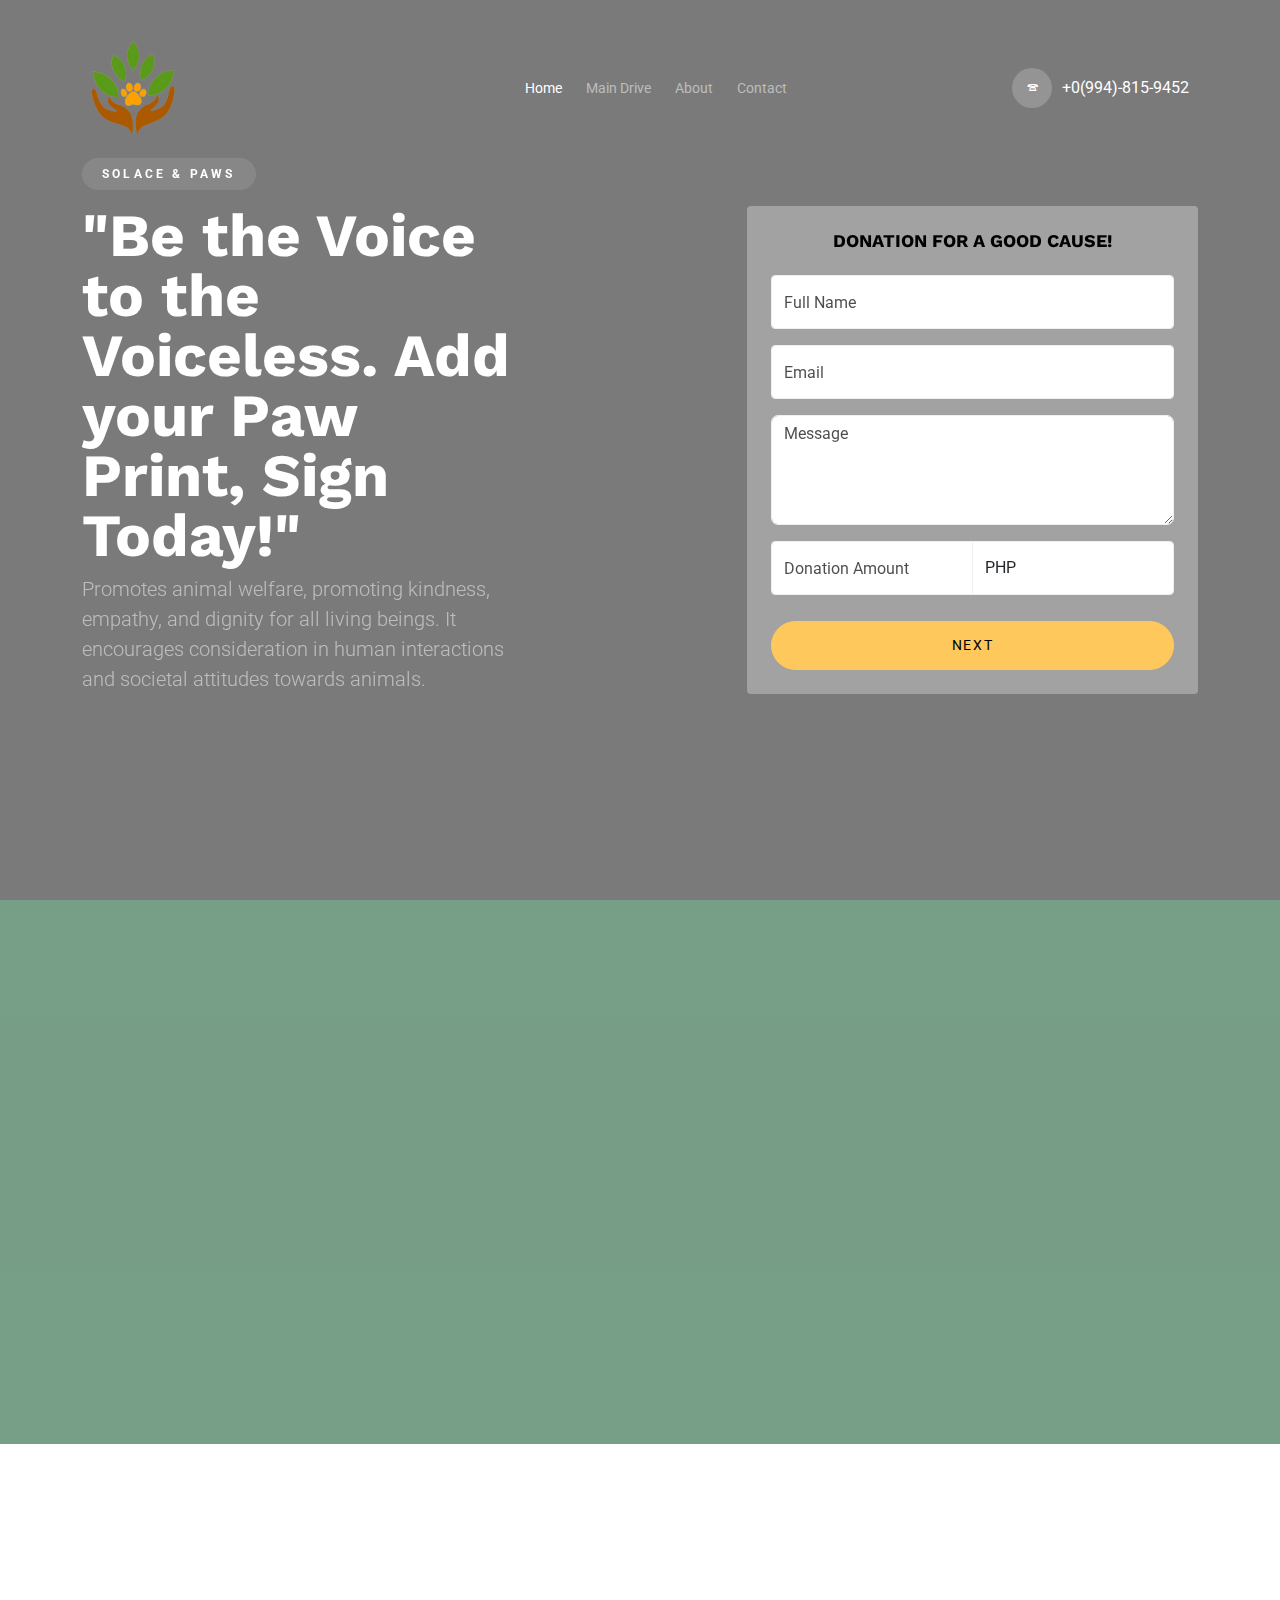
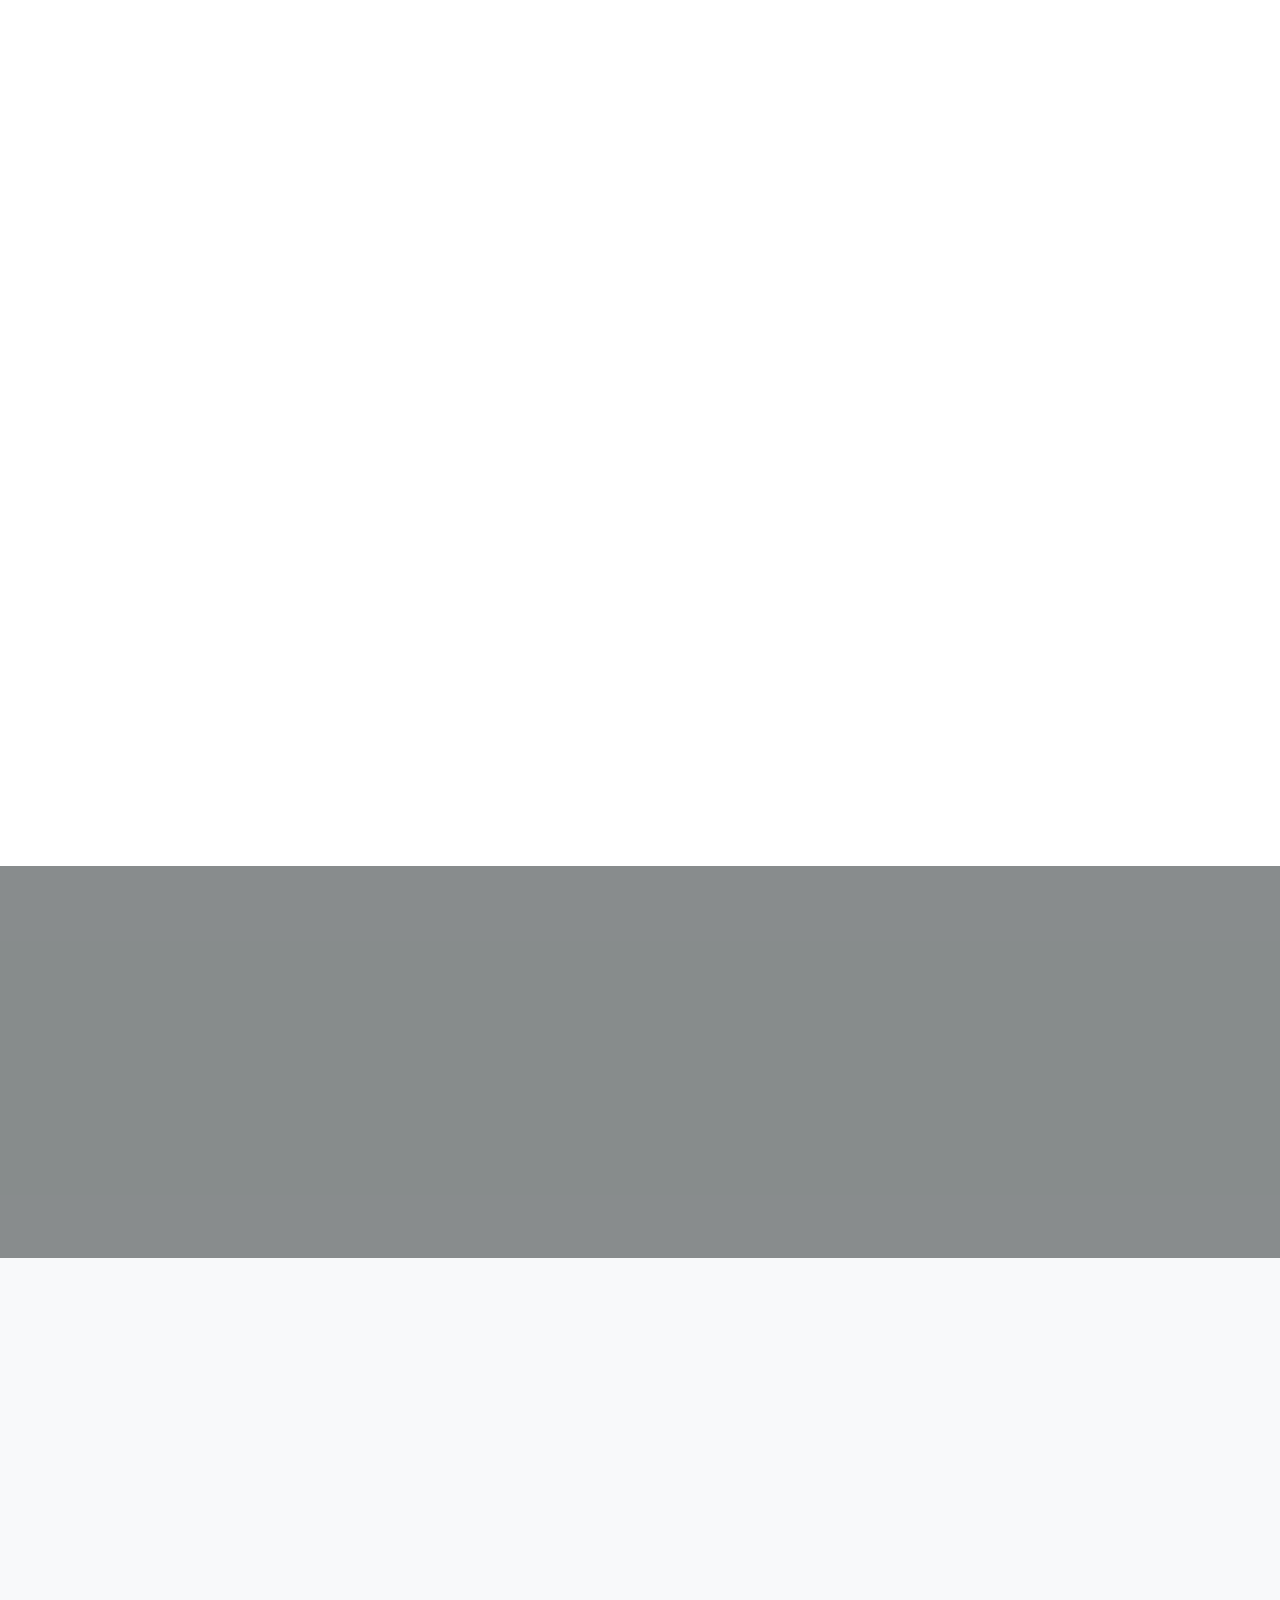
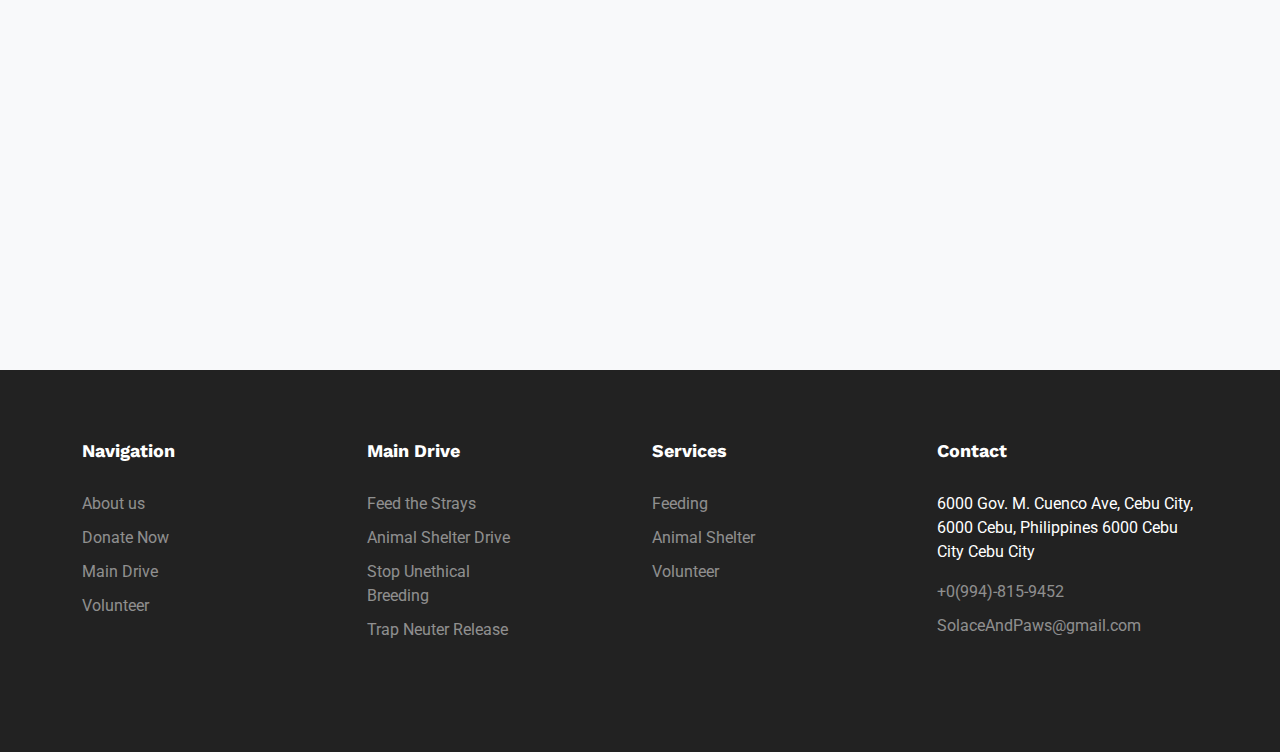
==== index.html @ d8c04068 "Add files via upload" ====
<!doctype html>
<html lang="en">
<head>
	<!-- Required meta tags -->
	<meta charset="utf-8">
	<meta name="viewport" content="width=device-width, initial-scale=1">
	<meta name="author" content="">
	<link rel="shortcut icon" href="images/Favicon.png">

	<meta name="description" content="" />
	<meta name="keywords" content="" />
	
	<link rel="preconnect" href="https://fonts.gstatic.com">
	<link href="https://fonts.googleapis.com/css2?family=Roboto&family=Work+Sans:wght@400;700&display=swap" rel="stylesheet">


	<link rel="stylesheet" href="fonts/flaticon/font/flaticon.css">

	<link rel="stylesheet" href="fonts/flaticon/font/flaticon.css">
	<link rel="stylesheet" href="css/css/css-lib/tiny-slider.css">
	<link rel="stylesheet" href="css/css/css-lib/aos.css">
	<link rel="stylesheet" href="css/css/css-lib/glightbox.min.css">
	<link rel="stylesheet" href="css/css/css-lib/style.css">
	<link rel="stylesheet" href="css/hero-background.css">

	<title>Solace & Paws &mdash; Web-Dev: Final Project - Non-Profit Website by Parreno, Galano and Estela</title>
</head>
<body>

	<div class="site-mobile-menu site-navbar-target">
		<div class="site-mobile-menu-header">
			<div class="site-mobile-menu-close">
				<span class="icofont-close js-menu-toggle"></span>
			</div>
		</div>
		<div class="site-mobile-menu-body"></div>
	</div>

	<nav class="site-nav">
		<div class="container">
			<div class="menu-bg-wrap">
				<div class="site-navigation">
					<div class="row g-0 align-items-center">
						<div class="col-2">
							<a href="index.html" class="logo m-0 float-start text-white" style="width: 100px;"><img src="images/Logo.png" style="width: 100%;"></a>
						</div>
	
						<div class="col-8 text-center">
							<ul class="js-clone-nav d-none d-lg-inline-block text-start site-menu mx-auto">
								<li class="active"><a href="index.html">Home</a></li>
								<li><a href="mainDrive.html">Main Drive</a></li>
								<li><a href="about.html">About</a></li>
								<li ><a href="contact.html">Contact</a></li>
							</ul>
						</div>
						<div class="col-2 text-end">
							<a href="#" class="burger ms-auto float-end site-menu-toggle js-menu-toggle d-inline-block d-lg-none light">
								<span></span>
							</a>

							<a href="#" class="call-us d-flex align-items-center">
								<span class="icon-phone">🕿</span>
								<span>+0(994)-815-9452</span>
							</a>
						</div>
						</div>
					</div>
				</div>
			</div>
		</div>
	</nav>
	
	

	<div class="hero overlay" style="background-image: url('https://t4.ftcdn.net/jpg/07/68/77/93/360_F_768779340_WKzFcbUN6omUi7U996oBbnbC0j9KzY0d.jpg')">
  
		<div class="container">
			<div class="row align-items-center justify-content-between">
				<div class="col-lg-5 text-left">
					<span class="subheading-white text-white mb-3" style="--text-color: white;" data-aos="fade-up">Solace & Paws</span>
					<h1 class="heading text-white mb-2" style="--text-color: white;" data-aos="fade-up">"Be the Voice to the Voiceless. Add your Paw Print, Sign Today!"</h1>
					<p data-aos="fade-up" class="mb-5 text-white lead text-white-50">Promotes animal welfare, promoting kindness, empathy, and dignity for all living beings. It encourages consideration in human interactions and societal attitudes towards animals.</p>
				</div>
				<!-- Form -->
				<div class="col-lg-5">
					<form action="#" class="bg-white-transparent p-4 rounded donation-form" data-aos="fade-up">
						<h3 class="mb-4" style="--text-color: white;">Donation for a good cause!</h3>
						<div class="mb-3">
							<input type="text" placeholder="Full Name" class="form-control" style="--bg-color: white; --border-color: #ccc;">
						</div>
						<div class="mb-3">
							<input type="email" placeholder="Email" class="form-control" style="--bg-color: white; --border-color: #ccc;">
						</div>
						<div class="mb-3">
							<textarea placeholder="Message" class="form-control" rows="4" style="--bg-color: white; --border-color: #ccc;"></textarea>
						</div>
						<div class="mb-3">
							<div class="input-group">
								<input type="number" placeholder="Donation Amount" class="form-control" style="--bg-color: white; --border-color: #ccc;">
								<select class="form-control" style="--bg-color: white; --border-color: #ccc;">
									
									<option value="php">PHP</option>
									
									
								</select>
							</div>
						</div>
						<button type="submit" class="btn btn-secondary w-100" style="--bg-color: #333; --text-color: white; --border-color: transparent;">Next</button>
					</form>
				</div>
				
				
				
			</div>
		</div>
	</div>
	


	


	<div class="section flip-section" style="background-image: url('https://qph.cf2.quoracdn.net/main-qimg-2369127d05e4708f5104213d64f213a6.webp')">
		<div class="blob-1">

		</div>
		<div class="container">
			<div class="row justify-content-center mb-5">
				<div class="col-lg-7 text-center" data-aos="fade-up">
					<span class="subheading-white mb-3 text-white">Help Now</span>
					<h2 class="heading text-white">Help Today</h2>
				</div>
			</div>
			<div class="row">
				<div class="col-lg-3 position-relative" data-aos="fade-up" data-aos-delay="100">
					<div class="card-flip">
						<div class="flip">
							<div class="front">
								<!-- front content -->
								<div class="flip-content-wrap">
									<span class="icon-local_drink"></span>
									<h3>Rescue!</h3>
								</div>
							</div>
							<div class="back">
								<!-- back content -->
								<div class="flip-content-wrap">
									<h3>Rescue!</h3>
									<p>Lorem ipsum dolor, sit amet consectetur, adipisicing elit. Distinctio, quam.</p>
								</div>
							</div>
						</div>
					</div>
					<!-- End Card Flip -->
				</div>
				<div class="col-lg-3 position-relative" data-aos="fade-up" data-aos-delay="200">
					<div class="card-flip">
						<div class="flip">
							<div class="front">
								<!-- front content -->
								<div class="flip-content-wrap">
									<span class="icon-graduation-cap"></span>
									<h3>Rehabilitate!</h3>
								</div>
							</div>
							<div class="back">
								<!-- back content -->
								<div class="flip-content-wrap">
									<h3>Rehabilitate!</h3>
									<p>Lorem ipsum dolor, sit amet consectetur, adipisicing elit. Distinctio, quam.</p>
								</div>
							</div>
						</div>
					</div>

				</div>
				<div class="col-lg-3 position-relative" data-aos="fade-up" data-aos-delay="300">
					<div class="card-flip">
						<div class="flip">
							<div class="front">
								<!-- front content -->
								<div class="flip-content-wrap">
									<span class="icon-dollar"></span>
									<h3>Advocate!</h3>
								</div>
							</div>
							<div class="back">
								<!-- back content -->
								<div class="flip-content-wrap">
									<h3>Advocate!</h3>
									<p>Lorem ipsum dolor, sit amet consectetur, adipisicing elit. Distinctio, quam.</p>
								</div>
							</div>
						</div>
					</div>

				</div>
				<div class="col-lg-3 position-relative" data-aos="fade-up" data-aos-delay="400">
					<div class="card-flip">
						<div class="flip">
							<div class="front">
								<!-- front content -->
								<div class="flip-content-wrap">
									<span class="icon-medkit"></span>
									<h3>Donate!</h3>
								</div>
							</div>
							<div class="back">
								<!-- back content -->
								<div class="flip-content-wrap">
									<h3>Donate!</h3>
									<p>Lorem ipsum dolor, sit amet consectetur, adipisicing elit. Distinctio, quam.</p>
								</div>
							</div>
						</div>
					</div>

				</div>
			</div>		
		</div>		
	</div>




	<div class="section">
		<div class="container">
			<div class="row mb-5 align-items-center justify-content-between">
				<div class="col-lg-5" data-aos="fade-up" data-aos-delay="0">
					<span class="subheading mb-3">Who we are</span>
					<h2 class="heading">About Us</h2>
					<p>Solace & Paws, a passionate organization dedicated to advocating for animal welfare. We as an animal lover and supporter of our cause, we wanted to share with you the impactful work we are doing to make a difference in the lives of animals in need.</p>
				</div>

				<div class="col-lg-6" data-aos="fade-up" data-aos-delay="100">
					<blockquote>
						Psalm 36:6: “The Lord is good to all, and his mercy is over all that he has made.” God’s goodness extends to all His creation, including animals.
					</blockquote>
				</div>
			</div>
			<div class="row justify-content-between">
				<div class="col-lg-5 pe-lg-5" data-aos="fade-up" data-aos-delay="200">

					<ul class="nav nav-pills mb-5 custom-nav-pills" id="pills-tab" role="tablist">
						<li class="nav-item" role="presentation">
							<button class="nav-link active" id="pills-mission-tab" data-bs-toggle="pill" data-bs-target="#pills-mission" type="button" role="tab" aria-controls="pills-mission" aria-selected="true">Scope</button>
						</li>
						<li class="nav-item" role="presentation">
							<button class="nav-link" id="pills-values-tab" data-bs-toggle="pill" data-bs-target="#pills-values" type="button" role="tab" aria-controls="pills-values" aria-selected="false">Limitation</button>
						</li>
					</ul>
					<div class="tab-content" id="pills-tabContent">
						<div class="tab-pane fade show active" id="pills-mission" role="tabpanel" aria-labelledby="pills-mission-tab">
							<h2 class="mb-3 text-primary fw-bold">Scope</h2>
							<p>Lorem ipsum dolor sit amet consectetur adipisicing elit. Natus, eveniet voluptates eligendi maxime ad. Quas commodi distinctio modi, aspernatur, quos neque omnis magnam voluptatibus, sapiente fugiat cupiditate velit impedit praesentium.</p>
							<p>Reprehenderit hic illo, nulla autem odit molestiae molestias, dolores accusantium eos? Ut aspernatur fuga labore eius sequi nihil sit iusto, enim. Aliquam, cumque! Quaerat inventore illo dicta, exercitationem natus ducimus?</p>
							<p class="mt-5">
								<a href="about.html" class="btn btn-primary me-4">Learn about us!</a>
								
							</p>
						</div>
						<div class="tab-pane fade" id="pills-values" role="tabpanel" aria-labelledby="pills-values-tab">
							<h2 class="mb-3 text-primary fw-bold">Limitation</h2>
							<p>Lorem ipsum dolor sit amet consectetur adipisicing elit. Natus, eveniet voluptates eligendi maxime ad. Quas commodi distinctio modi, aspernatur, quos neque omnis magnam voluptatibus, sapiente fugiat cupiditate velit impedit praesentium.</p>
							<p>Reprehenderit hic illo, nulla autem odit molestiae molestias, dolores accusantium eos? Ut aspernatur fuga labore eius sequi nihil sit iusto, enim. Aliquam, cumque! Quaerat inventore illo dicta, exercitationem natus ducimus?</p>
							<p class="mt-5">
								<a href="about.html" class="btn btn-primary me-4">Learn about us!</a>
								
							</p>
						</div>
					</div>

				</div>
				<div class="col-lg-6">
					<div class="overlap-imgs">
						<img src="https://miro.medium.com/v2/resize:fit:1280/0*-742gXYp-fAIfFJc" alt="Image" class="img-fluid rounded" data-aos="fade-up" data-aos="100">
						<img src="https://qph.cf2.quoracdn.net/main-qimg-844e2cc282f1b9da4b4e54925c6eff44-lq " alt="Image" class="img-fluid rounded" data-aos="fade-up" data-aos="200">
					</div>
				</div>		
			</div>		
		</div>		
	</div>


	


	<div class="section flip-section secondary-bg" style="background-image: url('https://images.fineartamerica.com/images-medium-large-5/greece-santorini-cats-that-roam-hollice-looney.jpg')">
		<div class="container">
			<div class="row">
				<div class="col-lg-7 mx-auto text-center">
					<span class="subheading-white mb-3 text-white" data-aos="fade-up">Help Now</span>
					<h3 class="mb-4 heading text-white" data-aos="fade-up">
						Let's aid the less fortunate animals.</h3>

				</div>		
			</div>		
		</div>		
	</div>


	<div class="section bg-light">
		<div class="container">
			<div class="row justify-content-between">
				<div class="col-lg-5" data-aos="fade-up">
					<span class="subheading mb-3">Impact</span>
					<h2 class="heading mb-4">Make a real difference in the lives of stray animals in 2024.</h2>
					<p>Through strategic initiatives and dedicated efforts, we aim to provide essential support and care to stray animals, ensuring they receive the compassion and assistance they deserve.</p>
					<p>Your generous donations will play a crucial role in helping us achieve our goals and create a brighter future for these vulnerable animals. Together, let's make a meaningful impact in the lives of stray animals.</p>
				</div>		
				<div class="col-lg-6" data-aos="fade-up" data-aos-delay="100">
					<div class="row section-counter">
						<div class="col-lg-6">
							<div class="counter">
								<i class="flaticon-organs-donation d-block text-secondary"></i>
								<span class="number countup" id="donorsCounter">0</span>
								<span class="d-block">Donors</span>
							</div>
				
							<div class="counter">
								<i class="flaticon-charity-money d-block text-secondary"></i>
								<span class="number">₱<span class="countup" id="fundRaisedCounter">0</span></span>
								<span class="d-block">Fund Raised</span>
							</div>
				
						</div>
						<div class="col-lg-6">
							<div class="counter mt-5">
								<i class="flaticon-money-donation d-block text-secondary"></i>
								<span class="number countup" id="messageCounter">0</span>
								<span class="d-block">Message Received</span>
							</div>
						</div>
					</div>
				</div>
				
			</div>		
		</div>		
	</div>

	


	<div class="site-footer">
		<div class="container">

			<div class="row">
				<div class="col-6 col-sm-6 col-md-6 col-lg-3">
					<div class="widget">
						<h3>Navigation</h3>
						<ul class="list-unstyled float-left links">
							<li><a href="about.html">About us</a></li>
							<li><a href="about.html">Donate Now</a></li>
							<li><a href="mainDrive.html">Main Drive</a></li>
							<li><a href="about.html">Volunteer</a></li>

						</ul>
					</div> <!-- /.widget -->
				</div> <!-- /.col-lg-3 -->

				<div class="col-6 col-sm-6 col-md-6 col-lg-3">
					<div class="widget">
						<h3>Main Drive</h3>
						<ul class="list-unstyled float-left links">
							<li><a href="mainDrive.html">Feed the Strays</a></li>
							<li><a href="mainDrive.html">Animal Shelter Drive</a></li>
							<li><a href="mainDrive.html">Stop Unethical Breeding</a></li>
							<li><a href="mainDrive.html">Trap Neuter Release</a></li>
						</ul>
					</div> <!-- /.widget -->
				</div> <!-- /.col-lg-3 -->

				<div class="col-6 col-sm-6 col-md-6 col-lg-3">
					<div class="widget">
						<h3>Services</h3>
						<ul class="list-unstyled float-left links">
							<li><a href="mainDrive.html">Feeding</a></li>
							<li><a href="mainDrive.html">Animal Shelter</a></li>
							<li><a href="mainDrive.html">Volunteer</a></li>
						</ul>
					</div> <!-- /.widget -->
				</div> <!-- /.col-lg-3 -->


				<div class="col-6 col-sm-6 col-md-6 col-lg-3">
					<div class="widget">
						<h3>Contact</h3>
						<address>6000 Gov. M. Cuenco Ave, Cebu City, 6000 Cebu, Philippines 6000 Cebu City Cebu City </address>
						<ul class="list-unstyled links mb-4">
							<li><a href="tel://11234567890">+0(994)-815-9452</a></li>
							<li><a href="mailto:info@mydomain.com">SolaceAndPaws@gmail.com</a></li>
						</ul>

						

					</div> <!-- /.widget -->
				</div> <!-- /.col-lg-3 -->

			</div> <!-- /.row -->

		</div> <!-- /.container -->
	</div> <!-- /.site-footer -->


	<!-- Preloader -->
	<div id="overlayer"></div>
	<div class="loader">
		<div class="spinner-border text-primary" role="status">
			<span class="visually-hidden">Loading...</span>
		</div>
	</div>

	<script src="js/js-lib/bootstrap.bundle.min.js"></script>
	<script src="js/js-lib/tiny-slider.js"></script>

	<script src="js/js-lib/glightbox.min.js"></script>

	<script src="js/js-lib/aos.js"></script>

	<script src="js/navbar.js"></script>
	<script src="js/counter.js"></script>
	<script src="js/custom.js"></script>
	<script src="js/function.js"></script>
</body>
</html>
---- fonts/flaticon/font/flaticon.css ----
@font-face {
    font-family: "flaticon";
    src: url("./flaticon.ttf?951cae9681501b1b89ae0315e997197e") format("truetype"),
url("./flaticon.woff?951cae9681501b1b89ae0315e997197e") format("woff"),
url("./flaticon.woff2?951cae9681501b1b89ae0315e997197e") format("woff2"),
url("./flaticon.eot?951cae9681501b1b89ae0315e997197e#iefix") format("embedded-opentype"),
url("./flaticon.svg?951cae9681501b1b89ae0315e997197e#flaticon") format("svg");
}

i[class^="flaticon-"]:before, i[class*=" flaticon-"]:before {
    font-family: flaticon !important;
    font-style: normal;
    font-weight: normal !important;
    font-variant: normal;
    text-transform: none;
    line-height: 1;
    -webkit-font-smoothing: antialiased;
    -moz-osx-font-smoothing: grayscale;
}

.flaticon-charity-money:before {
    content: "\f101";
}
.flaticon-social-services:before {
    content: "\f102";
}
.flaticon-money-donation:before {
    content: "\f103";
}
.flaticon-organs-donation:before {
    content: "\f104";
}
.flaticon-donation:before {
    content: "\f105";
}
.flaticon-money-donation-1:before {
    content: "\f106";
}
---- fonts/flaticon/font/flaticon.css ----
@font-face {
    font-family: "flaticon";
    src: url("./flaticon.ttf?951cae9681501b1b89ae0315e997197e") format("truetype"),
url("./flaticon.woff?951cae9681501b1b89ae0315e997197e") format("woff"),
url("./flaticon.woff2?951cae9681501b1b89ae0315e997197e") format("woff2"),
url("./flaticon.eot?951cae9681501b1b89ae0315e997197e#iefix") format("embedded-opentype"),
url("./flaticon.svg?951cae9681501b1b89ae0315e997197e#flaticon") format("svg");
}

i[class^="flaticon-"]:before, i[class*=" flaticon-"]:before {
    font-family: flaticon !important;
    font-style: normal;
    font-weight: normal !important;
    font-variant: normal;
    text-transform: none;
    line-height: 1;
    -webkit-font-smoothing: antialiased;
    -moz-osx-font-smoothing: grayscale;
}

.flaticon-charity-money:before {
    content: "\f101";
}
.flaticon-social-services:before {
    content: "\f102";
}
.flaticon-money-donation:before {
    content: "\f103";
}
.flaticon-organs-donation:before {
    content: "\f104";
}
.flaticon-donation:before {
    content: "\f105";
}
.flaticon-money-donation-1:before {
    content: "\f106";
}
---- css/css/css-lib/tiny-slider.css ----
.tns-outer{padding:0 !important
}
.tns-outer [hidden]{display:none !important
}
.tns-outer [aria-controls],.tns-outer [data-action]{cursor:pointer
}
.tns-slider{-webkit-transition:all 0s;-moz-transition:all 0s;transition:all 0s
}
.tns-slider>.tns-item{-webkit-box-sizing:border-box;-moz-box-sizing:border-box;box-sizing:border-box
}
.tns-horizontal.tns-subpixel{white-space:nowrap
}
.tns-horizontal.tns-subpixel>.tns-item{display:inline-block;vertical-align:top;white-space:normal
}
.tns-horizontal.tns-no-subpixel:after{content:'';display:table;clear:both
}
.tns-horizontal.tns-no-subpixel>.tns-item{float:left
}
.tns-horizontal.tns-carousel.tns-no-subpixel>.tns-item{margin-right:-100%
}
.tns-no-calc{position:relative;left:0
}
.tns-gallery{position:relative;left:0;min-height:1px
}
.tns-gallery>.tns-item{position:absolute;left:-100%;-webkit-transition:transform 0s, opacity 0s;-moz-transition:transform 0s, opacity 0s;transition:transform 0s, opacity 0s
}
.tns-gallery>.tns-slide-active{position:relative;left:auto !important
}
.tns-gallery>.tns-moving{-webkit-transition:all 0.25s;-moz-transition:all 0.25s;transition:all 0.25s
}
.tns-autowidth{display:inline-block
}
.tns-lazy-img{-webkit-transition:opacity 0.6s;-moz-transition:opacity 0.6s;transition:opacity 0.6s;opacity:0.6
}
.tns-lazy-img.tns-complete{opacity:1
}
.tns-ah{-webkit-transition:height 0s;-moz-transition:height 0s;transition:height 0s
}
.tns-ovh{overflow:hidden
}
.tns-visually-hidden{position:absolute;left:-10000em
}
.tns-transparent{opacity:0;visibility:hidden
}
.tns-fadeIn{opacity:1;filter:alpha(opacity=100);z-index:0
}
.tns-normal,.tns-fadeOut{opacity:0;filter:alpha(opacity=0);z-index:-1
}
.tns-vpfix{white-space:nowrap
}
.tns-vpfix>div,.tns-vpfix>li{display:inline-block
}
.tns-t-subp2{margin:0 auto;width:310px;position:relative;height:10px;overflow:hidden
}
.tns-t-ct{width:2333.3333333%;width:-webkit-calc(100% * 70 / 3);width:-moz-calc(100% * 70 / 3);width:calc(100% * 70 / 3);position:absolute;right:0
}
.tns-t-ct:after{content:'';display:table;clear:both
}
.tns-t-ct>div{width:1.4285714%;width:-webkit-calc(100% / 70);width:-moz-calc(100% / 70);width:calc(100% / 70);height:10px;float:left
}
---- css/css/css-lib/style.css ----
:root {
  --bs-blue: #0d6efd;
  --bs-indigo: #6610f2;
  --bs-purple: #6f42c1;
  --bs-pink: #d63384;
  --bs-red: #dc3545;
  --bs-orange: #fd7e14;
  --bs-yellow: #ffc107;
  --bs-green: #198754;
  --bs-teal: #20c997;
  --bs-cyan: #0dcaf0;
  --bs-white: #fff;
  --bs-gray: #6c757d;
  --bs-gray-dark: #343a40;
  --bs-primary: #59886b;
  --bs-secondary: #ffc85c;
  --bs-success: #198754;
  --bs-info: #0dcaf0;
  --bs-warning: #ffc107;
  --bs-danger: #dc3545;
  --bs-light: #f8f9fa;
  --bs-dark: #212529;
  --bs-font-sans-serif: "Roboto", sans-serif;
  --bs-font-monospace: SFMono-Regular, Menlo, Monaco, Consolas, "Liberation Mono", "Courier New", monospace;
  --bs-gradient: linear-gradient(180deg, rgba(255, 255, 255, 0.15), rgba(255, 255, 255, 0)); }

*,
*::before,
*::after {
  -webkit-box-sizing: border-box;
  box-sizing: border-box; }

@media (prefers-reduced-motion: no-preference) {
  :root {
    scroll-behavior: smooth; } }

body {
  margin: 0;
  font-family: var(--bs-font-sans-serif);
  font-size: 1rem;
  font-weight: 400;
  line-height: 1.5;
  color: #212529;
  background-color: #fff;
  -webkit-text-size-adjust: 100%;
  -webkit-tap-highlight-color: rgba(0, 0, 0, 0); }

[tabindex="-1"]:focus:not(:focus-visible) {
  outline: 0 !important; }

hr {
  margin: 1rem 0;
  color: inherit;
  background-color: currentColor;
  border: 0;
  opacity: 0.25; }

hr:not([size]) {
  height: 1px; }

h1, .h1, h2, .h2, h3, .h3, h4, .h4, h5, .h5, h6, .h6 {
  margin-top: 0;
  margin-bottom: 0.5rem;
  font-weight: 500;
  line-height: 1.2; }

h1, .h1 {
  font-size: calc(1.375rem + 1.5vw); }
  @media (min-width: 1200px) {
    h1, .h1 {
      font-size: 2.5rem; } }

h2, .h2 {
  font-size: calc(1.325rem + 0.9vw); }
  @media (min-width: 1200px) {
    h2, .h2 {
      font-size: 2rem; } }

h3, .h3 {
  font-size: calc(1.3rem + 0.6vw); }
  @media (min-width: 1200px) {
    h3, .h3 {
      font-size: 1.75rem; } }

h4, .h4 {
  font-size: calc(1.275rem + 0.3vw); }
  @media (min-width: 1200px) {
    h4, .h4 {
      font-size: 1.5rem; } }

h5, .h5 {
  font-size: 1.25rem; }

h6, .h6 {
  font-size: 1rem; }

p {
  margin-top: 0;
  margin-bottom: 1rem; }

abbr[title],
abbr[data-bs-original-title] {
  text-decoration: underline;
  -webkit-text-decoration: underline dotted;
  text-decoration: underline dotted;
  cursor: help;
  text-decoration-skip-ink: none; }

address {
  margin-bottom: 1rem;
  font-style: normal;
  line-height: inherit; }

ol,
ul {
  padding-left: 2rem; }

ol,
ul,
dl {
  margin-top: 0;
  margin-bottom: 1rem; }

ol ol,
ul ul,
ol ul,
ul ol {
  margin-bottom: 0; }

dt {
  font-weight: 700; }

dd {
  margin-bottom: .5rem;
  margin-left: 0; }

blockquote {
  margin: 0 0 1rem; }

b,
strong {
  font-weight: bolder; }

small, .small {
  font-size: 0.875em; }

mark, .mark {
  padding: 0.2em;
  background-color: #fcf8e3; }

sub,
sup {
  position: relative;
  font-size: 0.75em;
  line-height: 0;
  vertical-align: baseline; }

sub {
  bottom: -.25em; }

sup {
  top: -.5em; }

a {
  color: #59886b;
  text-decoration: underline; }
  a:hover {
    color: #476d56; }

a:not([href]):not([class]), a:not([href]):not([class]):hover {
  color: inherit;
  text-decoration: none; }

pre,
code,
kbd,
samp {
  font-family: var(--bs-font-monospace);
  font-size: 1em;
  direction: ltr /* rtl:ignore */;
  unicode-bidi: bidi-override; }

pre {
  display: block;
  margin-top: 0;
  margin-bottom: 1rem;
  overflow: auto;
  font-size: 0.875em; }
  pre code {
    font-size: inherit;
    color: inherit;
    word-break: normal; }

code {
  font-size: 0.875em;
  color: #d63384;
  word-wrap: break-word; }
  a > code {
    color: inherit; }

kbd {
  padding: 0.2rem 0.4rem;
  font-size: 0.875em;
  color: #fff;
  background-color: #212529;
  border-radius: 0.2rem; }
  kbd kbd {
    padding: 0;
    font-size: 1em;
    font-weight: 700; }

figure {
  margin: 0 0 1rem; }

img,
svg {
  vertical-align: middle; }

table {
  caption-side: bottom;
  border-collapse: collapse; }

caption {
  padding-top: 0.5rem;
  padding-bottom: 0.5rem;
  color: #6c757d;
  text-align: left; }

th {
  text-align: inherit;
  text-align: -webkit-match-parent; }

thead,
tbody,
tfoot,
tr,
td,
th {
  border-color: inherit;
  border-style: solid;
  border-width: 0; }

label {
  display: inline-block; }

button {
  border-radius: 0; }

button:focus {
  outline: dotted 1px;
  outline: -webkit-focus-ring-color auto 5px; }

input,
button,
select,
optgroup,
textarea {
  margin: 0;
  font-family: inherit;
  font-size: inherit;
  line-height: inherit; }

button,
select {
  text-transform: none; }

[role="button"] {
  cursor: pointer; }

select {
  word-wrap: normal; }

[list]::-webkit-calendar-picker-indicator {
  display: none; }

button,
[type="button"],
[type="reset"],
[type="submit"] {
  -webkit-appearance: button; }
  button:not(:disabled),
  [type="button"]:not(:disabled),
  [type="reset"]:not(:disabled),
  [type="submit"]:not(:disabled) {
    cursor: pointer; }

::-moz-focus-inner {
  padding: 0;
  border-style: none; }

textarea {
  resize: vertical; }

fieldset {
  min-width: 0;
  padding: 0;
  margin: 0;
  border: 0; }

legend {
  float: left;
  width: 100%;
  padding: 0;
  margin-bottom: 0.5rem;
  font-size: calc(1.275rem + 0.3vw);
  line-height: inherit; }
  @media (min-width: 1200px) {
    legend {
      font-size: 1.5rem; } }
  legend + * {
    clear: left; }

::-webkit-datetime-edit-fields-wrapper,
::-webkit-datetime-edit-text,
::-webkit-datetime-edit-minute,
::-webkit-datetime-edit-hour-field,
::-webkit-datetime-edit-day-field,
::-webkit-datetime-edit-month-field,
::-webkit-datetime-edit-year-field {
  padding: 0; }

::-webkit-inner-spin-button {
  height: auto; }

[type="search"] {
  outline-offset: -2px;
  -webkit-appearance: textfield; }

/* rtl:raw:
[type="tel"],
[type="url"],
[type="email"],
[type="number"] {
  direction: ltr;
}
*/
::-webkit-search-decoration {
  -webkit-appearance: none; }

::-webkit-color-swatch-wrapper {
  padding: 0; }

::file-selector-button {
  font: inherit; }

::-webkit-file-upload-button {
  font: inherit;
  -webkit-appearance: button; }

output {
  display: inline-block; }

iframe {
  border: 0; }

summary {
  display: list-item;
  cursor: pointer; }

progress {
  vertical-align: baseline; }

[hidden] {
  display: none !important; }

.lead {
  font-size: 1.25rem;
  font-weight: 300; }

.display-1 {
  font-size: calc(1.625rem + 4.5vw);
  font-weight: 300;
  line-height: 1.2; }
  @media (min-width: 1200px) {
    .display-1 {
      font-size: 5rem; } }

.display-2 {
  font-size: calc(1.575rem + 3.9vw);
  font-weight: 300;
  line-height: 1.2; }
  @media (min-width: 1200px) {
    .display-2 {
      font-size: 4.5rem; } }

.display-3 {
  font-size: calc(1.525rem + 3.3vw);
  font-weight: 300;
  line-height: 1.2; }
  @media (min-width: 1200px) {
    .display-3 {
      font-size: 4rem; } }

.display-4 {
  font-size: calc(1.475rem + 2.7vw);
  font-weight: 300;
  line-height: 1.2; }
  @media (min-width: 1200px) {
    .display-4 {
      font-size: 3.5rem; } }

.display-5 {
  font-size: calc(1.425rem + 2.1vw);
  font-weight: 300;
  line-height: 1.2; }
  @media (min-width: 1200px) {
    .display-5 {
      font-size: 3rem; } }

.display-6 {
  font-size: calc(1.375rem + 1.5vw);
  font-weight: 300;
  line-height: 1.2; }
  @media (min-width: 1200px) {
    .display-6 {
      font-size: 2.5rem; } }

.list-unstyled {
  padding-left: 0;
  list-style: none; }

.list-inline {
  padding-left: 0;
  list-style: none; }

.list-inline-item {
  display: inline-block; }
  .list-inline-item:not(:last-child) {
    margin-right: 0.5rem; }

.initialism {
  font-size: 0.875em;
  text-transform: uppercase; }

.blockquote {
  margin-bottom: 1rem;
  font-size: 1.25rem; }
  .blockquote > :last-child {
    margin-bottom: 0; }

.blockquote-footer {
  margin-top: -1rem;
  margin-bottom: 1rem;
  font-size: 0.875em;
  color: #6c757d; }
  .blockquote-footer::before {
    content: "\2014\00A0"; }

.img-fluid {
  max-width: 100%;
  height: auto; }

.img-thumbnail {
  padding: 0.25rem;
  background-color: #fff;
  border: 1px solid #dee2e6;
  border-radius: 0.25rem;
  max-width: 100%;
  height: auto; }

.figure {
  display: inline-block; }

.figure-img {
  margin-bottom: 0.5rem;
  line-height: 1; }

.figure-caption {
  font-size: 0.875em;
  color: #6c757d; }

.container,
.container-fluid,
.container-sm,
.container-md,
.container-lg,
.container-xl,
.container-xxl {
  width: 100%;
  padding-right: var(--bs-gutter-x, 0.75rem);
  padding-left: var(--bs-gutter-x, 0.75rem);
  margin-right: auto;
  margin-left: auto; }

@media (min-width: 576px) {
  .container, .container-sm {
    max-width: 540px; } }

@media (min-width: 768px) {
  .container, .container-sm, .container-md {
    max-width: 720px; } }

@media (min-width: 992px) {
  .container, .container-sm, .container-md, .container-lg {
    max-width: 960px; } }

@media (min-width: 1200px) {
  .container, .container-sm, .container-md, .container-lg, .container-xl {
    max-width: 1140px; } }

@media (min-width: 1400px) {
  .container, .container-sm, .container-md, .container-lg, .container-xl, .container-xxl {
    max-width: 1320px; } }

.row {
  --bs-gutter-x: 1.5rem;
  --bs-gutter-y: 0;
  display: -webkit-box;
  display: -ms-flexbox;
  display: flex;
  -ms-flex-wrap: wrap;
  flex-wrap: wrap;
  margin-top: calc(var(--bs-gutter-y) * -1);
  margin-right: calc(var(--bs-gutter-x) / -2);
  margin-left: calc(var(--bs-gutter-x) / -2); }
  .row > * {
    -ms-flex-negative: 0;
    flex-shrink: 0;
    width: 100%;
    max-width: 100%;
    padding-right: calc(var(--bs-gutter-x) / 2);
    padding-left: calc(var(--bs-gutter-x) / 2);
    margin-top: var(--bs-gutter-y); }

.col {
  -webkit-box-flex: 1;
  -ms-flex: 1 0 0%;
  flex: 1 0 0%; }

.row-cols-auto > * {
  -webkit-box-flex: 0;
  -ms-flex: 0 0 auto;
  flex: 0 0 auto;
  width: auto; }

.row-cols-1 > * {
  -webkit-box-flex: 0;
  -ms-flex: 0 0 auto;
  flex: 0 0 auto;
  width: 100%; }

.row-cols-2 > * {
  -webkit-box-flex: 0;
  -ms-flex: 0 0 auto;
  flex: 0 0 auto;
  width: 50%; }

.row-cols-3 > * {
  -webkit-box-flex: 0;
  -ms-flex: 0 0 auto;
  flex: 0 0 auto;
  width: 33.33333%; }

.row-cols-4 > * {
  -webkit-box-flex: 0;
  -ms-flex: 0 0 auto;
  flex: 0 0 auto;
  width: 25%; }

.row-cols-5 > * {
  -webkit-box-flex: 0;
  -ms-flex: 0 0 auto;
  flex: 0 0 auto;
  width: 20%; }

.row-cols-6 > * {
  -webkit-box-flex: 0;
  -ms-flex: 0 0 auto;
  flex: 0 0 auto;
  width: 16.66667%; }

.col-auto {
  -webkit-box-flex: 0;
  -ms-flex: 0 0 auto;
  flex: 0 0 auto;
  width: auto; }

.col-1 {
  -webkit-box-flex: 0;
  -ms-flex: 0 0 auto;
  flex: 0 0 auto;
  width: 8.33333%; }

.col-2 {
  -webkit-box-flex: 0;
  -ms-flex: 0 0 auto;
  flex: 0 0 auto;
  width: 16.66667%; }

.col-3 {
  -webkit-box-flex: 0;
  -ms-flex: 0 0 auto;
  flex: 0 0 auto;
  width: 25%; }

.col-4 {
  -webkit-box-flex: 0;
  -ms-flex: 0 0 auto;
  flex: 0 0 auto;
  width: 33.33333%; }

.col-5 {
  -webkit-box-flex: 0;
  -ms-flex: 0 0 auto;
  flex: 0 0 auto;
  width: 41.66667%; }

.col-6 {
  -webkit-box-flex: 0;
  -ms-flex: 0 0 auto;
  flex: 0 0 auto;
  width: 50%; }

.col-7 {
  -webkit-box-flex: 0;
  -ms-flex: 0 0 auto;
  flex: 0 0 auto;
  width: 58.33333%; }

.col-8 {
  -webkit-box-flex: 0;
  -ms-flex: 0 0 auto;
  flex: 0 0 auto;
  width: 66.66667%; }

.col-9 {
  -webkit-box-flex: 0;
  -ms-flex: 0 0 auto;
  flex: 0 0 auto;
  width: 75%; }

.col-10 {
  -webkit-box-flex: 0;
  -ms-flex: 0 0 auto;
  flex: 0 0 auto;
  width: 83.33333%; }

.col-11 {
  -webkit-box-flex: 0;
  -ms-flex: 0 0 auto;
  flex: 0 0 auto;
  width: 91.66667%; }

.col-12 {
  -webkit-box-flex: 0;
  -ms-flex: 0 0 auto;
  flex: 0 0 auto;
  width: 100%; }

.offset-1 {
  margin-left: 8.33333%; }

.offset-2 {
  margin-left: 16.66667%; }

.offset-3 {
  margin-left: 25%; }

.offset-4 {
  margin-left: 33.33333%; }

.offset-5 {
  margin-left: 41.66667%; }

.offset-6 {
  margin-left: 50%; }

.offset-7 {
  margin-left: 58.33333%; }

.offset-8 {
  margin-left: 66.66667%; }

.offset-9 {
  margin-left: 75%; }

.offset-10 {
  margin-left: 83.33333%; }

.offset-11 {
  margin-left: 91.66667%; }

.g-0,
.gx-0 {
  --bs-gutter-x: 0; }

.g-0,
.gy-0 {
  --bs-gutter-y: 0; }

.g-1,
.gx-1 {
  --bs-gutter-x: 0.25rem; }

.g-1,
.gy-1 {
  --bs-gutter-y: 0.25rem; }

.g-2,
.gx-2 {
  --bs-gutter-x: 0.5rem; }

.g-2,
.gy-2 {
  --bs-gutter-y: 0.5rem; }

.g-3,
.gx-3 {
  --bs-gutter-x: 1rem; }

.g-3,
.gy-3 {
  --bs-gutter-y: 1rem; }

.g-4,
.gx-4 {
  --bs-gutter-x: 1.5rem; }

.g-4,
.gy-4 {
  --bs-gutter-y: 1.5rem; }

.g-5,
.gx-5 {
  --bs-gutter-x: 3rem; }

.g-5,
.gy-5 {
  --bs-gutter-y: 3rem; }

@media (min-width: 576px) {
  .col-sm {
    -webkit-box-flex: 1;
    -ms-flex: 1 0 0%;
    flex: 1 0 0%; }
  .row-cols-sm-auto > * {
    -webkit-box-flex: 0;
    -ms-flex: 0 0 auto;
    flex: 0 0 auto;
    width: auto; }
  .row-cols-sm-1 > * {
    -webkit-box-flex: 0;
    -ms-flex: 0 0 auto;
    flex: 0 0 auto;
    width: 100%; }
  .row-cols-sm-2 > * {
    -webkit-box-flex: 0;
    -ms-flex: 0 0 auto;
    flex: 0 0 auto;
    width: 50%; }
  .row-cols-sm-3 > * {
    -webkit-box-flex: 0;
    -ms-flex: 0 0 auto;
    flex: 0 0 auto;
    width: 33.33333%; }
  .row-cols-sm-4 > * {
    -webkit-box-flex: 0;
    -ms-flex: 0 0 auto;
    flex: 0 0 auto;
    width: 25%; }
  .row-cols-sm-5 > * {
    -webkit-box-flex: 0;
    -ms-flex: 0 0 auto;
    flex: 0 0 auto;
    width: 20%; }
  .row-cols-sm-6 > * {
    -webkit-box-flex: 0;
    -ms-flex: 0 0 auto;
    flex: 0 0 auto;
    width: 16.66667%; }
  .col-sm-auto {
    -webkit-box-flex: 0;
    -ms-flex: 0 0 auto;
    flex: 0 0 auto;
    width: auto; }
  .col-sm-1 {
    -webkit-box-flex: 0;
    -ms-flex: 0 0 auto;
    flex: 0 0 auto;
    width: 8.33333%; }
  .col-sm-2 {
    -webkit-box-flex: 0;
    -ms-flex: 0 0 auto;
    flex: 0 0 auto;
    width: 16.66667%; }
  .col-sm-3 {
    -webkit-box-flex: 0;
    -ms-flex: 0 0 auto;
    flex: 0 0 auto;
    width: 25%; }
  .col-sm-4 {
    -webkit-box-flex: 0;
    -ms-flex: 0 0 auto;
    flex: 0 0 auto;
    width: 33.33333%; }
  .col-sm-5 {
    -webkit-box-flex: 0;
    -ms-flex: 0 0 auto;
    flex: 0 0 auto;
    width: 41.66667%; }
  .col-sm-6 {
    -webkit-box-flex: 0;
    -ms-flex: 0 0 auto;
    flex: 0 0 auto;
    width: 50%; }
  .col-sm-7 {
    -webkit-box-flex: 0;
    -ms-flex: 0 0 auto;
    flex: 0 0 auto;
    width: 58.33333%; }
  .col-sm-8 {
    -webkit-box-flex: 0;
    -ms-flex: 0 0 auto;
    flex: 0 0 auto;
    width: 66.66667%; }
  .col-sm-9 {
    -webkit-box-flex: 0;
    -ms-flex: 0 0 auto;
    flex: 0 0 auto;
    width: 75%; }
  .col-sm-10 {
    -webkit-box-flex: 0;
    -ms-flex: 0 0 auto;
    flex: 0 0 auto;
    width: 83.33333%; }
  .col-sm-11 {
    -webkit-box-flex: 0;
    -ms-flex: 0 0 auto;
    flex: 0 0 auto;
    width: 91.66667%; }
  .col-sm-12 {
    -webkit-box-flex: 0;
    -ms-flex: 0 0 auto;
    flex: 0 0 auto;
    width: 100%; }
  .offset-sm-0 {
    margin-left: 0; }
  .offset-sm-1 {
    margin-left: 8.33333%; }
  .offset-sm-2 {
    margin-left: 16.66667%; }
  .offset-sm-3 {
    margin-left: 25%; }
  .offset-sm-4 {
    margin-left: 33.33333%; }
  .offset-sm-5 {
    margin-left: 41.66667%; }
  .offset-sm-6 {
    margin-left: 50%; }
  .offset-sm-7 {
    margin-left: 58.33333%; }
  .offset-sm-8 {
    margin-left: 66.66667%; }
  .offset-sm-9 {
    margin-left: 75%; }
  .offset-sm-10 {
    margin-left: 83.33333%; }
  .offset-sm-11 {
    margin-left: 91.66667%; }
  .g-sm-0,
  .gx-sm-0 {
    --bs-gutter-x: 0; }
  .g-sm-0,
  .gy-sm-0 {
    --bs-gutter-y: 0; }
  .g-sm-1,
  .gx-sm-1 {
    --bs-gutter-x: 0.25rem; }
  .g-sm-1,
  .gy-sm-1 {
    --bs-gutter-y: 0.25rem; }
  .g-sm-2,
  .gx-sm-2 {
    --bs-gutter-x: 0.5rem; }
  .g-sm-2,
  .gy-sm-2 {
    --bs-gutter-y: 0.5rem; }
  .g-sm-3,
  .gx-sm-3 {
    --bs-gutter-x: 1rem; }
  .g-sm-3,
  .gy-sm-3 {
    --bs-gutter-y: 1rem; }
  .g-sm-4,
  .gx-sm-4 {
    --bs-gutter-x: 1.5rem; }
  .g-sm-4,
  .gy-sm-4 {
    --bs-gutter-y: 1.5rem; }
  .g-sm-5,
  .gx-sm-5 {
    --bs-gutter-x: 3rem; }
  .g-sm-5,
  .gy-sm-5 {
    --bs-gutter-y: 3rem; } }

@media (min-width: 768px) {
  .col-md {
    -webkit-box-flex: 1;
    -ms-flex: 1 0 0%;
    flex: 1 0 0%; }
  .row-cols-md-auto > * {
    -webkit-box-flex: 0;
    -ms-flex: 0 0 auto;
    flex: 0 0 auto;
    width: auto; }
  .row-cols-md-1 > * {
    -webkit-box-flex: 0;
    -ms-flex: 0 0 auto;
    flex: 0 0 auto;
    width: 100%; }
  .row-cols-md-2 > * {
    -webkit-box-flex: 0;
    -ms-flex: 0 0 auto;
    flex: 0 0 auto;
    width: 50%; }
  .row-cols-md-3 > * {
    -webkit-box-flex: 0;
    -ms-flex: 0 0 auto;
    flex: 0 0 auto;
    width: 33.33333%; }
  .row-cols-md-4 > * {
    -webkit-box-flex: 0;
    -ms-flex: 0 0 auto;
    flex: 0 0 auto;
    width: 25%; }
  .row-cols-md-5 > * {
    -webkit-box-flex: 0;
    -ms-flex: 0 0 auto;
    flex: 0 0 auto;
    width: 20%; }
  .row-cols-md-6 > * {
    -webkit-box-flex: 0;
    -ms-flex: 0 0 auto;
    flex: 0 0 auto;
    width: 16.66667%; }
  .col-md-auto {
    -webkit-box-flex: 0;
    -ms-flex: 0 0 auto;
    flex: 0 0 auto;
    width: auto; }
  .col-md-1 {
    -webkit-box-flex: 0;
    -ms-flex: 0 0 auto;
    flex: 0 0 auto;
    width: 8.33333%; }
  .col-md-2 {
    -webkit-box-flex: 0;
    -ms-flex: 0 0 auto;
    flex: 0 0 auto;
    width: 16.66667%; }
  .col-md-3 {
    -webkit-box-flex: 0;
    -ms-flex: 0 0 auto;
    flex: 0 0 auto;
    width: 25%; }
  .col-md-4 {
    -webkit-box-flex: 0;
    -ms-flex: 0 0 auto;
    flex: 0 0 auto;
    width: 33.33333%; }
  .col-md-5 {
    -webkit-box-flex: 0;
    -ms-flex: 0 0 auto;
    flex: 0 0 auto;
    width: 41.66667%; }
  .col-md-6 {
    -webkit-box-flex: 0;
    -ms-flex: 0 0 auto;
    flex: 0 0 auto;
    width: 50%; }
  .col-md-7 {
    -webkit-box-flex: 0;
    -ms-flex: 0 0 auto;
    flex: 0 0 auto;
    width: 58.33333%; }
  .col-md-8 {
    -webkit-box-flex: 0;
    -ms-flex: 0 0 auto;
    flex: 0 0 auto;
    width: 66.66667%; }
  .col-md-9 {
    -webkit-box-flex: 0;
    -ms-flex: 0 0 auto;
    flex: 0 0 auto;
    width: 75%; }
  .col-md-10 {
    -webkit-box-flex: 0;
    -ms-flex: 0 0 auto;
    flex: 0 0 auto;
    width: 83.33333%; }
  .col-md-11 {
    -webkit-box-flex: 0;
    -ms-flex: 0 0 auto;
    flex: 0 0 auto;
    width: 91.66667%; }
  .col-md-12 {
    -webkit-box-flex: 0;
    -ms-flex: 0 0 auto;
    flex: 0 0 auto;
    width: 100%; }
  .offset-md-0 {
    margin-left: 0; }
  .offset-md-1 {
    margin-left: 8.33333%; }
  .offset-md-2 {
    margin-left: 16.66667%; }
  .offset-md-3 {
    margin-left: 25%; }
  .offset-md-4 {
    margin-left: 33.33333%; }
  .offset-md-5 {
    margin-left: 41.66667%; }
  .offset-md-6 {
    margin-left: 50%; }
  .offset-md-7 {
    margin-left: 58.33333%; }
  .offset-md-8 {
    margin-left: 66.66667%; }
  .offset-md-9 {
    margin-left: 75%; }
  .offset-md-10 {
    margin-left: 83.33333%; }
  .offset-md-11 {
    margin-left: 91.66667%; }
  .g-md-0,
  .gx-md-0 {
    --bs-gutter-x: 0; }
  .g-md-0,
  .gy-md-0 {
    --bs-gutter-y: 0; }
  .g-md-1,
  .gx-md-1 {
    --bs-gutter-x: 0.25rem; }
  .g-md-1,
  .gy-md-1 {
    --bs-gutter-y: 0.25rem; }
  .g-md-2,
  .gx-md-2 {
    --bs-gutter-x: 0.5rem; }
  .g-md-2,
  .gy-md-2 {
    --bs-gutter-y: 0.5rem; }
  .g-md-3,
  .gx-md-3 {
    --bs-gutter-x: 1rem; }
  .g-md-3,
  .gy-md-3 {
    --bs-gutter-y: 1rem; }
  .g-md-4,
  .gx-md-4 {
    --bs-gutter-x: 1.5rem; }
  .g-md-4,
  .gy-md-4 {
    --bs-gutter-y: 1.5rem; }
  .g-md-5,
  .gx-md-5 {
    --bs-gutter-x: 3rem; }
  .g-md-5,
  .gy-md-5 {
    --bs-gutter-y: 3rem; } }

@media (min-width: 992px) {
  .col-lg {
    -webkit-box-flex: 1;
    -ms-flex: 1 0 0%;
    flex: 1 0 0%; }
  .row-cols-lg-auto > * {
    -webkit-box-flex: 0;
    -ms-flex: 0 0 auto;
    flex: 0 0 auto;
    width: auto; }
  .row-cols-lg-1 > * {
    -webkit-box-flex: 0;
    -ms-flex: 0 0 auto;
    flex: 0 0 auto;
    width: 100%; }
  .row-cols-lg-2 > * {
    -webkit-box-flex: 0;
    -ms-flex: 0 0 auto;
    flex: 0 0 auto;
    width: 50%; }
  .row-cols-lg-3 > * {
    -webkit-box-flex: 0;
    -ms-flex: 0 0 auto;
    flex: 0 0 auto;
    width: 33.33333%; }
  .row-cols-lg-4 > * {
    -webkit-box-flex: 0;
    -ms-flex: 0 0 auto;
    flex: 0 0 auto;
    width: 25%; }
  .row-cols-lg-5 > * {
    -webkit-box-flex: 0;
    -ms-flex: 0 0 auto;
    flex: 0 0 auto;
    width: 20%; }
  .row-cols-lg-6 > * {
    -webkit-box-flex: 0;
    -ms-flex: 0 0 auto;
    flex: 0 0 auto;
    width: 16.66667%; }
  .col-lg-auto {
    -webkit-box-flex: 0;
    -ms-flex: 0 0 auto;
    flex: 0 0 auto;
    width: auto; }
  .col-lg-1 {
    -webkit-box-flex: 0;
    -ms-flex: 0 0 auto;
    flex: 0 0 auto;
    width: 8.33333%; }
  .col-lg-2 {
    -webkit-box-flex: 0;
    -ms-flex: 0 0 auto;
    flex: 0 0 auto;
    width: 16.66667%; }
  .col-lg-3 {
    -webkit-box-flex: 0;
    -ms-flex: 0 0 auto;
    flex: 0 0 auto;
    width: 25%; }
  .col-lg-4 {
    -webkit-box-flex: 0;
    -ms-flex: 0 0 auto;
    flex: 0 0 auto;
    width: 33.33333%; }
  .col-lg-5 {
    -webkit-box-flex: 0;
    -ms-flex: 0 0 auto;
    flex: 0 0 auto;
    width: 41.66667%; }
  .col-lg-6 {
    -webkit-box-flex: 0;
    -ms-flex: 0 0 auto;
    flex: 0 0 auto;
    width: 50%; }
  .col-lg-7 {
    -webkit-box-flex: 0;
    -ms-flex: 0 0 auto;
    flex: 0 0 auto;
    width: 58.33333%; }
  .col-lg-8 {
    -webkit-box-flex: 0;
    -ms-flex: 0 0 auto;
    flex: 0 0 auto;
    width: 66.66667%; }
  .col-lg-9 {
    -webkit-box-flex: 0;
    -ms-flex: 0 0 auto;
    flex: 0 0 auto;
    width: 75%; }
  .col-lg-10 {
    -webkit-box-flex: 0;
    -ms-flex: 0 0 auto;
    flex: 0 0 auto;
    width: 83.33333%; }
  .col-lg-11 {
    -webkit-box-flex: 0;
    -ms-flex: 0 0 auto;
    flex: 0 0 auto;
    width: 91.66667%; }
  .col-lg-12 {
    -webkit-box-flex: 0;
    -ms-flex: 0 0 auto;
    flex: 0 0 auto;
    width: 100%; }
  .offset-lg-0 {
    margin-left: 0; }
  .offset-lg-1 {
    margin-left: 8.33333%; }
  .offset-lg-2 {
    margin-left: 16.66667%; }
  .offset-lg-3 {
    margin-left: 25%; }
  .offset-lg-4 {
    margin-left: 33.33333%; }
  .offset-lg-5 {
    margin-left: 41.66667%; }
  .offset-lg-6 {
    margin-left: 50%; }
  .offset-lg-7 {
    margin-left: 58.33333%; }
  .offset-lg-8 {
    margin-left: 66.66667%; }
  .offset-lg-9 {
    margin-left: 75%; }
  .offset-lg-10 {
    margin-left: 83.33333%; }
  .offset-lg-11 {
    margin-left: 91.66667%; }
  .g-lg-0,
  .gx-lg-0 {
    --bs-gutter-x: 0; }
  .g-lg-0,
  .gy-lg-0 {
    --bs-gutter-y: 0; }
  .g-lg-1,
  .gx-lg-1 {
    --bs-gutter-x: 0.25rem; }
  .g-lg-1,
  .gy-lg-1 {
    --bs-gutter-y: 0.25rem; }
  .g-lg-2,
  .gx-lg-2 {
    --bs-gutter-x: 0.5rem; }
  .g-lg-2,
  .gy-lg-2 {
    --bs-gutter-y: 0.5rem; }
  .g-lg-3,
  .gx-lg-3 {
    --bs-gutter-x: 1rem; }
  .g-lg-3,
  .gy-lg-3 {
    --bs-gutter-y: 1rem; }
  .g-lg-4,
  .gx-lg-4 {
    --bs-gutter-x: 1.5rem; }
  .g-lg-4,
  .gy-lg-4 {
    --bs-gutter-y: 1.5rem; }
  .g-lg-5,
  .gx-lg-5 {
    --bs-gutter-x: 3rem; }
  .g-lg-5,
  .gy-lg-5 {
    --bs-gutter-y: 3rem; } }

@media (min-width: 1200px) {
  .col-xl {
    -webkit-box-flex: 1;
    -ms-flex: 1 0 0%;
    flex: 1 0 0%; }
  .row-cols-xl-auto > * {
    -webkit-box-flex: 0;
    -ms-flex: 0 0 auto;
    flex: 0 0 auto;
    width: auto; }
  .row-cols-xl-1 > * {
    -webkit-box-flex: 0;
    -ms-flex: 0 0 auto;
    flex: 0 0 auto;
    width: 100%; }
  .row-cols-xl-2 > * {
    -webkit-box-flex: 0;
    -ms-flex: 0 0 auto;
    flex: 0 0 auto;
    width: 50%; }
  .row-cols-xl-3 > * {
    -webkit-box-flex: 0;
    -ms-flex: 0 0 auto;
    flex: 0 0 auto;
    width: 33.33333%; }
  .row-cols-xl-4 > * {
    -webkit-box-flex: 0;
    -ms-flex: 0 0 auto;
    flex: 0 0 auto;
    width: 25%; }
  .row-cols-xl-5 > * {
    -webkit-box-flex: 0;
    -ms-flex: 0 0 auto;
    flex: 0 0 auto;
    width: 20%; }
  .row-cols-xl-6 > * {
    -webkit-box-flex: 0;
    -ms-flex: 0 0 auto;
    flex: 0 0 auto;
    width: 16.66667%; }
  .col-xl-auto {
    -webkit-box-flex: 0;
    -ms-flex: 0 0 auto;
    flex: 0 0 auto;
    width: auto; }
  .col-xl-1 {
    -webkit-box-flex: 0;
    -ms-flex: 0 0 auto;
    flex: 0 0 auto;
    width: 8.33333%; }
  .col-xl-2 {
    -webkit-box-flex: 0;
    -ms-flex: 0 0 auto;
    flex: 0 0 auto;
    width: 16.66667%; }
  .col-xl-3 {
    -webkit-box-flex: 0;
    -ms-flex: 0 0 auto;
    flex: 0 0 auto;
    width: 25%; }
  .col-xl-4 {
    -webkit-box-flex: 0;
    -ms-flex: 0 0 auto;
    flex: 0 0 auto;
    width: 33.33333%; }
  .col-xl-5 {
    -webkit-box-flex: 0;
    -ms-flex: 0 0 auto;
    flex: 0 0 auto;
    width: 41.66667%; }
  .col-xl-6 {
    -webkit-box-flex: 0;
    -ms-flex: 0 0 auto;
    flex: 0 0 auto;
    width: 50%; }
  .col-xl-7 {
    -webkit-box-flex: 0;
    -ms-flex: 0 0 auto;
    flex: 0 0 auto;
    width: 58.33333%; }
  .col-xl-8 {
    -webkit-box-flex: 0;
    -ms-flex: 0 0 auto;
    flex: 0 0 auto;
    width: 66.66667%; }
  .col-xl-9 {
    -webkit-box-flex: 0;
    -ms-flex: 0 0 auto;
    flex: 0 0 auto;
    width: 75%; }
  .col-xl-10 {
    -webkit-box-flex: 0;
    -ms-flex: 0 0 auto;
    flex: 0 0 auto;
    width: 83.33333%; }
  .col-xl-11 {
    -webkit-box-flex: 0;
    -ms-flex: 0 0 auto;
    flex: 0 0 auto;
    width: 91.66667%; }
  .col-xl-12 {
    -webkit-box-flex: 0;
    -ms-flex: 0 0 auto;
    flex: 0 0 auto;
    width: 100%; }
  .offset-xl-0 {
    margin-left: 0; }
  .offset-xl-1 {
    margin-left: 8.33333%; }
  .offset-xl-2 {
    margin-left: 16.66667%; }
  .offset-xl-3 {
    margin-left: 25%; }
  .offset-xl-4 {
    margin-left: 33.33333%; }
  .offset-xl-5 {
    margin-left: 41.66667%; }
  .offset-xl-6 {
    margin-left: 50%; }
  .offset-xl-7 {
    margin-left: 58.33333%; }
  .offset-xl-8 {
    margin-left: 66.66667%; }
  .offset-xl-9 {
    margin-left: 75%; }
  .offset-xl-10 {
    margin-left: 83.33333%; }
  .offset-xl-11 {
    margin-left: 91.66667%; }
  .g-xl-0,
  .gx-xl-0 {
    --bs-gutter-x: 0; }
  .g-xl-0,
  .gy-xl-0 {
    --bs-gutter-y: 0; }
  .g-xl-1,
  .gx-xl-1 {
    --bs-gutter-x: 0.25rem; }
  .g-xl-1,
  .gy-xl-1 {
    --bs-gutter-y: 0.25rem; }
  .g-xl-2,
  .gx-xl-2 {
    --bs-gutter-x: 0.5rem; }
  .g-xl-2,
  .gy-xl-2 {
    --bs-gutter-y: 0.5rem; }
  .g-xl-3,
  .gx-xl-3 {
    --bs-gutter-x: 1rem; }
  .g-xl-3,
  .gy-xl-3 {
    --bs-gutter-y: 1rem; }
  .g-xl-4,
  .gx-xl-4 {
    --bs-gutter-x: 1.5rem; }
  .g-xl-4,
  .gy-xl-4 {
    --bs-gutter-y: 1.5rem; }
  .g-xl-5,
  .gx-xl-5 {
    --bs-gutter-x: 3rem; }
  .g-xl-5,
  .gy-xl-5 {
    --bs-gutter-y: 3rem; } }

@media (min-width: 1400px) {
  .col-xxl {
    -webkit-box-flex: 1;
    -ms-flex: 1 0 0%;
    flex: 1 0 0%; }
  .row-cols-xxl-auto > * {
    -webkit-box-flex: 0;
    -ms-flex: 0 0 auto;
    flex: 0 0 auto;
    width: auto; }
  .row-cols-xxl-1 > * {
    -webkit-box-flex: 0;
    -ms-flex: 0 0 auto;
    flex: 0 0 auto;
    width: 100%; }
  .row-cols-xxl-2 > * {
    -webkit-box-flex: 0;
    -ms-flex: 0 0 auto;
    flex: 0 0 auto;
    width: 50%; }
  .row-cols-xxl-3 > * {
    -webkit-box-flex: 0;
    -ms-flex: 0 0 auto;
    flex: 0 0 auto;
    width: 33.33333%; }
  .row-cols-xxl-4 > * {
    -webkit-box-flex: 0;
    -ms-flex: 0 0 auto;
    flex: 0 0 auto;
    width: 25%; }
  .row-cols-xxl-5 > * {
    -webkit-box-flex: 0;
    -ms-flex: 0 0 auto;
    flex: 0 0 auto;
    width: 20%; }
  .row-cols-xxl-6 > * {
    -webkit-box-flex: 0;
    -ms-flex: 0 0 auto;
    flex: 0 0 auto;
    width: 16.66667%; }
  .col-xxl-auto {
    -webkit-box-flex: 0;
    -ms-flex: 0 0 auto;
    flex: 0 0 auto;
    width: auto; }
  .col-xxl-1 {
    -webkit-box-flex: 0;
    -ms-flex: 0 0 auto;
    flex: 0 0 auto;
    width: 8.33333%; }
  .col-xxl-2 {
    -webkit-box-flex: 0;
    -ms-flex: 0 0 auto;
    flex: 0 0 auto;
    width: 16.66667%; }
  .col-xxl-3 {
    -webkit-box-flex: 0;
    -ms-flex: 0 0 auto;
    flex: 0 0 auto;
    width: 25%; }
  .col-xxl-4 {
    -webkit-box-flex: 0;
    -ms-flex: 0 0 auto;
    flex: 0 0 auto;
    width: 33.33333%; }
  .col-xxl-5 {
    -webkit-box-flex: 0;
    -ms-flex: 0 0 auto;
    flex: 0 0 auto;
    width: 41.66667%; }
  .col-xxl-6 {
    -webkit-box-flex: 0;
    -ms-flex: 0 0 auto;
    flex: 0 0 auto;
    width: 50%; }
  .col-xxl-7 {
    -webkit-box-flex: 0;
    -ms-flex: 0 0 auto;
    flex: 0 0 auto;
    width: 58.33333%; }
  .col-xxl-8 {
    -webkit-box-flex: 0;
    -ms-flex: 0 0 auto;
    flex: 0 0 auto;
    width: 66.66667%; }
  .col-xxl-9 {
    -webkit-box-flex: 0;
    -ms-flex: 0 0 auto;
    flex: 0 0 auto;
    width: 75%; }
  .col-xxl-10 {
    -webkit-box-flex: 0;
    -ms-flex: 0 0 auto;
    flex: 0 0 auto;
    width: 83.33333%; }
  .col-xxl-11 {
    -webkit-box-flex: 0;
    -ms-flex: 0 0 auto;
    flex: 0 0 auto;
    width: 91.66667%; }
  .col-xxl-12 {
    -webkit-box-flex: 0;
    -ms-flex: 0 0 auto;
    flex: 0 0 auto;
    width: 100%; }
  .offset-xxl-0 {
    margin-left: 0; }
  .offset-xxl-1 {
    margin-left: 8.33333%; }
  .offset-xxl-2 {
    margin-left: 16.66667%; }
  .offset-xxl-3 {
    margin-left: 25%; }
  .offset-xxl-4 {
    margin-left: 33.33333%; }
  .offset-xxl-5 {
    margin-left: 41.66667%; }
  .offset-xxl-6 {
    margin-left: 50%; }
  .offset-xxl-7 {
    margin-left: 58.33333%; }
  .offset-xxl-8 {
    margin-left: 66.66667%; }
  .offset-xxl-9 {
    margin-left: 75%; }
  .offset-xxl-10 {
    margin-left: 83.33333%; }
  .offset-xxl-11 {
    margin-left: 91.66667%; }
  .g-xxl-0,
  .gx-xxl-0 {
    --bs-gutter-x: 0; }
  .g-xxl-0,
  .gy-xxl-0 {
    --bs-gutter-y: 0; }
  .g-xxl-1,
  .gx-xxl-1 {
    --bs-gutter-x: 0.25rem; }
  .g-xxl-1,
  .gy-xxl-1 {
    --bs-gutter-y: 0.25rem; }
  .g-xxl-2,
  .gx-xxl-2 {
    --bs-gutter-x: 0.5rem; }
  .g-xxl-2,
  .gy-xxl-2 {
    --bs-gutter-y: 0.5rem; }
  .g-xxl-3,
  .gx-xxl-3 {
    --bs-gutter-x: 1rem; }
  .g-xxl-3,
  .gy-xxl-3 {
    --bs-gutter-y: 1rem; }
  .g-xxl-4,
  .gx-xxl-4 {
    --bs-gutter-x: 1.5rem; }
  .g-xxl-4,
  .gy-xxl-4 {
    --bs-gutter-y: 1.5rem; }
  .g-xxl-5,
  .gx-xxl-5 {
    --bs-gutter-x: 3rem; }
  .g-xxl-5,
  .gy-xxl-5 {
    --bs-gutter-y: 3rem; } }

.table {
  --bs-table-bg: transparent;
  --bs-table-striped-color: #212529;
  --bs-table-striped-bg: rgba(0, 0, 0, 0.05);
  --bs-table-active-color: #212529;
  --bs-table-active-bg: rgba(0, 0, 0, 0.1);
  --bs-table-hover-color: #212529;
  --bs-table-hover-bg: rgba(0, 0, 0, 0.075);
  width: 100%;
  margin-bottom: 1rem;
  color: #212529;
  vertical-align: top;
  border-color: #dee2e6; }
  .table > :not(caption) > * > * {
    padding: 0.5rem 0.5rem;
    background-color: var(--bs-table-bg);
    background-image: -webkit-gradient(linear, left top, left bottom, from(var(--bs-table-accent-bg)), to(var(--bs-table-accent-bg)));
    background-image: -webkit-linear-gradient(var(--bs-table-accent-bg), var(--bs-table-accent-bg));
    background-image: -o-linear-gradient(var(--bs-table-accent-bg), var(--bs-table-accent-bg));
    background-image: linear-gradient(var(--bs-table-accent-bg), var(--bs-table-accent-bg));
    border-bottom-width: 1px; }
  .table > tbody {
    vertical-align: inherit; }
  .table > thead {
    vertical-align: bottom; }
  .table > :not(:last-child) > :last-child > * {
    border-bottom-color: currentColor; }

.caption-top {
  caption-side: top; }

.table-sm > :not(caption) > * > * {
  padding: 0.25rem 0.25rem; }

.table-bordered > :not(caption) > * {
  border-width: 1px 0; }
  .table-bordered > :not(caption) > * > * {
    border-width: 0 1px; }

.table-borderless > :not(caption) > * > * {
  border-bottom-width: 0; }

.table-striped > tbody > tr:nth-of-type(odd) {
  --bs-table-accent-bg: var(--bs-table-striped-bg);
  color: var(--bs-table-striped-color); }

.table-active {
  --bs-table-accent-bg: var(--bs-table-active-bg);
  color: var(--bs-table-active-color); }

.table-hover > tbody > tr:hover {
  --bs-table-accent-bg: var(--bs-table-hover-bg);
  color: var(--bs-table-hover-color); }

.table-primary {
  --bs-table-bg: #dee7e1;
  --bs-table-striped-bg: #d3dbd6;
  --bs-table-striped-color: #000;
  --bs-table-active-bg: #c8d0cb;
  --bs-table-active-color: #000;
  --bs-table-hover-bg: #cdd6d0;
  --bs-table-hover-color: #000;
  color: #000;
  border-color: #c8d0cb; }

.table-secondary {
  --bs-table-bg: #fff4de;
  --bs-table-striped-bg: #f2e8d3;
  --bs-table-striped-color: #000;
  --bs-table-active-bg: #e6dcc8;
  --bs-table-active-color: #000;
  --bs-table-hover-bg: #ece2cd;
  --bs-table-hover-color: #000;
  color: #000;
  border-color: #e6dcc8; }

.table-success {
  --bs-table-bg: #d1e7dd;
  --bs-table-striped-bg: #c7dbd2;
  --bs-table-striped-color: #000;
  --bs-table-active-bg: #bcd0c7;
  --bs-table-active-color: #000;
  --bs-table-hover-bg: #c1d6cc;
  --bs-table-hover-color: #000;
  color: #000;
  border-color: #bcd0c7; }

.table-info {
  --bs-table-bg: #cff4fc;
  --bs-table-striped-bg: #c5e8ef;
  --bs-table-striped-color: #000;
  --bs-table-active-bg: #badce3;
  --bs-table-active-color: #000;
  --bs-table-hover-bg: #bfe2e9;
  --bs-table-hover-color: #000;
  color: #000;
  border-color: #badce3; }

.table-warning {
  --bs-table-bg: #fff3cd;
  --bs-table-striped-bg: #f2e7c3;
  --bs-table-striped-color: #000;
  --bs-table-active-bg: #e6dbb9;
  --bs-table-active-color: #000;
  --bs-table-hover-bg: #ece1be;
  --bs-table-hover-color: #000;
  color: #000;
  border-color: #e6dbb9; }

.table-danger {
  --bs-table-bg: #f8d7da;
  --bs-table-striped-bg: #eccccf;
  --bs-table-striped-color: #000;
  --bs-table-active-bg: #dfc2c4;
  --bs-table-active-color: #000;
  --bs-table-hover-bg: #e5c7ca;
  --bs-table-hover-color: #000;
  color: #000;
  border-color: #dfc2c4; }

.table-light {
  --bs-table-bg: #f8f9fa;
  --bs-table-striped-bg: #ecedee;
  --bs-table-striped-color: #000;
  --bs-table-active-bg: #dfe0e1;
  --bs-table-active-color: #000;
  --bs-table-hover-bg: #e5e6e7;
  --bs-table-hover-color: #000;
  color: #000;
  border-color: #dfe0e1; }

.table-dark {
  --bs-table-bg: #212529;
  --bs-table-striped-bg: #2c3034;
  --bs-table-striped-color: #fff;
  --bs-table-active-bg: #373b3e;
  --bs-table-active-color: #fff;
  --bs-table-hover-bg: #323539;
  --bs-table-hover-color: #fff;
  color: #fff;
  border-color: #373b3e; }

.table-responsive {
  overflow-x: auto;
  -webkit-overflow-scrolling: touch; }

@media (max-width: 575.98px) {
  .table-responsive-sm {
    overflow-x: auto;
    -webkit-overflow-scrolling: touch; } }

@media (max-width: 767.98px) {
  .table-responsive-md {
    overflow-x: auto;
    -webkit-overflow-scrolling: touch; } }

@media (max-width: 991.98px) {
  .table-responsive-lg {
    overflow-x: auto;
    -webkit-overflow-scrolling: touch; } }

@media (max-width: 1199.98px) {
  .table-responsive-xl {
    overflow-x: auto;
    -webkit-overflow-scrolling: touch; } }

@media (max-width: 1399.98px) {
  .table-responsive-xxl {
    overflow-x: auto;
    -webkit-overflow-scrolling: touch; } }

.form-label {
  margin-bottom: 0.5rem; }

.col-form-label {
  padding-top: calc(0.375rem + 1px);
  padding-bottom: calc(0.375rem + 1px);
  margin-bottom: 0;
  font-size: inherit;
  line-height: 1.5; }

.col-form-label-lg {
  padding-top: calc(0.5rem + 1px);
  padding-bottom: calc(0.5rem + 1px);
  font-size: 1.25rem; }

.col-form-label-sm {
  padding-top: calc(0.25rem + 1px);
  padding-bottom: calc(0.25rem + 1px);
  font-size: 0.875rem; }

.form-text {
  margin-top: 0.25rem;
  font-size: 0.875em;
  color: #6c757d; }

.form-control {
  display: block;
  width: 100%;
  padding: 0.375rem 0.75rem;
  font-size: 1rem;
  font-weight: 400;
  line-height: 1.5;
  color: #212529;
  background-color: #fff;
  background-clip: padding-box;
  border: 1px solid #ced4da;
  -webkit-appearance: none;
  -moz-appearance: none;
  appearance: none;
  border-radius: 0.25rem;
  -webkit-transition: border-color 0.15s ease-in-out, -webkit-box-shadow 0.15s ease-in-out;
  transition: border-color 0.15s ease-in-out, -webkit-box-shadow 0.15s ease-in-out;
  -o-transition: border-color 0.15s ease-in-out, box-shadow 0.15s ease-in-out;
  transition: border-color 0.15s ease-in-out, box-shadow 0.15s ease-in-out;
  transition: border-color 0.15s ease-in-out, box-shadow 0.15s ease-in-out, -webkit-box-shadow 0.15s ease-in-out; }
  @media (prefers-reduced-motion: reduce) {
    .form-control {
      -webkit-transition: none;
      -o-transition: none;
      transition: none; } }
  .form-control[type="file"] {
    overflow: hidden; }
    .form-control[type="file"]:not(:disabled):not([readonly]) {
      cursor: pointer; }
  .form-control:focus {
    color: #212529;
    background-color: #fff;
    border-color: #acc4b5;
    outline: 0;
    -webkit-box-shadow: 0 0 0 0.25rem rgba(89, 136, 107, 0.25);
    box-shadow: 0 0 0 0.25rem rgba(89, 136, 107, 0.25); }
  .form-control::-webkit-date-and-time-value {
    height: 1.5em; }
  .form-control::-webkit-input-placeholder {
    color: #6c757d;
    opacity: 1; }
  .form-control:-ms-input-placeholder {
    color: #6c757d;
    opacity: 1; }
  .form-control::-ms-input-placeholder {
    color: #6c757d;
    opacity: 1; }
  .form-control::placeholder {
    color: #6c757d;
    opacity: 1; }
  .form-control:disabled, .form-control[readonly] {
    background-color: #e9ecef;
    opacity: 1; }
  .form-control::file-selector-button {
    padding: 0.375rem 0.75rem;
    margin: -0.375rem -0.75rem;
    -webkit-margin-end: 0.75rem;
    margin-inline-end: 0.75rem;
    color: #212529;
    background-color: #e9ecef;
    pointer-events: none;
    border-color: inherit;
    border-style: solid;
    border-width: 0;
    border-inline-end-width: 1px;
    border-radius: 0;
    -webkit-transition: color 0.15s ease-in-out, background-color 0.15s ease-in-out, border-color 0.15s ease-in-out, -webkit-box-shadow 0.15s ease-in-out;
    transition: color 0.15s ease-in-out, background-color 0.15s ease-in-out, border-color 0.15s ease-in-out, -webkit-box-shadow 0.15s ease-in-out;
    -o-transition: color 0.15s ease-in-out, background-color 0.15s ease-in-out, border-color 0.15s ease-in-out, box-shadow 0.15s ease-in-out;
    transition: color 0.15s ease-in-out, background-color 0.15s ease-in-out, border-color 0.15s ease-in-out, box-shadow 0.15s ease-in-out;
    transition: color 0.15s ease-in-out, background-color 0.15s ease-in-out, border-color 0.15s ease-in-out, box-shadow 0.15s ease-in-out, -webkit-box-shadow 0.15s ease-in-out; }
    @media (prefers-reduced-motion: reduce) {
      .form-control::file-selector-button {
        -webkit-transition: none;
        -o-transition: none;
        transition: none; } }
  .form-control:hover:not(:disabled):not([readonly])::file-selector-button {
    background-color: #dde0e3; }
  .form-control::-webkit-file-upload-button {
    padding: 0.375rem 0.75rem;
    margin: -0.375rem -0.75rem;
    -webkit-margin-end: 0.75rem;
    margin-inline-end: 0.75rem;
    color: #212529;
    background-color: #e9ecef;
    pointer-events: none;
    border-color: inherit;
    border-style: solid;
    border-width: 0;
    border-inline-end-width: 1px;
    border-radius: 0;
    -webkit-transition: color 0.15s ease-in-out, background-color 0.15s ease-in-out, border-color 0.15s ease-in-out, -webkit-box-shadow 0.15s ease-in-out;
    transition: color 0.15s ease-in-out, background-color 0.15s ease-in-out, border-color 0.15s ease-in-out, -webkit-box-shadow 0.15s ease-in-out;
    -o-transition: color 0.15s ease-in-out, background-color 0.15s ease-in-out, border-color 0.15s ease-in-out, box-shadow 0.15s ease-in-out;
    transition: color 0.15s ease-in-out, background-color 0.15s ease-in-out, border-color 0.15s ease-in-out, box-shadow 0.15s ease-in-out;
    transition: color 0.15s ease-in-out, background-color 0.15s ease-in-out, border-color 0.15s ease-in-out, box-shadow 0.15s ease-in-out, -webkit-box-shadow 0.15s ease-in-out; }
    @media (prefers-reduced-motion: reduce) {
      .form-control::-webkit-file-upload-button {
        -webkit-transition: none;
        -o-transition: none;
        transition: none; } }
  .form-control:hover:not(:disabled):not([readonly])::-webkit-file-upload-button {
    background-color: #dde0e3; }

.form-control-plaintext {
  display: block;
  width: 100%;
  padding: 0.375rem 0;
  margin-bottom: 0;
  line-height: 1.5;
  color: #212529;
  background-color: transparent;
  border: solid transparent;
  border-width: 1px 0; }
  .form-control-plaintext.form-control-sm, .form-control-plaintext.form-control-lg {
    padding-right: 0;
    padding-left: 0; }

.form-control-sm {
  min-height: calc(1.5em + 0.5rem + 2px);
  padding: 0.25rem 0.5rem;
  font-size: 0.875rem;
  border-radius: 0.2rem; }
  .form-control-sm::file-selector-button {
    padding: 0.25rem 0.5rem;
    margin: -0.25rem -0.5rem;
    -webkit-margin-end: 0.5rem;
    margin-inline-end: 0.5rem; }
  .form-control-sm::-webkit-file-upload-button {
    padding: 0.25rem 0.5rem;
    margin: -0.25rem -0.5rem;
    -webkit-margin-end: 0.5rem;
    margin-inline-end: 0.5rem; }

.form-control-lg {
  min-height: calc(1.5em + 1rem + 2px);
  padding: 0.5rem 1rem;
  font-size: 1.25rem;
  border-radius: 0.3rem; }
  .form-control-lg::file-selector-button {
    padding: 0.5rem 1rem;
    margin: -0.5rem -1rem;
    -webkit-margin-end: 1rem;
    margin-inline-end: 1rem; }
  .form-control-lg::-webkit-file-upload-button {
    padding: 0.5rem 1rem;
    margin: -0.5rem -1rem;
    -webkit-margin-end: 1rem;
    margin-inline-end: 1rem; }

textarea.form-control {
  min-height: calc(1.5em + 0.75rem + 2px); }

textarea.form-control-sm {
  min-height: calc(1.5em + 0.5rem + 2px); }

textarea.form-control-lg {
  min-height: calc(1.5em + 1rem + 2px); }

.form-control-color {
  max-width: 3rem;
  height: auto;
  padding: 0.375rem; }
  .form-control-color:not(:disabled):not([readonly]) {
    cursor: pointer; }
  .form-control-color::-moz-color-swatch {
    height: 1.5em;
    border-radius: 0.25rem; }
  .form-control-color::-webkit-color-swatch {
    height: 1.5em;
    border-radius: 0.25rem; }

.form-select {
  display: block;
  width: 100%;
  padding: 0.375rem 1.75rem 0.375rem 0.75rem;
  font-size: 1rem;
  font-weight: 400;
  line-height: 1.5;
  color: #212529;
  vertical-align: middle;
  background-color: #fff;
  background-image: url("data:image/svg+xml,%3csvg xmlns='http://www.w3.org/2000/svg' viewBox='0 0 16 16'%3e%3cpath fill='none' stroke='%23343a40' stroke-linecap='round' stroke-linejoin='round' stroke-width='2' d='M2 5l6 6 6-6'/%3e%3c/svg%3e");
  background-repeat: no-repeat;
  background-position: right 0.75rem center;
  background-size: 16px 12px;
  border: 1px solid #ced4da;
  border-radius: 0.25rem;
  -webkit-appearance: none;
  -moz-appearance: none;
  appearance: none; }
  .form-select:focus {
    border-color: #acc4b5;
    outline: 0;
    -webkit-box-shadow: 0 0 0 0.25rem rgba(89, 136, 107, 0.25);
    box-shadow: 0 0 0 0.25rem rgba(89, 136, 107, 0.25); }
  .form-select[multiple], .form-select[size]:not([size="1"]) {
    padding-right: 0.75rem;
    background-image: none; }
  .form-select:disabled {
    color: #6c757d;
    background-color: #e9ecef; }
  .form-select:-moz-focusring {
    color: transparent;
    text-shadow: 0 0 0 #212529; }

.form-select-sm {
  padding-top: 0.25rem;
  padding-bottom: 0.25rem;
  padding-left: 0.5rem;
  font-size: 0.875rem; }

.form-select-lg {
  padding-top: 0.5rem;
  padding-bottom: 0.5rem;
  padding-left: 1rem;
  font-size: 1.25rem; }

.form-check {
  display: block;
  min-height: 1.5rem;
  padding-left: 1.5em;
  margin-bottom: 0.125rem; }
  .form-check .form-check-input {
    float: left;
    margin-left: -1.5em; }

.form-check-input {
  width: 1em;
  height: 1em;
  margin-top: 0.25em;
  vertical-align: top;
  background-color: #fff;
  background-repeat: no-repeat;
  background-position: center;
  background-size: contain;
  border: 1px solid rgba(0, 0, 0, 0.25);
  -webkit-appearance: none;
  -moz-appearance: none;
  appearance: none;
  -webkit-print-color-adjust: exact;
  color-adjust: exact;
  -webkit-transition: background-color 0.15s ease-in-out, background-position 0.15s ease-in-out, border-color 0.15s ease-in-out, -webkit-box-shadow 0.15s ease-in-out;
  transition: background-color 0.15s ease-in-out, background-position 0.15s ease-in-out, border-color 0.15s ease-in-out, -webkit-box-shadow 0.15s ease-in-out;
  -o-transition: background-color 0.15s ease-in-out, background-position 0.15s ease-in-out, border-color 0.15s ease-in-out, box-shadow 0.15s ease-in-out;
  transition: background-color 0.15s ease-in-out, background-position 0.15s ease-in-out, border-color 0.15s ease-in-out, box-shadow 0.15s ease-in-out;
  transition: background-color 0.15s ease-in-out, background-position 0.15s ease-in-out, border-color 0.15s ease-in-out, box-shadow 0.15s ease-in-out, -webkit-box-shadow 0.15s ease-in-out; }
  @media (prefers-reduced-motion: reduce) {
    .form-check-input {
      -webkit-transition: none;
      -o-transition: none;
      transition: none; } }
  .form-check-input[type="checkbox"] {
    border-radius: 0.25em; }
  .form-check-input[type="radio"] {
    border-radius: 50%; }
  .form-check-input:active {
    -webkit-filter: brightness(90%);
    filter: brightness(90%); }
  .form-check-input:focus {
    border-color: #acc4b5;
    outline: 0;
    -webkit-box-shadow: 0 0 0 0.25rem rgba(89, 136, 107, 0.25);
    box-shadow: 0 0 0 0.25rem rgba(89, 136, 107, 0.25); }
  .form-check-input:checked {
    background-color: #59886b;
    border-color: #59886b; }
    .form-check-input:checked[type="checkbox"] {
      background-image: url("data:image/svg+xml,%3csvg xmlns='http://www.w3.org/2000/svg' viewBox='0 0 20 20'%3e%3cpath fill='none' stroke='%23fff' stroke-linecap='round' stroke-linejoin='round' stroke-width='3' d='M6 10l3 3l6-6'/%3e%3c/svg%3e"); }
    .form-check-input:checked[type="radio"] {
      background-image: url("data:image/svg+xml,%3csvg xmlns='http://www.w3.org/2000/svg' viewBox='-4 -4 8 8'%3e%3ccircle r='2' fill='%23fff'/%3e%3c/svg%3e"); }
  .form-check-input[type="checkbox"]:indeterminate {
    background-color: #59886b;
    border-color: #59886b;
    background-image: url("data:image/svg+xml,%3csvg xmlns='http://www.w3.org/2000/svg' viewBox='0 0 20 20'%3e%3cpath fill='none' stroke='%23fff' stroke-linecap='round' stroke-linejoin='round' stroke-width='3' d='M6 10h8'/%3e%3c/svg%3e"); }
  .form-check-input:disabled {
    pointer-events: none;
    -webkit-filter: none;
    filter: none;
    opacity: 0.5; }
  .form-check-input[disabled] ~ .form-check-label, .form-check-input:disabled ~ .form-check-label {
    opacity: 0.5; }

.form-switch {
  padding-left: 2.5em; }
  .form-switch .form-check-input {
    width: 2em;
    margin-left: -2.5em;
    background-image: url("data:image/svg+xml,%3csvg xmlns='http://www.w3.org/2000/svg' viewBox='-4 -4 8 8'%3e%3ccircle r='3' fill='rgba%280, 0, 0, 0.25%29'/%3e%3c/svg%3e");
    background-position: left center;
    border-radius: 2em; }
    .form-switch .form-check-input:focus {
      background-image: url("data:image/svg+xml,%3csvg xmlns='http://www.w3.org/2000/svg' viewBox='-4 -4 8 8'%3e%3ccircle r='3' fill='%23acc4b5'/%3e%3c/svg%3e"); }
    .form-switch .form-check-input:checked {
      background-position: right center;
      background-image: url("data:image/svg+xml,%3csvg xmlns='http://www.w3.org/2000/svg' viewBox='-4 -4 8 8'%3e%3ccircle r='3' fill='%23fff'/%3e%3c/svg%3e"); }

.form-check-inline {
  display: inline-block;
  margin-right: 1rem; }

.btn-check {
  position: absolute;
  clip: rect(0, 0, 0, 0);
  pointer-events: none; }
  .btn-check[disabled] + .btn, .btn-check:disabled + .btn {
    pointer-events: none;
    -webkit-filter: none;
    filter: none;
    opacity: 0.65; }

.form-range {
  width: 100%;
  height: 1.5rem;
  padding: 0;
  background-color: transparent;
  -webkit-appearance: none;
  -moz-appearance: none;
  appearance: none; }
  .form-range:focus {
    outline: none; }
    .form-range:focus::-webkit-slider-thumb {
      -webkit-box-shadow: 0 0 0 1px #fff, 0 0 0 0.25rem rgba(89, 136, 107, 0.25);
      box-shadow: 0 0 0 1px #fff, 0 0 0 0.25rem rgba(89, 136, 107, 0.25); }
    .form-range:focus::-moz-range-thumb {
      box-shadow: 0 0 0 1px #fff, 0 0 0 0.25rem rgba(89, 136, 107, 0.25); }
  .form-range::-moz-focus-outer {
    border: 0; }
  .form-range::-webkit-slider-thumb {
    width: 1rem;
    height: 1rem;
    margin-top: -0.25rem;
    background-color: #59886b;
    border: 0;
    border-radius: 1rem;
    -webkit-transition: background-color 0.15s ease-in-out, border-color 0.15s ease-in-out, -webkit-box-shadow 0.15s ease-in-out;
    transition: background-color 0.15s ease-in-out, border-color 0.15s ease-in-out, -webkit-box-shadow 0.15s ease-in-out;
    -o-transition: background-color 0.15s ease-in-out, border-color 0.15s ease-in-out, box-shadow 0.15s ease-in-out;
    transition: background-color 0.15s ease-in-out, border-color 0.15s ease-in-out, box-shadow 0.15s ease-in-out;
    transition: background-color 0.15s ease-in-out, border-color 0.15s ease-in-out, box-shadow 0.15s ease-in-out, -webkit-box-shadow 0.15s ease-in-out;
    -webkit-appearance: none;
    appearance: none; }
    @media (prefers-reduced-motion: reduce) {
      .form-range::-webkit-slider-thumb {
        -webkit-transition: none;
        -o-transition: none;
        transition: none; } }
    .form-range::-webkit-slider-thumb:active {
      background-color: #cddbd3; }
  .form-range::-webkit-slider-runnable-track {
    width: 100%;
    height: 0.5rem;
    color: transparent;
    cursor: pointer;
    background-color: #dee2e6;
    border-color: transparent;
    border-radius: 1rem; }
  .form-range::-moz-range-thumb {
    width: 1rem;
    height: 1rem;
    background-color: #59886b;
    border: 0;
    border-radius: 1rem;
    -webkit-transition: background-color 0.15s ease-in-out, border-color 0.15s ease-in-out, -webkit-box-shadow 0.15s ease-in-out;
    transition: background-color 0.15s ease-in-out, border-color 0.15s ease-in-out, -webkit-box-shadow 0.15s ease-in-out;
    -o-transition: background-color 0.15s ease-in-out, border-color 0.15s ease-in-out, box-shadow 0.15s ease-in-out;
    transition: background-color 0.15s ease-in-out, border-color 0.15s ease-in-out, box-shadow 0.15s ease-in-out;
    transition: background-color 0.15s ease-in-out, border-color 0.15s ease-in-out, box-shadow 0.15s ease-in-out, -webkit-box-shadow 0.15s ease-in-out;
    -moz-appearance: none;
    appearance: none; }
    @media (prefers-reduced-motion: reduce) {
      .form-range::-moz-range-thumb {
        -webkit-transition: none;
        -o-transition: none;
        transition: none; } }
    .form-range::-moz-range-thumb:active {
      background-color: #cddbd3; }
  .form-range::-moz-range-track {
    width: 100%;
    height: 0.5rem;
    color: transparent;
    cursor: pointer;
    background-color: #dee2e6;
    border-color: transparent;
    border-radius: 1rem; }
  .form-range:disabled {
    pointer-events: none; }
    .form-range:disabled::-webkit-slider-thumb {
      background-color: #adb5bd; }
    .form-range:disabled::-moz-range-thumb {
      background-color: #adb5bd; }

.form-floating {
  position: relative; }
  .form-floating > .form-control,
  .form-floating > .form-select {
    height: calc(3.5rem + 2px);
    padding: 1rem 0.75rem; }
  .form-floating > label {
    position: absolute;
    top: 0;
    left: 0;
    height: 100%;
    padding: 1rem 0.75rem;
    pointer-events: none;
    border: 1px solid transparent;
    -webkit-transform-origin: 0 0;
    -ms-transform-origin: 0 0;
    transform-origin: 0 0;
    -webkit-transition: opacity 0.1s ease-in-out, -webkit-transform 0.1s ease-in-out;
    transition: opacity 0.1s ease-in-out, -webkit-transform 0.1s ease-in-out;
    -o-transition: opacity 0.1s ease-in-out, transform 0.1s ease-in-out;
    transition: opacity 0.1s ease-in-out, transform 0.1s ease-in-out;
    transition: opacity 0.1s ease-in-out, transform 0.1s ease-in-out, -webkit-transform 0.1s ease-in-out; }
    @media (prefers-reduced-motion: reduce) {
      .form-floating > label {
        -webkit-transition: none;
        -o-transition: none;
        transition: none; } }
  .form-floating > .form-control::-webkit-input-placeholder {
    color: transparent; }
  .form-floating > .form-control:-ms-input-placeholder {
    color: transparent; }
  .form-floating > .form-control::-ms-input-placeholder {
    color: transparent; }
  .form-floating > .form-control::placeholder {
    color: transparent; }
  .form-floating > .form-control:focus, .form-floating > .form-control:not(:placeholder-shown) {
    padding-top: 1.625rem;
    padding-bottom: 0.625rem; }
  .form-floating > .form-control:-webkit-autofill {
    padding-top: 1.625rem;
    padding-bottom: 0.625rem; }
  .form-floating > .form-select {
    padding-top: 1.625rem;
    padding-bottom: 0.625rem; }
  .form-floating > .form-control:focus ~ label,
  .form-floating > .form-control:not(:placeholder-shown) ~ label,
  .form-floating > .form-select ~ label {
    opacity: 0.65;
    -webkit-transform: scale(0.85) translateY(-0.5rem) translateX(0.15rem);
    -ms-transform: scale(0.85) translateY(-0.5rem) translateX(0.15rem);
    transform: scale(0.85) translateY(-0.5rem) translateX(0.15rem); }
  .form-floating > .form-control:-webkit-autofill ~ label {
    opacity: 0.65;
    -webkit-transform: scale(0.85) translateY(-0.5rem) translateX(0.15rem);
    transform: scale(0.85) translateY(-0.5rem) translateX(0.15rem); }

.input-group {
  position: relative;
  display: -webkit-box;
  display: -ms-flexbox;
  display: flex;
  -ms-flex-wrap: wrap;
  flex-wrap: wrap;
  -webkit-box-align: stretch;
  -ms-flex-align: stretch;
  align-items: stretch;
  width: 100%; }
  .input-group > .form-control,
  .input-group > .form-select {
    position: relative;
    -webkit-box-flex: 1;
    -ms-flex: 1 1 auto;
    flex: 1 1 auto;
    width: 1%;
    min-width: 0; }
  .input-group > .form-control:focus,
  .input-group > .form-select:focus {
    z-index: 3; }
  .input-group .btn {
    position: relative;
    z-index: 2; }
    .input-group .btn:focus {
      z-index: 3; }

.input-group-text {
  display: -webkit-box;
  display: -ms-flexbox;
  display: flex;
  -webkit-box-align: center;
  -ms-flex-align: center;
  align-items: center;
  padding: 0.375rem 0.75rem;
  font-size: 1rem;
  font-weight: 400;
  line-height: 1.5;
  color: #212529;
  text-align: center;
  white-space: nowrap;
  background-color: #e9ecef;
  border: 1px solid #ced4da;
  border-radius: 0.25rem; }

.input-group-lg > .form-control,
.input-group-lg > .form-select,
.input-group-lg > .input-group-text,
.input-group-lg > .btn {
  padding: 0.5rem 1rem;
  font-size: 1.25rem;
  border-radius: 0.3rem; }

.input-group-sm > .form-control,
.input-group-sm > .form-select,
.input-group-sm > .input-group-text,
.input-group-sm > .btn {
  padding: 0.25rem 0.5rem;
  font-size: 0.875rem;
  border-radius: 0.2rem; }

.input-group-lg > .form-select,
.input-group-sm > .form-select {
  padding-right: 1.75rem; }

.input-group:not(.has-validation) > :not(:last-child):not(.dropdown-toggle):not(.dropdown-menu),
.input-group:not(.has-validation) > .dropdown-toggle:nth-last-child(n + 3) {
  border-top-right-radius: 0;
  border-bottom-right-radius: 0; }

.input-group.has-validation > :nth-last-child(n + 3):not(.dropdown-toggle):not(.dropdown-menu),
.input-group.has-validation > .dropdown-toggle:nth-last-child(n + 4) {
  border-top-right-radius: 0;
  border-bottom-right-radius: 0; }

.input-group > :not(:first-child):not(.dropdown-menu):not(.valid-tooltip):not(.valid-feedback):not(.invalid-tooltip):not(.invalid-feedback) {
  margin-left: -1px;
  border-top-left-radius: 0;
  border-bottom-left-radius: 0; }

.valid-feedback {
  display: none;
  width: 100%;
  margin-top: 0.25rem;
  font-size: 0.875em;
  color: #198754; }

.valid-tooltip {
  position: absolute;
  top: 100%;
  z-index: 5;
  display: none;
  max-width: 100%;
  padding: 0.25rem 0.5rem;
  margin-top: .1rem;
  font-size: 0.875rem;
  color: #fff;
  background-color: rgba(25, 135, 84, 0.9);
  border-radius: 0.25rem; }

.was-validated :valid ~ .valid-feedback,
.was-validated :valid ~ .valid-tooltip,
.is-valid ~ .valid-feedback,
.is-valid ~ .valid-tooltip {
  display: block; }

.was-validated .form-control:valid, .form-control.is-valid {
  border-color: #198754;
  padding-right: calc(1.5em + 0.75rem);
  background-image: url("data:image/svg+xml,%3csvg xmlns='http://www.w3.org/2000/svg' viewBox='0 0 8 8'%3e%3cpath fill='%23198754' d='M2.3 6.73L.6 4.53c-.4-1.04.46-1.4 1.1-.8l1.1 1.4 3.4-3.8c.6-.63 1.6-.27 1.2.7l-4 4.6c-.43.5-.8.4-1.1.1z'/%3e%3c/svg%3e");
  background-repeat: no-repeat;
  background-position: right calc(0.375em + 0.1875rem) center;
  background-size: calc(0.75em + 0.375rem) calc(0.75em + 0.375rem); }
  .was-validated .form-control:valid:focus, .form-control.is-valid:focus {
    border-color: #198754;
    -webkit-box-shadow: 0 0 0 0.25rem rgba(25, 135, 84, 0.25);
    box-shadow: 0 0 0 0.25rem rgba(25, 135, 84, 0.25); }

.was-validated textarea.form-control:valid, textarea.form-control.is-valid {
  padding-right: calc(1.5em + 0.75rem);
  background-position: top calc(0.375em + 0.1875rem) right calc(0.375em + 0.1875rem); }

.was-validated .form-select:valid, .form-select.is-valid {
  border-color: #198754;
  padding-right: calc(0.75em + 2.3125rem);
  background-image: url("data:image/svg+xml,%3csvg xmlns='http://www.w3.org/2000/svg' viewBox='0 0 16 16'%3e%3cpath fill='none' stroke='%23343a40' stroke-linecap='round' stroke-linejoin='round' stroke-width='2' d='M2 5l6 6 6-6'/%3e%3c/svg%3e"), url("data:image/svg+xml,%3csvg xmlns='http://www.w3.org/2000/svg' viewBox='0 0 8 8'%3e%3cpath fill='%23198754' d='M2.3 6.73L.6 4.53c-.4-1.04.46-1.4 1.1-.8l1.1 1.4 3.4-3.8c.6-.63 1.6-.27 1.2.7l-4 4.6c-.43.5-.8.4-1.1.1z'/%3e%3c/svg%3e");
  background-position: right 0.75rem center, center right 1.75rem;
  background-size: 16px 12px, calc(0.75em + 0.375rem) calc(0.75em + 0.375rem); }
  .was-validated .form-select:valid:focus, .form-select.is-valid:focus {
    border-color: #198754;
    -webkit-box-shadow: 0 0 0 0.25rem rgba(25, 135, 84, 0.25);
    box-shadow: 0 0 0 0.25rem rgba(25, 135, 84, 0.25); }

.was-validated .form-check-input:valid, .form-check-input.is-valid {
  border-color: #198754; }
  .was-validated .form-check-input:valid:checked, .form-check-input.is-valid:checked {
    background-color: #198754; }
  .was-validated .form-check-input:valid:focus, .form-check-input.is-valid:focus {
    -webkit-box-shadow: 0 0 0 0.25rem rgba(25, 135, 84, 0.25);
    box-shadow: 0 0 0 0.25rem rgba(25, 135, 84, 0.25); }
  .was-validated .form-check-input:valid ~ .form-check-label, .form-check-input.is-valid ~ .form-check-label {
    color: #198754; }

.form-check-inline .form-check-input ~ .valid-feedback {
  margin-left: .5em; }

.invalid-feedback {
  display: none;
  width: 100%;
  margin-top: 0.25rem;
  font-size: 0.875em;
  color: #dc3545; }

.invalid-tooltip {
  position: absolute;
  top: 100%;
  z-index: 5;
  display: none;
  max-width: 100%;
  padding: 0.25rem 0.5rem;
  margin-top: .1rem;
  font-size: 0.875rem;
  color: #fff;
  background-color: rgba(220, 53, 69, 0.9);
  border-radius: 0.25rem; }

.was-validated :invalid ~ .invalid-feedback,
.was-validated :invalid ~ .invalid-tooltip,
.is-invalid ~ .invalid-feedback,
.is-invalid ~ .invalid-tooltip {
  display: block; }

.was-validated .form-control:invalid, .form-control.is-invalid {
  border-color: #dc3545;
  padding-right: calc(1.5em + 0.75rem);
  background-image: url("data:image/svg+xml,%3csvg xmlns='http://www.w3.org/2000/svg' viewBox='0 0 12 12' width='12' height='12' fill='none' stroke='%23dc3545'%3e%3ccircle cx='6' cy='6' r='4.5'/%3e%3cpath stroke-linejoin='round' d='M5.8 3.6h.4L6 6.5z'/%3e%3ccircle cx='6' cy='8.2' r='.6' fill='%23dc3545' stroke='none'/%3e%3c/svg%3e");
  background-repeat: no-repeat;
  background-position: right calc(0.375em + 0.1875rem) center;
  background-size: calc(0.75em + 0.375rem) calc(0.75em + 0.375rem); }
  .was-validated .form-control:invalid:focus, .form-control.is-invalid:focus {
    border-color: #dc3545;
    -webkit-box-shadow: 0 0 0 0.25rem rgba(220, 53, 69, 0.25);
    box-shadow: 0 0 0 0.25rem rgba(220, 53, 69, 0.25); }

.was-validated textarea.form-control:invalid, textarea.form-control.is-invalid {
  padding-right: calc(1.5em + 0.75rem);
  background-position: top calc(0.375em + 0.1875rem) right calc(0.375em + 0.1875rem); }

.was-validated .form-select:invalid, .form-select.is-invalid {
  border-color: #dc3545;
  padding-right: calc(0.75em + 2.3125rem);
  background-image: url("data:image/svg+xml,%3csvg xmlns='http://www.w3.org/2000/svg' viewBox='0 0 16 16'%3e%3cpath fill='none' stroke='%23343a40' stroke-linecap='round' stroke-linejoin='round' stroke-width='2' d='M2 5l6 6 6-6'/%3e%3c/svg%3e"), url("data:image/svg+xml,%3csvg xmlns='http://www.w3.org/2000/svg' viewBox='0 0 12 12' width='12' height='12' fill='none' stroke='%23dc3545'%3e%3ccircle cx='6' cy='6' r='4.5'/%3e%3cpath stroke-linejoin='round' d='M5.8 3.6h.4L6 6.5z'/%3e%3ccircle cx='6' cy='8.2' r='.6' fill='%23dc3545' stroke='none'/%3e%3c/svg%3e");
  background-position: right 0.75rem center, center right 1.75rem;
  background-size: 16px 12px, calc(0.75em + 0.375rem) calc(0.75em + 0.375rem); }
  .was-validated .form-select:invalid:focus, .form-select.is-invalid:focus {
    border-color: #dc3545;
    -webkit-box-shadow: 0 0 0 0.25rem rgba(220, 53, 69, 0.25);
    box-shadow: 0 0 0 0.25rem rgba(220, 53, 69, 0.25); }

.was-validated .form-check-input:invalid, .form-check-input.is-invalid {
  border-color: #dc3545; }
  .was-validated .form-check-input:invalid:checked, .form-check-input.is-invalid:checked {
    background-color: #dc3545; }
  .was-validated .form-check-input:invalid:focus, .form-check-input.is-invalid:focus {
    -webkit-box-shadow: 0 0 0 0.25rem rgba(220, 53, 69, 0.25);
    box-shadow: 0 0 0 0.25rem rgba(220, 53, 69, 0.25); }
  .was-validated .form-check-input:invalid ~ .form-check-label, .form-check-input.is-invalid ~ .form-check-label {
    color: #dc3545; }

.form-check-inline .form-check-input ~ .invalid-feedback {
  margin-left: .5em; }

.btn {
  display: inline-block;
  font-weight: 400;
  line-height: 1.5;
  color: #212529;
  text-align: center;
  text-decoration: none;
  vertical-align: middle;
  cursor: pointer;
  -webkit-user-select: none;
  -moz-user-select: none;
  -ms-user-select: none;
  user-select: none;
  background-color: transparent;
  border: 1px solid transparent;
  padding: 0.375rem 0.75rem;
  font-size: 1rem;
  border-radius: 0.25rem;
  -webkit-transition: color 0.15s ease-in-out, background-color 0.15s ease-in-out, border-color 0.15s ease-in-out, -webkit-box-shadow 0.15s ease-in-out;
  transition: color 0.15s ease-in-out, background-color 0.15s ease-in-out, border-color 0.15s ease-in-out, -webkit-box-shadow 0.15s ease-in-out;
  -o-transition: color 0.15s ease-in-out, background-color 0.15s ease-in-out, border-color 0.15s ease-in-out, box-shadow 0.15s ease-in-out;
  transition: color 0.15s ease-in-out, background-color 0.15s ease-in-out, border-color 0.15s ease-in-out, box-shadow 0.15s ease-in-out;
  transition: color 0.15s ease-in-out, background-color 0.15s ease-in-out, border-color 0.15s ease-in-out, box-shadow 0.15s ease-in-out, -webkit-box-shadow 0.15s ease-in-out; }
  @media (prefers-reduced-motion: reduce) {
    .btn {
      -webkit-transition: none;
      -o-transition: none;
      transition: none; } }
  .btn:hover {
    color: #212529; }
  .btn-check:focus + .btn, .btn:focus {
    outline: 0;
    -webkit-box-shadow: 0 0 0 0.25rem rgba(89, 136, 107, 0.25);
    box-shadow: 0 0 0 0.25rem rgba(89, 136, 107, 0.25); }
  .btn:disabled, .btn.disabled,
  fieldset:disabled .btn {
    pointer-events: none;
    opacity: 0.65; }

.btn-primary {
  color: #000;
  background-color: #59886b;
  border-color: #59886b; }
  .btn-primary:hover {
    color: #000;
    background-color: #729a81;
    border-color: #6a947a; }
  .btn-check:focus + .btn-primary, .btn-primary:focus {
    color: #000;
    background-color: #729a81;
    border-color: #6a947a;
    -webkit-box-shadow: 0 0 0 0.25rem rgba(76, 116, 91, 0.5);
    box-shadow: 0 0 0 0.25rem rgba(76, 116, 91, 0.5); }
  .btn-check:checked + .btn-primary,
  .btn-check:active + .btn-primary, .btn-primary:active, .btn-primary.active,
  .show > .btn-primary.dropdown-toggle {
    color: #000;
    background-color: #7aa089;
    border-color: #6a947a; }
    .btn-check:checked + .btn-primary:focus,
    .btn-check:active + .btn-primary:focus, .btn-primary:active:focus, .btn-primary.active:focus,
    .show > .btn-primary.dropdown-toggle:focus {
      -webkit-box-shadow: 0 0 0 0.25rem rgba(76, 116, 91, 0.5);
      box-shadow: 0 0 0 0.25rem rgba(76, 116, 91, 0.5); }
  .btn-primary:disabled, .btn-primary.disabled {
    color: #000;
    background-color: #59886b;
    border-color: #59886b; }

.btn-secondary {
  color: #000;
  background-color: #ffc85c;
  border-color: #ffc85c; }
  .btn-secondary:hover {
    color: #000;
    background-color: #ffd074;
    border-color: #ffce6c; }
  .btn-check:focus + .btn-secondary, .btn-secondary:focus {
    color: #000;
    background-color: #ffd074;
    border-color: #ffce6c;
    -webkit-box-shadow: 0 0 0 0.25rem rgba(217, 170, 78, 0.5);
    box-shadow: 0 0 0 0.25rem rgba(217, 170, 78, 0.5); }
  .btn-check:checked + .btn-secondary,
  .btn-check:active + .btn-secondary, .btn-secondary:active, .btn-secondary.active,
  .show > .btn-secondary.dropdown-toggle {
    color: #000;
    background-color: #ffd37d;
    border-color: #ffce6c; }
    .btn-check:checked + .btn-secondary:focus,
    .btn-check:active + .btn-secondary:focus, .btn-secondary:active:focus, .btn-secondary.active:focus,
    .show > .btn-secondary.dropdown-toggle:focus {
      -webkit-box-shadow: 0 0 0 0.25rem rgba(217, 170, 78, 0.5);
      box-shadow: 0 0 0 0.25rem rgba(217, 170, 78, 0.5); }
  .btn-secondary:disabled, .btn-secondary.disabled {
    color: #000;
    background-color: #ffc85c;
    border-color: #ffc85c; }

.btn-success {
  color: #fff;
  background-color: #198754;
  border-color: #198754; }
  .btn-success:hover {
    color: #fff;
    background-color: #157347;
    border-color: #146c43; }
  .btn-check:focus + .btn-success, .btn-success:focus {
    color: #fff;
    background-color: #157347;
    border-color: #146c43;
    -webkit-box-shadow: 0 0 0 0.25rem rgba(60, 153, 110, 0.5);
    box-shadow: 0 0 0 0.25rem rgba(60, 153, 110, 0.5); }
  .btn-check:checked + .btn-success,
  .btn-check:active + .btn-success, .btn-success:active, .btn-success.active,
  .show > .btn-success.dropdown-toggle {
    color: #fff;
    background-color: #146c43;
    border-color: #13653f; }
    .btn-check:checked + .btn-success:focus,
    .btn-check:active + .btn-success:focus, .btn-success:active:focus, .btn-success.active:focus,
    .show > .btn-success.dropdown-toggle:focus {
      -webkit-box-shadow: 0 0 0 0.25rem rgba(60, 153, 110, 0.5);
      box-shadow: 0 0 0 0.25rem rgba(60, 153, 110, 0.5); }
  .btn-success:disabled, .btn-success.disabled {
    color: #fff;
    background-color: #198754;
    border-color: #198754; }

.btn-info {
  color: #000;
  background-color: #0dcaf0;
  border-color: #0dcaf0; }
  .btn-info:hover {
    color: #000;
    background-color: #31d2f2;
    border-color: #25cff2; }
  .btn-check:focus + .btn-info, .btn-info:focus {
    color: #000;
    background-color: #31d2f2;
    border-color: #25cff2;
    -webkit-box-shadow: 0 0 0 0.25rem rgba(11, 172, 204, 0.5);
    box-shadow: 0 0 0 0.25rem rgba(11, 172, 204, 0.5); }
  .btn-check:checked + .btn-info,
  .btn-check:active + .btn-info, .btn-info:active, .btn-info.active,
  .show > .btn-info.dropdown-toggle {
    color: #000;
    background-color: #3dd5f3;
    border-color: #25cff2; }
    .btn-check:checked + .btn-info:focus,
    .btn-check:active + .btn-info:focus, .btn-info:active:focus, .btn-info.active:focus,
    .show > .btn-info.dropdown-toggle:focus {
      -webkit-box-shadow: 0 0 0 0.25rem rgba(11, 172, 204, 0.5);
      box-shadow: 0 0 0 0.25rem rgba(11, 172, 204, 0.5); }
  .btn-info:disabled, .btn-info.disabled {
    color: #000;
    background-color: #0dcaf0;
    border-color: #0dcaf0; }

.btn-warning {
  color: #000;
  background-color: #ffc107;
  border-color: #ffc107; }
  .btn-warning:hover {
    color: #000;
    background-color: #ffca2c;
    border-color: #ffc720; }
  .btn-check:focus + .btn-warning, .btn-warning:focus {
    color: #000;
    background-color: #ffca2c;
    border-color: #ffc720;
    -webkit-box-shadow: 0 0 0 0.25rem rgba(217, 164, 6, 0.5);
    box-shadow: 0 0 0 0.25rem rgba(217, 164, 6, 0.5); }
  .btn-check:checked + .btn-warning,
  .btn-check:active + .btn-warning, .btn-warning:active, .btn-warning.active,
  .show > .btn-warning.dropdown-toggle {
    color: #000;
    background-color: #ffcd39;
    border-color: #ffc720; }
    .btn-check:checked + .btn-warning:focus,
    .btn-check:active + .btn-warning:focus, .btn-warning:active:focus, .btn-warning.active:focus,
    .show > .btn-warning.dropdown-toggle:focus {
      -webkit-box-shadow: 0 0 0 0.25rem rgba(217, 164, 6, 0.5);
      box-shadow: 0 0 0 0.25rem rgba(217, 164, 6, 0.5); }
  .btn-warning:disabled, .btn-warning.disabled {
    color: #000;
    background-color: #ffc107;
    border-color: #ffc107; }

.btn-danger {
  color: #fff;
  background-color: #dc3545;
  border-color: #dc3545; }
  .btn-danger:hover {
    color: #fff;
    background-color: #bb2d3b;
    border-color: #b02a37; }
  .btn-check:focus + .btn-danger, .btn-danger:focus {
    color: #fff;
    background-color: #bb2d3b;
    border-color: #b02a37;
    -webkit-box-shadow: 0 0 0 0.25rem rgba(225, 83, 97, 0.5);
    box-shadow: 0 0 0 0.25rem rgba(225, 83, 97, 0.5); }
  .btn-check:checked + .btn-danger,
  .btn-check:active + .btn-danger, .btn-danger:active, .btn-danger.active,
  .show > .btn-danger.dropdown-toggle {
    color: #fff;
    background-color: #b02a37;
    border-color: #a52834; }
    .btn-check:checked + .btn-danger:focus,
    .btn-check:active + .btn-danger:focus, .btn-danger:active:focus, .btn-danger.active:focus,
    .show > .btn-danger.dropdown-toggle:focus {
      -webkit-box-shadow: 0 0 0 0.25rem rgba(225, 83, 97, 0.5);
      box-shadow: 0 0 0 0.25rem rgba(225, 83, 97, 0.5); }
  .btn-danger:disabled, .btn-danger.disabled {
    color: #fff;
    background-color: #dc3545;
    border-color: #dc3545; }

.btn-light {
  color: #000;
  background-color: #f8f9fa;
  border-color: #f8f9fa; }
  .btn-light:hover {
    color: #000;
    background-color: #f9fafb;
    border-color: #f9fafb; }
  .btn-check:focus + .btn-light, .btn-light:focus {
    color: #000;
    background-color: #f9fafb;
    border-color: #f9fafb;
    -webkit-box-shadow: 0 0 0 0.25rem rgba(211, 212, 213, 0.5);
    box-shadow: 0 0 0 0.25rem rgba(211, 212, 213, 0.5); }
  .btn-check:checked + .btn-light,
  .btn-check:active + .btn-light, .btn-light:active, .btn-light.active,
  .show > .btn-light.dropdown-toggle {
    color: #000;
    background-color: #f9fafb;
    border-color: #f9fafb; }
    .btn-check:checked + .btn-light:focus,
    .btn-check:active + .btn-light:focus, .btn-light:active:focus, .btn-light.active:focus,
    .show > .btn-light.dropdown-toggle:focus {
      -webkit-box-shadow: 0 0 0 0.25rem rgba(211, 212, 213, 0.5);
      box-shadow: 0 0 0 0.25rem rgba(211, 212, 213, 0.5); }
  .btn-light:disabled, .btn-light.disabled {
    color: #000;
    background-color: #f8f9fa;
    border-color: #f8f9fa; }

.btn-dark {
  color: #fff;
  background-color: #212529;
  border-color: #212529; }
  .btn-dark:hover {
    color: #fff;
    background-color: #1c1f23;
    border-color: #1a1e21; }
  .btn-check:focus + .btn-dark, .btn-dark:focus {
    color: #fff;
    background-color: #1c1f23;
    border-color: #1a1e21;
    -webkit-box-shadow: 0 0 0 0.25rem rgba(66, 70, 73, 0.5);
    box-shadow: 0 0 0 0.25rem rgba(66, 70, 73, 0.5); }
  .btn-check:checked + .btn-dark,
  .btn-check:active + .btn-dark, .btn-dark:active, .btn-dark.active,
  .show > .btn-dark.dropdown-toggle {
    color: #fff;
    background-color: #1a1e21;
    border-color: #191c1f; }
    .btn-check:checked + .btn-dark:focus,
    .btn-check:active + .btn-dark:focus, .btn-dark:active:focus, .btn-dark.active:focus,
    .show > .btn-dark.dropdown-toggle:focus {
      -webkit-box-shadow: 0 0 0 0.25rem rgba(66, 70, 73, 0.5);
      box-shadow: 0 0 0 0.25rem rgba(66, 70, 73, 0.5); }
  .btn-dark:disabled, .btn-dark.disabled {
    color: #fff;
    background-color: #212529;
    border-color: #212529; }

.btn-outline-primary {
  color: #59886b;
  border-color: #59886b; }
  .btn-outline-primary:hover {
    color: #000;
    background-color: #59886b;
    border-color: #59886b; }
  .btn-check:focus + .btn-outline-primary, .btn-outline-primary:focus {
    -webkit-box-shadow: 0 0 0 0.25rem rgba(89, 136, 107, 0.5);
    box-shadow: 0 0 0 0.25rem rgba(89, 136, 107, 0.5); }
  .btn-check:checked + .btn-outline-primary,
  .btn-check:active + .btn-outline-primary, .btn-outline-primary:active, .btn-outline-primary.active, .btn-outline-primary.dropdown-toggle.show {
    color: #000;
    background-color: #59886b;
    border-color: #59886b; }
    .btn-check:checked + .btn-outline-primary:focus,
    .btn-check:active + .btn-outline-primary:focus, .btn-outline-primary:active:focus, .btn-outline-primary.active:focus, .btn-outline-primary.dropdown-toggle.show:focus {
      -webkit-box-shadow: 0 0 0 0.25rem rgba(89, 136, 107, 0.5);
      box-shadow: 0 0 0 0.25rem rgba(89, 136, 107, 0.5); }
  .btn-outline-primary:disabled, .btn-outline-primary.disabled {
    color: #59886b;
    background-color: transparent; }

.btn-outline-secondary {
  color: #ffc85c;
  border-color: #ffc85c; }
  .btn-outline-secondary:hover {
    color: #000;
    background-color: #ffc85c;
    border-color: #ffc85c; }
  .btn-check:focus + .btn-outline-secondary, .btn-outline-secondary:focus {
    -webkit-box-shadow: 0 0 0 0.25rem rgba(255, 200, 92, 0.5);
    box-shadow: 0 0 0 0.25rem rgba(255, 200, 92, 0.5); }
  .btn-check:checked + .btn-outline-secondary,
  .btn-check:active + .btn-outline-secondary, .btn-outline-secondary:active, .btn-outline-secondary.active, .btn-outline-secondary.dropdown-toggle.show {
    color: #000;
    background-color: #ffc85c;
    border-color: #ffc85c; }
    .btn-check:checked + .btn-outline-secondary:focus,
    .btn-check:active + .btn-outline-secondary:focus, .btn-outline-secondary:active:focus, .btn-outline-secondary.active:focus, .btn-outline-secondary.dropdown-toggle.show:focus {
      -webkit-box-shadow: 0 0 0 0.25rem rgba(255, 200, 92, 0.5);
      box-shadow: 0 0 0 0.25rem rgba(255, 200, 92, 0.5); }
  .btn-outline-secondary:disabled, .btn-outline-secondary.disabled {
    color: #ffc85c;
    background-color: transparent; }

.btn-outline-success {
  color: #198754;
  border-color: #198754; }
  .btn-outline-success:hover {
    color: #fff;
    background-color: #198754;
    border-color: #198754; }
  .btn-check:focus + .btn-outline-success, .btn-outline-success:focus {
    -webkit-box-shadow: 0 0 0 0.25rem rgba(25, 135, 84, 0.5);
    box-shadow: 0 0 0 0.25rem rgba(25, 135, 84, 0.5); }
  .btn-check:checked + .btn-outline-success,
  .btn-check:active + .btn-outline-success, .btn-outline-success:active, .btn-outline-success.active, .btn-outline-success.dropdown-toggle.show {
    color: #fff;
    background-color: #198754;
    border-color: #198754; }
    .btn-check:checked + .btn-outline-success:focus,
    .btn-check:active + .btn-outline-success:focus, .btn-outline-success:active:focus, .btn-outline-success.active:focus, .btn-outline-success.dropdown-toggle.show:focus {
      -webkit-box-shadow: 0 0 0 0.25rem rgba(25, 135, 84, 0.5);
      box-shadow: 0 0 0 0.25rem rgba(25, 135, 84, 0.5); }
  .btn-outline-success:disabled, .btn-outline-success.disabled {
    color: #198754;
    background-color: transparent; }

.btn-outline-info {
  color: #0dcaf0;
  border-color: #0dcaf0; }
  .btn-outline-info:hover {
    color: #000;
    background-color: #0dcaf0;
    border-color: #0dcaf0; }
  .btn-check:focus + .btn-outline-info, .btn-outline-info:focus {
    -webkit-box-shadow: 0 0 0 0.25rem rgba(13, 202, 240, 0.5);
    box-shadow: 0 0 0 0.25rem rgba(13, 202, 240, 0.5); }
  .btn-check:checked + .btn-outline-info,
  .btn-check:active + .btn-outline-info, .btn-outline-info:active, .btn-outline-info.active, .btn-outline-info.dropdown-toggle.show {
    color: #000;
    background-color: #0dcaf0;
    border-color: #0dcaf0; }
    .btn-check:checked + .btn-outline-info:focus,
    .btn-check:active + .btn-outline-info:focus, .btn-outline-info:active:focus, .btn-outline-info.active:focus, .btn-outline-info.dropdown-toggle.show:focus {
      -webkit-box-shadow: 0 0 0 0.25rem rgba(13, 202, 240, 0.5);
      box-shadow: 0 0 0 0.25rem rgba(13, 202, 240, 0.5); }
  .btn-outline-info:disabled, .btn-outline-info.disabled {
    color: #0dcaf0;
    background-color: transparent; }

.btn-outline-warning {
  color: #ffc107;
  border-color: #ffc107; }
  .btn-outline-warning:hover {
    color: #000;
    background-color: #ffc107;
    border-color: #ffc107; }
  .btn-check:focus + .btn-outline-warning, .btn-outline-warning:focus {
    -webkit-box-shadow: 0 0 0 0.25rem rgba(255, 193, 7, 0.5);
    box-shadow: 0 0 0 0.25rem rgba(255, 193, 7, 0.5); }
  .btn-check:checked + .btn-outline-warning,
  .btn-check:active + .btn-outline-warning, .btn-outline-warning:active, .btn-outline-warning.active, .btn-outline-warning.dropdown-toggle.show {
    color: #000;
    background-color: #ffc107;
    border-color: #ffc107; }
    .btn-check:checked + .btn-outline-warning:focus,
    .btn-check:active + .btn-outline-warning:focus, .btn-outline-warning:active:focus, .btn-outline-warning.active:focus, .btn-outline-warning.dropdown-toggle.show:focus {
      -webkit-box-shadow: 0 0 0 0.25rem rgba(255, 193, 7, 0.5);
      box-shadow: 0 0 0 0.25rem rgba(255, 193, 7, 0.5); }
  .btn-outline-warning:disabled, .btn-outline-warning.disabled {
    color: #ffc107;
    background-color: transparent; }

.btn-outline-danger {
  color: #dc3545;
  border-color: #dc3545; }
  .btn-outline-danger:hover {
    color: #fff;
    background-color: #dc3545;
    border-color: #dc3545; }
  .btn-check:focus + .btn-outline-danger, .btn-outline-danger:focus {
    -webkit-box-shadow: 0 0 0 0.25rem rgba(220, 53, 69, 0.5);
    box-shadow: 0 0 0 0.25rem rgba(220, 53, 69, 0.5); }
  .btn-check:checked + .btn-outline-danger,
  .btn-check:active + .btn-outline-danger, .btn-outline-danger:active, .btn-outline-danger.active, .btn-outline-danger.dropdown-toggle.show {
    color: #fff;
    background-color: #dc3545;
    border-color: #dc3545; }
    .btn-check:checked + .btn-outline-danger:focus,
    .btn-check:active + .btn-outline-danger:focus, .btn-outline-danger:active:focus, .btn-outline-danger.active:focus, .btn-outline-danger.dropdown-toggle.show:focus {
      -webkit-box-shadow: 0 0 0 0.25rem rgba(220, 53, 69, 0.5);
      box-shadow: 0 0 0 0.25rem rgba(220, 53, 69, 0.5); }
  .btn-outline-danger:disabled, .btn-outline-danger.disabled {
    color: #dc3545;
    background-color: transparent; }

.btn-outline-light {
  color: #f8f9fa;
  border-color: #f8f9fa; }
  .btn-outline-light:hover {
    color: #000;
    background-color: #f8f9fa;
    border-color: #f8f9fa; }
  .btn-check:focus + .btn-outline-light, .btn-outline-light:focus {
    -webkit-box-shadow: 0 0 0 0.25rem rgba(248, 249, 250, 0.5);
    box-shadow: 0 0 0 0.25rem rgba(248, 249, 250, 0.5); }
  .btn-check:checked + .btn-outline-light,
  .btn-check:active + .btn-outline-light, .btn-outline-light:active, .btn-outline-light.active, .btn-outline-light.dropdown-toggle.show {
    color: #000;
    background-color: #f8f9fa;
    border-color: #f8f9fa; }
    .btn-check:checked + .btn-outline-light:focus,
    .btn-check:active + .btn-outline-light:focus, .btn-outline-light:active:focus, .btn-outline-light.active:focus, .btn-outline-light.dropdown-toggle.show:focus {
      -webkit-box-shadow: 0 0 0 0.25rem rgba(248, 249, 250, 0.5);
      box-shadow: 0 0 0 0.25rem rgba(248, 249, 250, 0.5); }
  .btn-outline-light:disabled, .btn-outline-light.disabled {
    color: #f8f9fa;
    background-color: transparent; }

.btn-outline-dark {
  color: #212529;
  border-color: #212529; }
  .btn-outline-dark:hover {
    color: #fff;
    background-color: #212529;
    border-color: #212529; }
  .btn-check:focus + .btn-outline-dark, .btn-outline-dark:focus {
    -webkit-box-shadow: 0 0 0 0.25rem rgba(33, 37, 41, 0.5);
    box-shadow: 0 0 0 0.25rem rgba(33, 37, 41, 0.5); }
  .btn-check:checked + .btn-outline-dark,
  .btn-check:active + .btn-outline-dark, .btn-outline-dark:active, .btn-outline-dark.active, .btn-outline-dark.dropdown-toggle.show {
    color: #fff;
    background-color: #212529;
    border-color: #212529; }
    .btn-check:checked + .btn-outline-dark:focus,
    .btn-check:active + .btn-outline-dark:focus, .btn-outline-dark:active:focus, .btn-outline-dark.active:focus, .btn-outline-dark.dropdown-toggle.show:focus {
      -webkit-box-shadow: 0 0 0 0.25rem rgba(33, 37, 41, 0.5);
      box-shadow: 0 0 0 0.25rem rgba(33, 37, 41, 0.5); }
  .btn-outline-dark:disabled, .btn-outline-dark.disabled {
    color: #212529;
    background-color: transparent; }

.btn-link {
  font-weight: 400;
  color: #59886b;
  text-decoration: underline; }
  .btn-link:hover {
    color: #476d56; }
  .btn-link:disabled, .btn-link.disabled {
    color: #6c757d; }

.btn-lg, .btn-group-lg > .btn {
  padding: 0.5rem 1rem;
  font-size: 1.25rem;
  border-radius: 0.3rem; }

.btn-sm, .btn-group-sm > .btn {
  padding: 0.25rem 0.5rem;
  font-size: 0.875rem;
  border-radius: 0.2rem; }

.fade {
  -webkit-transition: opacity 0.15s linear;
  -o-transition: opacity 0.15s linear;
  transition: opacity 0.15s linear; }
  @media (prefers-reduced-motion: reduce) {
    .fade {
      -webkit-transition: none;
      -o-transition: none;
      transition: none; } }
  .fade:not(.show) {
    opacity: 0; }

.collapse:not(.show) {
  display: none; }

.collapsing {
  height: 0;
  overflow: hidden;
  -webkit-transition: height 0.35s ease;
  -o-transition: height 0.35s ease;
  transition: height 0.35s ease; }
  @media (prefers-reduced-motion: reduce) {
    .collapsing {
      -webkit-transition: none;
      -o-transition: none;
      transition: none; } }

.dropup,
.dropend,
.dropdown,
.dropstart {
  position: relative; }

.dropdown-toggle {
  white-space: nowrap; }
  .dropdown-toggle::after {
    display: inline-block;
    margin-left: 0.255em;
    vertical-align: 0.255em;
    content: "";
    border-top: 0.3em solid;
    border-right: 0.3em solid transparent;
    border-bottom: 0;
    border-left: 0.3em solid transparent; }
  .dropdown-toggle:empty::after {
    margin-left: 0; }

.dropdown-menu {
  position: absolute;
  top: 100%;
  left: 0;
  z-index: 1000;
  display: none;
  min-width: 10rem;
  padding: 0.5rem 0;
  margin: 0.125rem 0 0;
  font-size: 1rem;
  color: #212529;
  text-align: left;
  list-style: none;
  background-color: #fff;
  background-clip: padding-box;
  border: 1px solid rgba(0, 0, 0, 0.15);
  border-radius: 0.25rem; }
  .dropdown-menu[style] {
    right: auto !important; }

.dropdown-menu-start {
  --bs-position: start;
  right: auto /* rtl:ignore */;
  left: 0 /* rtl:ignore */; }

.dropdown-menu-end {
  --bs-position: end;
  right: 0 /* rtl:ignore */;
  left: auto /* rtl:ignore */; }

@media (min-width: 576px) {
  .dropdown-menu-sm-start {
    --bs-position: start;
    right: auto /* rtl:ignore */;
    left: 0 /* rtl:ignore */; }
  .dropdown-menu-sm-end {
    --bs-position: end;
    right: 0 /* rtl:ignore */;
    left: auto /* rtl:ignore */; } }

@media (min-width: 768px) {
  .dropdown-menu-md-start {
    --bs-position: start;
    right: auto /* rtl:ignore */;
    left: 0 /* rtl:ignore */; }
  .dropdown-menu-md-end {
    --bs-position: end;
    right: 0 /* rtl:ignore */;
    left: auto /* rtl:ignore */; } }

@media (min-width: 992px) {
  .dropdown-menu-lg-start {
    --bs-position: start;
    right: auto /* rtl:ignore */;
    left: 0 /* rtl:ignore */; }
  .dropdown-menu-lg-end {
    --bs-position: end;
    right: 0 /* rtl:ignore */;
    left: auto /* rtl:ignore */; } }

@media (min-width: 1200px) {
  .dropdown-menu-xl-start {
    --bs-position: start;
    right: auto /* rtl:ignore */;
    left: 0 /* rtl:ignore */; }
  .dropdown-menu-xl-end {
    --bs-position: end;
    right: 0 /* rtl:ignore */;
    left: auto /* rtl:ignore */; } }

@media (min-width: 1400px) {
  .dropdown-menu-xxl-start {
    --bs-position: start;
    right: auto /* rtl:ignore */;
    left: 0 /* rtl:ignore */; }
  .dropdown-menu-xxl-end {
    --bs-position: end;
    right: 0 /* rtl:ignore */;
    left: auto /* rtl:ignore */; } }

.dropup .dropdown-menu {
  top: auto;
  bottom: 100%;
  margin-top: 0;
  margin-bottom: 0.125rem; }

.dropup .dropdown-toggle::after {
  display: inline-block;
  margin-left: 0.255em;
  vertical-align: 0.255em;
  content: "";
  border-top: 0;
  border-right: 0.3em solid transparent;
  border-bottom: 0.3em solid;
  border-left: 0.3em solid transparent; }

.dropup .dropdown-toggle:empty::after {
  margin-left: 0; }

.dropend .dropdown-menu {
  top: 0;
  right: auto;
  left: 100%;
  margin-top: 0;
  margin-left: 0.125rem; }

.dropend .dropdown-toggle::after {
  display: inline-block;
  margin-left: 0.255em;
  vertical-align: 0.255em;
  content: "";
  border-top: 0.3em solid transparent;
  border-right: 0;
  border-bottom: 0.3em solid transparent;
  border-left: 0.3em solid; }

.dropend .dropdown-toggle:empty::after {
  margin-left: 0; }

.dropend .dropdown-toggle::after {
  vertical-align: 0; }

.dropstart .dropdown-menu {
  top: 0;
  right: 100%;
  left: auto;
  margin-top: 0;
  margin-right: 0.125rem; }

.dropstart .dropdown-toggle::after {
  display: inline-block;
  margin-left: 0.255em;
  vertical-align: 0.255em;
  content: ""; }

.dropstart .dropdown-toggle::after {
  display: none; }

.dropstart .dropdown-toggle::before {
  display: inline-block;
  margin-right: 0.255em;
  vertical-align: 0.255em;
  content: "";
  border-top: 0.3em solid transparent;
  border-right: 0.3em solid;
  border-bottom: 0.3em solid transparent; }

.dropstart .dropdown-toggle:empty::after {
  margin-left: 0; }

.dropstart .dropdown-toggle::before {
  vertical-align: 0; }

.dropdown-divider {
  height: 0;
  margin: 0.5rem 0;
  overflow: hidden;
  border-top: 1px solid rgba(0, 0, 0, 0.15); }

.dropdown-item {
  display: block;
  width: 100%;
  padding: 0.25rem 1rem;
  clear: both;
  font-weight: 400;
  color: #212529;
  text-align: inherit;
  text-decoration: none;
  white-space: nowrap;
  background-color: transparent;
  border: 0; }
  .dropdown-item:hover, .dropdown-item:focus {
    color: #1e2125;
    background-color: #f8f9fa; }
  .dropdown-item.active, .dropdown-item:active {
    color: #fff;
    text-decoration: none;
    background-color: #59886b; }
  .dropdown-item.disabled, .dropdown-item:disabled {
    color: #6c757d;
    pointer-events: none;
    background-color: transparent; }

.dropdown-menu.show {
  display: block; }

.dropdown-header {
  display: block;
  padding: 0.5rem 1rem;
  margin-bottom: 0;
  font-size: 0.875rem;
  color: #6c757d;
  white-space: nowrap; }

.dropdown-item-text {
  display: block;
  padding: 0.25rem 1rem;
  color: #212529; }

.dropdown-menu-dark {
  color: #dee2e6;
  background-color: #343a40;
  border-color: rgba(0, 0, 0, 0.15); }
  .dropdown-menu-dark .dropdown-item {
    color: #dee2e6; }
    .dropdown-menu-dark .dropdown-item:hover, .dropdown-menu-dark .dropdown-item:focus {
      color: #fff;
      background-color: rgba(255, 255, 255, 0.15); }
    .dropdown-menu-dark .dropdown-item.active, .dropdown-menu-dark .dropdown-item:active {
      color: #fff;
      background-color: #59886b; }
    .dropdown-menu-dark .dropdown-item.disabled, .dropdown-menu-dark .dropdown-item:disabled {
      color: #adb5bd; }
  .dropdown-menu-dark .dropdown-divider {
    border-color: rgba(0, 0, 0, 0.15); }
  .dropdown-menu-dark .dropdown-item-text {
    color: #dee2e6; }
  .dropdown-menu-dark .dropdown-header {
    color: #adb5bd; }

.btn-group,
.btn-group-vertical {
  position: relative;
  display: -webkit-inline-box;
  display: -ms-inline-flexbox;
  display: inline-flex;
  vertical-align: middle; }
  .btn-group > .btn,
  .btn-group-vertical > .btn {
    position: relative;
    -webkit-box-flex: 1;
    -ms-flex: 1 1 auto;
    flex: 1 1 auto; }
  .btn-group > .btn-check:checked + .btn,
  .btn-group > .btn-check:focus + .btn,
  .btn-group > .btn:hover,
  .btn-group > .btn:focus,
  .btn-group > .btn:active,
  .btn-group > .btn.active,
  .btn-group-vertical > .btn-check:checked + .btn,
  .btn-group-vertical > .btn-check:focus + .btn,
  .btn-group-vertical > .btn:hover,
  .btn-group-vertical > .btn:focus,
  .btn-group-vertical > .btn:active,
  .btn-group-vertical > .btn.active {
    z-index: 1; }

.btn-toolbar {
  display: -webkit-box;
  display: -ms-flexbox;
  display: flex;
  -ms-flex-wrap: wrap;
  flex-wrap: wrap;
  -webkit-box-pack: start;
  -ms-flex-pack: start;
  justify-content: flex-start; }
  .btn-toolbar .input-group {
    width: auto; }

.btn-group > .btn:not(:first-child),
.btn-group > .btn-group:not(:first-child) {
  margin-left: -1px; }

.btn-group > .btn:not(:last-child):not(.dropdown-toggle),
.btn-group > .btn-group:not(:last-child) > .btn {
  border-top-right-radius: 0;
  border-bottom-right-radius: 0; }

.btn-group > .btn:nth-child(n + 3),
.btn-group > :not(.btn-check) + .btn,
.btn-group > .btn-group:not(:first-child) > .btn {
  border-top-left-radius: 0;
  border-bottom-left-radius: 0; }

.dropdown-toggle-split {
  padding-right: 0.5625rem;
  padding-left: 0.5625rem; }
  .dropdown-toggle-split::after,
  .dropup .dropdown-toggle-split::after,
  .dropend .dropdown-toggle-split::after {
    margin-left: 0; }
  .dropstart .dropdown-toggle-split::before {
    margin-right: 0; }

.btn-sm + .dropdown-toggle-split, .btn-group-sm > .btn + .dropdown-toggle-split {
  padding-right: 0.375rem;
  padding-left: 0.375rem; }

.btn-lg + .dropdown-toggle-split, .btn-group-lg > .btn + .dropdown-toggle-split {
  padding-right: 0.75rem;
  padding-left: 0.75rem; }

.btn-group-vertical {
  -webkit-box-orient: vertical;
  -webkit-box-direction: normal;
  -ms-flex-direction: column;
  flex-direction: column;
  -webkit-box-align: start;
  -ms-flex-align: start;
  align-items: flex-start;
  -webkit-box-pack: center;
  -ms-flex-pack: center;
  justify-content: center; }
  .btn-group-vertical > .btn,
  .btn-group-vertical > .btn-group {
    width: 100%; }
  .btn-group-vertical > .btn:not(:first-child),
  .btn-group-vertical > .btn-group:not(:first-child) {
    margin-top: -1px; }
  .btn-group-vertical > .btn:not(:last-child):not(.dropdown-toggle),
  .btn-group-vertical > .btn-group:not(:last-child) > .btn {
    border-bottom-right-radius: 0;
    border-bottom-left-radius: 0; }
  .btn-group-vertical > .btn ~ .btn,
  .btn-group-vertical > .btn-group:not(:first-child) > .btn {
    border-top-left-radius: 0;
    border-top-right-radius: 0; }

.nav {
  display: -webkit-box;
  display: -ms-flexbox;
  display: flex;
  -ms-flex-wrap: wrap;
  flex-wrap: wrap;
  padding-left: 0;
  margin-bottom: 0;
  list-style: none; }

.nav-link {
  display: block;
  padding: 0.5rem 1rem;
  text-decoration: none;
  -webkit-transition: color 0.15s ease-in-out, background-color 0.15s ease-in-out, border-color 0.15s ease-in-out;
  -o-transition: color 0.15s ease-in-out, background-color 0.15s ease-in-out, border-color 0.15s ease-in-out;
  transition: color 0.15s ease-in-out, background-color 0.15s ease-in-out, border-color 0.15s ease-in-out; }
  @media (prefers-reduced-motion: reduce) {
    .nav-link {
      -webkit-transition: none;
      -o-transition: none;
      transition: none; } }
  .nav-link.disabled {
    color: #6c757d;
    pointer-events: none;
    cursor: default; }

.nav-tabs {
  border-bottom: 1px solid #dee2e6; }
  .nav-tabs .nav-link {
    margin-bottom: -1px;
    border: 1px solid transparent;
    border-top-left-radius: 0.25rem;
    border-top-right-radius: 0.25rem; }
    .nav-tabs .nav-link:hover, .nav-tabs .nav-link:focus {
      border-color: #e9ecef #e9ecef #dee2e6; }
    .nav-tabs .nav-link.disabled {
      color: #6c757d;
      background-color: transparent;
      border-color: transparent; }
  .nav-tabs .nav-link.active,
  .nav-tabs .nav-item.show .nav-link {
    color: #495057;
    background-color: #fff;
    border-color: #dee2e6 #dee2e6 #fff; }
  .nav-tabs .dropdown-menu {
    margin-top: -1px;
    border-top-left-radius: 0;
    border-top-right-radius: 0; }

.nav-pills .nav-link {
  border-radius: 0.25rem; }

.nav-pills .nav-link.active,
.nav-pills .show > .nav-link {
  color: #fff;
  background-color: #59886b; }

.nav-fill > .nav-link,
.nav-fill .nav-item {
  -webkit-box-flex: 1;
  -ms-flex: 1 1 auto;
  flex: 1 1 auto;
  text-align: center; }

.nav-justified > .nav-link,
.nav-justified .nav-item {
  -ms-flex-preferred-size: 0;
  flex-basis: 0;
  -webkit-box-flex: 1;
  -ms-flex-positive: 1;
  flex-grow: 1;
  text-align: center; }

.tab-content > .tab-pane {
  display: none; }

.tab-content > .active {
  display: block; }

.navbar {
  position: relative;
  display: -webkit-box;
  display: -ms-flexbox;
  display: flex;
  -ms-flex-wrap: wrap;
  flex-wrap: wrap;
  -webkit-box-align: center;
  -ms-flex-align: center;
  align-items: center;
  -webkit-box-pack: justify;
  -ms-flex-pack: justify;
  justify-content: space-between;
  padding-top: 0.5rem;
  padding-bottom: 0.5rem; }
  .navbar > .container,
  .navbar > .container-fluid, .navbar > .container-sm, .navbar > .container-md, .navbar > .container-lg, .navbar > .container-xl, .navbar > .container-xxl {
    display: -webkit-box;
    display: -ms-flexbox;
    display: flex;
    -ms-flex-wrap: inherit;
    flex-wrap: inherit;
    -webkit-box-align: center;
    -ms-flex-align: center;
    align-items: center;
    -webkit-box-pack: justify;
    -ms-flex-pack: justify;
    justify-content: space-between; }

.navbar-brand {
  padding-top: 0.3125rem;
  padding-bottom: 0.3125rem;
  margin-right: 1rem;
  font-size: 1.25rem;
  text-decoration: none;
  white-space: nowrap; }

.navbar-nav {
  display: -webkit-box;
  display: -ms-flexbox;
  display: flex;
  -webkit-box-orient: vertical;
  -webkit-box-direction: normal;
  -ms-flex-direction: column;
  flex-direction: column;
  padding-left: 0;
  margin-bottom: 0;
  list-style: none; }
  .navbar-nav .nav-link {
    padding-right: 0;
    padding-left: 0; }
  .navbar-nav .dropdown-menu {
    position: static; }

.navbar-text {
  padding-top: 0.5rem;
  padding-bottom: 0.5rem; }

.navbar-collapse {
  -webkit-box-align: center;
  -ms-flex-align: center;
  align-items: center;
  width: 100%; }

.navbar-toggler {
  padding: 0.25rem 0.75rem;
  font-size: 1.25rem;
  line-height: 1;
  background-color: transparent;
  border: 1px solid transparent;
  border-radius: 0.25rem;
  -webkit-transition: -webkit-box-shadow 0.15s ease-in-out;
  transition: -webkit-box-shadow 0.15s ease-in-out;
  -o-transition: box-shadow 0.15s ease-in-out;
  transition: box-shadow 0.15s ease-in-out;
  transition: box-shadow 0.15s ease-in-out, -webkit-box-shadow 0.15s ease-in-out; }
  @media (prefers-reduced-motion: reduce) {
    .navbar-toggler {
      -webkit-transition: none;
      -o-transition: none;
      transition: none; } }
  .navbar-toggler:hover {
    text-decoration: none; }
  .navbar-toggler:focus {
    text-decoration: none;
    outline: 0;
    -webkit-box-shadow: 0 0 0 0.25rem;
    box-shadow: 0 0 0 0.25rem; }

.navbar-toggler-icon {
  display: inline-block;
  width: 1.5em;
  height: 1.5em;
  vertical-align: middle;
  background-repeat: no-repeat;
  background-position: center;
  background-size: 100%; }

@media (min-width: 576px) {
  .navbar-expand-sm {
    -ms-flex-wrap: nowrap;
    flex-wrap: nowrap;
    -webkit-box-pack: start;
    -ms-flex-pack: start;
    justify-content: flex-start; }
    .navbar-expand-sm .navbar-nav {
      -webkit-box-orient: horizontal;
      -webkit-box-direction: normal;
      -ms-flex-direction: row;
      flex-direction: row; }
      .navbar-expand-sm .navbar-nav .dropdown-menu {
        position: absolute; }
      .navbar-expand-sm .navbar-nav .nav-link {
        padding-right: 0.5rem;
        padding-left: 0.5rem; }
    .navbar-expand-sm .navbar-collapse {
      display: -webkit-box !important;
      display: -ms-flexbox !important;
      display: flex !important; }
    .navbar-expand-sm .navbar-toggler {
      display: none; } }

@media (min-width: 768px) {
  .navbar-expand-md {
    -ms-flex-wrap: nowrap;
    flex-wrap: nowrap;
    -webkit-box-pack: start;
    -ms-flex-pack: start;
    justify-content: flex-start; }
    .navbar-expand-md .navbar-nav {
      -webkit-box-orient: horizontal;
      -webkit-box-direction: normal;
      -ms-flex-direction: row;
      flex-direction: row; }
      .navbar-expand-md .navbar-nav .dropdown-menu {
        position: absolute; }
      .navbar-expand-md .navbar-nav .nav-link {
        padding-right: 0.5rem;
        padding-left: 0.5rem; }
    .navbar-expand-md .navbar-collapse {
      display: -webkit-box !important;
      display: -ms-flexbox !important;
      display: flex !important; }
    .navbar-expand-md .navbar-toggler {
      display: none; } }

@media (min-width: 992px) {
  .navbar-expand-lg {
    -ms-flex-wrap: nowrap;
    flex-wrap: nowrap;
    -webkit-box-pack: start;
    -ms-flex-pack: start;
    justify-content: flex-start; }
    .navbar-expand-lg .navbar-nav {
      -webkit-box-orient: horizontal;
      -webkit-box-direction: normal;
      -ms-flex-direction: row;
      flex-direction: row; }
      .navbar-expand-lg .navbar-nav .dropdown-menu {
        position: absolute; }
      .navbar-expand-lg .navbar-nav .nav-link {
        padding-right: 0.5rem;
        padding-left: 0.5rem; }
    .navbar-expand-lg .navbar-collapse {
      display: -webkit-box !important;
      display: -ms-flexbox !important;
      display: flex !important; }
    .navbar-expand-lg .navbar-toggler {
      display: none; } }

@media (min-width: 1200px) {
  .navbar-expand-xl {
    -ms-flex-wrap: nowrap;
    flex-wrap: nowrap;
    -webkit-box-pack: start;
    -ms-flex-pack: start;
    justify-content: flex-start; }
    .navbar-expand-xl .navbar-nav {
      -webkit-box-orient: horizontal;
      -webkit-box-direction: normal;
      -ms-flex-direction: row;
      flex-direction: row; }
      .navbar-expand-xl .navbar-nav .dropdown-menu {
        position: absolute; }
      .navbar-expand-xl .navbar-nav .nav-link {
        padding-right: 0.5rem;
        padding-left: 0.5rem; }
    .navbar-expand-xl .navbar-collapse {
      display: -webkit-box !important;
      display: -ms-flexbox !important;
      display: flex !important; }
    .navbar-expand-xl .navbar-toggler {
      display: none; } }

@media (min-width: 1400px) {
  .navbar-expand-xxl {
    -ms-flex-wrap: nowrap;
    flex-wrap: nowrap;
    -webkit-box-pack: start;
    -ms-flex-pack: start;
    justify-content: flex-start; }
    .navbar-expand-xxl .navbar-nav {
      -webkit-box-orient: horizontal;
      -webkit-box-direction: normal;
      -ms-flex-direction: row;
      flex-direction: row; }
      .navbar-expand-xxl .navbar-nav .dropdown-menu {
        position: absolute; }
      .navbar-expand-xxl .navbar-nav .nav-link {
        padding-right: 0.5rem;
        padding-left: 0.5rem; }
    .navbar-expand-xxl .navbar-collapse {
      display: -webkit-box !important;
      display: -ms-flexbox !important;
      display: flex !important; }
    .navbar-expand-xxl .navbar-toggler {
      display: none; } }

.navbar-expand {
  -ms-flex-wrap: nowrap;
  flex-wrap: nowrap;
  -webkit-box-pack: start;
  -ms-flex-pack: start;
  justify-content: flex-start; }
  .navbar-expand .navbar-nav {
    -webkit-box-orient: horizontal;
    -webkit-box-direction: normal;
    -ms-flex-direction: row;
    flex-direction: row; }
    .navbar-expand .navbar-nav .dropdown-menu {
      position: absolute; }
    .navbar-expand .navbar-nav .nav-link {
      padding-right: 0.5rem;
      padding-left: 0.5rem; }
  .navbar-expand .navbar-collapse {
    display: -webkit-box !important;
    display: -ms-flexbox !important;
    display: flex !important; }
  .navbar-expand .navbar-toggler {
    display: none; }

.navbar-light .navbar-brand {
  color: rgba(0, 0, 0, 0.9); }
  .navbar-light .navbar-brand:hover, .navbar-light .navbar-brand:focus {
    color: rgba(0, 0, 0, 0.9); }

.navbar-light .navbar-nav .nav-link {
  color: rgba(0, 0, 0, 0.55); }
  .navbar-light .navbar-nav .nav-link:hover, .navbar-light .navbar-nav .nav-link:focus {
    color: rgba(0, 0, 0, 0.7); }
  .navbar-light .navbar-nav .nav-link.disabled {
    color: rgba(0, 0, 0, 0.3); }

.navbar-light .navbar-nav .show > .nav-link,
.navbar-light .navbar-nav .nav-link.active {
  color: rgba(0, 0, 0, 0.9); }

.navbar-light .navbar-toggler {
  color: rgba(0, 0, 0, 0.55);
  border-color: rgba(0, 0, 0, 0.1); }

.navbar-light .navbar-toggler-icon {
  background-image: url("data:image/svg+xml,%3csvg xmlns='http://www.w3.org/2000/svg' viewBox='0 0 30 30'%3e%3cpath stroke='rgba%280, 0, 0, 0.55%29' stroke-linecap='round' stroke-miterlimit='10' stroke-width='2' d='M4 7h22M4 15h22M4 23h22'/%3e%3c/svg%3e"); }

.navbar-light .navbar-text {
  color: rgba(0, 0, 0, 0.55); }
  .navbar-light .navbar-text a,
  .navbar-light .navbar-text a:hover,
  .navbar-light .navbar-text a:focus {
    color: rgba(0, 0, 0, 0.9); }

.navbar-dark .navbar-brand {
  color: #fff; }
  .navbar-dark .navbar-brand:hover, .navbar-dark .navbar-brand:focus {
    color: #fff; }

.navbar-dark .navbar-nav .nav-link {
  color: rgba(255, 255, 255, 0.55); }
  .navbar-dark .navbar-nav .nav-link:hover, .navbar-dark .navbar-nav .nav-link:focus {
    color: rgba(255, 255, 255, 0.75); }
  .navbar-dark .navbar-nav .nav-link.disabled {
    color: rgba(255, 255, 255, 0.25); }

.navbar-dark .navbar-nav .show > .nav-link,
.navbar-dark .navbar-nav .nav-link.active {
  color: #fff; }

.navbar-dark .navbar-toggler {
  color: rgba(255, 255, 255, 0.55);
  border-color: rgba(255, 255, 255, 0.1); }

.navbar-dark .navbar-toggler-icon {
  background-image: url("data:image/svg+xml,%3csvg xmlns='http://www.w3.org/2000/svg' viewBox='0 0 30 30'%3e%3cpath stroke='rgba%28255, 255, 255, 0.55%29' stroke-linecap='round' stroke-miterlimit='10' stroke-width='2' d='M4 7h22M4 15h22M4 23h22'/%3e%3c/svg%3e"); }

.navbar-dark .navbar-text {
  color: rgba(255, 255, 255, 0.55); }
  .navbar-dark .navbar-text a,
  .navbar-dark .navbar-text a:hover,
  .navbar-dark .navbar-text a:focus {
    color: #fff; }

.card {
  position: relative;
  display: -webkit-box;
  display: -ms-flexbox;
  display: flex;
  -webkit-box-orient: vertical;
  -webkit-box-direction: normal;
  -ms-flex-direction: column;
  flex-direction: column;
  min-width: 0;
  word-wrap: break-word;
  background-color: #fff;
  background-clip: border-box;
  border: 1px solid rgba(0, 0, 0, 0.125);
  border-radius: 0.25rem; }
  .card > hr {
    margin-right: 0;
    margin-left: 0; }
  .card > .list-group {
    border-top: inherit;
    border-bottom: inherit; }
    .card > .list-group:first-child {
      border-top-width: 0;
      border-top-left-radius: calc(0.25rem - 1px);
      border-top-right-radius: calc(0.25rem - 1px); }
    .card > .list-group:last-child {
      border-bottom-width: 0;
      border-bottom-right-radius: calc(0.25rem - 1px);
      border-bottom-left-radius: calc(0.25rem - 1px); }
  .card > .card-header + .list-group,
  .card > .list-group + .card-footer {
    border-top: 0; }

.card-body {
  -webkit-box-flex: 1;
  -ms-flex: 1 1 auto;
  flex: 1 1 auto;
  padding: 1rem 1rem; }

.card-title {
  margin-bottom: 0.5rem; }

.card-subtitle {
  margin-top: -0.25rem;
  margin-bottom: 0; }

.card-text:last-child {
  margin-bottom: 0; }

.card-link:hover {
  text-decoration: none; }

.card-link + .card-link {
  margin-left: 1rem /* rtl:ignore */; }

.card-header {
  padding: 0.5rem 1rem;
  margin-bottom: 0;
  background-color: rgba(0, 0, 0, 0.03);
  border-bottom: 1px solid rgba(0, 0, 0, 0.125); }
  .card-header:first-child {
    border-radius: calc(0.25rem - 1px) calc(0.25rem - 1px) 0 0; }

.card-footer {
  padding: 0.5rem 1rem;
  background-color: rgba(0, 0, 0, 0.03);
  border-top: 1px solid rgba(0, 0, 0, 0.125); }
  .card-footer:last-child {
    border-radius: 0 0 calc(0.25rem - 1px) calc(0.25rem - 1px); }

.card-header-tabs {
  margin-right: -0.5rem;
  margin-bottom: -0.5rem;
  margin-left: -0.5rem;
  border-bottom: 0; }

.card-header-pills {
  margin-right: -0.5rem;
  margin-left: -0.5rem; }

.card-img-overlay {
  position: absolute;
  top: 0;
  right: 0;
  bottom: 0;
  left: 0;
  padding: 1rem;
  border-radius: calc(0.25rem - 1px); }

.card-img,
.card-img-top,
.card-img-bottom {
  width: 100%; }

.card-img,
.card-img-top {
  border-top-left-radius: calc(0.25rem - 1px);
  border-top-right-radius: calc(0.25rem - 1px); }

.card-img,
.card-img-bottom {
  border-bottom-right-radius: calc(0.25rem - 1px);
  border-bottom-left-radius: calc(0.25rem - 1px); }

.card-group > .card {
  margin-bottom: 0.75rem; }

@media (min-width: 576px) {
  .card-group {
    display: -webkit-box;
    display: -ms-flexbox;
    display: flex;
    -webkit-box-orient: horizontal;
    -webkit-box-direction: normal;
    -ms-flex-flow: row wrap;
    flex-flow: row wrap; }
    .card-group > .card {
      -webkit-box-flex: 1;
      -ms-flex: 1 0 0%;
      flex: 1 0 0%;
      margin-bottom: 0; }
      .card-group > .card + .card {
        margin-left: 0;
        border-left: 0; }
      .card-group > .card:not(:last-child) {
        border-top-right-radius: 0;
        border-bottom-right-radius: 0; }
        .card-group > .card:not(:last-child) .card-img-top,
        .card-group > .card:not(:last-child) .card-header {
          border-top-right-radius: 0; }
        .card-group > .card:not(:last-child) .card-img-bottom,
        .card-group > .card:not(:last-child) .card-footer {
          border-bottom-right-radius: 0; }
      .card-group > .card:not(:first-child) {
        border-top-left-radius: 0;
        border-bottom-left-radius: 0; }
        .card-group > .card:not(:first-child) .card-img-top,
        .card-group > .card:not(:first-child) .card-header {
          border-top-left-radius: 0; }
        .card-group > .card:not(:first-child) .card-img-bottom,
        .card-group > .card:not(:first-child) .card-footer {
          border-bottom-left-radius: 0; } }

.accordion-button {
  position: relative;
  display: -webkit-box;
  display: -ms-flexbox;
  display: flex;
  -webkit-box-align: center;
  -ms-flex-align: center;
  align-items: center;
  width: 100%;
  padding: 1rem 1.25rem;
  font-size: 1rem;
  color: #212529;
  background-color: transparent;
  border: 1px solid rgba(0, 0, 0, 0.125);
  border-radius: 0;
  overflow-anchor: none;
  -webkit-transition: color 0.15s ease-in-out, background-color 0.15s ease-in-out, border-color 0.15s ease-in-out, border-radius 0.15s ease, -webkit-box-shadow 0.15s ease-in-out;
  transition: color 0.15s ease-in-out, background-color 0.15s ease-in-out, border-color 0.15s ease-in-out, border-radius 0.15s ease, -webkit-box-shadow 0.15s ease-in-out;
  -o-transition: color 0.15s ease-in-out, background-color 0.15s ease-in-out, border-color 0.15s ease-in-out, box-shadow 0.15s ease-in-out, border-radius 0.15s ease;
  transition: color 0.15s ease-in-out, background-color 0.15s ease-in-out, border-color 0.15s ease-in-out, box-shadow 0.15s ease-in-out, border-radius 0.15s ease;
  transition: color 0.15s ease-in-out, background-color 0.15s ease-in-out, border-color 0.15s ease-in-out, box-shadow 0.15s ease-in-out, border-radius 0.15s ease, -webkit-box-shadow 0.15s ease-in-out; }
  @media (prefers-reduced-motion: reduce) {
    .accordion-button {
      -webkit-transition: none;
      -o-transition: none;
      transition: none; } }
  .accordion-button.collapsed {
    border-bottom-width: 0; }
  .accordion-button:not(.collapsed) {
    color: #507a60;
    background-color: #eef3f0; }
    .accordion-button:not(.collapsed)::after {
      background-image: url("data:image/svg+xml,%3csvg xmlns='http://www.w3.org/2000/svg' viewBox='0 0 16 16' fill='%23507a60'%3e%3cpath fill-rule='evenodd' d='M1.646 4.646a.5.5 0 0 1 .708 0L8 10.293l5.646-5.647a.5.5 0 0 1 .708.708l-6 6a.5.5 0 0 1-.708 0l-6-6a.5.5 0 0 1 0-.708z'/%3e%3c/svg%3e");
      -webkit-transform: rotate(180deg);
      -ms-transform: rotate(180deg);
      transform: rotate(180deg); }
  .accordion-button::after {
    -ms-flex-negative: 0;
    flex-shrink: 0;
    width: 1.25rem;
    height: 1.25rem;
    margin-left: auto;
    content: "";
    background-image: url("data:image/svg+xml,%3csvg xmlns='http://www.w3.org/2000/svg' viewBox='0 0 16 16' fill='%23212529'%3e%3cpath fill-rule='evenodd' d='M1.646 4.646a.5.5 0 0 1 .708 0L8 10.293l5.646-5.647a.5.5 0 0 1 .708.708l-6 6a.5.5 0 0 1-.708 0l-6-6a.5.5 0 0 1 0-.708z'/%3e%3c/svg%3e");
    background-repeat: no-repeat;
    background-size: 1.25rem;
    -webkit-transition: -webkit-transform 0.2s ease-in-out;
    transition: -webkit-transform 0.2s ease-in-out;
    -o-transition: transform 0.2s ease-in-out;
    transition: transform 0.2s ease-in-out;
    transition: transform 0.2s ease-in-out, -webkit-transform 0.2s ease-in-out; }
    @media (prefers-reduced-motion: reduce) {
      .accordion-button::after {
        -webkit-transition: none;
        -o-transition: none;
        transition: none; } }
  .accordion-button:hover {
    z-index: 2; }
  .accordion-button:focus {
    z-index: 3;
    border-color: #acc4b5;
    outline: 0;
    -webkit-box-shadow: 0 0 0 0.25rem rgba(89, 136, 107, 0.25);
    box-shadow: 0 0 0 0.25rem rgba(89, 136, 107, 0.25); }

.accordion-header {
  margin-bottom: 0; }

.accordion-item:first-of-type .accordion-button {
  border-top-left-radius: 0.25rem;
  border-top-right-radius: 0.25rem; }

.accordion-item:last-of-type .accordion-button.collapsed {
  border-bottom-width: 1px;
  border-bottom-right-radius: 0.25rem;
  border-bottom-left-radius: 0.25rem; }

.accordion-item:last-of-type .accordion-collapse {
  border-bottom-width: 1px;
  border-bottom-right-radius: 0.25rem;
  border-bottom-left-radius: 0.25rem; }

.accordion-collapse {
  border: solid rgba(0, 0, 0, 0.125);
  border-width: 0 1px; }

.accordion-body {
  padding: 1rem 1.25rem; }

.accordion-flush .accordion-button {
  border-right: 0;
  border-left: 0;
  border-radius: 0; }

.accordion-flush .accordion-collapse {
  border-width: 0; }

.accordion-flush .accordion-item:first-of-type .accordion-button {
  border-top-width: 0;
  border-top-left-radius: 0;
  border-top-right-radius: 0; }

.accordion-flush .accordion-item:last-of-type .accordion-button.collapsed {
  border-bottom-width: 0;
  border-bottom-right-radius: 0;
  border-bottom-left-radius: 0; }

.breadcrumb {
  display: -webkit-box;
  display: -ms-flexbox;
  display: flex;
  -ms-flex-wrap: wrap;
  flex-wrap: wrap;
  padding: 0 0;
  margin-bottom: 1rem;
  list-style: none; }

.breadcrumb-item + .breadcrumb-item {
  padding-left: 0.5rem; }
  .breadcrumb-item + .breadcrumb-item::before {
    float: left;
    padding-right: 0.5rem;
    color: #6c757d;
    content: var(--bs-breadcrumb-divider, "/") /* rtl: var(--bs-breadcrumb-divider, "/") */; }

.breadcrumb-item.active {
  color: #6c757d; }

.pagination {
  display: -webkit-box;
  display: -ms-flexbox;
  display: flex;
  padding-left: 0;
  list-style: none; }

.page-link {
  position: relative;
  display: block;
  color: #59886b;
  text-decoration: none;
  background-color: #fff;
  border: 1px solid #dee2e6;
  -webkit-transition: color 0.15s ease-in-out, background-color 0.15s ease-in-out, border-color 0.15s ease-in-out, -webkit-box-shadow 0.15s ease-in-out;
  transition: color 0.15s ease-in-out, background-color 0.15s ease-in-out, border-color 0.15s ease-in-out, -webkit-box-shadow 0.15s ease-in-out;
  -o-transition: color 0.15s ease-in-out, background-color 0.15s ease-in-out, border-color 0.15s ease-in-out, box-shadow 0.15s ease-in-out;
  transition: color 0.15s ease-in-out, background-color 0.15s ease-in-out, border-color 0.15s ease-in-out, box-shadow 0.15s ease-in-out;
  transition: color 0.15s ease-in-out, background-color 0.15s ease-in-out, border-color 0.15s ease-in-out, box-shadow 0.15s ease-in-out, -webkit-box-shadow 0.15s ease-in-out; }
  @media (prefers-reduced-motion: reduce) {
    .page-link {
      -webkit-transition: none;
      -o-transition: none;
      transition: none; } }
  .page-link:hover {
    z-index: 2;
    color: #476d56;
    background-color: #e9ecef;
    border-color: #dee2e6; }
  .page-link:focus {
    z-index: 3;
    color: #476d56;
    background-color: #e9ecef;
    outline: 0;
    -webkit-box-shadow: 0 0 0 0.25rem rgba(89, 136, 107, 0.25);
    box-shadow: 0 0 0 0.25rem rgba(89, 136, 107, 0.25); }

.page-item:not(:first-child) .page-link {
  margin-left: -1px; }

.page-item.active .page-link {
  z-index: 3;
  color: #fff;
  background-color: #59886b;
  border-color: #59886b; }

.page-item.disabled .page-link {
  color: #6c757d;
  pointer-events: none;
  background-color: #fff;
  border-color: #dee2e6; }

.page-link {
  padding: 0.375rem 0.75rem; }

.page-item:first-child .page-link {
  border-top-left-radius: 0.25rem;
  border-bottom-left-radius: 0.25rem; }

.page-item:last-child .page-link {
  border-top-right-radius: 0.25rem;
  border-bottom-right-radius: 0.25rem; }

.pagination-lg .page-link {
  padding: 0.75rem 1.5rem;
  font-size: 1.25rem; }

.pagination-lg .page-item:first-child .page-link {
  border-top-left-radius: 0.3rem;
  border-bottom-left-radius: 0.3rem; }

.pagination-lg .page-item:last-child .page-link {
  border-top-right-radius: 0.3rem;
  border-bottom-right-radius: 0.3rem; }

.pagination-sm .page-link {
  padding: 0.25rem 0.5rem;
  font-size: 0.875rem; }

.pagination-sm .page-item:first-child .page-link {
  border-top-left-radius: 0.2rem;
  border-bottom-left-radius: 0.2rem; }

.pagination-sm .page-item:last-child .page-link {
  border-top-right-radius: 0.2rem;
  border-bottom-right-radius: 0.2rem; }

.badge {
  display: inline-block;
  padding: 0.35em 0.65em;
  font-size: 0.75em;
  font-weight: 700;
  line-height: 1;
  color: #fff;
  text-align: center;
  white-space: nowrap;
  vertical-align: baseline;
  border-radius: 0.25rem; }
  .badge:empty {
    display: none; }

.btn .badge {
  position: relative;
  top: -1px; }

.alert {
  position: relative;
  padding: 1rem 1rem;
  margin-bottom: 1rem;
  border: 1px solid transparent;
  border-radius: 0.25rem; }

.alert-heading {
  color: inherit; }

.alert-link {
  font-weight: 700; }

.alert-dismissible {
  padding-right: 3rem; }
  .alert-dismissible .btn-close {
    position: absolute;
    top: 0;
    right: 0;
    z-index: 2;
    padding: 1.25rem 1rem; }

.alert-primary {
  color: #355240;
  background-color: #dee7e1;
  border-color: #cddbd3; }
  .alert-primary .alert-link {
    color: #2a4233; }

.alert-secondary {
  color: #665025;
  background-color: #fff4de;
  border-color: #ffefce; }
  .alert-secondary .alert-link {
    color: #52401e; }

.alert-success {
  color: #0f5132;
  background-color: #d1e7dd;
  border-color: #badbcc; }
  .alert-success .alert-link {
    color: #0c4128; }

.alert-info {
  color: #055160;
  background-color: #cff4fc;
  border-color: #b6effb; }
  .alert-info .alert-link {
    color: #04414d; }

.alert-warning {
  color: #664d03;
  background-color: #fff3cd;
  border-color: #ffecb5; }
  .alert-warning .alert-link {
    color: #523e02; }

.alert-danger {
  color: #842029;
  background-color: #f8d7da;
  border-color: #f5c2c7; }
  .alert-danger .alert-link {
    color: #6a1a21; }

.alert-light {
  color: #636464;
  background-color: #fefefe;
  border-color: #fdfdfe; }
  .alert-light .alert-link {
    color: #4f5050; }

.alert-dark {
  color: #141619;
  background-color: #d3d3d4;
  border-color: #bcbebf; }
  .alert-dark .alert-link {
    color: #101214; }

@-webkit-keyframes progress-bar-stripes {
  0% {
    background-position-x: 1rem; } }

@keyframes progress-bar-stripes {
  0% {
    background-position-x: 1rem; } }

.progress {
  display: -webkit-box;
  display: -ms-flexbox;
  display: flex;
  height: 1rem;
  overflow: hidden;
  font-size: 0.75rem;
  background-color: #e9ecef;
  border-radius: 0.25rem; }

.progress-bar {
  display: -webkit-box;
  display: -ms-flexbox;
  display: flex;
  -webkit-box-orient: vertical;
  -webkit-box-direction: normal;
  -ms-flex-direction: column;
  flex-direction: column;
  -webkit-box-pack: center;
  -ms-flex-pack: center;
  justify-content: center;
  overflow: hidden;
  color: #fff;
  text-align: center;
  white-space: nowrap;
  background-color: #59886b;
  -webkit-transition: width 0.6s ease;
  -o-transition: width 0.6s ease;
  transition: width 0.6s ease; }
  @media (prefers-reduced-motion: reduce) {
    .progress-bar {
      -webkit-transition: none;
      -o-transition: none;
      transition: none; } }

.progress-bar-striped {
  background-image: -webkit-linear-gradient(45deg, rgba(255, 255, 255, 0.15) 25%, transparent 25%, transparent 50%, rgba(255, 255, 255, 0.15) 50%, rgba(255, 255, 255, 0.15) 75%, transparent 75%, transparent);
  background-image: -o-linear-gradient(45deg, rgba(255, 255, 255, 0.15) 25%, transparent 25%, transparent 50%, rgba(255, 255, 255, 0.15) 50%, rgba(255, 255, 255, 0.15) 75%, transparent 75%, transparent);
  background-image: linear-gradient(45deg, rgba(255, 255, 255, 0.15) 25%, transparent 25%, transparent 50%, rgba(255, 255, 255, 0.15) 50%, rgba(255, 255, 255, 0.15) 75%, transparent 75%, transparent);
  background-size: 1rem 1rem; }

.progress-bar-animated {
  -webkit-animation: 1s linear infinite progress-bar-stripes;
  animation: 1s linear infinite progress-bar-stripes; }
  @media (prefers-reduced-motion: reduce) {
    .progress-bar-animated {
      -webkit-animation: none;
      animation: none; } }

.list-group {
  display: -webkit-box;
  display: -ms-flexbox;
  display: flex;
  -webkit-box-orient: vertical;
  -webkit-box-direction: normal;
  -ms-flex-direction: column;
  flex-direction: column;
  padding-left: 0;
  margin-bottom: 0;
  border-radius: 0.25rem; }

.list-group-item-action {
  width: 100%;
  color: #495057;
  text-align: inherit; }
  .list-group-item-action:hover, .list-group-item-action:focus {
    z-index: 1;
    color: #495057;
    text-decoration: none;
    background-color: #f8f9fa; }
  .list-group-item-action:active {
    color: #212529;
    background-color: #e9ecef; }

.list-group-item {
  position: relative;
  display: block;
  padding: 0.5rem 1rem;
  text-decoration: none;
  background-color: #fff;
  border: 1px solid rgba(0, 0, 0, 0.125); }
  .list-group-item:first-child {
    border-top-left-radius: inherit;
    border-top-right-radius: inherit; }
  .list-group-item:last-child {
    border-bottom-right-radius: inherit;
    border-bottom-left-radius: inherit; }
  .list-group-item.disabled, .list-group-item:disabled {
    color: #6c757d;
    pointer-events: none;
    background-color: #fff; }
  .list-group-item.active {
    z-index: 2;
    color: #fff;
    background-color: #59886b;
    border-color: #59886b; }
  .list-group-item + .list-group-item {
    border-top-width: 0; }
    .list-group-item + .list-group-item.active {
      margin-top: -1px;
      border-top-width: 1px; }

.list-group-horizontal {
  -webkit-box-orient: horizontal;
  -webkit-box-direction: normal;
  -ms-flex-direction: row;
  flex-direction: row; }
  .list-group-horizontal > .list-group-item:first-child {
    border-bottom-left-radius: 0.25rem;
    border-top-right-radius: 0; }
  .list-group-horizontal > .list-group-item:last-child {
    border-top-right-radius: 0.25rem;
    border-bottom-left-radius: 0; }
  .list-group-horizontal > .list-group-item.active {
    margin-top: 0; }
  .list-group-horizontal > .list-group-item + .list-group-item {
    border-top-width: 1px;
    border-left-width: 0; }
    .list-group-horizontal > .list-group-item + .list-group-item.active {
      margin-left: -1px;
      border-left-width: 1px; }

@media (min-width: 576px) {
  .list-group-horizontal-sm {
    -webkit-box-orient: horizontal;
    -webkit-box-direction: normal;
    -ms-flex-direction: row;
    flex-direction: row; }
    .list-group-horizontal-sm > .list-group-item:first-child {
      border-bottom-left-radius: 0.25rem;
      border-top-right-radius: 0; }
    .list-group-horizontal-sm > .list-group-item:last-child {
      border-top-right-radius: 0.25rem;
      border-bottom-left-radius: 0; }
    .list-group-horizontal-sm > .list-group-item.active {
      margin-top: 0; }
    .list-group-horizontal-sm > .list-group-item + .list-group-item {
      border-top-width: 1px;
      border-left-width: 0; }
      .list-group-horizontal-sm > .list-group-item + .list-group-item.active {
        margin-left: -1px;
        border-left-width: 1px; } }

@media (min-width: 768px) {
  .list-group-horizontal-md {
    -webkit-box-orient: horizontal;
    -webkit-box-direction: normal;
    -ms-flex-direction: row;
    flex-direction: row; }
    .list-group-horizontal-md > .list-group-item:first-child {
      border-bottom-left-radius: 0.25rem;
      border-top-right-radius: 0; }
    .list-group-horizontal-md > .list-group-item:last-child {
      border-top-right-radius: 0.25rem;
      border-bottom-left-radius: 0; }
    .list-group-horizontal-md > .list-group-item.active {
      margin-top: 0; }
    .list-group-horizontal-md > .list-group-item + .list-group-item {
      border-top-width: 1px;
      border-left-width: 0; }
      .list-group-horizontal-md > .list-group-item + .list-group-item.active {
        margin-left: -1px;
        border-left-width: 1px; } }

@media (min-width: 992px) {
  .list-group-horizontal-lg {
    -webkit-box-orient: horizontal;
    -webkit-box-direction: normal;
    -ms-flex-direction: row;
    flex-direction: row; }
    .list-group-horizontal-lg > .list-group-item:first-child {
      border-bottom-left-radius: 0.25rem;
      border-top-right-radius: 0; }
    .list-group-horizontal-lg > .list-group-item:last-child {
      border-top-right-radius: 0.25rem;
      border-bottom-left-radius: 0; }
    .list-group-horizontal-lg > .list-group-item.active {
      margin-top: 0; }
    .list-group-horizontal-lg > .list-group-item + .list-group-item {
      border-top-width: 1px;
      border-left-width: 0; }
      .list-group-horizontal-lg > .list-group-item + .list-group-item.active {
        margin-left: -1px;
        border-left-width: 1px; } }

@media (min-width: 1200px) {
  .list-group-horizontal-xl {
    -webkit-box-orient: horizontal;
    -webkit-box-direction: normal;
    -ms-flex-direction: row;
    flex-direction: row; }
    .list-group-horizontal-xl > .list-group-item:first-child {
      border-bottom-left-radius: 0.25rem;
      border-top-right-radius: 0; }
    .list-group-horizontal-xl > .list-group-item:last-child {
      border-top-right-radius: 0.25rem;
      border-bottom-left-radius: 0; }
    .list-group-horizontal-xl > .list-group-item.active {
      margin-top: 0; }
    .list-group-horizontal-xl > .list-group-item + .list-group-item {
      border-top-width: 1px;
      border-left-width: 0; }
      .list-group-horizontal-xl > .list-group-item + .list-group-item.active {
        margin-left: -1px;
        border-left-width: 1px; } }

@media (min-width: 1400px) {
  .list-group-horizontal-xxl {
    -webkit-box-orient: horizontal;
    -webkit-box-direction: normal;
    -ms-flex-direction: row;
    flex-direction: row; }
    .list-group-horizontal-xxl > .list-group-item:first-child {
      border-bottom-left-radius: 0.25rem;
      border-top-right-radius: 0; }
    .list-group-horizontal-xxl > .list-group-item:last-child {
      border-top-right-radius: 0.25rem;
      border-bottom-left-radius: 0; }
    .list-group-horizontal-xxl > .list-group-item.active {
      margin-top: 0; }
    .list-group-horizontal-xxl > .list-group-item + .list-group-item {
      border-top-width: 1px;
      border-left-width: 0; }
      .list-group-horizontal-xxl > .list-group-item + .list-group-item.active {
        margin-left: -1px;
        border-left-width: 1px; } }

.list-group-flush {
  border-radius: 0; }
  .list-group-flush > .list-group-item {
    border-width: 0 0 1px; }
    .list-group-flush > .list-group-item:last-child {
      border-bottom-width: 0; }

.list-group-item-primary {
  color: #355240;
  background-color: #dee7e1; }
  .list-group-item-primary.list-group-item-action:hover, .list-group-item-primary.list-group-item-action:focus {
    color: #355240;
    background-color: #c8d0cb; }
  .list-group-item-primary.list-group-item-action.active {
    color: #fff;
    background-color: #355240;
    border-color: #355240; }

.list-group-item-secondary {
  color: #665025;
  background-color: #fff4de; }
  .list-group-item-secondary.list-group-item-action:hover, .list-group-item-secondary.list-group-item-action:focus {
    color: #665025;
    background-color: #e6dcc8; }
  .list-group-item-secondary.list-group-item-action.active {
    color: #fff;
    background-color: #665025;
    border-color: #665025; }

.list-group-item-success {
  color: #0f5132;
  background-color: #d1e7dd; }
  .list-group-item-success.list-group-item-action:hover, .list-group-item-success.list-group-item-action:focus {
    color: #0f5132;
    background-color: #bcd0c7; }
  .list-group-item-success.list-group-item-action.active {
    color: #fff;
    background-color: #0f5132;
    border-color: #0f5132; }

.list-group-item-info {
  color: #055160;
  background-color: #cff4fc; }
  .list-group-item-info.list-group-item-action:hover, .list-group-item-info.list-group-item-action:focus {
    color: #055160;
    background-color: #badce3; }
  .list-group-item-info.list-group-item-action.active {
    color: #fff;
    background-color: #055160;
    border-color: #055160; }

.list-group-item-warning {
  color: #664d03;
  background-color: #fff3cd; }
  .list-group-item-warning.list-group-item-action:hover, .list-group-item-warning.list-group-item-action:focus {
    color: #664d03;
    background-color: #e6dbb9; }
  .list-group-item-warning.list-group-item-action.active {
    color: #fff;
    background-color: #664d03;
    border-color: #664d03; }

.list-group-item-danger {
  color: #842029;
  background-color: #f8d7da; }
  .list-group-item-danger.list-group-item-action:hover, .list-group-item-danger.list-group-item-action:focus {
    color: #842029;
    background-color: #dfc2c4; }
  .list-group-item-danger.list-group-item-action.active {
    color: #fff;
    background-color: #842029;
    border-color: #842029; }

.list-group-item-light {
  color: #636464;
  background-color: #fefefe; }
  .list-group-item-light.list-group-item-action:hover, .list-group-item-light.list-group-item-action:focus {
    color: #636464;
    background-color: #e5e5e5; }
  .list-group-item-light.list-group-item-action.active {
    color: #fff;
    background-color: #636464;
    border-color: #636464; }

.list-group-item-dark {
  color: #141619;
  background-color: #d3d3d4; }
  .list-group-item-dark.list-group-item-action:hover, .list-group-item-dark.list-group-item-action:focus {
    color: #141619;
    background-color: #bebebf; }
  .list-group-item-dark.list-group-item-action.active {
    color: #fff;
    background-color: #141619;
    border-color: #141619; }

.btn-close {
  -webkit-box-sizing: content-box;
  box-sizing: content-box;
  width: 1em;
  height: 1em;
  padding: 0.25em 0.25em;
  color: #000;
  background: transparent url("data:image/svg+xml,%3csvg xmlns='http://www.w3.org/2000/svg' viewBox='0 0 16 16' fill='%23000'%3e%3cpath d='M.293.293a1 1 0 011.414 0L8 6.586 14.293.293a1 1 0 111.414 1.414L9.414 8l6.293 6.293a1 1 0 01-1.414 1.414L8 9.414l-6.293 6.293a1 1 0 01-1.414-1.414L6.586 8 .293 1.707a1 1 0 010-1.414z'/%3e%3c/svg%3e") center/1em auto no-repeat;
  border: 0;
  border-radius: 0.25rem;
  opacity: 0.5; }
  .btn-close:hover {
    color: #000;
    text-decoration: none;
    opacity: 0.75; }
  .btn-close:focus {
    outline: none;
    -webkit-box-shadow: 0 0 0 0.25rem rgba(89, 136, 107, 0.25);
    box-shadow: 0 0 0 0.25rem rgba(89, 136, 107, 0.25);
    opacity: 1; }
  .btn-close:disabled, .btn-close.disabled {
    pointer-events: none;
    -webkit-user-select: none;
    -moz-user-select: none;
    -ms-user-select: none;
    user-select: none;
    opacity: 0.25; }

.btn-close-white {
  -webkit-filter: invert(1) grayscale(100%) brightness(200%);
  filter: invert(1) grayscale(100%) brightness(200%); }

.toast {
  width: 350px;
  max-width: 100%;
  font-size: 0.875rem;
  pointer-events: auto;
  background-color: rgba(255, 255, 255, 0.85);
  background-clip: padding-box;
  border: 1px solid rgba(0, 0, 0, 0.1);
  -webkit-box-shadow: 0 0.5rem 1rem rgba(0, 0, 0, 0.15);
  box-shadow: 0 0.5rem 1rem rgba(0, 0, 0, 0.15);
  border-radius: 0.25rem; }
  .toast:not(.showing):not(.show) {
    opacity: 0; }
  .toast.hide {
    display: none; }

.toast-container {
  width: -webkit-max-content;
  width: -moz-max-content;
  width: max-content;
  max-width: 100%;
  pointer-events: none; }
  .toast-container > :not(:last-child) {
    margin-bottom: 0.75rem; }

.toast-header {
  display: -webkit-box;
  display: -ms-flexbox;
  display: flex;
  -webkit-box-align: center;
  -ms-flex-align: center;
  align-items: center;
  padding: 0.5rem 0.75rem;
  color: #6c757d;
  background-color: rgba(255, 255, 255, 0.85);
  background-clip: padding-box;
  border-bottom: 1px solid rgba(0, 0, 0, 0.05);
  border-top-left-radius: calc(0.25rem - 1px);
  border-top-right-radius: calc(0.25rem - 1px); }
  .toast-header .btn-close {
    margin-right: -0.375rem;
    margin-left: 0.75rem; }

.toast-body {
  padding: 0.75rem; }

.modal-open {
  overflow: hidden; }
  .modal-open .modal {
    overflow-x: hidden;
    overflow-y: auto; }

.modal {
  position: fixed;
  top: 0;
  left: 0;
  z-index: 1050;
  display: none;
  width: 100%;
  height: 100%;
  overflow: hidden;
  outline: 0; }

.modal-dialog {
  position: relative;
  width: auto;
  margin: 0.5rem;
  pointer-events: none; }
  .modal.fade .modal-dialog {
    -webkit-transition: -webkit-transform 0.3s ease-out;
    transition: -webkit-transform 0.3s ease-out;
    -o-transition: transform 0.3s ease-out;
    transition: transform 0.3s ease-out;
    transition: transform 0.3s ease-out, -webkit-transform 0.3s ease-out;
    -webkit-transform: translate(0, -50px);
    -ms-transform: translate(0, -50px);
    transform: translate(0, -50px); }
    @media (prefers-reduced-motion: reduce) {
      .modal.fade .modal-dialog {
        -webkit-transition: none;
        -o-transition: none;
        transition: none; } }
  .modal.show .modal-dialog {
    -webkit-transform: none;
    -ms-transform: none;
    transform: none; }
  .modal.modal-static .modal-dialog {
    -webkit-transform: scale(1.02);
    -ms-transform: scale(1.02);
    transform: scale(1.02); }

.modal-dialog-scrollable {
  height: calc(100% - 1rem); }
  .modal-dialog-scrollable .modal-content {
    max-height: 100%;
    overflow: hidden; }
  .modal-dialog-scrollable .modal-body {
    overflow-y: auto; }

.modal-dialog-centered {
  display: -webkit-box;
  display: -ms-flexbox;
  display: flex;
  -webkit-box-align: center;
  -ms-flex-align: center;
  align-items: center;
  min-height: calc(100% - 1rem); }

.modal-content {
  position: relative;
  display: -webkit-box;
  display: -ms-flexbox;
  display: flex;
  -webkit-box-orient: vertical;
  -webkit-box-direction: normal;
  -ms-flex-direction: column;
  flex-direction: column;
  width: 100%;
  pointer-events: auto;
  background-color: #fff;
  background-clip: padding-box;
  border: 1px solid rgba(0, 0, 0, 0.2);
  border-radius: 0.3rem;
  outline: 0; }

.modal-backdrop {
  position: fixed;
  top: 0;
  left: 0;
  z-index: 1040;
  width: 100vw;
  height: 100vh;
  background-color: #000; }
  .modal-backdrop.fade {
    opacity: 0; }
  .modal-backdrop.show {
    opacity: 0.5; }

.modal-header {
  display: -webkit-box;
  display: -ms-flexbox;
  display: flex;
  -ms-flex-negative: 0;
  flex-shrink: 0;
  -webkit-box-align: center;
  -ms-flex-align: center;
  align-items: center;
  -webkit-box-pack: justify;
  -ms-flex-pack: justify;
  justify-content: space-between;
  padding: 1rem 1rem;
  border-bottom: 1px solid #dee2e6;
  border-top-left-radius: calc(0.3rem - 1px);
  border-top-right-radius: calc(0.3rem - 1px); }
  .modal-header .btn-close {
    padding: 0.5rem 0.5rem;
    margin: -0.5rem -0.5rem -0.5rem auto; }

.modal-title {
  margin-bottom: 0;
  line-height: 1.5; }

.modal-body {
  position: relative;
  -webkit-box-flex: 1;
  -ms-flex: 1 1 auto;
  flex: 1 1 auto;
  padding: 1rem; }

.modal-footer {
  display: -webkit-box;
  display: -ms-flexbox;
  display: flex;
  -ms-flex-wrap: wrap;
  flex-wrap: wrap;
  -ms-flex-negative: 0;
  flex-shrink: 0;
  -webkit-box-align: center;
  -ms-flex-align: center;
  align-items: center;
  -webkit-box-pack: end;
  -ms-flex-pack: end;
  justify-content: flex-end;
  padding: 0.75rem;
  border-top: 1px solid #dee2e6;
  border-bottom-right-radius: calc(0.3rem - 1px);
  border-bottom-left-radius: calc(0.3rem - 1px); }
  .modal-footer > * {
    margin: 0.25rem; }

.modal-scrollbar-measure {
  position: absolute;
  top: -9999px;
  width: 50px;
  height: 50px;
  overflow: scroll; }

@media (min-width: 576px) {
  .modal-dialog {
    max-width: 500px;
    margin: 1.75rem auto; }
  .modal-dialog-scrollable {
    height: calc(100% - 3.5rem); }
  .modal-dialog-centered {
    min-height: calc(100% - 3.5rem); }
  .modal-sm {
    max-width: 300px; } }

@media (min-width: 992px) {
  .modal-lg,
  .modal-xl {
    max-width: 800px; } }

@media (min-width: 1200px) {
  .modal-xl {
    max-width: 1140px; } }

.modal-fullscreen {
  width: 100vw;
  max-width: none;
  height: 100%;
  margin: 0; }
  .modal-fullscreen .modal-content {
    height: 100%;
    border: 0;
    border-radius: 0; }
  .modal-fullscreen .modal-header {
    border-radius: 0; }
  .modal-fullscreen .modal-body {
    overflow-y: auto; }
  .modal-fullscreen .modal-footer {
    border-radius: 0; }

@media (max-width: 575.98px) {
  .modal-fullscreen-sm-down {
    width: 100vw;
    max-width: none;
    height: 100%;
    margin: 0; }
    .modal-fullscreen-sm-down .modal-content {
      height: 100%;
      border: 0;
      border-radius: 0; }
    .modal-fullscreen-sm-down .modal-header {
      border-radius: 0; }
    .modal-fullscreen-sm-down .modal-body {
      overflow-y: auto; }
    .modal-fullscreen-sm-down .modal-footer {
      border-radius: 0; } }

@media (max-width: 767.98px) {
  .modal-fullscreen-md-down {
    width: 100vw;
    max-width: none;
    height: 100%;
    margin: 0; }
    .modal-fullscreen-md-down .modal-content {
      height: 100%;
      border: 0;
      border-radius: 0; }
    .modal-fullscreen-md-down .modal-header {
      border-radius: 0; }
    .modal-fullscreen-md-down .modal-body {
      overflow-y: auto; }
    .modal-fullscreen-md-down .modal-footer {
      border-radius: 0; } }

@media (max-width: 991.98px) {
  .modal-fullscreen-lg-down {
    width: 100vw;
    max-width: none;
    height: 100%;
    margin: 0; }
    .modal-fullscreen-lg-down .modal-content {
      height: 100%;
      border: 0;
      border-radius: 0; }
    .modal-fullscreen-lg-down .modal-header {
      border-radius: 0; }
    .modal-fullscreen-lg-down .modal-body {
      overflow-y: auto; }
    .modal-fullscreen-lg-down .modal-footer {
      border-radius: 0; } }

@media (max-width: 1199.98px) {
  .modal-fullscreen-xl-down {
    width: 100vw;
    max-width: none;
    height: 100%;
    margin: 0; }
    .modal-fullscreen-xl-down .modal-content {
      height: 100%;
      border: 0;
      border-radius: 0; }
    .modal-fullscreen-xl-down .modal-header {
      border-radius: 0; }
    .modal-fullscreen-xl-down .modal-body {
      overflow-y: auto; }
    .modal-fullscreen-xl-down .modal-footer {
      border-radius: 0; } }

@media (max-width: 1399.98px) {
  .modal-fullscreen-xxl-down {
    width: 100vw;
    max-width: none;
    height: 100%;
    margin: 0; }
    .modal-fullscreen-xxl-down .modal-content {
      height: 100%;
      border: 0;
      border-radius: 0; }
    .modal-fullscreen-xxl-down .modal-header {
      border-radius: 0; }
    .modal-fullscreen-xxl-down .modal-body {
      overflow-y: auto; }
    .modal-fullscreen-xxl-down .modal-footer {
      border-radius: 0; } }

.tooltip {
  position: absolute;
  z-index: 1070;
  display: block;
  margin: 0;
  font-family: var(--bs-font-sans-serif);
  font-style: normal;
  font-weight: 400;
  line-height: 1.5;
  text-align: left;
  text-align: start;
  text-decoration: none;
  text-shadow: none;
  text-transform: none;
  letter-spacing: normal;
  word-break: normal;
  word-spacing: normal;
  white-space: normal;
  line-break: auto;
  font-size: 0.875rem;
  word-wrap: break-word;
  opacity: 0; }
  .tooltip.show {
    opacity: 0.9; }
  .tooltip .tooltip-arrow {
    position: absolute;
    display: block;
    width: 0.8rem;
    height: 0.4rem; }
    .tooltip .tooltip-arrow::before {
      position: absolute;
      content: "";
      border-color: transparent;
      border-style: solid; }

.bs-tooltip-top, .bs-tooltip-auto[data-popper-placement^="top"] {
  padding: 0.4rem 0; }
  .bs-tooltip-top .tooltip-arrow, .bs-tooltip-auto[data-popper-placement^="top"] .tooltip-arrow {
    bottom: 0; }
    .bs-tooltip-top .tooltip-arrow::before, .bs-tooltip-auto[data-popper-placement^="top"] .tooltip-arrow::before {
      top: -1px;
      border-width: 0.4rem 0.4rem 0;
      border-top-color: #000; }

.bs-tooltip-end, .bs-tooltip-auto[data-popper-placement^="right"] {
  padding: 0 0.4rem; }
  .bs-tooltip-end .tooltip-arrow, .bs-tooltip-auto[data-popper-placement^="right"] .tooltip-arrow {
    left: 0;
    width: 0.4rem;
    height: 0.8rem; }
    .bs-tooltip-end .tooltip-arrow::before, .bs-tooltip-auto[data-popper-placement^="right"] .tooltip-arrow::before {
      right: -1px;
      border-width: 0.4rem 0.4rem 0.4rem 0;
      border-right-color: #000; }

.bs-tooltip-bottom, .bs-tooltip-auto[data-popper-placement^="bottom"] {
  padding: 0.4rem 0; }
  .bs-tooltip-bottom .tooltip-arrow, .bs-tooltip-auto[data-popper-placement^="bottom"] .tooltip-arrow {
    top: 0; }
    .bs-tooltip-bottom .tooltip-arrow::before, .bs-tooltip-auto[data-popper-placement^="bottom"] .tooltip-arrow::before {
      bottom: -1px;
      border-width: 0 0.4rem 0.4rem;
      border-bottom-color: #000; }

.bs-tooltip-start, .bs-tooltip-auto[data-popper-placement^="left"] {
  padding: 0 0.4rem; }
  .bs-tooltip-start .tooltip-arrow, .bs-tooltip-auto[data-popper-placement^="left"] .tooltip-arrow {
    right: 0;
    width: 0.4rem;
    height: 0.8rem; }
    .bs-tooltip-start .tooltip-arrow::before, .bs-tooltip-auto[data-popper-placement^="left"] .tooltip-arrow::before {
      left: -1px;
      border-width: 0.4rem 0 0.4rem 0.4rem;
      border-left-color: #000; }

.tooltip-inner {
  max-width: 200px;
  padding: 0.25rem 0.5rem;
  color: #fff;
  text-align: center;
  background-color: #000;
  border-radius: 0.25rem; }

.popover {
  position: absolute;
  top: 0;
  left: 0 /* rtl:ignore */;
  z-index: 1060;
  display: block;
  max-width: 276px;
  font-family: var(--bs-font-sans-serif);
  font-style: normal;
  font-weight: 400;
  line-height: 1.5;
  text-align: left;
  text-align: start;
  text-decoration: none;
  text-shadow: none;
  text-transform: none;
  letter-spacing: normal;
  word-break: normal;
  word-spacing: normal;
  white-space: normal;
  line-break: auto;
  font-size: 0.875rem;
  word-wrap: break-word;
  background-color: #fff;
  background-clip: padding-box;
  border: 1px solid rgba(0, 0, 0, 0.2);
  border-radius: 0.3rem; }
  .popover .popover-arrow {
    position: absolute;
    display: block;
    width: 1rem;
    height: 0.5rem;
    margin: 0 0.3rem; }
    .popover .popover-arrow::before, .popover .popover-arrow::after {
      position: absolute;
      display: block;
      content: "";
      border-color: transparent;
      border-style: solid; }

.bs-popover-top, .bs-popover-auto[data-popper-placement^="top"] {
  margin-bottom: 0.5rem !important; }
  .bs-popover-top > .popover-arrow, .bs-popover-auto[data-popper-placement^="top"] > .popover-arrow {
    bottom: calc(-0.5rem - 1px); }
    .bs-popover-top > .popover-arrow::before, .bs-popover-auto[data-popper-placement^="top"] > .popover-arrow::before {
      bottom: 0;
      border-width: 0.5rem 0.5rem 0;
      border-top-color: rgba(0, 0, 0, 0.25); }
    .bs-popover-top > .popover-arrow::after, .bs-popover-auto[data-popper-placement^="top"] > .popover-arrow::after {
      bottom: 1px;
      border-width: 0.5rem 0.5rem 0;
      border-top-color: #fff; }

.bs-popover-end, .bs-popover-auto[data-popper-placement^="right"] {
  margin-left: 0.5rem !important; }
  .bs-popover-end > .popover-arrow, .bs-popover-auto[data-popper-placement^="right"] > .popover-arrow {
    left: calc(-0.5rem - 1px);
    width: 0.5rem;
    height: 1rem;
    margin: 0.3rem 0; }
    .bs-popover-end > .popover-arrow::before, .bs-popover-auto[data-popper-placement^="right"] > .popover-arrow::before {
      left: 0;
      border-width: 0.5rem 0.5rem 0.5rem 0;
      border-right-color: rgba(0, 0, 0, 0.25); }
    .bs-popover-end > .popover-arrow::after, .bs-popover-auto[data-popper-placement^="right"] > .popover-arrow::after {
      left: 1px;
      border-width: 0.5rem 0.5rem 0.5rem 0;
      border-right-color: #fff; }

.bs-popover-bottom, .bs-popover-auto[data-popper-placement^="bottom"] {
  margin-top: 0.5rem !important; }
  .bs-popover-bottom > .popover-arrow, .bs-popover-auto[data-popper-placement^="bottom"] > .popover-arrow {
    top: calc(-0.5rem - 1px); }
    .bs-popover-bottom > .popover-arrow::before, .bs-popover-auto[data-popper-placement^="bottom"] > .popover-arrow::before {
      top: 0;
      border-width: 0 0.5rem 0.5rem 0.5rem;
      border-bottom-color: rgba(0, 0, 0, 0.25); }
    .bs-popover-bottom > .popover-arrow::after, .bs-popover-auto[data-popper-placement^="bottom"] > .popover-arrow::after {
      top: 1px;
      border-width: 0 0.5rem 0.5rem 0.5rem;
      border-bottom-color: #fff; }
  .bs-popover-bottom .popover-header::before, .bs-popover-auto[data-popper-placement^="bottom"] .popover-header::before {
    position: absolute;
    top: 0;
    left: 50%;
    display: block;
    width: 1rem;
    margin-left: -0.5rem;
    content: "";
    border-bottom: 1px solid #f0f0f0; }

.bs-popover-start, .bs-popover-auto[data-popper-placement^="left"] {
  margin-right: 0.5rem !important; }
  .bs-popover-start > .popover-arrow, .bs-popover-auto[data-popper-placement^="left"] > .popover-arrow {
    right: calc(-0.5rem - 1px);
    width: 0.5rem;
    height: 1rem;
    margin: 0.3rem 0; }
    .bs-popover-start > .popover-arrow::before, .bs-popover-auto[data-popper-placement^="left"] > .popover-arrow::before {
      right: 0;
      border-width: 0.5rem 0 0.5rem 0.5rem;
      border-left-color: rgba(0, 0, 0, 0.25); }
    .bs-popover-start > .popover-arrow::after, .bs-popover-auto[data-popper-placement^="left"] > .popover-arrow::after {
      right: 1px;
      border-width: 0.5rem 0 0.5rem 0.5rem;
      border-left-color: #fff; }

.popover-header {
  padding: 0.5rem 1rem;
  margin-bottom: 0;
  font-size: 1rem;
  background-color: #f0f0f0;
  border-bottom: 1px solid #d8d8d8;
  border-top-left-radius: calc(0.3rem - 1px);
  border-top-right-radius: calc(0.3rem - 1px); }
  .popover-header:empty {
    display: none; }

.popover-body {
  padding: 1rem 1rem;
  color: #212529; }

.carousel {
  position: relative; }

.carousel.pointer-event {
  -ms-touch-action: pan-y;
  touch-action: pan-y; }

.carousel-inner {
  position: relative;
  width: 100%;
  overflow: hidden; }
  .carousel-inner::after {
    display: block;
    clear: both;
    content: ""; }

.carousel-item {
  position: relative;
  display: none;
  float: left;
  width: 100%;
  margin-right: -100%;
  -webkit-backface-visibility: hidden;
  backface-visibility: hidden;
  -webkit-transition: -webkit-transform 0.6s ease-in-out;
  transition: -webkit-transform 0.6s ease-in-out;
  -o-transition: transform 0.6s ease-in-out;
  transition: transform 0.6s ease-in-out;
  transition: transform 0.6s ease-in-out, -webkit-transform 0.6s ease-in-out; }
  @media (prefers-reduced-motion: reduce) {
    .carousel-item {
      -webkit-transition: none;
      -o-transition: none;
      transition: none; } }

.carousel-item.active,
.carousel-item-next,
.carousel-item-prev {
  display: block; }

/* rtl:begin:ignore */
.carousel-item-next:not(.carousel-item-start),
.active.carousel-item-end {
  -webkit-transform: translateX(100%);
  -ms-transform: translateX(100%);
  transform: translateX(100%); }

.carousel-item-prev:not(.carousel-item-end),
.active.carousel-item-start {
  -webkit-transform: translateX(-100%);
  -ms-transform: translateX(-100%);
  transform: translateX(-100%); }

/* rtl:end:ignore */
.carousel-fade .carousel-item {
  opacity: 0;
  -webkit-transition-property: opacity;
  -o-transition-property: opacity;
  transition-property: opacity;
  -webkit-transform: none;
  -ms-transform: none;
  transform: none; }

.carousel-fade .carousel-item.active,
.carousel-fade .carousel-item-next.carousel-item-start,
.carousel-fade .carousel-item-prev.carousel-item-end {
  z-index: 1;
  opacity: 1; }

.carousel-fade .active.carousel-item-start,
.carousel-fade .active.carousel-item-end {
  z-index: 0;
  opacity: 0;
  -webkit-transition: opacity 0s 0.6s;
  -o-transition: opacity 0s 0.6s;
  transition: opacity 0s 0.6s; }
  @media (prefers-reduced-motion: reduce) {
    .carousel-fade .active.carousel-item-start,
    .carousel-fade .active.carousel-item-end {
      -webkit-transition: none;
      -o-transition: none;
      transition: none; } }

.carousel-control-prev,
.carousel-control-next {
  position: absolute;
  top: 0;
  bottom: 0;
  z-index: 1;
  display: -webkit-box;
  display: -ms-flexbox;
  display: flex;
  -webkit-box-align: center;
  -ms-flex-align: center;
  align-items: center;
  -webkit-box-pack: center;
  -ms-flex-pack: center;
  justify-content: center;
  width: 15%;
  color: #fff;
  text-align: center;
  opacity: 0.5;
  -webkit-transition: opacity 0.15s ease;
  -o-transition: opacity 0.15s ease;
  transition: opacity 0.15s ease; }
  @media (prefers-reduced-motion: reduce) {
    .carousel-control-prev,
    .carousel-control-next {
      -webkit-transition: none;
      -o-transition: none;
      transition: none; } }
  .carousel-control-prev:hover, .carousel-control-prev:focus,
  .carousel-control-next:hover,
  .carousel-control-next:focus {
    color: #fff;
    text-decoration: none;
    outline: 0;
    opacity: 0.9; }

.carousel-control-prev {
  left: 0; }

.carousel-control-next {
  right: 0; }

.carousel-control-prev-icon,
.carousel-control-next-icon {
  display: inline-block;
  width: 2rem;
  height: 2rem;
  background-repeat: no-repeat;
  background-position: 50%;
  background-size: 100% 100%; }

/* rtl:options: {
  "autoRename": true,
  "stringMap":[ {
    "name"    : "prev-next",
    "search"  : "prev",
    "replace" : "next"
  } ]
} */
.carousel-control-prev-icon {
  background-image: url("data:image/svg+xml,%3csvg xmlns='http://www.w3.org/2000/svg' viewBox='0 0 16 16' fill='%23fff'%3e%3cpath d='M11.354 1.646a.5.5 0 0 1 0 .708L5.707 8l5.647 5.646a.5.5 0 0 1-.708.708l-6-6a.5.5 0 0 1 0-.708l6-6a.5.5 0 0 1 .708 0z'/%3e%3c/svg%3e"); }

.carousel-control-next-icon {
  background-image: url("data:image/svg+xml,%3csvg xmlns='http://www.w3.org/2000/svg' viewBox='0 0 16 16' fill='%23fff'%3e%3cpath d='M4.646 1.646a.5.5 0 0 1 .708 0l6 6a.5.5 0 0 1 0 .708l-6 6a.5.5 0 0 1-.708-.708L10.293 8 4.646 2.354a.5.5 0 0 1 0-.708z'/%3e%3c/svg%3e"); }

.carousel-indicators {
  position: absolute;
  right: 0;
  bottom: 0;
  left: 0;
  z-index: 2;
  display: -webkit-box;
  display: -ms-flexbox;
  display: flex;
  -webkit-box-pack: center;
  -ms-flex-pack: center;
  justify-content: center;
  padding-left: 0;
  margin-right: 15%;
  margin-left: 15%;
  list-style: none; }
  .carousel-indicators li {
    -webkit-box-sizing: content-box;
    box-sizing: content-box;
    -webkit-box-flex: 0;
    -ms-flex: 0 1 auto;
    flex: 0 1 auto;
    width: 30px;
    height: 3px;
    margin-right: 3px;
    margin-left: 3px;
    text-indent: -999px;
    cursor: pointer;
    background-color: #fff;
    background-clip: padding-box;
    border-top: 10px solid transparent;
    border-bottom: 10px solid transparent;
    opacity: 0.5;
    -webkit-transition: opacity 0.6s ease;
    -o-transition: opacity 0.6s ease;
    transition: opacity 0.6s ease; }
    @media (prefers-reduced-motion: reduce) {
      .carousel-indicators li {
        -webkit-transition: none;
        -o-transition: none;
        transition: none; } }
  .carousel-indicators .active {
    opacity: 1; }

.carousel-caption {
  position: absolute;
  right: 15%;
  bottom: 1.25rem;
  left: 15%;
  padding-top: 1.25rem;
  padding-bottom: 1.25rem;
  color: #fff;
  text-align: center; }

.carousel-dark .carousel-control-prev-icon,
.carousel-dark .carousel-control-next-icon {
  -webkit-filter: invert(1) grayscale(100);
  filter: invert(1) grayscale(100); }

.carousel-dark .carousel-indicators li {
  background-color: #000; }

.carousel-dark .carousel-caption {
  color: #000; }

@-webkit-keyframes spinner-border {
  to {
    -webkit-transform: rotate(360deg) /* rtl:ignore */;
    transform: rotate(360deg) /* rtl:ignore */; } }

@keyframes spinner-border {
  to {
    -webkit-transform: rotate(360deg) /* rtl:ignore */;
    transform: rotate(360deg) /* rtl:ignore */; } }

.spinner-border {
  display: inline-block;
  width: 2rem;
  height: 2rem;
  vertical-align: text-bottom;
  border: 0.25em solid currentColor;
  border-right-color: transparent;
  border-radius: 50%;
  -webkit-animation: 0.75s linear infinite spinner-border;
  animation: 0.75s linear infinite spinner-border; }

.spinner-border-sm {
  width: 1rem;
  height: 1rem;
  border-width: 0.2em; }

@-webkit-keyframes spinner-grow {
  0% {
    -webkit-transform: scale(0);
    transform: scale(0); }
  50% {
    opacity: 1;
    -webkit-transform: none;
    transform: none; } }

@keyframes spinner-grow {
  0% {
    -webkit-transform: scale(0);
    transform: scale(0); }
  50% {
    opacity: 1;
    -webkit-transform: none;
    transform: none; } }

.spinner-grow {
  display: inline-block;
  width: 2rem;
  height: 2rem;
  vertical-align: text-bottom;
  background-color: currentColor;
  border-radius: 50%;
  opacity: 0;
  -webkit-animation: 0.75s linear infinite spinner-grow;
  animation: 0.75s linear infinite spinner-grow; }

.spinner-grow-sm {
  width: 1rem;
  height: 1rem; }

@media (prefers-reduced-motion: reduce) {
  .spinner-border,
  .spinner-grow {
    -webkit-animation-duration: 1.5s;
    animation-duration: 1.5s; } }

.clearfix::after {
  display: block;
  clear: both;
  content: ""; }

.link-primary {
  color: #59886b; }
  .link-primary:hover, .link-primary:focus {
    color: #7aa089; }

.link-secondary {
  color: #ffc85c; }
  .link-secondary:hover, .link-secondary:focus {
    color: #ffd37d; }

.link-success {
  color: #198754; }
  .link-success:hover, .link-success:focus {
    color: #146c43; }

.link-info {
  color: #0dcaf0; }
  .link-info:hover, .link-info:focus {
    color: #3dd5f3; }

.link-warning {
  color: #ffc107; }
  .link-warning:hover, .link-warning:focus {
    color: #ffcd39; }

.link-danger {
  color: #dc3545; }
  .link-danger:hover, .link-danger:focus {
    color: #b02a37; }

.link-light {
  color: #f8f9fa; }
  .link-light:hover, .link-light:focus {
    color: #f9fafb; }

.link-dark {
  color: #212529; }
  .link-dark:hover, .link-dark:focus {
    color: #1a1e21; }

.ratio {
  position: relative;
  width: 100%; }
  .ratio::before {
    display: block;
    padding-top: var(--aspect-ratio);
    content: ""; }
  .ratio > * {
    position: absolute;
    top: 0;
    left: 0;
    width: 100%;
    height: 100%; }

.ratio-1x1 {
  --aspect-ratio: 100%; }

.ratio-4x3 {
  --aspect-ratio: calc(3 / 4 * 100%); }

.ratio-16x9 {
  --aspect-ratio: calc(9 / 16 * 100%); }

.ratio-21x9 {
  --aspect-ratio: calc(9 / 21 * 100%); }

.fixed-top {
  position: fixed;
  top: 0;
  right: 0;
  left: 0;
  z-index: 1030; }

.fixed-bottom {
  position: fixed;
  right: 0;
  bottom: 0;
  left: 0;
  z-index: 1030; }

.sticky-top {
  position: -webkit-sticky;
  position: sticky;
  top: 0;
  z-index: 1020; }

@media (min-width: 576px) {
  .sticky-sm-top {
    position: -webkit-sticky;
    position: sticky;
    top: 0;
    z-index: 1020; } }

@media (min-width: 768px) {
  .sticky-md-top {
    position: -webkit-sticky;
    position: sticky;
    top: 0;
    z-index: 1020; } }

@media (min-width: 992px) {
  .sticky-lg-top {
    position: -webkit-sticky;
    position: sticky;
    top: 0;
    z-index: 1020; } }

@media (min-width: 1200px) {
  .sticky-xl-top {
    position: -webkit-sticky;
    position: sticky;
    top: 0;
    z-index: 1020; } }

@media (min-width: 1400px) {
  .sticky-xxl-top {
    position: -webkit-sticky;
    position: sticky;
    top: 0;
    z-index: 1020; } }

.visually-hidden,
.visually-hidden-focusable:not(:focus) {
  position: absolute !important;
  width: 1px !important;
  height: 1px !important;
  padding: 0 !important;
  margin: -1px !important;
  overflow: hidden !important;
  clip: rect(0, 0, 0, 0) !important;
  white-space: nowrap !important;
  border: 0 !important; }

.stretched-link::after {
  position: absolute;
  top: 0;
  right: 0;
  bottom: 0;
  left: 0;
  z-index: 1;
  content: ""; }

.text-truncate {
  overflow: hidden;
  -o-text-overflow: ellipsis;
  text-overflow: ellipsis;
  white-space: nowrap; }

.align-baseline {
  vertical-align: baseline !important; }

.align-top {
  vertical-align: top !important; }

.align-middle {
  vertical-align: middle !important; }

.align-bottom {
  vertical-align: bottom !important; }

.align-text-bottom {
  vertical-align: text-bottom !important; }

.align-text-top {
  vertical-align: text-top !important; }

.float-start {
  float: left !important; }

.float-end {
  float: right !important; }

.float-none {
  float: none !important; }

.overflow-auto {
  overflow: auto !important; }

.overflow-hidden {
  overflow: hidden !important; }

.overflow-visible {
  overflow: visible !important; }

.overflow-scroll {
  overflow: scroll !important; }

.d-inline {
  display: inline !important; }

.d-inline-block {
  display: inline-block !important; }

.d-block {
  display: block !important; }

.d-grid {
  display: -ms-grid !important;
  display: grid !important; }

.d-table {
  display: table !important; }

.d-table-row {
  display: table-row !important; }

.d-table-cell {
  display: table-cell !important; }

.d-flex {
  display: -webkit-box !important;
  display: -ms-flexbox !important;
  display: flex !important; }

.d-inline-flex {
  display: -webkit-inline-box !important;
  display: -ms-inline-flexbox !important;
  display: inline-flex !important; }

.d-none {
  display: none !important; }

.shadow {
  -webkit-box-shadow: 0 0.5rem 1rem rgba(0, 0, 0, 0.15) !important;
  box-shadow: 0 0.5rem 1rem rgba(0, 0, 0, 0.15) !important; }

.shadow-sm {
  -webkit-box-shadow: 0 0.125rem 0.25rem rgba(0, 0, 0, 0.075) !important;
  box-shadow: 0 0.125rem 0.25rem rgba(0, 0, 0, 0.075) !important; }

.shadow-lg {
  -webkit-box-shadow: 0 1rem 3rem rgba(0, 0, 0, 0.175) !important;
  box-shadow: 0 1rem 3rem rgba(0, 0, 0, 0.175) !important; }

.shadow-none {
  -webkit-box-shadow: none !important;
  box-shadow: none !important; }

.position-static {
  position: static !important; }

.position-relative {
  position: relative !important; }

.position-absolute {
  position: absolute !important; }

.position-fixed {
  position: fixed !important; }

.position-sticky {
  position: -webkit-sticky !important;
  position: sticky !important; }

.top-0 {
  top: 0 !important; }

.top-50 {
  top: 50% !important; }

.top-100 {
  top: 100% !important; }

.bottom-0 {
  bottom: 0 !important; }

.bottom-50 {
  bottom: 50% !important; }

.bottom-100 {
  bottom: 100% !important; }

.start-0 {
  left: 0 !important; }

.start-50 {
  left: 50% !important; }

.start-100 {
  left: 100% !important; }

.end-0 {
  right: 0 !important; }

.end-50 {
  right: 50% !important; }

.end-100 {
  right: 100% !important; }

.translate-middle {
  -webkit-transform: translate(-50%, -50%) !important;
  -ms-transform: translate(-50%, -50%) !important;
  transform: translate(-50%, -50%) !important; }

.translate-middle-x {
  -webkit-transform: translateX(-50%) !important;
  -ms-transform: translateX(-50%) !important;
  transform: translateX(-50%) !important; }

.translate-middle-y {
  -webkit-transform: translateY(-50%) !important;
  -ms-transform: translateY(-50%) !important;
  transform: translateY(-50%) !important; }

.border {
  border: 1px solid #dee2e6 !important; }

.border-0 {
  border: 0 !important; }

.border-top {
  border-top: 1px solid #dee2e6 !important; }

.border-top-0 {
  border-top: 0 !important; }

.border-end {
  border-right: 1px solid #dee2e6 !important; }

.border-end-0 {
  border-right: 0 !important; }

.border-bottom {
  border-bottom: 1px solid #dee2e6 !important; }

.border-bottom-0 {
  border-bottom: 0 !important; }

.border-start {
  border-left: 1px solid #dee2e6 !important; }

.border-start-0 {
  border-left: 0 !important; }

.border-primary {
  border-color: #59886b !important; }

.border-secondary {
  border-color: #ffc85c !important; }

.border-success {
  border-color: #198754 !important; }

.border-info {
  border-color: #0dcaf0 !important; }

.border-warning {
  border-color: #ffc107 !important; }

.border-danger {
  border-color: #dc3545 !important; }

.border-light {
  border-color: #f8f9fa !important; }

.border-dark {
  border-color: #212529 !important; }

.border-white {
  border-color: #fff !important; }

.border-0 {
  border-width: 0 !important; }

.border-1 {
  border-width: 1px !important; }

.border-2 {
  border-width: 2px !important; }

.border-3 {
  border-width: 3px !important; }

.border-4 {
  border-width: 4px !important; }

.border-5 {
  border-width: 5px !important; }

.w-25 {
  width: 25% !important; }

.w-50 {
  width: 50% !important; }

.w-75 {
  width: 75% !important; }

.w-100 {
  width: 100% !important; }

.w-auto {
  width: auto !important; }

.mw-100 {
  max-width: 100% !important; }

.vw-100 {
  width: 100vw !important; }

.min-vw-100 {
  min-width: 100vw !important; }

.h-25 {
  height: 25% !important; }

.h-50 {
  height: 50% !important; }

.h-75 {
  height: 75% !important; }

.h-100 {
  height: 100% !important; }

.h-auto {
  height: auto !important; }

.mh-100 {
  max-height: 100% !important; }

.vh-100 {
  height: 100vh !important; }

.min-vh-100 {
  min-height: 100vh !important; }

.flex-fill {
  -webkit-box-flex: 1 !important;
  -ms-flex: 1 1 auto !important;
  flex: 1 1 auto !important; }

.flex-row {
  -webkit-box-orient: horizontal !important;
  -webkit-box-direction: normal !important;
  -ms-flex-direction: row !important;
  flex-direction: row !important; }

.flex-column {
  -webkit-box-orient: vertical !important;
  -webkit-box-direction: normal !important;
  -ms-flex-direction: column !important;
  flex-direction: column !important; }

.flex-row-reverse {
  -webkit-box-orient: horizontal !important;
  -webkit-box-direction: reverse !important;
  -ms-flex-direction: row-reverse !important;
  flex-direction: row-reverse !important; }

.flex-column-reverse {
  -webkit-box-orient: vertical !important;
  -webkit-box-direction: reverse !important;
  -ms-flex-direction: column-reverse !important;
  flex-direction: column-reverse !important; }

.flex-grow-0 {
  -webkit-box-flex: 0 !important;
  -ms-flex-positive: 0 !important;
  flex-grow: 0 !important; }

.flex-grow-1 {
  -webkit-box-flex: 1 !important;
  -ms-flex-positive: 1 !important;
  flex-grow: 1 !important; }

.flex-shrink-0 {
  -ms-flex-negative: 0 !important;
  flex-shrink: 0 !important; }

.flex-shrink-1 {
  -ms-flex-negative: 1 !important;
  flex-shrink: 1 !important; }

.flex-wrap {
  -ms-flex-wrap: wrap !important;
  flex-wrap: wrap !important; }

.flex-nowrap {
  -ms-flex-wrap: nowrap !important;
  flex-wrap: nowrap !important; }

.flex-wrap-reverse {
  -ms-flex-wrap: wrap-reverse !important;
  flex-wrap: wrap-reverse !important; }

.gap-0 {
  gap: 0 !important; }

.gap-1 {
  gap: 0.25rem !important; }

.gap-2 {
  gap: 0.5rem !important; }

.gap-3 {
  gap: 1rem !important; }

.gap-4 {
  gap: 1.5rem !important; }

.gap-5 {
  gap: 3rem !important; }

.justify-content-start {
  -webkit-box-pack: start !important;
  -ms-flex-pack: start !important;
  justify-content: flex-start !important; }

.justify-content-end {
  -webkit-box-pack: end !important;
  -ms-flex-pack: end !important;
  justify-content: flex-end !important; }

.justify-content-center {
  -webkit-box-pack: center !important;
  -ms-flex-pack: center !important;
  justify-content: center !important; }

.justify-content-between {
  -webkit-box-pack: justify !important;
  -ms-flex-pack: justify !important;
  justify-content: space-between !important; }

.justify-content-around {
  -ms-flex-pack: distribute !important;
  justify-content: space-around !important; }

.justify-content-evenly {
  -webkit-box-pack: space-evenly !important;
  -ms-flex-pack: space-evenly !important;
  justify-content: space-evenly !important; }

.align-items-start {
  -webkit-box-align: start !important;
  -ms-flex-align: start !important;
  align-items: flex-start !important; }

.align-items-end {
  -webkit-box-align: end !important;
  -ms-flex-align: end !important;
  align-items: flex-end !important; }

.align-items-center {
  -webkit-box-align: center !important;
  -ms-flex-align: center !important;
  align-items: center !important; }

.align-items-baseline {
  -webkit-box-align: baseline !important;
  -ms-flex-align: baseline !important;
  align-items: baseline !important; }

.align-items-stretch {
  -webkit-box-align: stretch !important;
  -ms-flex-align: stretch !important;
  align-items: stretch !important; }

.align-content-start {
  -ms-flex-line-pack: start !important;
  align-content: flex-start !important; }

.align-content-end {
  -ms-flex-line-pack: end !important;
  align-content: flex-end !important; }

.align-content-center {
  -ms-flex-line-pack: center !important;
  align-content: center !important; }

.align-content-between {
  -ms-flex-line-pack: justify !important;
  align-content: space-between !important; }

.align-content-around {
  -ms-flex-line-pack: distribute !important;
  align-content: space-around !important; }

.align-content-stretch {
  -ms-flex-line-pack: stretch !important;
  align-content: stretch !important; }

.align-self-auto {
  -ms-flex-item-align: auto !important;
  -ms-grid-row-align: auto !important;
  align-self: auto !important; }

.align-self-start {
  -ms-flex-item-align: start !important;
  align-self: flex-start !important; }

.align-self-end {
  -ms-flex-item-align: end !important;
  align-self: flex-end !important; }

.align-self-center {
  -ms-flex-item-align: center !important;
  -ms-grid-row-align: center !important;
  align-self: center !important; }

.align-self-baseline {
  -ms-flex-item-align: baseline !important;
  align-self: baseline !important; }

.align-self-stretch {
  -ms-flex-item-align: stretch !important;
  -ms-grid-row-align: stretch !important;
  align-self: stretch !important; }

.order-first {
  -webkit-box-ordinal-group: 0 !important;
  -ms-flex-order: -1 !important;
  order: -1 !important; }

.order-0 {
  -webkit-box-ordinal-group: 1 !important;
  -ms-flex-order: 0 !important;
  order: 0 !important; }

.order-1 {
  -webkit-box-ordinal-group: 2 !important;
  -ms-flex-order: 1 !important;
  order: 1 !important; }

.order-2 {
  -webkit-box-ordinal-group: 3 !important;
  -ms-flex-order: 2 !important;
  order: 2 !important; }

.order-3 {
  -webkit-box-ordinal-group: 4 !important;
  -ms-flex-order: 3 !important;
  order: 3 !important; }

.order-4 {
  -webkit-box-ordinal-group: 5 !important;
  -ms-flex-order: 4 !important;
  order: 4 !important; }

.order-5 {
  -webkit-box-ordinal-group: 6 !important;
  -ms-flex-order: 5 !important;
  order: 5 !important; }

.order-last {
  -webkit-box-ordinal-group: 7 !important;
  -ms-flex-order: 6 !important;
  order: 6 !important; }

.m-0 {
  margin: 0 !important; }

.m-1 {
  margin: 0.25rem !important; }

.m-2 {
  margin: 0.5rem !important; }

.m-3 {
  margin: 1rem !important; }

.m-4 {
  margin: 1.5rem !important; }

.m-5 {
  margin: 3rem !important; }

.m-auto {
  margin: auto !important; }

.mx-0 {
  margin-right: 0 !important;
  margin-left: 0 !important; }

.mx-1 {
  margin-right: 0.25rem !important;
  margin-left: 0.25rem !important; }

.mx-2 {
  margin-right: 0.5rem !important;
  margin-left: 0.5rem !important; }

.mx-3 {
  margin-right: 1rem !important;
  margin-left: 1rem !important; }

.mx-4 {
  margin-right: 1.5rem !important;
  margin-left: 1.5rem !important; }

.mx-5 {
  margin-right: 3rem !important;
  margin-left: 3rem !important; }

.mx-auto {
  margin-right: auto !important;
  margin-left: auto !important; }

.my-0 {
  margin-top: 0 !important;
  margin-bottom: 0 !important; }

.my-1 {
  margin-top: 0.25rem !important;
  margin-bottom: 0.25rem !important; }

.my-2 {
  margin-top: 0.5rem !important;
  margin-bottom: 0.5rem !important; }

.my-3 {
  margin-top: 1rem !important;
  margin-bottom: 1rem !important; }

.my-4 {
  margin-top: 1.5rem !important;
  margin-bottom: 1.5rem !important; }

.my-5 {
  margin-top: 3rem !important;
  margin-bottom: 3rem !important; }

.my-auto {
  margin-top: auto !important;
  margin-bottom: auto !important; }

.mt-0 {
  margin-top: 0 !important; }

.mt-1 {
  margin-top: 0.25rem !important; }

.mt-2 {
  margin-top: 0.5rem !important; }

.mt-3 {
  margin-top: 1rem !important; }

.mt-4 {
  margin-top: 1.5rem !important; }

.mt-5 {
  margin-top: 3rem !important; }

.mt-auto {
  margin-top: auto !important; }

.me-0 {
  margin-right: 0 !important; }

.me-1 {
  margin-right: 0.25rem !important; }

.me-2 {
  margin-right: 0.5rem !important; }

.me-3 {
  margin-right: 1rem !important; }

.me-4 {
  margin-right: 1.5rem !important; }

.me-5 {
  margin-right: 3rem !important; }

.me-auto {
  margin-right: auto !important; }

.mb-0 {
  margin-bottom: 0 !important; }

.mb-1 {
  margin-bottom: 0.25rem !important; }

.mb-2 {
  margin-bottom: 0.5rem !important; }

.mb-3 {
  margin-bottom: 1rem !important; }

.mb-4 {
  margin-bottom: 1.5rem !important; }

.mb-5 {
  margin-bottom: 3rem !important; }

.mb-auto {
  margin-bottom: auto !important; }

.ms-0 {
  margin-left: 0 !important; }

.ms-1 {
  margin-left: 0.25rem !important; }

.ms-2 {
  margin-left: 0.5rem !important; }

.ms-3 {
  margin-left: 1rem !important; }

.ms-4 {
  margin-left: 1.5rem !important; }

.ms-5 {
  margin-left: 3rem !important; }

.ms-auto {
  margin-left: auto !important; }

.p-0 {
  padding: 0 !important; }

.p-1 {
  padding: 0.25rem !important; }

.p-2 {
  padding: 0.5rem !important; }

.p-3 {
  padding: 1rem !important; }

.p-4 {
  padding: 1.5rem !important; }

.p-5 {
  padding: 3rem !important; }

.px-0 {
  padding-right: 0 !important;
  padding-left: 0 !important; }

.px-1 {
  padding-right: 0.25rem !important;
  padding-left: 0.25rem !important; }

.px-2 {
  padding-right: 0.5rem !important;
  padding-left: 0.5rem !important; }

.px-3 {
  padding-right: 1rem !important;
  padding-left: 1rem !important; }

.px-4 {
  padding-right: 1.5rem !important;
  padding-left: 1.5rem !important; }

.px-5 {
  padding-right: 3rem !important;
  padding-left: 3rem !important; }

.py-0 {
  padding-top: 0 !important;
  padding-bottom: 0 !important; }

.py-1 {
  padding-top: 0.25rem !important;
  padding-bottom: 0.25rem !important; }

.py-2 {
  padding-top: 0.5rem !important;
  padding-bottom: 0.5rem !important; }

.py-3 {
  padding-top: 1rem !important;
  padding-bottom: 1rem !important; }

.py-4 {
  padding-top: 1.5rem !important;
  padding-bottom: 1.5rem !important; }

.py-5 {
  padding-top: 3rem !important;
  padding-bottom: 3rem !important; }

.pt-0 {
  padding-top: 0 !important; }

.pt-1 {
  padding-top: 0.25rem !important; }

.pt-2 {
  padding-top: 0.5rem !important; }

.pt-3 {
  padding-top: 1rem !important; }

.pt-4 {
  padding-top: 1.5rem !important; }

.pt-5 {
  padding-top: 3rem !important; }

.pe-0 {
  padding-right: 0 !important; }

.pe-1 {
  padding-right: 0.25rem !important; }

.pe-2 {
  padding-right: 0.5rem !important; }

.pe-3 {
  padding-right: 1rem !important; }

.pe-4 {
  padding-right: 1.5rem !important; }

.pe-5 {
  padding-right: 3rem !important; }

.pb-0 {
  padding-bottom: 0 !important; }

.pb-1 {
  padding-bottom: 0.25rem !important; }

.pb-2 {
  padding-bottom: 0.5rem !important; }

.pb-3 {
  padding-bottom: 1rem !important; }

.pb-4 {
  padding-bottom: 1.5rem !important; }

.pb-5 {
  padding-bottom: 3rem !important; }

.ps-0 {
  padding-left: 0 !important; }

.ps-1 {
  padding-left: 0.25rem !important; }

.ps-2 {
  padding-left: 0.5rem !important; }

.ps-3 {
  padding-left: 1rem !important; }

.ps-4 {
  padding-left: 1.5rem !important; }

.ps-5 {
  padding-left: 3rem !important; }

.fs-1 {
  font-size: calc(1.375rem + 1.5vw) !important; }

.fs-2 {
  font-size: calc(1.325rem + 0.9vw) !important; }

.fs-3 {
  font-size: calc(1.3rem + 0.6vw) !important; }

.fs-4 {
  font-size: calc(1.275rem + 0.3vw) !important; }

.fs-5 {
  font-size: 1.25rem !important; }

.fs-6 {
  font-size: 1rem !important; }

.fst-italic {
  font-style: italic !important; }

.fst-normal {
  font-style: normal !important; }

.fw-light {
  font-weight: 300 !important; }

.fw-lighter {
  font-weight: lighter !important; }

.fw-normal {
  font-weight: 400 !important; }

.fw-bold {
  font-weight: 700 !important; }

.fw-bolder {
  font-weight: bolder !important; }

.text-lowercase {
  text-transform: lowercase !important; }

.text-uppercase {
  text-transform: uppercase !important; }

.text-capitalize {
  text-transform: capitalize !important; }

.text-start {
  text-align: left !important; }

.text-end {
  text-align: right !important; }

.text-center {
  text-align: center !important; }

.text-primary {
  color: #59886b !important; }

.text-secondary {
  color: #ffc85c !important; }

.text-success {
  color: #198754 !important; }

.text-info {
  color: #0dcaf0 !important; }

.text-warning {
  color: #ffc107 !important; }

.text-danger {
  color: #dc3545 !important; }

.text-light {
  color: #f8f9fa !important; }

.text-dark {
  color: #212529 !important; }

.text-white {
  color: #fff !important; }

.text-body {
  color: #212529 !important; }

.text-muted {
  color: #6c757d !important; }

.text-black-50, body {
  color: rgba(0, 0, 0, 0.5) !important; }

.text-white-50 {
  color: rgba(255, 255, 255, 0.5) !important; }

.text-reset {
  color: inherit !important; }

.lh-1 {
  line-height: 1 !important; }

.lh-sm {
  line-height: 1.25 !important; }

.lh-base {
  line-height: 1.5 !important; }

.lh-lg {
  line-height: 2 !important; }

.bg-primary {
  background-color: #59886b !important; }

.bg-secondary {
  background-color: #ffc85c !important; }

.bg-success {
  background-color: #198754 !important; }

.bg-info {
  background-color: #0dcaf0 !important; }

.bg-warning {
  background-color: #ffc107 !important; }

.bg-danger {
  background-color: #dc3545 !important; }

.bg-light {
  background-color: #f8f9fa !important; }

.bg-dark {
  background-color: #212529 !important; }

.bg-body {
  background-color: #fff !important; }

.bg-white {
  background-color: #fff !important; }

.bg-transparent {
  background-color: transparent !important; }

.bg-gradient {
  background-image: var(--bs-gradient) !important; }

.text-wrap {
  white-space: normal !important; }

.text-nowrap {
  white-space: nowrap !important; }

.text-decoration-none {
  text-decoration: none !important; }

.text-decoration-underline {
  text-decoration: underline !important; }

.text-decoration-line-through {
  text-decoration: line-through !important; }

/* rtl:begin:remove */
.text-break {
  word-wrap: break-word !important;
  word-break: break-word !important; }

/* rtl:end:remove */
.font-monospace {
  font-family: var(--bs-font-monospace) !important; }

.user-select-all {
  -webkit-user-select: all !important;
  -moz-user-select: all !important;
  -ms-user-select: all !important;
  user-select: all !important; }

.user-select-auto {
  -webkit-user-select: auto !important;
  -moz-user-select: auto !important;
  -ms-user-select: auto !important;
  user-select: auto !important; }

.user-select-none {
  -webkit-user-select: none !important;
  -moz-user-select: none !important;
  -ms-user-select: none !important;
  user-select: none !important; }

.pe-none {
  pointer-events: none !important; }

.pe-auto {
  pointer-events: auto !important; }

.rounded {
  border-radius: 0.25rem !important; }

.rounded-0 {
  border-radius: 0 !important; }

.rounded-1 {
  border-radius: 0.2rem !important; }

.rounded-2 {
  border-radius: 0.25rem !important; }

.rounded-3 {
  border-radius: 0.3rem !important; }

.rounded-circle {
  border-radius: 50% !important; }

.rounded-pill {
  border-radius: 50rem !important; }

.rounded-top {
  border-top-left-radius: 0.25rem !important;
  border-top-right-radius: 0.25rem !important; }

.rounded-end {
  border-top-right-radius: 0.25rem !important;
  border-bottom-right-radius: 0.25rem !important; }

.rounded-bottom {
  border-bottom-right-radius: 0.25rem !important;
  border-bottom-left-radius: 0.25rem !important; }

.rounded-start {
  border-bottom-left-radius: 0.25rem !important;
  border-top-left-radius: 0.25rem !important; }

.visible {
  visibility: visible !important; }

.invisible {
  visibility: hidden !important; }

@media (min-width: 576px) {
  .float-sm-start {
    float: left !important; }
  .float-sm-end {
    float: right !important; }
  .float-sm-none {
    float: none !important; }
  .d-sm-inline {
    display: inline !important; }
  .d-sm-inline-block {
    display: inline-block !important; }
  .d-sm-block {
    display: block !important; }
  .d-sm-grid {
    display: -ms-grid !important;
    display: grid !important; }
  .d-sm-table {
    display: table !important; }
  .d-sm-table-row {
    display: table-row !important; }
  .d-sm-table-cell {
    display: table-cell !important; }
  .d-sm-flex {
    display: -webkit-box !important;
    display: -ms-flexbox !important;
    display: flex !important; }
  .d-sm-inline-flex {
    display: -webkit-inline-box !important;
    display: -ms-inline-flexbox !important;
    display: inline-flex !important; }
  .d-sm-none {
    display: none !important; }
  .flex-sm-fill {
    -webkit-box-flex: 1 !important;
    -ms-flex: 1 1 auto !important;
    flex: 1 1 auto !important; }
  .flex-sm-row {
    -webkit-box-orient: horizontal !important;
    -webkit-box-direction: normal !important;
    -ms-flex-direction: row !important;
    flex-direction: row !important; }
  .flex-sm-column {
    -webkit-box-orient: vertical !important;
    -webkit-box-direction: normal !important;
    -ms-flex-direction: column !important;
    flex-direction: column !important; }
  .flex-sm-row-reverse {
    -webkit-box-orient: horizontal !important;
    -webkit-box-direction: reverse !important;
    -ms-flex-direction: row-reverse !important;
    flex-direction: row-reverse !important; }
  .flex-sm-column-reverse {
    -webkit-box-orient: vertical !important;
    -webkit-box-direction: reverse !important;
    -ms-flex-direction: column-reverse !important;
    flex-direction: column-reverse !important; }
  .flex-sm-grow-0 {
    -webkit-box-flex: 0 !important;
    -ms-flex-positive: 0 !important;
    flex-grow: 0 !important; }
  .flex-sm-grow-1 {
    -webkit-box-flex: 1 !important;
    -ms-flex-positive: 1 !important;
    flex-grow: 1 !important; }
  .flex-sm-shrink-0 {
    -ms-flex-negative: 0 !important;
    flex-shrink: 0 !important; }
  .flex-sm-shrink-1 {
    -ms-flex-negative: 1 !important;
    flex-shrink: 1 !important; }
  .flex-sm-wrap {
    -ms-flex-wrap: wrap !important;
    flex-wrap: wrap !important; }
  .flex-sm-nowrap {
    -ms-flex-wrap: nowrap !important;
    flex-wrap: nowrap !important; }
  .flex-sm-wrap-reverse {
    -ms-flex-wrap: wrap-reverse !important;
    flex-wrap: wrap-reverse !important; }
  .gap-sm-0 {
    gap: 0 !important; }
  .gap-sm-1 {
    gap: 0.25rem !important; }
  .gap-sm-2 {
    gap: 0.5rem !important; }
  .gap-sm-3 {
    gap: 1rem !important; }
  .gap-sm-4 {
    gap: 1.5rem !important; }
  .gap-sm-5 {
    gap: 3rem !important; }
  .justify-content-sm-start {
    -webkit-box-pack: start !important;
    -ms-flex-pack: start !important;
    justify-content: flex-start !important; }
  .justify-content-sm-end {
    -webkit-box-pack: end !important;
    -ms-flex-pack: end !important;
    justify-content: flex-end !important; }
  .justify-content-sm-center {
    -webkit-box-pack: center !important;
    -ms-flex-pack: center !important;
    justify-content: center !important; }
  .justify-content-sm-between {
    -webkit-box-pack: justify !important;
    -ms-flex-pack: justify !important;
    justify-content: space-between !important; }
  .justify-content-sm-around {
    -ms-flex-pack: distribute !important;
    justify-content: space-around !important; }
  .justify-content-sm-evenly {
    -webkit-box-pack: space-evenly !important;
    -ms-flex-pack: space-evenly !important;
    justify-content: space-evenly !important; }
  .align-items-sm-start {
    -webkit-box-align: start !important;
    -ms-flex-align: start !important;
    align-items: flex-start !important; }
  .align-items-sm-end {
    -webkit-box-align: end !important;
    -ms-flex-align: end !important;
    align-items: flex-end !important; }
  .align-items-sm-center {
    -webkit-box-align: center !important;
    -ms-flex-align: center !important;
    align-items: center !important; }
  .align-items-sm-baseline {
    -webkit-box-align: baseline !important;
    -ms-flex-align: baseline !important;
    align-items: baseline !important; }
  .align-items-sm-stretch {
    -webkit-box-align: stretch !important;
    -ms-flex-align: stretch !important;
    align-items: stretch !important; }
  .align-content-sm-start {
    -ms-flex-line-pack: start !important;
    align-content: flex-start !important; }
  .align-content-sm-end {
    -ms-flex-line-pack: end !important;
    align-content: flex-end !important; }
  .align-content-sm-center {
    -ms-flex-line-pack: center !important;
    align-content: center !important; }
  .align-content-sm-between {
    -ms-flex-line-pack: justify !important;
    align-content: space-between !important; }
  .align-content-sm-around {
    -ms-flex-line-pack: distribute !important;
    align-content: space-around !important; }
  .align-content-sm-stretch {
    -ms-flex-line-pack: stretch !important;
    align-content: stretch !important; }
  .align-self-sm-auto {
    -ms-flex-item-align: auto !important;
    -ms-grid-row-align: auto !important;
    align-self: auto !important; }
  .align-self-sm-start {
    -ms-flex-item-align: start !important;
    align-self: flex-start !important; }
  .align-self-sm-end {
    -ms-flex-item-align: end !important;
    align-self: flex-end !important; }
  .align-self-sm-center {
    -ms-flex-item-align: center !important;
    -ms-grid-row-align: center !important;
    align-self: center !important; }
  .align-self-sm-baseline {
    -ms-flex-item-align: baseline !important;
    align-self: baseline !important; }
  .align-self-sm-stretch {
    -ms-flex-item-align: stretch !important;
    -ms-grid-row-align: stretch !important;
    align-self: stretch !important; }
  .order-sm-first {
    -webkit-box-ordinal-group: 0 !important;
    -ms-flex-order: -1 !important;
    order: -1 !important; }
  .order-sm-0 {
    -webkit-box-ordinal-group: 1 !important;
    -ms-flex-order: 0 !important;
    order: 0 !important; }
  .order-sm-1 {
    -webkit-box-ordinal-group: 2 !important;
    -ms-flex-order: 1 !important;
    order: 1 !important; }
  .order-sm-2 {
    -webkit-box-ordinal-group: 3 !important;
    -ms-flex-order: 2 !important;
    order: 2 !important; }
  .order-sm-3 {
    -webkit-box-ordinal-group: 4 !important;
    -ms-flex-order: 3 !important;
    order: 3 !important; }
  .order-sm-4 {
    -webkit-box-ordinal-group: 5 !important;
    -ms-flex-order: 4 !important;
    order: 4 !important; }
  .order-sm-5 {
    -webkit-box-ordinal-group: 6 !important;
    -ms-flex-order: 5 !important;
    order: 5 !important; }
  .order-sm-last {
    -webkit-box-ordinal-group: 7 !important;
    -ms-flex-order: 6 !important;
    order: 6 !important; }
  .m-sm-0 {
    margin: 0 !important; }
  .m-sm-1 {
    margin: 0.25rem !important; }
  .m-sm-2 {
    margin: 0.5rem !important; }
  .m-sm-3 {
    margin: 1rem !important; }
  .m-sm-4 {
    margin: 1.5rem !important; }
  .m-sm-5 {
    margin: 3rem !important; }
  .m-sm-auto {
    margin: auto !important; }
  .mx-sm-0 {
    margin-right: 0 !important;
    margin-left: 0 !important; }
  .mx-sm-1 {
    margin-right: 0.25rem !important;
    margin-left: 0.25rem !important; }
  .mx-sm-2 {
    margin-right: 0.5rem !important;
    margin-left: 0.5rem !important; }
  .mx-sm-3 {
    margin-right: 1rem !important;
    margin-left: 1rem !important; }
  .mx-sm-4 {
    margin-right: 1.5rem !important;
    margin-left: 1.5rem !important; }
  .mx-sm-5 {
    margin-right: 3rem !important;
    margin-left: 3rem !important; }
  .mx-sm-auto {
    margin-right: auto !important;
    margin-left: auto !important; }
  .my-sm-0 {
    margin-top: 0 !important;
    margin-bottom: 0 !important; }
  .my-sm-1 {
    margin-top: 0.25rem !important;
    margin-bottom: 0.25rem !important; }
  .my-sm-2 {
    margin-top: 0.5rem !important;
    margin-bottom: 0.5rem !important; }
  .my-sm-3 {
    margin-top: 1rem !important;
    margin-bottom: 1rem !important; }
  .my-sm-4 {
    margin-top: 1.5rem !important;
    margin-bottom: 1.5rem !important; }
  .my-sm-5 {
    margin-top: 3rem !important;
    margin-bottom: 3rem !important; }
  .my-sm-auto {
    margin-top: auto !important;
    margin-bottom: auto !important; }
  .mt-sm-0 {
    margin-top: 0 !important; }
  .mt-sm-1 {
    margin-top: 0.25rem !important; }
  .mt-sm-2 {
    margin-top: 0.5rem !important; }
  .mt-sm-3 {
    margin-top: 1rem !important; }
  .mt-sm-4 {
    margin-top: 1.5rem !important; }
  .mt-sm-5 {
    margin-top: 3rem !important; }
  .mt-sm-auto {
    margin-top: auto !important; }
  .me-sm-0 {
    margin-right: 0 !important; }
  .me-sm-1 {
    margin-right: 0.25rem !important; }
  .me-sm-2 {
    margin-right: 0.5rem !important; }
  .me-sm-3 {
    margin-right: 1rem !important; }
  .me-sm-4 {
    margin-right: 1.5rem !important; }
  .me-sm-5 {
    margin-right: 3rem !important; }
  .me-sm-auto {
    margin-right: auto !important; }
  .mb-sm-0 {
    margin-bottom: 0 !important; }
  .mb-sm-1 {
    margin-bottom: 0.25rem !important; }
  .mb-sm-2 {
    margin-bottom: 0.5rem !important; }
  .mb-sm-3 {
    margin-bottom: 1rem !important; }
  .mb-sm-4 {
    margin-bottom: 1.5rem !important; }
  .mb-sm-5 {
    margin-bottom: 3rem !important; }
  .mb-sm-auto {
    margin-bottom: auto !important; }
  .ms-sm-0 {
    margin-left: 0 !important; }
  .ms-sm-1 {
    margin-left: 0.25rem !important; }
  .ms-sm-2 {
    margin-left: 0.5rem !important; }
  .ms-sm-3 {
    margin-left: 1rem !important; }
  .ms-sm-4 {
    margin-left: 1.5rem !important; }
  .ms-sm-5 {
    margin-left: 3rem !important; }
  .ms-sm-auto {
    margin-left: auto !important; }
  .p-sm-0 {
    padding: 0 !important; }
  .p-sm-1 {
    padding: 0.25rem !important; }
  .p-sm-2 {
    padding: 0.5rem !important; }
  .p-sm-3 {
    padding: 1rem !important; }
  .p-sm-4 {
    padding: 1.5rem !important; }
  .p-sm-5 {
    padding: 3rem !important; }
  .px-sm-0 {
    padding-right: 0 !important;
    padding-left: 0 !important; }
  .px-sm-1 {
    padding-right: 0.25rem !important;
    padding-left: 0.25rem !important; }
  .px-sm-2 {
    padding-right: 0.5rem !important;
    padding-left: 0.5rem !important; }
  .px-sm-3 {
    padding-right: 1rem !important;
    padding-left: 1rem !important; }
  .px-sm-4 {
    padding-right: 1.5rem !important;
    padding-left: 1.5rem !important; }
  .px-sm-5 {
    padding-right: 3rem !important;
    padding-left: 3rem !important; }
  .py-sm-0 {
    padding-top: 0 !important;
    padding-bottom: 0 !important; }
  .py-sm-1 {
    padding-top: 0.25rem !important;
    padding-bottom: 0.25rem !important; }
  .py-sm-2 {
    padding-top: 0.5rem !important;
    padding-bottom: 0.5rem !important; }
  .py-sm-3 {
    padding-top: 1rem !important;
    padding-bottom: 1rem !important; }
  .py-sm-4 {
    padding-top: 1.5rem !important;
    padding-bottom: 1.5rem !important; }
  .py-sm-5 {
    padding-top: 3rem !important;
    padding-bottom: 3rem !important; }
  .pt-sm-0 {
    padding-top: 0 !important; }
  .pt-sm-1 {
    padding-top: 0.25rem !important; }
  .pt-sm-2 {
    padding-top: 0.5rem !important; }
  .pt-sm-3 {
    padding-top: 1rem !important; }
  .pt-sm-4 {
    padding-top: 1.5rem !important; }
  .pt-sm-5 {
    padding-top: 3rem !important; }
  .pe-sm-0 {
    padding-right: 0 !important; }
  .pe-sm-1 {
    padding-right: 0.25rem !important; }
  .pe-sm-2 {
    padding-right: 0.5rem !important; }
  .pe-sm-3 {
    padding-right: 1rem !important; }
  .pe-sm-4 {
    padding-right: 1.5rem !important; }
  .pe-sm-5 {
    padding-right: 3rem !important; }
  .pb-sm-0 {
    padding-bottom: 0 !important; }
  .pb-sm-1 {
    padding-bottom: 0.25rem !important; }
  .pb-sm-2 {
    padding-bottom: 0.5rem !important; }
  .pb-sm-3 {
    padding-bottom: 1rem !important; }
  .pb-sm-4 {
    padding-bottom: 1.5rem !important; }
  .pb-sm-5 {
    padding-bottom: 3rem !important; }
  .ps-sm-0 {
    padding-left: 0 !important; }
  .ps-sm-1 {
    padding-left: 0.25rem !important; }
  .ps-sm-2 {
    padding-left: 0.5rem !important; }
  .ps-sm-3 {
    padding-left: 1rem !important; }
  .ps-sm-4 {
    padding-left: 1.5rem !important; }
  .ps-sm-5 {
    padding-left: 3rem !important; }
  .text-sm-start {
    text-align: left !important; }
  .text-sm-end {
    text-align: right !important; }
  .text-sm-center {
    text-align: center !important; } }

@media (min-width: 768px) {
  .float-md-start {
    float: left !important; }
  .float-md-end {
    float: right !important; }
  .float-md-none {
    float: none !important; }
  .d-md-inline {
    display: inline !important; }
  .d-md-inline-block {
    display: inline-block !important; }
  .d-md-block {
    display: block !important; }
  .d-md-grid {
    display: -ms-grid !important;
    display: grid !important; }
  .d-md-table {
    display: table !important; }
  .d-md-table-row {
    display: table-row !important; }
  .d-md-table-cell {
    display: table-cell !important; }
  .d-md-flex {
    display: -webkit-box !important;
    display: -ms-flexbox !important;
    display: flex !important; }
  .d-md-inline-flex {
    display: -webkit-inline-box !important;
    display: -ms-inline-flexbox !important;
    display: inline-flex !important; }
  .d-md-none {
    display: none !important; }
  .flex-md-fill {
    -webkit-box-flex: 1 !important;
    -ms-flex: 1 1 auto !important;
    flex: 1 1 auto !important; }
  .flex-md-row {
    -webkit-box-orient: horizontal !important;
    -webkit-box-direction: normal !important;
    -ms-flex-direction: row !important;
    flex-direction: row !important; }
  .flex-md-column {
    -webkit-box-orient: vertical !important;
    -webkit-box-direction: normal !important;
    -ms-flex-direction: column !important;
    flex-direction: column !important; }
  .flex-md-row-reverse {
    -webkit-box-orient: horizontal !important;
    -webkit-box-direction: reverse !important;
    -ms-flex-direction: row-reverse !important;
    flex-direction: row-reverse !important; }
  .flex-md-column-reverse {
    -webkit-box-orient: vertical !important;
    -webkit-box-direction: reverse !important;
    -ms-flex-direction: column-reverse !important;
    flex-direction: column-reverse !important; }
  .flex-md-grow-0 {
    -webkit-box-flex: 0 !important;
    -ms-flex-positive: 0 !important;
    flex-grow: 0 !important; }
  .flex-md-grow-1 {
    -webkit-box-flex: 1 !important;
    -ms-flex-positive: 1 !important;
    flex-grow: 1 !important; }
  .flex-md-shrink-0 {
    -ms-flex-negative: 0 !important;
    flex-shrink: 0 !important; }
  .flex-md-shrink-1 {
    -ms-flex-negative: 1 !important;
    flex-shrink: 1 !important; }
  .flex-md-wrap {
    -ms-flex-wrap: wrap !important;
    flex-wrap: wrap !important; }
  .flex-md-nowrap {
    -ms-flex-wrap: nowrap !important;
    flex-wrap: nowrap !important; }
  .flex-md-wrap-reverse {
    -ms-flex-wrap: wrap-reverse !important;
    flex-wrap: wrap-reverse !important; }
  .gap-md-0 {
    gap: 0 !important; }
  .gap-md-1 {
    gap: 0.25rem !important; }
  .gap-md-2 {
    gap: 0.5rem !important; }
  .gap-md-3 {
    gap: 1rem !important; }
  .gap-md-4 {
    gap: 1.5rem !important; }
  .gap-md-5 {
    gap: 3rem !important; }
  .justify-content-md-start {
    -webkit-box-pack: start !important;
    -ms-flex-pack: start !important;
    justify-content: flex-start !important; }
  .justify-content-md-end {
    -webkit-box-pack: end !important;
    -ms-flex-pack: end !important;
    justify-content: flex-end !important; }
  .justify-content-md-center {
    -webkit-box-pack: center !important;
    -ms-flex-pack: center !important;
    justify-content: center !important; }
  .justify-content-md-between {
    -webkit-box-pack: justify !important;
    -ms-flex-pack: justify !important;
    justify-content: space-between !important; }
  .justify-content-md-around {
    -ms-flex-pack: distribute !important;
    justify-content: space-around !important; }
  .justify-content-md-evenly {
    -webkit-box-pack: space-evenly !important;
    -ms-flex-pack: space-evenly !important;
    justify-content: space-evenly !important; }
  .align-items-md-start {
    -webkit-box-align: start !important;
    -ms-flex-align: start !important;
    align-items: flex-start !important; }
  .align-items-md-end {
    -webkit-box-align: end !important;
    -ms-flex-align: end !important;
    align-items: flex-end !important; }
  .align-items-md-center {
    -webkit-box-align: center !important;
    -ms-flex-align: center !important;
    align-items: center !important; }
  .align-items-md-baseline {
    -webkit-box-align: baseline !important;
    -ms-flex-align: baseline !important;
    align-items: baseline !important; }
  .align-items-md-stretch {
    -webkit-box-align: stretch !important;
    -ms-flex-align: stretch !important;
    align-items: stretch !important; }
  .align-content-md-start {
    -ms-flex-line-pack: start !important;
    align-content: flex-start !important; }
  .align-content-md-end {
    -ms-flex-line-pack: end !important;
    align-content: flex-end !important; }
  .align-content-md-center {
    -ms-flex-line-pack: center !important;
    align-content: center !important; }
  .align-content-md-between {
    -ms-flex-line-pack: justify !important;
    align-content: space-between !important; }
  .align-content-md-around {
    -ms-flex-line-pack: distribute !important;
    align-content: space-around !important; }
  .align-content-md-stretch {
    -ms-flex-line-pack: stretch !important;
    align-content: stretch !important; }
  .align-self-md-auto {
    -ms-flex-item-align: auto !important;
    -ms-grid-row-align: auto !important;
    align-self: auto !important; }
  .align-self-md-start {
    -ms-flex-item-align: start !important;
    align-self: flex-start !important; }
  .align-self-md-end {
    -ms-flex-item-align: end !important;
    align-self: flex-end !important; }
  .align-self-md-center {
    -ms-flex-item-align: center !important;
    -ms-grid-row-align: center !important;
    align-self: center !important; }
  .align-self-md-baseline {
    -ms-flex-item-align: baseline !important;
    align-self: baseline !important; }
  .align-self-md-stretch {
    -ms-flex-item-align: stretch !important;
    -ms-grid-row-align: stretch !important;
    align-self: stretch !important; }
  .order-md-first {
    -webkit-box-ordinal-group: 0 !important;
    -ms-flex-order: -1 !important;
    order: -1 !important; }
  .order-md-0 {
    -webkit-box-ordinal-group: 1 !important;
    -ms-flex-order: 0 !important;
    order: 0 !important; }
  .order-md-1 {
    -webkit-box-ordinal-group: 2 !important;
    -ms-flex-order: 1 !important;
    order: 1 !important; }
  .order-md-2 {
    -webkit-box-ordinal-group: 3 !important;
    -ms-flex-order: 2 !important;
    order: 2 !important; }
  .order-md-3 {
    -webkit-box-ordinal-group: 4 !important;
    -ms-flex-order: 3 !important;
    order: 3 !important; }
  .order-md-4 {
    -webkit-box-ordinal-group: 5 !important;
    -ms-flex-order: 4 !important;
    order: 4 !important; }
  .order-md-5 {
    -webkit-box-ordinal-group: 6 !important;
    -ms-flex-order: 5 !important;
    order: 5 !important; }
  .order-md-last {
    -webkit-box-ordinal-group: 7 !important;
    -ms-flex-order: 6 !important;
    order: 6 !important; }
  .m-md-0 {
    margin: 0 !important; }
  .m-md-1 {
    margin: 0.25rem !important; }
  .m-md-2 {
    margin: 0.5rem !important; }
  .m-md-3 {
    margin: 1rem !important; }
  .m-md-4 {
    margin: 1.5rem !important; }
  .m-md-5 {
    margin: 3rem !important; }
  .m-md-auto {
    margin: auto !important; }
  .mx-md-0 {
    margin-right: 0 !important;
    margin-left: 0 !important; }
  .mx-md-1 {
    margin-right: 0.25rem !important;
    margin-left: 0.25rem !important; }
  .mx-md-2 {
    margin-right: 0.5rem !important;
    margin-left: 0.5rem !important; }
  .mx-md-3 {
    margin-right: 1rem !important;
    margin-left: 1rem !important; }
  .mx-md-4 {
    margin-right: 1.5rem !important;
    margin-left: 1.5rem !important; }
  .mx-md-5 {
    margin-right: 3rem !important;
    margin-left: 3rem !important; }
  .mx-md-auto {
    margin-right: auto !important;
    margin-left: auto !important; }
  .my-md-0 {
    margin-top: 0 !important;
    margin-bottom: 0 !important; }
  .my-md-1 {
    margin-top: 0.25rem !important;
    margin-bottom: 0.25rem !important; }
  .my-md-2 {
    margin-top: 0.5rem !important;
    margin-bottom: 0.5rem !important; }
  .my-md-3 {
    margin-top: 1rem !important;
    margin-bottom: 1rem !important; }
  .my-md-4 {
    margin-top: 1.5rem !important;
    margin-bottom: 1.5rem !important; }
  .my-md-5 {
    margin-top: 3rem !important;
    margin-bottom: 3rem !important; }
  .my-md-auto {
    margin-top: auto !important;
    margin-bottom: auto !important; }
  .mt-md-0 {
    margin-top: 0 !important; }
  .mt-md-1 {
    margin-top: 0.25rem !important; }
  .mt-md-2 {
    margin-top: 0.5rem !important; }
  .mt-md-3 {
    margin-top: 1rem !important; }
  .mt-md-4 {
    margin-top: 1.5rem !important; }
  .mt-md-5 {
    margin-top: 3rem !important; }
  .mt-md-auto {
    margin-top: auto !important; }
  .me-md-0 {
    margin-right: 0 !important; }
  .me-md-1 {
    margin-right: 0.25rem !important; }
  .me-md-2 {
    margin-right: 0.5rem !important; }
  .me-md-3 {
    margin-right: 1rem !important; }
  .me-md-4 {
    margin-right: 1.5rem !important; }
  .me-md-5 {
    margin-right: 3rem !important; }
  .me-md-auto {
    margin-right: auto !important; }
  .mb-md-0 {
    margin-bottom: 0 !important; }
  .mb-md-1 {
    margin-bottom: 0.25rem !important; }
  .mb-md-2 {
    margin-bottom: 0.5rem !important; }
  .mb-md-3 {
    margin-bottom: 1rem !important; }
  .mb-md-4 {
    margin-bottom: 1.5rem !important; }
  .mb-md-5 {
    margin-bottom: 3rem !important; }
  .mb-md-auto {
    margin-bottom: auto !important; }
  .ms-md-0 {
    margin-left: 0 !important; }
  .ms-md-1 {
    margin-left: 0.25rem !important; }
  .ms-md-2 {
    margin-left: 0.5rem !important; }
  .ms-md-3 {
    margin-left: 1rem !important; }
  .ms-md-4 {
    margin-left: 1.5rem !important; }
  .ms-md-5 {
    margin-left: 3rem !important; }
  .ms-md-auto {
    margin-left: auto !important; }
  .p-md-0 {
    padding: 0 !important; }
  .p-md-1 {
    padding: 0.25rem !important; }
  .p-md-2 {
    padding: 0.5rem !important; }
  .p-md-3 {
    padding: 1rem !important; }
  .p-md-4 {
    padding: 1.5rem !important; }
  .p-md-5 {
    padding: 3rem !important; }
  .px-md-0 {
    padding-right: 0 !important;
    padding-left: 0 !important; }
  .px-md-1 {
    padding-right: 0.25rem !important;
    padding-left: 0.25rem !important; }
  .px-md-2 {
    padding-right: 0.5rem !important;
    padding-left: 0.5rem !important; }
  .px-md-3 {
    padding-right: 1rem !important;
    padding-left: 1rem !important; }
  .px-md-4 {
    padding-right: 1.5rem !important;
    padding-left: 1.5rem !important; }
  .px-md-5 {
    padding-right: 3rem !important;
    padding-left: 3rem !important; }
  .py-md-0 {
    padding-top: 0 !important;
    padding-bottom: 0 !important; }
  .py-md-1 {
    padding-top: 0.25rem !important;
    padding-bottom: 0.25rem !important; }
  .py-md-2 {
    padding-top: 0.5rem !important;
    padding-bottom: 0.5rem !important; }
  .py-md-3 {
    padding-top: 1rem !important;
    padding-bottom: 1rem !important; }
  .py-md-4 {
    padding-top: 1.5rem !important;
    padding-bottom: 1.5rem !important; }
  .py-md-5 {
    padding-top: 3rem !important;
    padding-bottom: 3rem !important; }
  .pt-md-0 {
    padding-top: 0 !important; }
  .pt-md-1 {
    padding-top: 0.25rem !important; }
  .pt-md-2 {
    padding-top: 0.5rem !important; }
  .pt-md-3 {
    padding-top: 1rem !important; }
  .pt-md-4 {
    padding-top: 1.5rem !important; }
  .pt-md-5 {
    padding-top: 3rem !important; }
  .pe-md-0 {
    padding-right: 0 !important; }
  .pe-md-1 {
    padding-right: 0.25rem !important; }
  .pe-md-2 {
    padding-right: 0.5rem !important; }
  .pe-md-3 {
    padding-right: 1rem !important; }
  .pe-md-4 {
    padding-right: 1.5rem !important; }
  .pe-md-5 {
    padding-right: 3rem !important; }
  .pb-md-0 {
    padding-bottom: 0 !important; }
  .pb-md-1 {
    padding-bottom: 0.25rem !important; }
  .pb-md-2 {
    padding-bottom: 0.5rem !important; }
  .pb-md-3 {
    padding-bottom: 1rem !important; }
  .pb-md-4 {
    padding-bottom: 1.5rem !important; }
  .pb-md-5 {
    padding-bottom: 3rem !important; }
  .ps-md-0 {
    padding-left: 0 !important; }
  .ps-md-1 {
    padding-left: 0.25rem !important; }
  .ps-md-2 {
    padding-left: 0.5rem !important; }
  .ps-md-3 {
    padding-left: 1rem !important; }
  .ps-md-4 {
    padding-left: 1.5rem !important; }
  .ps-md-5 {
    padding-left: 3rem !important; }
  .text-md-start {
    text-align: left !important; }
  .text-md-end {
    text-align: right !important; }
  .text-md-center {
    text-align: center !important; } }

@media (min-width: 992px) {
  .float-lg-start {
    float: left !important; }
  .float-lg-end {
    float: right !important; }
  .float-lg-none {
    float: none !important; }
  .d-lg-inline {
    display: inline !important; }
  .d-lg-inline-block {
    display: inline-block !important; }
  .d-lg-block {
    display: block !important; }
  .d-lg-grid {
    display: -ms-grid !important;
    display: grid !important; }
  .d-lg-table {
    display: table !important; }
  .d-lg-table-row {
    display: table-row !important; }
  .d-lg-table-cell {
    display: table-cell !important; }
  .d-lg-flex {
    display: -webkit-box !important;
    display: -ms-flexbox !important;
    display: flex !important; }
  .d-lg-inline-flex {
    display: -webkit-inline-box !important;
    display: -ms-inline-flexbox !important;
    display: inline-flex !important; }
  .d-lg-none {
    display: none !important; }
  .flex-lg-fill {
    -webkit-box-flex: 1 !important;
    -ms-flex: 1 1 auto !important;
    flex: 1 1 auto !important; }
  .flex-lg-row {
    -webkit-box-orient: horizontal !important;
    -webkit-box-direction: normal !important;
    -ms-flex-direction: row !important;
    flex-direction: row !important; }
  .flex-lg-column {
    -webkit-box-orient: vertical !important;
    -webkit-box-direction: normal !important;
    -ms-flex-direction: column !important;
    flex-direction: column !important; }
  .flex-lg-row-reverse {
    -webkit-box-orient: horizontal !important;
    -webkit-box-direction: reverse !important;
    -ms-flex-direction: row-reverse !important;
    flex-direction: row-reverse !important; }
  .flex-lg-column-reverse {
    -webkit-box-orient: vertical !important;
    -webkit-box-direction: reverse !important;
    -ms-flex-direction: column-reverse !important;
    flex-direction: column-reverse !important; }
  .flex-lg-grow-0 {
    -webkit-box-flex: 0 !important;
    -ms-flex-positive: 0 !important;
    flex-grow: 0 !important; }
  .flex-lg-grow-1 {
    -webkit-box-flex: 1 !important;
    -ms-flex-positive: 1 !important;
    flex-grow: 1 !important; }
  .flex-lg-shrink-0 {
    -ms-flex-negative: 0 !important;
    flex-shrink: 0 !important; }
  .flex-lg-shrink-1 {
    -ms-flex-negative: 1 !important;
    flex-shrink: 1 !important; }
  .flex-lg-wrap {
    -ms-flex-wrap: wrap !important;
    flex-wrap: wrap !important; }
  .flex-lg-nowrap {
    -ms-flex-wrap: nowrap !important;
    flex-wrap: nowrap !important; }
  .flex-lg-wrap-reverse {
    -ms-flex-wrap: wrap-reverse !important;
    flex-wrap: wrap-reverse !important; }
  .gap-lg-0 {
    gap: 0 !important; }
  .gap-lg-1 {
    gap: 0.25rem !important; }
  .gap-lg-2 {
    gap: 0.5rem !important; }
  .gap-lg-3 {
    gap: 1rem !important; }
  .gap-lg-4 {
    gap: 1.5rem !important; }
  .gap-lg-5 {
    gap: 3rem !important; }
  .justify-content-lg-start {
    -webkit-box-pack: start !important;
    -ms-flex-pack: start !important;
    justify-content: flex-start !important; }
  .justify-content-lg-end {
    -webkit-box-pack: end !important;
    -ms-flex-pack: end !important;
    justify-content: flex-end !important; }
  .justify-content-lg-center {
    -webkit-box-pack: center !important;
    -ms-flex-pack: center !important;
    justify-content: center !important; }
  .justify-content-lg-between {
    -webkit-box-pack: justify !important;
    -ms-flex-pack: justify !important;
    justify-content: space-between !important; }
  .justify-content-lg-around {
    -ms-flex-pack: distribute !important;
    justify-content: space-around !important; }
  .justify-content-lg-evenly {
    -webkit-box-pack: space-evenly !important;
    -ms-flex-pack: space-evenly !important;
    justify-content: space-evenly !important; }
  .align-items-lg-start {
    -webkit-box-align: start !important;
    -ms-flex-align: start !important;
    align-items: flex-start !important; }
  .align-items-lg-end {
    -webkit-box-align: end !important;
    -ms-flex-align: end !important;
    align-items: flex-end !important; }
  .align-items-lg-center {
    -webkit-box-align: center !important;
    -ms-flex-align: center !important;
    align-items: center !important; }
  .align-items-lg-baseline {
    -webkit-box-align: baseline !important;
    -ms-flex-align: baseline !important;
    align-items: baseline !important; }
  .align-items-lg-stretch {
    -webkit-box-align: stretch !important;
    -ms-flex-align: stretch !important;
    align-items: stretch !important; }
  .align-content-lg-start {
    -ms-flex-line-pack: start !important;
    align-content: flex-start !important; }
  .align-content-lg-end {
    -ms-flex-line-pack: end !important;
    align-content: flex-end !important; }
  .align-content-lg-center {
    -ms-flex-line-pack: center !important;
    align-content: center !important; }
  .align-content-lg-between {
    -ms-flex-line-pack: justify !important;
    align-content: space-between !important; }
  .align-content-lg-around {
    -ms-flex-line-pack: distribute !important;
    align-content: space-around !important; }
  .align-content-lg-stretch {
    -ms-flex-line-pack: stretch !important;
    align-content: stretch !important; }
  .align-self-lg-auto {
    -ms-flex-item-align: auto !important;
    -ms-grid-row-align: auto !important;
    align-self: auto !important; }
  .align-self-lg-start {
    -ms-flex-item-align: start !important;
    align-self: flex-start !important; }
  .align-self-lg-end {
    -ms-flex-item-align: end !important;
    align-self: flex-end !important; }
  .align-self-lg-center {
    -ms-flex-item-align: center !important;
    -ms-grid-row-align: center !important;
    align-self: center !important; }
  .align-self-lg-baseline {
    -ms-flex-item-align: baseline !important;
    align-self: baseline !important; }
  .align-self-lg-stretch {
    -ms-flex-item-align: stretch !important;
    -ms-grid-row-align: stretch !important;
    align-self: stretch !important; }
  .order-lg-first {
    -webkit-box-ordinal-group: 0 !important;
    -ms-flex-order: -1 !important;
    order: -1 !important; }
  .order-lg-0 {
    -webkit-box-ordinal-group: 1 !important;
    -ms-flex-order: 0 !important;
    order: 0 !important; }
  .order-lg-1 {
    -webkit-box-ordinal-group: 2 !important;
    -ms-flex-order: 1 !important;
    order: 1 !important; }
  .order-lg-2 {
    -webkit-box-ordinal-group: 3 !important;
    -ms-flex-order: 2 !important;
    order: 2 !important; }
  .order-lg-3 {
    -webkit-box-ordinal-group: 4 !important;
    -ms-flex-order: 3 !important;
    order: 3 !important; }
  .order-lg-4 {
    -webkit-box-ordinal-group: 5 !important;
    -ms-flex-order: 4 !important;
    order: 4 !important; }
  .order-lg-5 {
    -webkit-box-ordinal-group: 6 !important;
    -ms-flex-order: 5 !important;
    order: 5 !important; }
  .order-lg-last {
    -webkit-box-ordinal-group: 7 !important;
    -ms-flex-order: 6 !important;
    order: 6 !important; }
  .m-lg-0 {
    margin: 0 !important; }
  .m-lg-1 {
    margin: 0.25rem !important; }
  .m-lg-2 {
    margin: 0.5rem !important; }
  .m-lg-3 {
    margin: 1rem !important; }
  .m-lg-4 {
    margin: 1.5rem !important; }
  .m-lg-5 {
    margin: 3rem !important; }
  .m-lg-auto {
    margin: auto !important; }
  .mx-lg-0 {
    margin-right: 0 !important;
    margin-left: 0 !important; }
  .mx-lg-1 {
    margin-right: 0.25rem !important;
    margin-left: 0.25rem !important; }
  .mx-lg-2 {
    margin-right: 0.5rem !important;
    margin-left: 0.5rem !important; }
  .mx-lg-3 {
    margin-right: 1rem !important;
    margin-left: 1rem !important; }
  .mx-lg-4 {
    margin-right: 1.5rem !important;
    margin-left: 1.5rem !important; }
  .mx-lg-5 {
    margin-right: 3rem !important;
    margin-left: 3rem !important; }
  .mx-lg-auto {
    margin-right: auto !important;
    margin-left: auto !important; }
  .my-lg-0 {
    margin-top: 0 !important;
    margin-bottom: 0 !important; }
  .my-lg-1 {
    margin-top: 0.25rem !important;
    margin-bottom: 0.25rem !important; }
  .my-lg-2 {
    margin-top: 0.5rem !important;
    margin-bottom: 0.5rem !important; }
  .my-lg-3 {
    margin-top: 1rem !important;
    margin-bottom: 1rem !important; }
  .my-lg-4 {
    margin-top: 1.5rem !important;
    margin-bottom: 1.5rem !important; }
  .my-lg-5 {
    margin-top: 3rem !important;
    margin-bottom: 3rem !important; }
  .my-lg-auto {
    margin-top: auto !important;
    margin-bottom: auto !important; }
  .mt-lg-0 {
    margin-top: 0 !important; }
  .mt-lg-1 {
    margin-top: 0.25rem !important; }
  .mt-lg-2 {
    margin-top: 0.5rem !important; }
  .mt-lg-3 {
    margin-top: 1rem !important; }
  .mt-lg-4 {
    margin-top: 1.5rem !important; }
  .mt-lg-5 {
    margin-top: 3rem !important; }
  .mt-lg-auto {
    margin-top: auto !important; }
  .me-lg-0 {
    margin-right: 0 !important; }
  .me-lg-1 {
    margin-right: 0.25rem !important; }
  .me-lg-2 {
    margin-right: 0.5rem !important; }
  .me-lg-3 {
    margin-right: 1rem !important; }
  .me-lg-4 {
    margin-right: 1.5rem !important; }
  .me-lg-5 {
    margin-right: 3rem !important; }
  .me-lg-auto {
    margin-right: auto !important; }
  .mb-lg-0 {
    margin-bottom: 0 !important; }
  .mb-lg-1 {
    margin-bottom: 0.25rem !important; }
  .mb-lg-2 {
    margin-bottom: 0.5rem !important; }
  .mb-lg-3 {
    margin-bottom: 1rem !important; }
  .mb-lg-4 {
    margin-bottom: 1.5rem !important; }
  .mb-lg-5 {
    margin-bottom: 3rem !important; }
  .mb-lg-auto {
    margin-bottom: auto !important; }
  .ms-lg-0 {
    margin-left: 0 !important; }
  .ms-lg-1 {
    margin-left: 0.25rem !important; }
  .ms-lg-2 {
    margin-left: 0.5rem !important; }
  .ms-lg-3 {
    margin-left: 1rem !important; }
  .ms-lg-4 {
    margin-left: 1.5rem !important; }
  .ms-lg-5 {
    margin-left: 3rem !important; }
  .ms-lg-auto {
    margin-left: auto !important; }
  .p-lg-0 {
    padding: 0 !important; }
  .p-lg-1 {
    padding: 0.25rem !important; }
  .p-lg-2 {
    padding: 0.5rem !important; }
  .p-lg-3 {
    padding: 1rem !important; }
  .p-lg-4 {
    padding: 1.5rem !important; }
  .p-lg-5 {
    padding: 3rem !important; }
  .px-lg-0 {
    padding-right: 0 !important;
    padding-left: 0 !important; }
  .px-lg-1 {
    padding-right: 0.25rem !important;
    padding-left: 0.25rem !important; }
  .px-lg-2 {
    padding-right: 0.5rem !important;
    padding-left: 0.5rem !important; }
  .px-lg-3 {
    padding-right: 1rem !important;
    padding-left: 1rem !important; }
  .px-lg-4 {
    padding-right: 1.5rem !important;
    padding-left: 1.5rem !important; }
  .px-lg-5 {
    padding-right: 3rem !important;
    padding-left: 3rem !important; }
  .py-lg-0 {
    padding-top: 0 !important;
    padding-bottom: 0 !important; }
  .py-lg-1 {
    padding-top: 0.25rem !important;
    padding-bottom: 0.25rem !important; }
  .py-lg-2 {
    padding-top: 0.5rem !important;
    padding-bottom: 0.5rem !important; }
  .py-lg-3 {
    padding-top: 1rem !important;
    padding-bottom: 1rem !important; }
  .py-lg-4 {
    padding-top: 1.5rem !important;
    padding-bottom: 1.5rem !important; }
  .py-lg-5 {
    padding-top: 3rem !important;
    padding-bottom: 3rem !important; }
  .pt-lg-0 {
    padding-top: 0 !important; }
  .pt-lg-1 {
    padding-top: 0.25rem !important; }
  .pt-lg-2 {
    padding-top: 0.5rem !important; }
  .pt-lg-3 {
    padding-top: 1rem !important; }
  .pt-lg-4 {
    padding-top: 1.5rem !important; }
  .pt-lg-5 {
    padding-top: 3rem !important; }
  .pe-lg-0 {
    padding-right: 0 !important; }
  .pe-lg-1 {
    padding-right: 0.25rem !important; }
  .pe-lg-2 {
    padding-right: 0.5rem !important; }
  .pe-lg-3 {
    padding-right: 1rem !important; }
  .pe-lg-4 {
    padding-right: 1.5rem !important; }
  .pe-lg-5 {
    padding-right: 3rem !important; }
  .pb-lg-0 {
    padding-bottom: 0 !important; }
  .pb-lg-1 {
    padding-bottom: 0.25rem !important; }
  .pb-lg-2 {
    padding-bottom: 0.5rem !important; }
  .pb-lg-3 {
    padding-bottom: 1rem !important; }
  .pb-lg-4 {
    padding-bottom: 1.5rem !important; }
  .pb-lg-5 {
    padding-bottom: 3rem !important; }
  .ps-lg-0 {
    padding-left: 0 !important; }
  .ps-lg-1 {
    padding-left: 0.25rem !important; }
  .ps-lg-2 {
    padding-left: 0.5rem !important; }
  .ps-lg-3 {
    padding-left: 1rem !important; }
  .ps-lg-4 {
    padding-left: 1.5rem !important; }
  .ps-lg-5 {
    padding-left: 3rem !important; }
  .text-lg-start {
    text-align: left !important; }
  .text-lg-end {
    text-align: right !important; }
  .text-lg-center {
    text-align: center !important; } }

@media (min-width: 1200px) {
  .float-xl-start {
    float: left !important; }
  .float-xl-end {
    float: right !important; }
  .float-xl-none {
    float: none !important; }
  .d-xl-inline {
    display: inline !important; }
  .d-xl-inline-block {
    display: inline-block !important; }
  .d-xl-block {
    display: block !important; }
  .d-xl-grid {
    display: -ms-grid !important;
    display: grid !important; }
  .d-xl-table {
    display: table !important; }
  .d-xl-table-row {
    display: table-row !important; }
  .d-xl-table-cell {
    display: table-cell !important; }
  .d-xl-flex {
    display: -webkit-box !important;
    display: -ms-flexbox !important;
    display: flex !important; }
  .d-xl-inline-flex {
    display: -webkit-inline-box !important;
    display: -ms-inline-flexbox !important;
    display: inline-flex !important; }
  .d-xl-none {
    display: none !important; }
  .flex-xl-fill {
    -webkit-box-flex: 1 !important;
    -ms-flex: 1 1 auto !important;
    flex: 1 1 auto !important; }
  .flex-xl-row {
    -webkit-box-orient: horizontal !important;
    -webkit-box-direction: normal !important;
    -ms-flex-direction: row !important;
    flex-direction: row !important; }
  .flex-xl-column {
    -webkit-box-orient: vertical !important;
    -webkit-box-direction: normal !important;
    -ms-flex-direction: column !important;
    flex-direction: column !important; }
  .flex-xl-row-reverse {
    -webkit-box-orient: horizontal !important;
    -webkit-box-direction: reverse !important;
    -ms-flex-direction: row-reverse !important;
    flex-direction: row-reverse !important; }
  .flex-xl-column-reverse {
    -webkit-box-orient: vertical !important;
    -webkit-box-direction: reverse !important;
    -ms-flex-direction: column-reverse !important;
    flex-direction: column-reverse !important; }
  .flex-xl-grow-0 {
    -webkit-box-flex: 0 !important;
    -ms-flex-positive: 0 !important;
    flex-grow: 0 !important; }
  .flex-xl-grow-1 {
    -webkit-box-flex: 1 !important;
    -ms-flex-positive: 1 !important;
    flex-grow: 1 !important; }
  .flex-xl-shrink-0 {
    -ms-flex-negative: 0 !important;
    flex-shrink: 0 !important; }
  .flex-xl-shrink-1 {
    -ms-flex-negative: 1 !important;
    flex-shrink: 1 !important; }
  .flex-xl-wrap {
    -ms-flex-wrap: wrap !important;
    flex-wrap: wrap !important; }
  .flex-xl-nowrap {
    -ms-flex-wrap: nowrap !important;
    flex-wrap: nowrap !important; }
  .flex-xl-wrap-reverse {
    -ms-flex-wrap: wrap-reverse !important;
    flex-wrap: wrap-reverse !important; }
  .gap-xl-0 {
    gap: 0 !important; }
  .gap-xl-1 {
    gap: 0.25rem !important; }
  .gap-xl-2 {
    gap: 0.5rem !important; }
  .gap-xl-3 {
    gap: 1rem !important; }
  .gap-xl-4 {
    gap: 1.5rem !important; }
  .gap-xl-5 {
    gap: 3rem !important; }
  .justify-content-xl-start {
    -webkit-box-pack: start !important;
    -ms-flex-pack: start !important;
    justify-content: flex-start !important; }
  .justify-content-xl-end {
    -webkit-box-pack: end !important;
    -ms-flex-pack: end !important;
    justify-content: flex-end !important; }
  .justify-content-xl-center {
    -webkit-box-pack: center !important;
    -ms-flex-pack: center !important;
    justify-content: center !important; }
  .justify-content-xl-between {
    -webkit-box-pack: justify !important;
    -ms-flex-pack: justify !important;
    justify-content: space-between !important; }
  .justify-content-xl-around {
    -ms-flex-pack: distribute !important;
    justify-content: space-around !important; }
  .justify-content-xl-evenly {
    -webkit-box-pack: space-evenly !important;
    -ms-flex-pack: space-evenly !important;
    justify-content: space-evenly !important; }
  .align-items-xl-start {
    -webkit-box-align: start !important;
    -ms-flex-align: start !important;
    align-items: flex-start !important; }
  .align-items-xl-end {
    -webkit-box-align: end !important;
    -ms-flex-align: end !important;
    align-items: flex-end !important; }
  .align-items-xl-center {
    -webkit-box-align: center !important;
    -ms-flex-align: center !important;
    align-items: center !important; }
  .align-items-xl-baseline {
    -webkit-box-align: baseline !important;
    -ms-flex-align: baseline !important;
    align-items: baseline !important; }
  .align-items-xl-stretch {
    -webkit-box-align: stretch !important;
    -ms-flex-align: stretch !important;
    align-items: stretch !important; }
  .align-content-xl-start {
    -ms-flex-line-pack: start !important;
    align-content: flex-start !important; }
  .align-content-xl-end {
    -ms-flex-line-pack: end !important;
    align-content: flex-end !important; }
  .align-content-xl-center {
    -ms-flex-line-pack: center !important;
    align-content: center !important; }
  .align-content-xl-between {
    -ms-flex-line-pack: justify !important;
    align-content: space-between !important; }
  .align-content-xl-around {
    -ms-flex-line-pack: distribute !important;
    align-content: space-around !important; }
  .align-content-xl-stretch {
    -ms-flex-line-pack: stretch !important;
    align-content: stretch !important; }
  .align-self-xl-auto {
    -ms-flex-item-align: auto !important;
    -ms-grid-row-align: auto !important;
    align-self: auto !important; }
  .align-self-xl-start {
    -ms-flex-item-align: start !important;
    align-self: flex-start !important; }
  .align-self-xl-end {
    -ms-flex-item-align: end !important;
    align-self: flex-end !important; }
  .align-self-xl-center {
    -ms-flex-item-align: center !important;
    -ms-grid-row-align: center !important;
    align-self: center !important; }
  .align-self-xl-baseline {
    -ms-flex-item-align: baseline !important;
    align-self: baseline !important; }
  .align-self-xl-stretch {
    -ms-flex-item-align: stretch !important;
    -ms-grid-row-align: stretch !important;
    align-self: stretch !important; }
  .order-xl-first {
    -webkit-box-ordinal-group: 0 !important;
    -ms-flex-order: -1 !important;
    order: -1 !important; }
  .order-xl-0 {
    -webkit-box-ordinal-group: 1 !important;
    -ms-flex-order: 0 !important;
    order: 0 !important; }
  .order-xl-1 {
    -webkit-box-ordinal-group: 2 !important;
    -ms-flex-order: 1 !important;
    order: 1 !important; }
  .order-xl-2 {
    -webkit-box-ordinal-group: 3 !important;
    -ms-flex-order: 2 !important;
    order: 2 !important; }
  .order-xl-3 {
    -webkit-box-ordinal-group: 4 !important;
    -ms-flex-order: 3 !important;
    order: 3 !important; }
  .order-xl-4 {
    -webkit-box-ordinal-group: 5 !important;
    -ms-flex-order: 4 !important;
    order: 4 !important; }
  .order-xl-5 {
    -webkit-box-ordinal-group: 6 !important;
    -ms-flex-order: 5 !important;
    order: 5 !important; }
  .order-xl-last {
    -webkit-box-ordinal-group: 7 !important;
    -ms-flex-order: 6 !important;
    order: 6 !important; }
  .m-xl-0 {
    margin: 0 !important; }
  .m-xl-1 {
    margin: 0.25rem !important; }
  .m-xl-2 {
    margin: 0.5rem !important; }
  .m-xl-3 {
    margin: 1rem !important; }
  .m-xl-4 {
    margin: 1.5rem !important; }
  .m-xl-5 {
    margin: 3rem !important; }
  .m-xl-auto {
    margin: auto !important; }
  .mx-xl-0 {
    margin-right: 0 !important;
    margin-left: 0 !important; }
  .mx-xl-1 {
    margin-right: 0.25rem !important;
    margin-left: 0.25rem !important; }
  .mx-xl-2 {
    margin-right: 0.5rem !important;
    margin-left: 0.5rem !important; }
  .mx-xl-3 {
    margin-right: 1rem !important;
    margin-left: 1rem !important; }
  .mx-xl-4 {
    margin-right: 1.5rem !important;
    margin-left: 1.5rem !important; }
  .mx-xl-5 {
    margin-right: 3rem !important;
    margin-left: 3rem !important; }
  .mx-xl-auto {
    margin-right: auto !important;
    margin-left: auto !important; }
  .my-xl-0 {
    margin-top: 0 !important;
    margin-bottom: 0 !important; }
  .my-xl-1 {
    margin-top: 0.25rem !important;
    margin-bottom: 0.25rem !important; }
  .my-xl-2 {
    margin-top: 0.5rem !important;
    margin-bottom: 0.5rem !important; }
  .my-xl-3 {
    margin-top: 1rem !important;
    margin-bottom: 1rem !important; }
  .my-xl-4 {
    margin-top: 1.5rem !important;
    margin-bottom: 1.5rem !important; }
  .my-xl-5 {
    margin-top: 3rem !important;
    margin-bottom: 3rem !important; }
  .my-xl-auto {
    margin-top: auto !important;
    margin-bottom: auto !important; }
  .mt-xl-0 {
    margin-top: 0 !important; }
  .mt-xl-1 {
    margin-top: 0.25rem !important; }
  .mt-xl-2 {
    margin-top: 0.5rem !important; }
  .mt-xl-3 {
    margin-top: 1rem !important; }
  .mt-xl-4 {
    margin-top: 1.5rem !important; }
  .mt-xl-5 {
    margin-top: 3rem !important; }
  .mt-xl-auto {
    margin-top: auto !important; }
  .me-xl-0 {
    margin-right: 0 !important; }
  .me-xl-1 {
    margin-right: 0.25rem !important; }
  .me-xl-2 {
    margin-right: 0.5rem !important; }
  .me-xl-3 {
    margin-right: 1rem !important; }
  .me-xl-4 {
    margin-right: 1.5rem !important; }
  .me-xl-5 {
    margin-right: 3rem !important; }
  .me-xl-auto {
    margin-right: auto !important; }
  .mb-xl-0 {
    margin-bottom: 0 !important; }
  .mb-xl-1 {
    margin-bottom: 0.25rem !important; }
  .mb-xl-2 {
    margin-bottom: 0.5rem !important; }
  .mb-xl-3 {
    margin-bottom: 1rem !important; }
  .mb-xl-4 {
    margin-bottom: 1.5rem !important; }
  .mb-xl-5 {
    margin-bottom: 3rem !important; }
  .mb-xl-auto {
    margin-bottom: auto !important; }
  .ms-xl-0 {
    margin-left: 0 !important; }
  .ms-xl-1 {
    margin-left: 0.25rem !important; }
  .ms-xl-2 {
    margin-left: 0.5rem !important; }
  .ms-xl-3 {
    margin-left: 1rem !important; }
  .ms-xl-4 {
    margin-left: 1.5rem !important; }
  .ms-xl-5 {
    margin-left: 3rem !important; }
  .ms-xl-auto {
    margin-left: auto !important; }
  .p-xl-0 {
    padding: 0 !important; }
  .p-xl-1 {
    padding: 0.25rem !important; }
  .p-xl-2 {
    padding: 0.5rem !important; }
  .p-xl-3 {
    padding: 1rem !important; }
  .p-xl-4 {
    padding: 1.5rem !important; }
  .p-xl-5 {
    padding: 3rem !important; }
  .px-xl-0 {
    padding-right: 0 !important;
    padding-left: 0 !important; }
  .px-xl-1 {
    padding-right: 0.25rem !important;
    padding-left: 0.25rem !important; }
  .px-xl-2 {
    padding-right: 0.5rem !important;
    padding-left: 0.5rem !important; }
  .px-xl-3 {
    padding-right: 1rem !important;
    padding-left: 1rem !important; }
  .px-xl-4 {
    padding-right: 1.5rem !important;
    padding-left: 1.5rem !important; }
  .px-xl-5 {
    padding-right: 3rem !important;
    padding-left: 3rem !important; }
  .py-xl-0 {
    padding-top: 0 !important;
    padding-bottom: 0 !important; }
  .py-xl-1 {
    padding-top: 0.25rem !important;
    padding-bottom: 0.25rem !important; }
  .py-xl-2 {
    padding-top: 0.5rem !important;
    padding-bottom: 0.5rem !important; }
  .py-xl-3 {
    padding-top: 1rem !important;
    padding-bottom: 1rem !important; }
  .py-xl-4 {
    padding-top: 1.5rem !important;
    padding-bottom: 1.5rem !important; }
  .py-xl-5 {
    padding-top: 3rem !important;
    padding-bottom: 3rem !important; }
  .pt-xl-0 {
    padding-top: 0 !important; }
  .pt-xl-1 {
    padding-top: 0.25rem !important; }
  .pt-xl-2 {
    padding-top: 0.5rem !important; }
  .pt-xl-3 {
    padding-top: 1rem !important; }
  .pt-xl-4 {
    padding-top: 1.5rem !important; }
  .pt-xl-5 {
    padding-top: 3rem !important; }
  .pe-xl-0 {
    padding-right: 0 !important; }
  .pe-xl-1 {
    padding-right: 0.25rem !important; }
  .pe-xl-2 {
    padding-right: 0.5rem !important; }
  .pe-xl-3 {
    padding-right: 1rem !important; }
  .pe-xl-4 {
    padding-right: 1.5rem !important; }
  .pe-xl-5 {
    padding-right: 3rem !important; }
  .pb-xl-0 {
    padding-bottom: 0 !important; }
  .pb-xl-1 {
    padding-bottom: 0.25rem !important; }
  .pb-xl-2 {
    padding-bottom: 0.5rem !important; }
  .pb-xl-3 {
    padding-bottom: 1rem !important; }
  .pb-xl-4 {
    padding-bottom: 1.5rem !important; }
  .pb-xl-5 {
    padding-bottom: 3rem !important; }
  .ps-xl-0 {
    padding-left: 0 !important; }
  .ps-xl-1 {
    padding-left: 0.25rem !important; }
  .ps-xl-2 {
    padding-left: 0.5rem !important; }
  .ps-xl-3 {
    padding-left: 1rem !important; }
  .ps-xl-4 {
    padding-left: 1.5rem !important; }
  .ps-xl-5 {
    padding-left: 3rem !important; }
  .text-xl-start {
    text-align: left !important; }
  .text-xl-end {
    text-align: right !important; }
  .text-xl-center {
    text-align: center !important; } }

@media (min-width: 1400px) {
  .float-xxl-start {
    float: left !important; }
  .float-xxl-end {
    float: right !important; }
  .float-xxl-none {
    float: none !important; }
  .d-xxl-inline {
    display: inline !important; }
  .d-xxl-inline-block {
    display: inline-block !important; }
  .d-xxl-block {
    display: block !important; }
  .d-xxl-grid {
    display: -ms-grid !important;
    display: grid !important; }
  .d-xxl-table {
    display: table !important; }
  .d-xxl-table-row {
    display: table-row !important; }
  .d-xxl-table-cell {
    display: table-cell !important; }
  .d-xxl-flex {
    display: -webkit-box !important;
    display: -ms-flexbox !important;
    display: flex !important; }
  .d-xxl-inline-flex {
    display: -webkit-inline-box !important;
    display: -ms-inline-flexbox !important;
    display: inline-flex !important; }
  .d-xxl-none {
    display: none !important; }
  .flex-xxl-fill {
    -webkit-box-flex: 1 !important;
    -ms-flex: 1 1 auto !important;
    flex: 1 1 auto !important; }
  .flex-xxl-row {
    -webkit-box-orient: horizontal !important;
    -webkit-box-direction: normal !important;
    -ms-flex-direction: row !important;
    flex-direction: row !important; }
  .flex-xxl-column {
    -webkit-box-orient: vertical !important;
    -webkit-box-direction: normal !important;
    -ms-flex-direction: column !important;
    flex-direction: column !important; }
  .flex-xxl-row-reverse {
    -webkit-box-orient: horizontal !important;
    -webkit-box-direction: reverse !important;
    -ms-flex-direction: row-reverse !important;
    flex-direction: row-reverse !important; }
  .flex-xxl-column-reverse {
    -webkit-box-orient: vertical !important;
    -webkit-box-direction: reverse !important;
    -ms-flex-direction: column-reverse !important;
    flex-direction: column-reverse !important; }
  .flex-xxl-grow-0 {
    -webkit-box-flex: 0 !important;
    -ms-flex-positive: 0 !important;
    flex-grow: 0 !important; }
  .flex-xxl-grow-1 {
    -webkit-box-flex: 1 !important;
    -ms-flex-positive: 1 !important;
    flex-grow: 1 !important; }
  .flex-xxl-shrink-0 {
    -ms-flex-negative: 0 !important;
    flex-shrink: 0 !important; }
  .flex-xxl-shrink-1 {
    -ms-flex-negative: 1 !important;
    flex-shrink: 1 !important; }
  .flex-xxl-wrap {
    -ms-flex-wrap: wrap !important;
    flex-wrap: wrap !important; }
  .flex-xxl-nowrap {
    -ms-flex-wrap: nowrap !important;
    flex-wrap: nowrap !important; }
  .flex-xxl-wrap-reverse {
    -ms-flex-wrap: wrap-reverse !important;
    flex-wrap: wrap-reverse !important; }
  .gap-xxl-0 {
    gap: 0 !important; }
  .gap-xxl-1 {
    gap: 0.25rem !important; }
  .gap-xxl-2 {
    gap: 0.5rem !important; }
  .gap-xxl-3 {
    gap: 1rem !important; }
  .gap-xxl-4 {
    gap: 1.5rem !important; }
  .gap-xxl-5 {
    gap: 3rem !important; }
  .justify-content-xxl-start {
    -webkit-box-pack: start !important;
    -ms-flex-pack: start !important;
    justify-content: flex-start !important; }
  .justify-content-xxl-end {
    -webkit-box-pack: end !important;
    -ms-flex-pack: end !important;
    justify-content: flex-end !important; }
  .justify-content-xxl-center {
    -webkit-box-pack: center !important;
    -ms-flex-pack: center !important;
    justify-content: center !important; }
  .justify-content-xxl-between {
    -webkit-box-pack: justify !important;
    -ms-flex-pack: justify !important;
    justify-content: space-between !important; }
  .justify-content-xxl-around {
    -ms-flex-pack: distribute !important;
    justify-content: space-around !important; }
  .justify-content-xxl-evenly {
    -webkit-box-pack: space-evenly !important;
    -ms-flex-pack: space-evenly !important;
    justify-content: space-evenly !important; }
  .align-items-xxl-start {
    -webkit-box-align: start !important;
    -ms-flex-align: start !important;
    align-items: flex-start !important; }
  .align-items-xxl-end {
    -webkit-box-align: end !important;
    -ms-flex-align: end !important;
    align-items: flex-end !important; }
  .align-items-xxl-center {
    -webkit-box-align: center !important;
    -ms-flex-align: center !important;
    align-items: center !important; }
  .align-items-xxl-baseline {
    -webkit-box-align: baseline !important;
    -ms-flex-align: baseline !important;
    align-items: baseline !important; }
  .align-items-xxl-stretch {
    -webkit-box-align: stretch !important;
    -ms-flex-align: stretch !important;
    align-items: stretch !important; }
  .align-content-xxl-start {
    -ms-flex-line-pack: start !important;
    align-content: flex-start !important; }
  .align-content-xxl-end {
    -ms-flex-line-pack: end !important;
    align-content: flex-end !important; }
  .align-content-xxl-center {
    -ms-flex-line-pack: center !important;
    align-content: center !important; }
  .align-content-xxl-between {
    -ms-flex-line-pack: justify !important;
    align-content: space-between !important; }
  .align-content-xxl-around {
    -ms-flex-line-pack: distribute !important;
    align-content: space-around !important; }
  .align-content-xxl-stretch {
    -ms-flex-line-pack: stretch !important;
    align-content: stretch !important; }
  .align-self-xxl-auto {
    -ms-flex-item-align: auto !important;
    -ms-grid-row-align: auto !important;
    align-self: auto !important; }
  .align-self-xxl-start {
    -ms-flex-item-align: start !important;
    align-self: flex-start !important; }
  .align-self-xxl-end {
    -ms-flex-item-align: end !important;
    align-self: flex-end !important; }
  .align-self-xxl-center {
    -ms-flex-item-align: center !important;
    -ms-grid-row-align: center !important;
    align-self: center !important; }
  .align-self-xxl-baseline {
    -ms-flex-item-align: baseline !important;
    align-self: baseline !important; }
  .align-self-xxl-stretch {
    -ms-flex-item-align: stretch !important;
    -ms-grid-row-align: stretch !important;
    align-self: stretch !important; }
  .order-xxl-first {
    -webkit-box-ordinal-group: 0 !important;
    -ms-flex-order: -1 !important;
    order: -1 !important; }
  .order-xxl-0 {
    -webkit-box-ordinal-group: 1 !important;
    -ms-flex-order: 0 !important;
    order: 0 !important; }
  .order-xxl-1 {
    -webkit-box-ordinal-group: 2 !important;
    -ms-flex-order: 1 !important;
    order: 1 !important; }
  .order-xxl-2 {
    -webkit-box-ordinal-group: 3 !important;
    -ms-flex-order: 2 !important;
    order: 2 !important; }
  .order-xxl-3 {
    -webkit-box-ordinal-group: 4 !important;
    -ms-flex-order: 3 !important;
    order: 3 !important; }
  .order-xxl-4 {
    -webkit-box-ordinal-group: 5 !important;
    -ms-flex-order: 4 !important;
    order: 4 !important; }
  .order-xxl-5 {
    -webkit-box-ordinal-group: 6 !important;
    -ms-flex-order: 5 !important;
    order: 5 !important; }
  .order-xxl-last {
    -webkit-box-ordinal-group: 7 !important;
    -ms-flex-order: 6 !important;
    order: 6 !important; }
  .m-xxl-0 {
    margin: 0 !important; }
  .m-xxl-1 {
    margin: 0.25rem !important; }
  .m-xxl-2 {
    margin: 0.5rem !important; }
  .m-xxl-3 {
    margin: 1rem !important; }
  .m-xxl-4 {
    margin: 1.5rem !important; }
  .m-xxl-5 {
    margin: 3rem !important; }
  .m-xxl-auto {
    margin: auto !important; }
  .mx-xxl-0 {
    margin-right: 0 !important;
    margin-left: 0 !important; }
  .mx-xxl-1 {
    margin-right: 0.25rem !important;
    margin-left: 0.25rem !important; }
  .mx-xxl-2 {
    margin-right: 0.5rem !important;
    margin-left: 0.5rem !important; }
  .mx-xxl-3 {
    margin-right: 1rem !important;
    margin-left: 1rem !important; }
  .mx-xxl-4 {
    margin-right: 1.5rem !important;
    margin-left: 1.5rem !important; }
  .mx-xxl-5 {
    margin-right: 3rem !important;
    margin-left: 3rem !important; }
  .mx-xxl-auto {
    margin-right: auto !important;
    margin-left: auto !important; }
  .my-xxl-0 {
    margin-top: 0 !important;
    margin-bottom: 0 !important; }
  .my-xxl-1 {
    margin-top: 0.25rem !important;
    margin-bottom: 0.25rem !important; }
  .my-xxl-2 {
    margin-top: 0.5rem !important;
    margin-bottom: 0.5rem !important; }
  .my-xxl-3 {
    margin-top: 1rem !important;
    margin-bottom: 1rem !important; }
  .my-xxl-4 {
    margin-top: 1.5rem !important;
    margin-bottom: 1.5rem !important; }
  .my-xxl-5 {
    margin-top: 3rem !important;
    margin-bottom: 3rem !important; }
  .my-xxl-auto {
    margin-top: auto !important;
    margin-bottom: auto !important; }
  .mt-xxl-0 {
    margin-top: 0 !important; }
  .mt-xxl-1 {
    margin-top: 0.25rem !important; }
  .mt-xxl-2 {
    margin-top: 0.5rem !important; }
  .mt-xxl-3 {
    margin-top: 1rem !important; }
  .mt-xxl-4 {
    margin-top: 1.5rem !important; }
  .mt-xxl-5 {
    margin-top: 3rem !important; }
  .mt-xxl-auto {
    margin-top: auto !important; }
  .me-xxl-0 {
    margin-right: 0 !important; }
  .me-xxl-1 {
    margin-right: 0.25rem !important; }
  .me-xxl-2 {
    margin-right: 0.5rem !important; }
  .me-xxl-3 {
    margin-right: 1rem !important; }
  .me-xxl-4 {
    margin-right: 1.5rem !important; }
  .me-xxl-5 {
    margin-right: 3rem !important; }
  .me-xxl-auto {
    margin-right: auto !important; }
  .mb-xxl-0 {
    margin-bottom: 0 !important; }
  .mb-xxl-1 {
    margin-bottom: 0.25rem !important; }
  .mb-xxl-2 {
    margin-bottom: 0.5rem !important; }
  .mb-xxl-3 {
    margin-bottom: 1rem !important; }
  .mb-xxl-4 {
    margin-bottom: 1.5rem !important; }
  .mb-xxl-5 {
    margin-bottom: 3rem !important; }
  .mb-xxl-auto {
    margin-bottom: auto !important; }
  .ms-xxl-0 {
    margin-left: 0 !important; }
  .ms-xxl-1 {
    margin-left: 0.25rem !important; }
  .ms-xxl-2 {
    margin-left: 0.5rem !important; }
  .ms-xxl-3 {
    margin-left: 1rem !important; }
  .ms-xxl-4 {
    margin-left: 1.5rem !important; }
  .ms-xxl-5 {
    margin-left: 3rem !important; }
  .ms-xxl-auto {
    margin-left: auto !important; }
  .p-xxl-0 {
    padding: 0 !important; }
  .p-xxl-1 {
    padding: 0.25rem !important; }
  .p-xxl-2 {
    padding: 0.5rem !important; }
  .p-xxl-3 {
    padding: 1rem !important; }
  .p-xxl-4 {
    padding: 1.5rem !important; }
  .p-xxl-5 {
    padding: 3rem !important; }
  .px-xxl-0 {
    padding-right: 0 !important;
    padding-left: 0 !important; }
  .px-xxl-1 {
    padding-right: 0.25rem !important;
    padding-left: 0.25rem !important; }
  .px-xxl-2 {
    padding-right: 0.5rem !important;
    padding-left: 0.5rem !important; }
  .px-xxl-3 {
    padding-right: 1rem !important;
    padding-left: 1rem !important; }
  .px-xxl-4 {
    padding-right: 1.5rem !important;
    padding-left: 1.5rem !important; }
  .px-xxl-5 {
    padding-right: 3rem !important;
    padding-left: 3rem !important; }
  .py-xxl-0 {
    padding-top: 0 !important;
    padding-bottom: 0 !important; }
  .py-xxl-1 {
    padding-top: 0.25rem !important;
    padding-bottom: 0.25rem !important; }
  .py-xxl-2 {
    padding-top: 0.5rem !important;
    padding-bottom: 0.5rem !important; }
  .py-xxl-3 {
    padding-top: 1rem !important;
    padding-bottom: 1rem !important; }
  .py-xxl-4 {
    padding-top: 1.5rem !important;
    padding-bottom: 1.5rem !important; }
  .py-xxl-5 {
    padding-top: 3rem !important;
    padding-bottom: 3rem !important; }
  .pt-xxl-0 {
    padding-top: 0 !important; }
  .pt-xxl-1 {
    padding-top: 0.25rem !important; }
  .pt-xxl-2 {
    padding-top: 0.5rem !important; }
  .pt-xxl-3 {
    padding-top: 1rem !important; }
  .pt-xxl-4 {
    padding-top: 1.5rem !important; }
  .pt-xxl-5 {
    padding-top: 3rem !important; }
  .pe-xxl-0 {
    padding-right: 0 !important; }
  .pe-xxl-1 {
    padding-right: 0.25rem !important; }
  .pe-xxl-2 {
    padding-right: 0.5rem !important; }
  .pe-xxl-3 {
    padding-right: 1rem !important; }
  .pe-xxl-4 {
    padding-right: 1.5rem !important; }
  .pe-xxl-5 {
    padding-right: 3rem !important; }
  .pb-xxl-0 {
    padding-bottom: 0 !important; }
  .pb-xxl-1 {
    padding-bottom: 0.25rem !important; }
  .pb-xxl-2 {
    padding-bottom: 0.5rem !important; }
  .pb-xxl-3 {
    padding-bottom: 1rem !important; }
  .pb-xxl-4 {
    padding-bottom: 1.5rem !important; }
  .pb-xxl-5 {
    padding-bottom: 3rem !important; }
  .ps-xxl-0 {
    padding-left: 0 !important; }
  .ps-xxl-1 {
    padding-left: 0.25rem !important; }
  .ps-xxl-2 {
    padding-left: 0.5rem !important; }
  .ps-xxl-3 {
    padding-left: 1rem !important; }
  .ps-xxl-4 {
    padding-left: 1.5rem !important; }
  .ps-xxl-5 {
    padding-left: 3rem !important; }
  .text-xxl-start {
    text-align: left !important; }
  .text-xxl-end {
    text-align: right !important; }
  .text-xxl-center {
    text-align: center !important; } }

@media (min-width: 1200px) {
  .fs-1 {
    font-size: 2.5rem !important; }
  .fs-2 {
    font-size: 2rem !important; }
  .fs-3 {
    font-size: 1.75rem !important; }
  .fs-4 {
    font-size: 1.5rem !important; }
  .fs-sm-1 {
    font-size: 2.5rem !important; }
  .fs-sm-2 {
    font-size: 2rem !important; }
  .fs-sm-3 {
    font-size: 1.75rem !important; }
  .fs-sm-4 {
    font-size: 1.5rem !important; }
  .fs-md-1 {
    font-size: 2.5rem !important; }
  .fs-md-2 {
    font-size: 2rem !important; }
  .fs-md-3 {
    font-size: 1.75rem !important; }
  .fs-md-4 {
    font-size: 1.5rem !important; }
  .fs-lg-1 {
    font-size: 2.5rem !important; }
  .fs-lg-2 {
    font-size: 2rem !important; }
  .fs-lg-3 {
    font-size: 1.75rem !important; }
  .fs-lg-4 {
    font-size: 1.5rem !important; } }

@media print {
  .d-print-inline {
    display: inline !important; }
  .d-print-inline-block {
    display: inline-block !important; }
  .d-print-block {
    display: block !important; }
  .d-print-grid {
    display: -ms-grid !important;
    display: grid !important; }
  .d-print-table {
    display: table !important; }
  .d-print-table-row {
    display: table-row !important; }
  .d-print-table-cell {
    display: table-cell !important; }
  .d-print-flex {
    display: -webkit-box !important;
    display: -ms-flexbox !important;
    display: flex !important; }
  .d-print-inline-flex {
    display: -webkit-inline-box !important;
    display: -ms-inline-flexbox !important;
    display: inline-flex !important; }
  .d-print-none {
    display: none !important; } }

.position-relative {
  position: relative; }

.call-us {
  color: #fff; }
  @media (max-width: 991.98px) {
    .call-us {
      display: none !important; } }
  .call-us [class^="icon-"] {
    color: #fff;
    width: 40px;
    height: 40px;
    -webkit-box-flex: 0;
    -ms-flex: 0 0 40px;
    flex: 0 0 40px;
    line-height: 36px;
    background: rgba(255, 255, 255, 0.2);
    border-radius: 50%;
    margin-right: 10px;
    text-align: center;
    border: 2px solid transparent;
    -webkit-transition: .3s all ease;
    -o-transition: .3s all ease;
    transition: .3s all ease; }
  .call-us:hover {
    color: #fff; }
    .call-us:hover [class^="icon-"] {
      background: transparent;
      border: 2px solid #fff; }

.logo {
  font-size: 24px;
  color: #fff;
  font-weight: 700; }
  .logo:hover {
    color: #fff;
    opacity: .8; }

.site-nav {
  position: absolute;
  top: 40px;
  z-index: 9;
  width: 100%; }

.site-nav {
  padding-bottom: 20px; }
  .site-nav h1, .site-nav .h1 {
    margin: 0;
    padding: 0;
    font-size: 24px; }
  .site-nav .site-navigation .site-menu {
    display: inline-block;
    margin-bottom: 0; }
    .site-nav .site-navigation .site-menu > li {
      display: inline-block; }
      .site-nav .site-navigation .site-menu > li > a {
        font-size: 14px;
        padding: 10px 10px;
        display: inline-block;
        text-decoration: none !important;
        color: rgba(255, 255, 255, 0.5); }
        .site-nav .site-navigation .site-menu > li > a:hover {
          color: #fff; }
      .site-nav .site-navigation .site-menu > li.active > a {
        color: #fff; }
    .site-nav .site-navigation .site-menu .has-children {
      position: relative; }
      .site-nav .site-navigation .site-menu .has-children > a {
        position: relative;
        padding-right: 20px; }
        .site-nav .site-navigation .site-menu .has-children > a:before {
          position: absolute;
          content: "\e313";
          font-size: 14px;
          top: 50%;
          right: 0;
          -webkit-transform: translateY(-50%);
          -ms-transform: translateY(-50%);
          transform: translateY(-50%);
          font-family: 'icomoon'; }
      .site-nav .site-navigation .site-menu .has-children .dropdown {
        visibility: hidden;
        opacity: 0;
        top: 100%;
        z-index: 999;
        position: absolute;
        text-align: left;
        -webkit-box-shadow: 0 2px 10px -2px rgba(0, 0, 0, 0.1);
        box-shadow: 0 2px 10px -2px rgba(0, 0, 0, 0.1);
        padding: 20px 0;
        margin-top: 20px;
        margin-left: 0px;
        background: #fff;
        -webkit-transition: 0.2s 0s;
        -o-transition: 0.2s 0s;
        transition: 0.2s 0s;
        border-radius: 7px; }
        .site-nav .site-navigation .site-menu .has-children .dropdown.arrow-top {
          position: absolute; }
          .site-nav .site-navigation .site-menu .has-children .dropdown.arrow-top:before {
            display: none;
            bottom: 100%;
            left: 20%;
            border: solid transparent;
            content: " ";
            height: 0;
            width: 0;
            position: absolute;
            pointer-events: none; }
          .site-nav .site-navigation .site-menu .has-children .dropdown.arrow-top:before {
            display: none;
            border-color: rgba(136, 183, 213, 0);
            border-bottom-color: #fff;
            border-width: 10px;
            margin-left: -10px; }
        .site-nav .site-navigation .site-menu .has-children .dropdown a {
          font-size: 14px;
          text-transform: none;
          letter-spacing: normal;
          -webkit-transition: 0s all;
          -o-transition: 0s all;
          transition: 0s all;
          color: #000; }
        .site-nav .site-navigation .site-menu .has-children .dropdown .active a {
          color: #59886b !important; }
        .site-nav .site-navigation .site-menu .has-children .dropdown > li {
          list-style: none;
          padding: 0;
          margin: 0;
          min-width: 180px; }
          .site-nav .site-navigation .site-menu .has-children .dropdown > li > a {
            padding: 5px 20px;
            display: block; }
            .site-nav .site-navigation .site-menu .has-children .dropdown > li > a:hover {
              color: #59886b; }
          .site-nav .site-navigation .site-menu .has-children .dropdown > li.has-children > a:before {
            content: "\e315";
            right: 20px; }
          .site-nav .site-navigation .site-menu .has-children .dropdown > li.has-children > .dropdown, .site-nav .site-navigation .site-menu .has-children .dropdown > li.has-children > ul {
            left: 100%;
            top: 0; }
            .site-nav .site-navigation .site-menu .has-children .dropdown > li.has-children > .dropdown li a:hover, .site-nav .site-navigation .site-menu .has-children .dropdown > li.has-children > ul li a:hover {
              color: #59886b; }
          .site-nav .site-navigation .site-menu .has-children .dropdown > li.has-children:hover > a, .site-nav .site-navigation .site-menu .has-children .dropdown > li.has-children:active > a, .site-nav .site-navigation .site-menu .has-children .dropdown > li.has-children:focus > a {
            color: #59886b; }
      .site-nav .site-navigation .site-menu .has-children:hover > a, .site-nav .site-navigation .site-menu .has-children:focus > a, .site-nav .site-navigation .site-menu .has-children:active > a {
        color: #fff; }
      .site-nav .site-navigation .site-menu .has-children:hover, .site-nav .site-navigation .site-menu .has-children:focus, .site-nav .site-navigation .site-menu .has-children:active {
        cursor: pointer; }
        .site-nav .site-navigation .site-menu .has-children:hover > .dropdown, .site-nav .site-navigation .site-menu .has-children:focus > .dropdown, .site-nav .site-navigation .site-menu .has-children:active > .dropdown {
          -webkit-transition-delay: 0s;
          -o-transition-delay: 0s;
          transition-delay: 0s;
          margin-top: 0px;
          visibility: visible;
          opacity: 1; }

.site-mobile-menu-close {
  display: block;
  position: relative;
  height: 30px;
  width: 30px;
  z-index: 99;
  cursor: pointer;
  top: -20px; }
  .site-mobile-menu-close > span {
    cursor: pointer;
    display: block;
    position: absolute;
    height: 30px;
    width: 30px; }
    .site-mobile-menu-close > span:before, .site-mobile-menu-close > span:after {
      position: absolute;
      content: "";
      width: 2px;
      height: 30px;
      background: #000; }
    .site-mobile-menu-close > span:before {
      -webkit-transform: rotate(45deg);
      -ms-transform: rotate(45deg);
      transform: rotate(45deg); }
    .site-mobile-menu-close > span:after {
      -webkit-transform: rotate(-45deg);
      -ms-transform: rotate(-45deg);
      transform: rotate(-45deg); }

.site-mobile-menu {
  width: 300px;
  position: fixed;
  right: 0;
  z-index: 2000;
  padding-top: 20px;
  background: #fff;
  height: calc(100vh);
  -webkit-transform: translateX(100%);
  -ms-transform: translateX(100%);
  transform: translateX(100%);
  -webkit-transition: 0.8s all cubic-bezier(0.23, 1, 0.32, 1);
  -o-transition: 0.8s all cubic-bezier(0.23, 1, 0.32, 1);
  transition: 0.8s all cubic-bezier(0.23, 1, 0.32, 1); }
  .offcanvas-menu .site-mobile-menu {
    -webkit-box-shadow: -10px 0 20px -10px rgba(0, 0, 0, 0.1);
    box-shadow: -10px 0 20px -10px rgba(0, 0, 0, 0.1);
    -webkit-transform: translateX(0%);
    -ms-transform: translateX(0%);
    transform: translateX(0%); }
  .site-mobile-menu .site-mobile-menu-header {
    width: 100%;
    float: left;
    padding-left: 20px;
    padding-right: 20px; }
    .site-mobile-menu .site-mobile-menu-header .site-mobile-menu-close {
      float: right;
      margin-top: 8px; }
      .site-mobile-menu .site-mobile-menu-header .site-mobile-menu-close span {
        font-size: 30px;
        display: inline-block;
        padding-left: 10px;
        padding-right: 0px;
        line-height: 1;
        cursor: pointer;
        -webkit-transition: .3s all ease;
        -o-transition: .3s all ease;
        transition: .3s all ease; }
    .site-mobile-menu .site-mobile-menu-header .site-mobile-menu-logo {
      float: left;
      margin-top: 10px;
      margin-left: 0px; }
      .site-mobile-menu .site-mobile-menu-header .site-mobile-menu-logo a {
        display: inline-block;
        text-transform: uppercase; }
        .site-mobile-menu .site-mobile-menu-header .site-mobile-menu-logo a img {
          max-width: 70px; }
        .site-mobile-menu .site-mobile-menu-header .site-mobile-menu-logo a:hover {
          text-decoration: none; }
  .site-mobile-menu .site-mobile-menu-body {
    overflow-y: scroll;
    -webkit-overflow-scrolling: touch;
    position: relative;
    padding: 0 20px 20px 20px;
    height: calc(100vh - 52px);
    padding-bottom: 150px; }
  .site-mobile-menu .site-nav-wrap {
    padding: 0;
    margin: 0;
    list-style: none;
    position: relative; }
    .site-mobile-menu .site-nav-wrap a {
      padding: 5px 20px;
      display: block;
      position: relative;
      color: #000; }
      .site-mobile-menu .site-nav-wrap a:hover {
        color: #59886b; }
    .site-mobile-menu .site-nav-wrap li {
      position: relative;
      display: block; }
      .site-mobile-menu .site-nav-wrap li.active > a {
        color: #59886b; }
    .site-mobile-menu .site-nav-wrap .arrow-collapse {
      position: absolute;
      right: 0px;
      top: 0px;
      z-index: 20;
      width: 36px;
      height: 36px;
      text-align: center;
      cursor: pointer;
      border-radius: 50%;
      border: 1px solid #f8f9fa; }
      .site-mobile-menu .site-nav-wrap .arrow-collapse:before {
        font-size: 14px;
        z-index: 20;
        font-family: "icomoon";
        content: "\e313";
        position: absolute;
        top: 50%;
        left: 50%;
        -webkit-transform: translate(-50%, -50%) rotate(-180deg);
        -ms-transform: translate(-50%, -50%) rotate(-180deg);
        transform: translate(-50%, -50%) rotate(-180deg);
        -webkit-transition: .3s all ease;
        -o-transition: .3s all ease;
        transition: .3s all ease; }
      .site-mobile-menu .site-nav-wrap .arrow-collapse.collapsed:before {
        -webkit-transform: translate(-50%, -50%);
        -ms-transform: translate(-50%, -50%);
        transform: translate(-50%, -50%); }
    .site-mobile-menu .site-nav-wrap > li {
      display: block;
      position: relative;
      float: left;
      width: 100%; }
      .site-mobile-menu .site-nav-wrap > li > a {
        padding-left: 20px;
        font-size: 14px; }
      .site-mobile-menu .site-nav-wrap > li > ul {
        padding: 0;
        margin: 0;
        list-style: none; }
        .site-mobile-menu .site-nav-wrap > li > ul > li {
          display: block; }
          .site-mobile-menu .site-nav-wrap > li > ul > li > a {
            padding-left: 40px;
            font-size: 14px; }
          .site-mobile-menu .site-nav-wrap > li > ul > li > ul {
            padding: 0;
            margin: 0; }
            .site-mobile-menu .site-nav-wrap > li > ul > li > ul > li {
              display: block; }
              .site-mobile-menu .site-nav-wrap > li > ul > li > ul > li > a {
                font-size: 14px;
                padding-left: 60px; }

.sticky-wrapper {
  position: absolute;
  z-index: 100;
  width: 100%; }
  .sticky-wrapper .site-navbar {
    -webkit-transition: .3s all ease;
    -o-transition: .3s all ease;
    transition: .3s all ease; }
  .sticky-wrapper .site-navbar .site-menu-toggle {
    color: #000; }
  .sticky-wrapper .site-navbar .site-logo a {
    color: #000; }
  .sticky-wrapper .site-navbar .site-menu > li > a {
    color: rgba(0, 0, 0, 0.8) !important; }
    .sticky-wrapper .site-navbar .site-menu > li > a:hover, .sticky-wrapper .site-navbar .site-menu > li > a.active {
      color: #000 !important; }
  .sticky-wrapper.is-sticky .burger:before, .sticky-wrapper.is-sticky .burger span, .sticky-wrapper.is-sticky .burger:after {
    background: #000;
    -webkit-transition: .0s all ease;
    -o-transition: .0s all ease;
    transition: .0s all ease; }
  .sticky-wrapper.is-sticky .site-navbar {
    background: #000;
    border-bottom: 1px solid transparent;
    -webkit-box-shadow: 4px 0 20px -5px rgba(0, 0, 0, 0.1);
    box-shadow: 4px 0 20px -5px rgba(0, 0, 0, 0.1); }
    .sticky-wrapper.is-sticky .site-navbar .site-logo a {
      color: #000 !important; }
    .sticky-wrapper.is-sticky .site-navbar .site-menu > li > a {
      color: #000 !important; }
      .sticky-wrapper.is-sticky .site-navbar .site-menu > li > a:hover, .sticky-wrapper.is-sticky .site-navbar .site-menu > li > a.active {
        color: #59886b !important; }
    .sticky-wrapper.is-sticky .site-navbar .site-menu > li.active a {
      color: #59886b !important; }
  .sticky-wrapper .shrink {
    padding-top: 0px !important;
    padding-bottom: 0px !important; }

/* Burger */
.burger {
  width: 28px;
  height: 32px;
  cursor: pointer;
  position: relative; }
  .burger.light:before, .burger.light span, .burger.light:after {
    background: #fff; }

.burger:before, .burger span, .burger:after {
  width: 100%;
  height: 2px;
  display: block;
  background: #000;
  border-radius: 2px;
  position: absolute;
  opacity: 1; }

.burger:before, .burger:after {
  -webkit-transition: top 0.35s cubic-bezier(0.23, 1, 0.32, 1), opacity 0.35s cubic-bezier(0.23, 1, 0.32, 1), background-color 1.15s cubic-bezier(0.86, 0, 0.07, 1), -webkit-transform 0.35s cubic-bezier(0.23, 1, 0.32, 1);
  transition: top 0.35s cubic-bezier(0.23, 1, 0.32, 1), opacity 0.35s cubic-bezier(0.23, 1, 0.32, 1), background-color 1.15s cubic-bezier(0.86, 0, 0.07, 1), -webkit-transform 0.35s cubic-bezier(0.23, 1, 0.32, 1);
  -o-transition: top 0.35s cubic-bezier(0.23, 1, 0.32, 1), transform 0.35s cubic-bezier(0.23, 1, 0.32, 1), opacity 0.35s cubic-bezier(0.23, 1, 0.32, 1), background-color 1.15s cubic-bezier(0.86, 0, 0.07, 1);
  transition: top 0.35s cubic-bezier(0.23, 1, 0.32, 1), transform 0.35s cubic-bezier(0.23, 1, 0.32, 1), opacity 0.35s cubic-bezier(0.23, 1, 0.32, 1), background-color 1.15s cubic-bezier(0.86, 0, 0.07, 1);
  transition: top 0.35s cubic-bezier(0.23, 1, 0.32, 1), transform 0.35s cubic-bezier(0.23, 1, 0.32, 1), opacity 0.35s cubic-bezier(0.23, 1, 0.32, 1), background-color 1.15s cubic-bezier(0.86, 0, 0.07, 1), -webkit-transform 0.35s cubic-bezier(0.23, 1, 0.32, 1);
  -webkit-transition: top 0.35s cubic-bezier(0.23, 1, 0.32, 1), -webkit-transform 0.35s cubic-bezier(0.23, 1, 0.32, 1), opacity 0.35s cubic-bezier(0.23, 1, 0.32, 1), background-color 1.15s cubic-bezier(0.86, 0, 0.07, 1);
  content: ""; }

.burger:before {
  top: 4px; }

.burger span {
  top: 15px; }

.burger:after {
  top: 26px; }

/* Hover */
.burger:hover:before {
  top: 7px; }

.burger:hover:after {
  top: 23px; }

/* Click */
.burger.active span {
  opacity: 0; }

.burger.active:before, .burger.active:after {
  top: 40%; }

.burger.active:before {
  -webkit-transform: rotate(45deg);
  -moz-transform: rotate(45deg);
  filter: progid:DXImageTransform.Microsoft.BasicImage(rotation=5);
  /*for IE*/ }

.burger.active:after {
  -webkit-transform: rotate(-45deg);
  -moz-transform: rotate(-45deg);
  filter: progid:DXImageTransform.Microsoft.BasicImage(rotation=-5);
  /*for IE*/ }

.burger:focus {
  outline: none; }

body {
  font-family: "Roboto", sans-serif;
  font-weight: 400;
  font-size: 16px;
  overflow-x: hidden; }
  body:before {
    content: "";
    position: fixed;
    opacity: 0;
    visibility: hidden;
    z-index: 2;
    top: 0;
    left: 0;
    right: 0;
    bottom: 0;
    background: rgba(0, 0, 0, 0.2);
    -webkit-transition: .3s all ease;
    -o-transition: .3s all ease;
    transition: .3s all ease; }
  body.offcanvas-menu:before {
    opacity: 1;
    visibility: visible; }

h1, .h1, h2, .h2, h3, .h3, h4, .h4, h5, .h5, .logo {
  font-family: "Work Sans", sans-serif;
  color: #000; }

a, .btn {
  -webkit-transition: .3s all ease;
  -o-transition: .3s all ease;
  transition: .3s all ease;
  text-decoration: none; }

.btn {
  padding: 13px 30px;
  border-radius: 30px;
  border-color: none;
  font-size: 14px;
  outline: none !important;
  -webkit-box-shadow: none !important;
  box-shadow: none !important;
  text-transform: uppercase;
  letter-spacing: .1rem; }
  .btn.active, .btn:focus {
    outline: none;
    -webkit-box-shadow: none;
    box-shadow: none; }
  .btn.btn-primary {
    color: #fff;
    background-color: #59886b; }
    .btn.btn-primary:hover {
      background-color: #4f795f; }
  .btn.btn-outline-white {
    border-color: #fff;
    color: #fff; }
    .btn.btn-outline-white:hover {
      background-color: #fff;
      color: #000; }
  .btn.btn-black {
    background: #000;
    color: #fff;
    border-color: #000; }
    .btn.btn-black:hover {
      border-color: #0d0d0d;
      background: #0d0d0d;
      color: #fff; }
  .btn.has-arrow {
    padding-right: 50px;
    position: relative; }
    .btn.has-arrow [class^="icon-"] {
      position: absolute;
      right: 20px;
      top: 50%;
      -webkit-transform: translateY(-50%);
      -ms-transform: translateY(-50%);
      transform: translateY(-50%); }

.form-control {
  height: 54px;
  border-color: rgba(0, 0, 0, 0.2);
  margin-bottom: 10px; }
  .form-control:active, .form-control:focus {
    outline: none;
    -webkit-box-shadow: none;
    box-shadow: none;
    border-color: rgba(0, 0, 0, 0.2) !important; }
  .form-control::-webkit-input-placeholder {
    color: rgba(0, 0, 0, 0.7); }
  .form-control::-moz-placeholder {
    color: rgba(0, 0, 0, 0.7); }
  .form-control:-ms-input-placeholder {
    color: rgba(0, 0, 0, 0.7); }
  .form-control:-moz-placeholder {
    color: rgba(0, 0, 0, 0.7); }

textarea {
  height: auto !important; }

#overlayer {
  width: 100%;
  height: 100%;
  position: fixed;
  z-index: 7100;
  background: #fff;
  top: 0;
  left: 0;
  right: 0;
  bottom: 0; }

.loader {
  z-index: 7700;
  position: fixed;
  top: 50%;
  left: 50%;
  -webkit-transform: translate(-50%, -50%);
  -ms-transform: translate(-50%, -50%);
  transform: translate(-50%, -50%); }

.relative {
  position: relative; }

textarea {
  height: auto !important;
  border-radius: 7px !important; }

.hero {
  background-size: cover;
  background-position: center;
  background-repeat: no-repeat;
  background-color: #ccc; }
  .hero, .hero > .container > .row {
    height: 100vh;
    min-height: 780px; }
    @media (max-width: 991.98px) {
      .hero, .hero > .container > .row {
        min-height: auto !important;
        height: auto !important;
        padding-top: 4rem;
        padding-bottom: 4rem; } }
  .hero.overlay {
    position: relative;
    z-index: 1; }
    .hero.overlay:before {
      background-color: rgba(0, 0, 0, 0.4);
      content: "";
      position: absolute;
      left: 0;
      right: 0;
      bottom: 0;
      top: 0;
      z-index: 1; }
  .hero > .container {
    position: relative;
    z-index: 2; }
  .hero .heading {
    color: #000;
    font-size: 60px;
    font-weight: 700;
    line-height: 1; }
    @media (max-width: 767.98px) {
      .hero .heading {
        font-size: 40px; } }

.subheading-white {
  display: inline-block;
  padding: 7px 20px;
  letter-spacing: .2rem;
  border-radius: 30px;
  background-color: rgba(255, 255, 255, 0.1);
  text-transform: uppercase;
  font-size: 12px;
  color: #59886b;
  font-weight: bold; }

.section {
  padding-top: 100px;
  padding-bottom: 100px;
  position: relative; }
  .section .subheading {
    display: inline-block;
    letter-spacing: .2rem;
    padding: 7px 20px;
    border-radius: 30px;
    background-color: rgba(255, 200, 92, 0.1);
    text-transform: uppercase;
    font-size: 12px;
    color: #ffc85c;
    font-weight: bold; }
  .section .heading {
    font-size: 50px;
    font-weight: bold;
    color: #59886b; }
    @media (max-width: 767.98px) {
      .section .heading {
        font-size: 40px; } }

.sec-form-search .form {
  position: relative;
  z-index: 2;
  margin-top: -50px;
  padding: 30px;
  background-color: #fff;
  -webkit-box-shadow: 0 15px 30px 0 rgba(0, 0, 0, 0.1);
  box-shadow: 0 15px 30px 0 rgba(0, 0, 0, 0.1); }

#features-slider-nav, #post-slider-nav, #testimonial-slider-nav {
  outline: none;
  -webkit-box-shadow: none;
  box-shadow: none;
  position: relative;
  z-index: 99; }
  #features-slider-nav .btn, #post-slider-nav .btn, #testimonial-slider-nav .btn {
    display: inline-block;
    cursor: pointer;
    padding: 7px 20px !important;
    background-color: transparent;
    border-color: transparent;
    color: #000;
    border-radius: 30px;
    border: 1px solid rgba(0, 0, 0, 0.1); }
    #features-slider-nav .btn:hover, #post-slider-nav .btn:hover, #testimonial-slider-nav .btn:hover {
      border-color: #000; }

#features-slider-nav [class^="icon-"] {
  font-size: 13px; }

#features-slider-nav [disabled] {
  opacity: .2; }

.more {
  position: absolute;
  bottom: 30px;
  text-transform: uppercase;
  font-size: 12px;
  font-weight: 700;
  letter-spacing: .1rem;
  color: #888; }
  .more:hover {
    color: #000; }

.feature {
  padding: 50px 50px 100px 50px;
  background-color: #fff;
  -webkit-box-shadow: 0 15px 30px 0 rgba(0, 0, 0, 0.05);
  box-shadow: 0 15px 30px 0 rgba(0, 0, 0, 0.05);
  position: relative; }
  .feature [class^="flaticon-"] {
    font-size: 70px;
    color: #59886b; }
  .feature h3, .feature .h3 {
    font-size: 20px;
    font-weight: bold; }

.features-slider-wrap {
  position: relative;
  margin-bottom: -250px; }
  .features-slider-wrap .tns-inner {
    padding-bottom: 100px; }
  .features-slider-wrap .tns-controls {
    position: absolute;
    z-index: 2; }
    .features-slider-wrap .tns-controls button {
      background: none;
      border: none; }
  .features-slider-wrap .tns-nav {
    position: absolute;
    z-index: 2; }
    .features-slider-wrap .tns-nav button {
      background: none;
      border: none;
      display: inline-block;
      margin: 2px;
      height: 15px; }
      .features-slider-wrap .tns-nav button:active, .features-slider-wrap .tns-nav button:focus {
        outline: none; }
      .features-slider-wrap .tns-nav button:before {
        position: absolute;
        content: "";
        width: 7px;
        height: 7px;
        background-color: rgba(0, 0, 0, 0.5);
        -webkit-transition: .3s all ease;
        -o-transition: .3s all ease;
        transition: .3s all ease; }
      .features-slider-wrap .tns-nav button.tns-nav-active:before {
        background-color: #000; }

.img-box-shadow {
  -webkit-box-shadow: 0 15px 30px 0 rgba(0, 0, 0, 0.1);
  box-shadow: 0 15px 30px 0 rgba(0, 0, 0, 0.1); }

.sec-about .has-bg {
  position: relative; }
  .sec-about .has-bg:before {
    top: -100px;
    bottom: -100px;
    content: "";
    background-color: #f8f9fa;
    width: 200%;
    position: absolute;
    left: -150%;
    z-index: -1; }

.post-slider-wrap {
  position: relative; }
  .post-slider-wrap #post-slider-nav {
    position: absolute;
    bottom: 0;
    left: 50%;
    -webkit-transform: translateX(-50%);
    -ms-transform: translateX(-50%);
    transform: translateX(-50%); }
  .post-slider-wrap .tns-inner {
    padding-bottom: 100px; }

.post-entry {
  background-color: #fff;
  -webkit-box-shadow: 0 10px 20px 0 rgba(0, 0, 0, 0.05);
  box-shadow: 0 10px 20px 0 rgba(0, 0, 0, 0.05); }
  .post-entry .thumbnail {
    display: block; }
  .post-entry h3, .post-entry .h3 {
    font-size: 18px;
    font-weight: bold;
    margin-bottom: 50px;
    display: block; }
    .post-entry h3 a, .post-entry .h3 a {
      color: #000; }
  .post-entry .post-entry-body {
    padding: 40px 30px 30px 30px;
    position: relative; }
    .post-entry .post-entry-body [class^="icon-"] {
      position: absolute;
      top: -20px;
      -webkit-box-shadow: 0 10px 20px 0 rgba(0, 0, 0, 0.2);
      box-shadow: 0 10px 20px 0 rgba(0, 0, 0, 0.2);
      width: 40px;
      height: 40px;
      line-height: 40px;
      background-color: #59886b;
      color: #fff;
      text-align: center;
      border-radius: 50%; }

.sec-faq {
  background-color: #59886b;
  margin-top: -20rem;
  padding-top: 20rem; }

.accordion-flush .accordion-collapse {
  border: none !important; }

.accordion-flush .accordion-body {
  border: none !important;
  background: rgba(0, 0, 0, 0.1);
  border-radius: 4px; }

.accordion-flush .accordion-header button {
  font-weight: normal;
  border: none;
  border-bottom: 1px solid rgba(0, 0, 0, 0.1) !important; }
  .accordion-flush .accordion-header button[aria-expanded="true"] {
    background-color: transparent;
    border: none;
    border-bottom: none !important;
    color: #000;
    opacity: 1; }
    .accordion-flush .accordion-header button[aria-expanded="true"]:after {
      opacity: 1;
      color: #000; }

.testimonial-slider-wrap {
  position: relative; }
  .testimonial-slider-wrap #testimonial-slider-nav {
    position: absolute;
    bottom: 0;
    left: 50%;
    -webkit-transform: translateX(-50%);
    -ms-transform: translateX(-50%);
    transform: translateX(-50%); }

.testimonial {
  padding: 40px;
  background-color: #fff;
  -webkit-box-shadow: 0 10px 20px 0 rgba(0, 0, 0, 0.05);
  box-shadow: 0 10px 20px 0 rgba(0, 0, 0, 0.05);
  position: relative; }
  .testimonial [class^="icon"] {
    position: absolute;
    top: -20px;
    -webkit-box-shadow: 0 10px 20px 0 rgba(0, 0, 0, 0.2);
    box-shadow: 0 10px 20px 0 rgba(0, 0, 0, 0.2);
    width: 40px;
    height: 40px;
    line-height: 40px;
    background-color: #59886b;
    color: #fff;
    text-align: center;
    border-radius: 50%; }
  .testimonial blockquote p {
    font-weight: bold;
    font-size: 18px; }
  .testimonial .author .img {
    -webkit-box-flex: 0;
    -ms-flex: 0 0 50px;
    flex: 0 0 50px;
    margin-right: 15px; }
    .testimonial .author .img img {
      border-radius: 50%; }
  .testimonial .author .text {
    line-height: 1.3; }
    .testimonial .author .text strong {
      color: #000;
      font-weight: bold; }
    .testimonial .author .text span {
      color: #888; }

.testimonial-slider-wrap .tns-inner {
  padding-top: 50px;
  padding-bottom: 100px; }

.instagram-item {
  position: relative;
  display: block;
  cursor: pointer;
  overflow: hidden; }
  .instagram-item img {
    position: relative;
    z-index: -1;
    -webkit-transform: scale(1);
    -ms-transform: scale(1);
    transform: scale(1);
    -webkit-transition: .3s all ease;
    -o-transition: .3s all ease;
    transition: .3s all ease; }
  .instagram-item:before {
    content: "";
    position: absolute;
    left: 0;
    top: 0;
    right: 0;
    bottom: 0;
    background: rgba(0, 0, 0, 0.2);
    opacity: 0;
    visibility: hidden;
    -webkit-transition: .3s all ease;
    -o-transition: .3s all ease;
    transition: .3s all ease; }
  .instagram-item [class^="icon-"] {
    position: absolute;
    top: 50%;
    left: 50%;
    font-size: 30px;
    -webkit-transform: translate(-50%, -50%);
    -ms-transform: translate(-50%, -50%);
    transform: translate(-50%, -50%);
    opacity: 0;
    visibility: hidden;
    color: #fff;
    -webkit-transition: .3s all ease;
    -o-transition: .3s all ease;
    transition: .3s all ease; }
  .instagram-item:hover img {
    -webkit-transform: scale(1.05);
    -ms-transform: scale(1.05);
    transform: scale(1.05); }
  .instagram-item:hover:before {
    opacity: 1;
    visibility: visible; }
  .instagram-item:hover [class^="icon-"] {
    opacity: 1;
    visibility: visible; }

.text-black {
  color: #000 !important; }

.input-icon-wrap {
  position: relative; }
  .input-icon-wrap [class^="icon-"] {
    position: absolute;
    top: 50%;
    right: 20px;
    -webkit-transform: translateY(-50%);
    -ms-transform: translateY(-50%);
    transform: translateY(-50%); }

.media-1 {
  text-align: left; }
  .media-1 img {
    border-radius: 4px; }
  .media-1 .loc {
    color: rgba(170, 170, 170, 0.8); }
  .media-1 .deal {
    font-size: 16px;
    margin-bottom: 20px;
    display: block; }
  .media-1 h3, .media-1 .h3 {
    font-size: 20px; }
    .media-1 h3 a, .media-1 .h3 a {
      color: #000; }
  .media-1 .price {
    font-size: 18px;
    color: #59886b;
    font-weight: 700;
    position: relative;
    top: -2px; }
    .media-1 .price sup {
      font-weight: 400;
      font-size: 16px;
      top: -7px; }

.media-thumb {
  position: relative;
  display: block;
  cursor: pointer;
  overflow: hidden; }
  .media-thumb:after {
    position: absolute;
    top: 0;
    left: 0;
    right: 0;
    bottom: 0;
    content: "";
    background: rgba(89, 136, 107, 0.8);
    z-index: 1;
    opacity: 0;
    visibility: hidden;
    -webkit-transition: .3s all ease;
    -o-transition: .3s all ease;
    transition: .3s all ease; }
  .media-thumb img {
    -webkit-transform: scale(1);
    -ms-transform: scale(1);
    transform: scale(1);
    -webkit-transition: .3s transform ease;
    -o-transition: .3s transform ease;
    transition: .3s transform ease; }
  .media-thumb .media-text {
    position: absolute;
    top: 10%;
    left: 10%;
    z-index: 2;
    opacity: 1;
    visibility: visible;
    -webkit-transition: .3s all ease;
    -o-transition: .3s all ease;
    transition: .3s all ease;
    margin-top: 20px; }
    .media-thumb .media-text h3, .media-thumb .media-text .h3 {
      font-size: 1rem;
      font-weight: 900;
      color: #fff;
      margin: 0;
      padding: 0; }
    .media-thumb .media-text .location {
      font-size: .8rem;
      color: rgba(255, 255, 255, 0.7); }
  .media-thumb:hover {
    z-index: 3; }
    .media-thumb:hover img {
      -webkit-transform: scale(1.07);
      -ms-transform: scale(1.07);
      transform: scale(1.07); }
    .media-thumb:hover:after {
      opacity: 1;
      visibility: visible; }
    .media-thumb:hover .media-text {
      -webkit-transition-delay: .2s;
      -o-transition-delay: .2s;
      transition-delay: .2s;
      opacity: 1;
      visibility: visible; }

.social-custom li {
  display: inline-block; }
  .social-custom li a {
    display: inline-block;
    width: 30px;
    height: 30px;
    position: relative;
    background: #59886b;
    border-radius: 50%;
    color: #fff;
    font-size: 15px; }
    .social-custom li a:before {
      display: none; }
    .social-custom li a > span {
      position: absolute;
      top: 50%;
      left: 50%;
      -webkit-transform: translate(-50%, -50%);
      -ms-transform: translate(-50%, -50%);
      transform: translate(-50%, -50%); }
    .social-custom li a:hover {
      background: #59886b;
      color: #fff; }

.card-flip {
  -webkit-perspective: 1000px;
  perspective: 1000px; }
  .card-flip:hover .flip,
  .card-flip.hover .flip {
    -webkit-transform: rotateY(180deg);
    transform: rotateY(180deg); }

.card-flip,
.front,
.back {
  width: 100%;
  height: 150px;
  margin-bottom: 30px; }

.flip {
  -webkit-transition: 0.6s;
  -o-transition: 0.6s;
  transition: 0.6s;
  -webkit-transform-style: preserve-3d;
  transform-style: preserve-3d;
  position: relative; }
  .flip .flip-content-wrap {
    text-align: center;
    padding: 30px;
    height: 150px;
    -webkit-box-shadow: 0 15px 30px 0 rgba(0, 0, 0, 0.1);
    box-shadow: 0 15px 30px 0 rgba(0, 0, 0, 0.1); }
    .flip .flip-content-wrap [class^="icon-"] {
      font-size: 40px;
      margin-bottom: 20px;
      color: #ffc85c;
      display: inline-block; }
    .flip .flip-content-wrap h3, .flip .flip-content-wrap .h3 {
      font-size: 20px;
      font-weight: bold;
      color: #59886b; }

.front,
.back {
  background: #fff;
  -webkit-backface-visibility: hidden;
  backface-visibility: hidden;
  position: absolute;
  top: 0;
  left: 0; }

.front {
  z-index: 2;
  -webkit-transform: rotateY(0deg);
  transform: rotateY(0deg); }

.back {
  -webkit-transform: rotateY(180deg);
  transform: rotateY(180deg); }

.link-underline {
  font-size: 18px;
  display: inline-block;
  padding: 10px 0;
  border-bottom: 2px solid #59886b; }

.vision, .mission {
  padding: 40px;
  background: #fff;
  -webkit-box-shadow: 0 15px 30px -15px rgba(0, 0, 0, 0.1);
  box-shadow: 0 15px 30px -15px rgba(0, 0, 0, 0.1); }

.vision {
  border-top: 10px solid #59886b; }

.mission {
  border-top: 10px solid #ffc85c; }

.custom-nav-pills li button {
  background: none;
  padding-bottom: 15px;
  color: #777;
  border: none;
  border-radius: 0 !important;
  border-bottom: 4px solid #59886b; }
  .custom-nav-pills li button.active, .custom-nav-pills li button:active, .custom-nav-pills li button:focus {
    outline: none;
    -webkit-box-shadow: none;
    box-shadow: none; }
  .custom-nav-pills li button.active {
    padding-top: 20px;
    margin-top: -12px;
    border-top-left-radius: 4px !important;
    border-top-right-radius: 4px !important; }

blockquote {
  border-left: 10px #ffc85c solid;
  padding-left: 30px;
  font-size: 18px;
  color: #59886b;
  font-style: italic; }

.overlap-imgs {
  position: relative; }
  .overlap-imgs img:nth-of-type(2) {
    -webkit-box-shadow: 0 15px 30px 0 rgba(0, 0, 0, 0.2);
    box-shadow: 0 15px 30px 0 rgba(0, 0, 0, 0.2);
    max-width: 300px;
    position: relative;
    margin-top: -200px;
    margin-left: -100px; }

.link-more [class^="icon-"] {
  font-size: 10px;
  margin-left: 4px;
  position: relative;
  -webkit-transition: .3s all ease;
  -o-transition: .3s all ease;
  transition: .3s all ease; }

.link-more:hover [class^="icon-"] {
  margin-left: 10px; }

.flip-section {
  background-color: rgba(89, 136, 107, 0.1);
  background-size: cover;
  background-position: center center;
  position: relative; }
  .flip-section .blob-1 {
    position: absolute; }
  .flip-section:before {
    position: absolute;
    content: "";
    background: rgba(89, 136, 107, 0.8);
    top: 0px;
    left: 0;
    right: 0;
    bottom: 0;
    z-index: 1; }
  .flip-section > .container {
    position: relative;
    z-index: 2; }
  .flip-section.secondary-bg:before {
    background: rgba(33, 37, 41, 0.5); }

.field-icon {
  position: relative; }
  .field-icon > span {
    top: 50%;
    left: 20px;
    -webkit-transform: translateY(-50%);
    -ms-transform: translateY(-50%);
    transform: translateY(-50%);
    position: absolute;
    font-weight: bold; }
  .field-icon input[type="text"] {
    padding-left: 40px !important; }

.causes-item {
  position: relative;
  margin-bottom: 50px; }
  .causes-item img {
    border-bottom-left-radius: 0 !important;
    border-bottom-right-radius: 0 !important; }
  .causes-item .progress {
    border-radius: 30px;
    background-color: rgba(89, 136, 107, 0.1);
    overflow: auto !important; }
    .causes-item .progress .progress-bar {
      border-radius: 30px;
      position: relative; }
  .causes-item .amount {
    font-size: 20px; }
  .causes-item h3, .causes-item .h3 {
    font-size: 24px;
    margin-bottom: 20px;
    font-weight: bold; }

.position-relative {
  position: relative !important; }

.cause-section {
  padding-bottom: 200px; }

.counter {
  padding: 40px;
  border-radius: 10px;
  background-color: #fff;
  margin-bottom: 30px;
  -webkit-box-shadow: 0 15px 30px -10px rgba(0, 0, 0, 0.1);
  box-shadow: 0 15px 30px -10px rgba(0, 0, 0, 0.1); }
  .counter .number {
    font-size: 40px;
    font-weight: bold;
    color: #59886b; }
  .counter [class^="flaticon-"] {
    font-size: 50px;
    color: #59886b;
    line-height: 0; }

.donation-form {
  text-align: center; }
  .donation-form h3, .donation-form .h3 {
    font-weight: bold;
    margin-bottom: 30px;
    text-transform: uppercase;
    font-size: 18px; }
  .donation-form .form-control {
    border: 1px solid #efefef; }

.more2 [class^="icon-"] {
  font-size: 12px;
  margin-left: 20px; }

.custom-pagination a {
  display: inline-block;
  width: 40px;
  height: 40px;
  line-height: 40px;
  font-weight: 700;
  border-radius: 50%;
  background: rgba(89, 136, 107, 0.1);
  color: #59886b;
  text-align: center; }
  .custom-pagination a:hover, .custom-pagination a.active {
    background: #59886b;
    color: #fff; }

.amount span {
  color: #ccc;
  border: 2px solid #e1e2e7;
  padding: 20px;
  border-radius: 4px;
  font-weight: bold;
  margin-bottom: 5px;
  display: inline-block;
  cursor: pointer; }

.amount input[type="radio"] {
  display: none; }

.amount input[type="radio"]:checked + span {
  color: #59886b;
  border: 2px solid #59886b;
  padding: 20px; }

.site-footer {
  padding: 70px 0;
  background-color: #222; }
  .site-footer a {
    position: relative;
    display: inline-block;
    color: rgba(0, 0, 0, 0.5); }
    .site-footer a:hover {
      color: #000; }
      .site-footer a:hover:before {
        background: #59886b; }
  .site-footer .btn:before {
    display: none; }
  .site-footer .widget {
    margin-bottom: 40px;
    display: block; }
    .site-footer .widget h3, .site-footer .widget .h3 {
      font-size: 18px;
      font-weight: bold;
      margin-bottom: 30px;
      color: #fff; }
    .site-footer .widget .links {
      width: 150px; }
      .site-footer .widget .links li {
        margin-bottom: 10px; }
        .site-footer .widget .links li a {
          color: rgba(255, 255, 255, 0.5); }
          .site-footer .widget .links li a:hover {
            color: #fff; }
    .site-footer .widget address {
      color: #fff; }
  .site-footer .social li {
    display: inline-block; }
    .site-footer .social li a {
      display: inline-block;
      width: 40px;
      height: 40px;
      position: relative;
      background: #59886b;
      border-radius: 50%;
      color: rgba(255, 255, 255, 0.5); }
      .site-footer .social li a:before {
        display: none; }
      .site-footer .social li a > span {
        position: absolute;
        top: 50%;
        color: #fff;
        left: 50%;
        -webkit-transform: translate(-50%, -50%);
        -ms-transform: translate(-50%, -50%);
        transform: translate(-50%, -50%); }
      .site-footer .social li a:hover {
        background: #72a284;
        color: #fff; }

.copyright {
  color: rgba(255, 255, 255, 0.7); }
  .copyright a {
    color: rgba(255, 255, 255, 0.5); }
    .copyright a:hover {
      color: #fff; }
---- css/hero-background.css ----
.bg-white-transparent {
    background-color: rgba(255, 255, 255, 0.3);
}
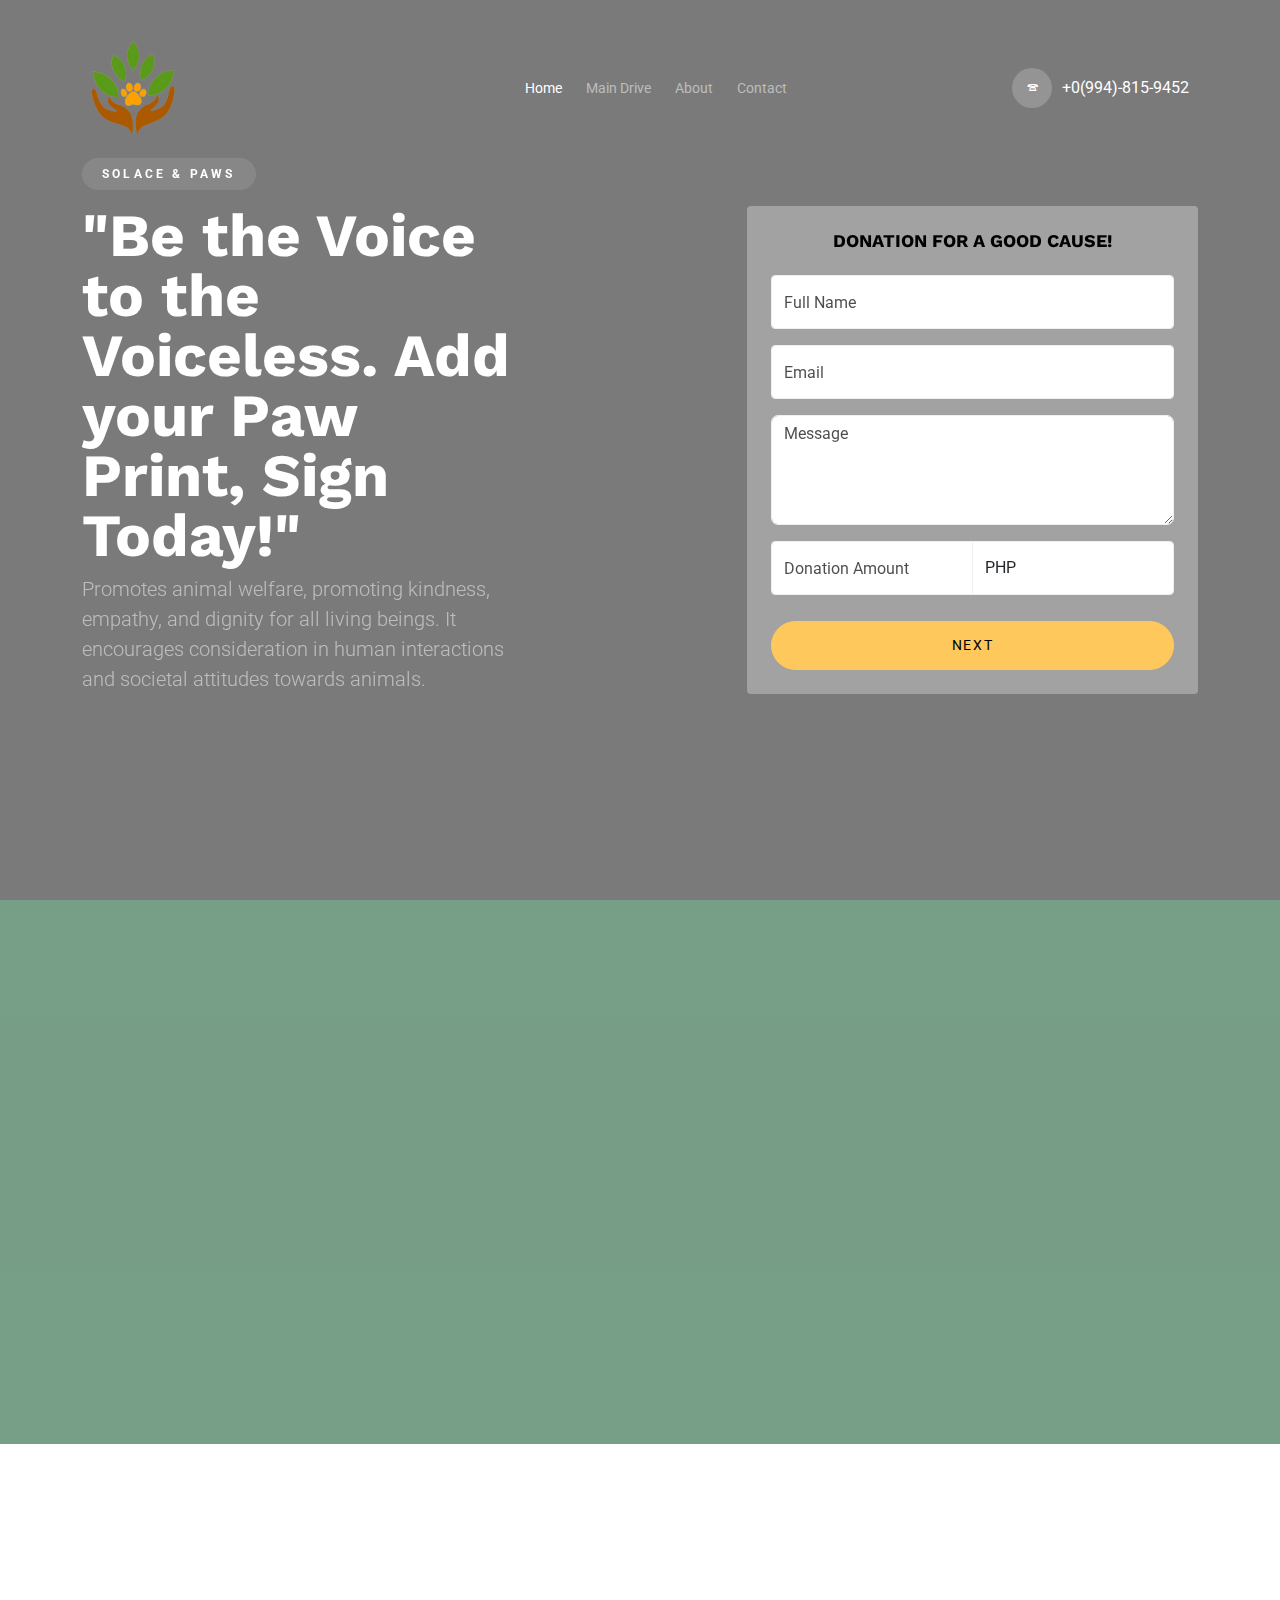
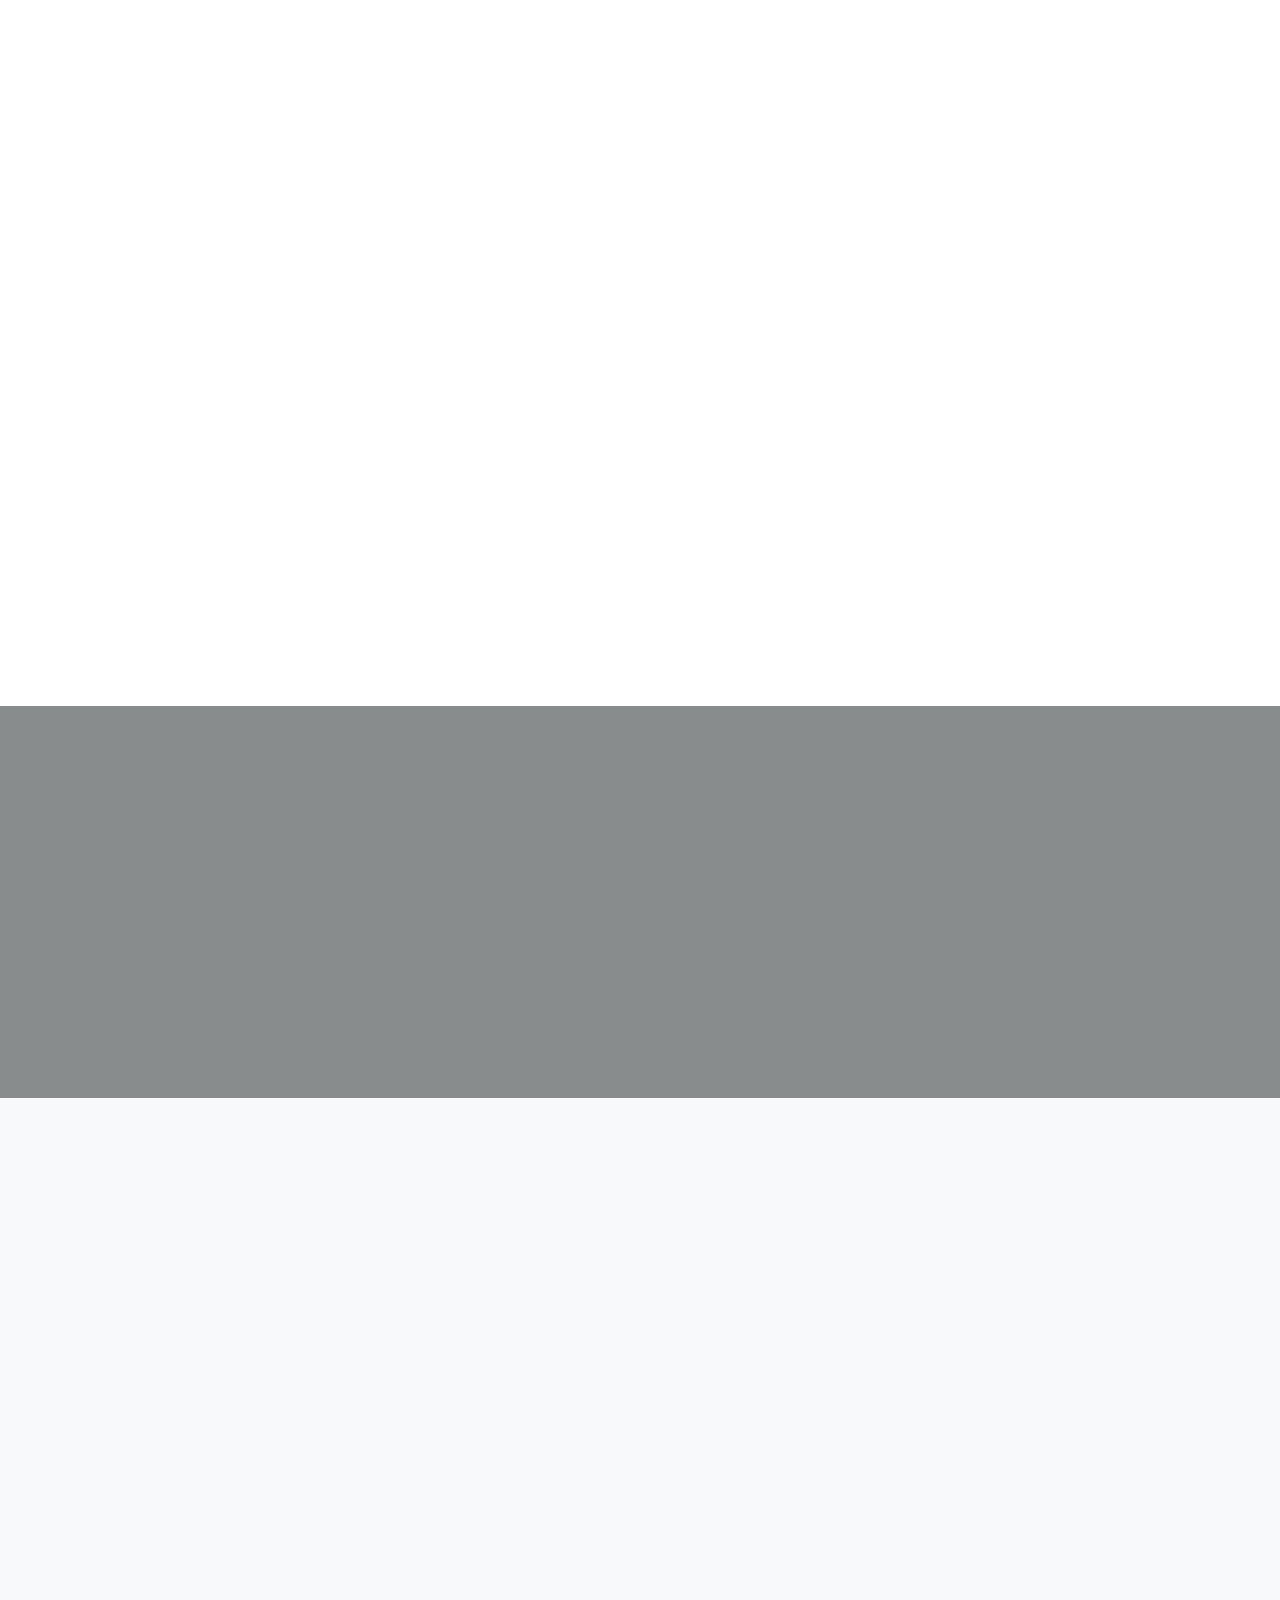
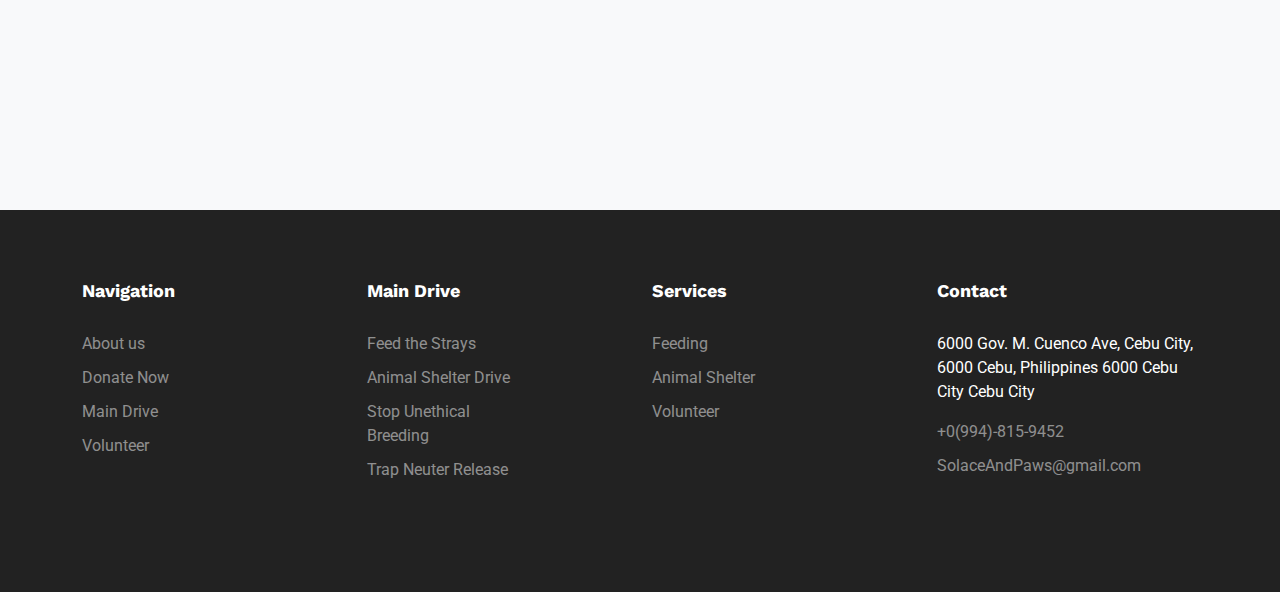
==== commit 726454dc: "Add files via upload" ====
--- a/index.html
+++ b/index.html
@@ -147,7 +147,7 @@
 								<!-- back content -->
 								<div class="flip-content-wrap">
 									<h3>Rescue!</h3>
-									<p>Lorem ipsum dolor, sit amet consectetur, adipisicing elit. Distinctio, quam.</p>
+									<p>Saving stray animals from danger and providing immediate care.</p>
 								</div>
 							</div>
 						</div>
@@ -168,7 +168,7 @@
 								<!-- back content -->
 								<div class="flip-content-wrap">
 									<h3>Rehabilitate!</h3>
-									<p>Lorem ipsum dolor, sit amet consectetur, adipisicing elit. Distinctio, quam.</p>
+									<p>Helping strays recover physically and emotionally.</p>
 								</div>
 							</div>
 						</div>
@@ -189,7 +189,7 @@
 								<!-- back content -->
 								<div class="flip-content-wrap">
 									<h3>Advocate!</h3>
-									<p>Lorem ipsum dolor, sit amet consectetur, adipisicing elit. Distinctio, quam.</p>
+									<p>Raising awareness and pushing for better treatment of strays.</p>
 								</div>
 							</div>
 						</div>
@@ -210,7 +210,7 @@
 								<!-- back content -->
 								<div class="flip-content-wrap">
 									<h3>Donate!</h3>
-									<p>Lorem ipsum dolor, sit amet consectetur, adipisicing elit. Distinctio, quam.</p>
+									<p>Help us, in order to achieve their needs.</p>
 								</div>
 							</div>
 						</div>
@@ -253,8 +253,7 @@
 					<div class="tab-content" id="pills-tabContent">
 						<div class="tab-pane fade show active" id="pills-mission" role="tabpanel" aria-labelledby="pills-mission-tab">
 							<h2 class="mb-3 text-primary fw-bold">Scope</h2>
-							<p>Lorem ipsum dolor sit amet consectetur adipisicing elit. Natus, eveniet voluptates eligendi maxime ad. Quas commodi distinctio modi, aspernatur, quos neque omnis magnam voluptatibus, sapiente fugiat cupiditate velit impedit praesentium.</p>
-							<p>Reprehenderit hic illo, nulla autem odit molestiae molestias, dolores accusantium eos? Ut aspernatur fuga labore eius sequi nihil sit iusto, enim. Aliquam, cumque! Quaerat inventore illo dicta, exercitationem natus ducimus?</p>
+							<p>This project aims to develop and implement a community-based program to address stray animal overpopulation. It includes outreach, education, sterilization, and temporary shelter initiatives in collaboration with local stakeholders.</p>
 							<p class="mt-5">
 								<a href="about.html" class="btn btn-primary me-4">Learn about us!</a>
 								
@@ -262,8 +261,7 @@
 						</div>
 						<div class="tab-pane fade" id="pills-values" role="tabpanel" aria-labelledby="pills-values-tab">
 							<h2 class="mb-3 text-primary fw-bold">Limitation</h2>
-							<p>Lorem ipsum dolor sit amet consectetur adipisicing elit. Natus, eveniet voluptates eligendi maxime ad. Quas commodi distinctio modi, aspernatur, quos neque omnis magnam voluptatibus, sapiente fugiat cupiditate velit impedit praesentium.</p>
-							<p>Reprehenderit hic illo, nulla autem odit molestiae molestias, dolores accusantium eos? Ut aspernatur fuga labore eius sequi nihil sit iusto, enim. Aliquam, cumque! Quaerat inventore illo dicta, exercitationem natus ducimus?</p>
+							<p>Factors such as funding, community engagement, and regulatory constraints may affect the program's success. Effectiveness may vary based on community participation and resource availability. Additionally, underlying issues like poverty and cultural attitudes towards animals may pose challenges. Nonetheless, the project will strive to maximize impact within its resources.
 							<p class="mt-5">
 								<a href="about.html" class="btn btn-primary me-4">Learn about us!</a>
 								
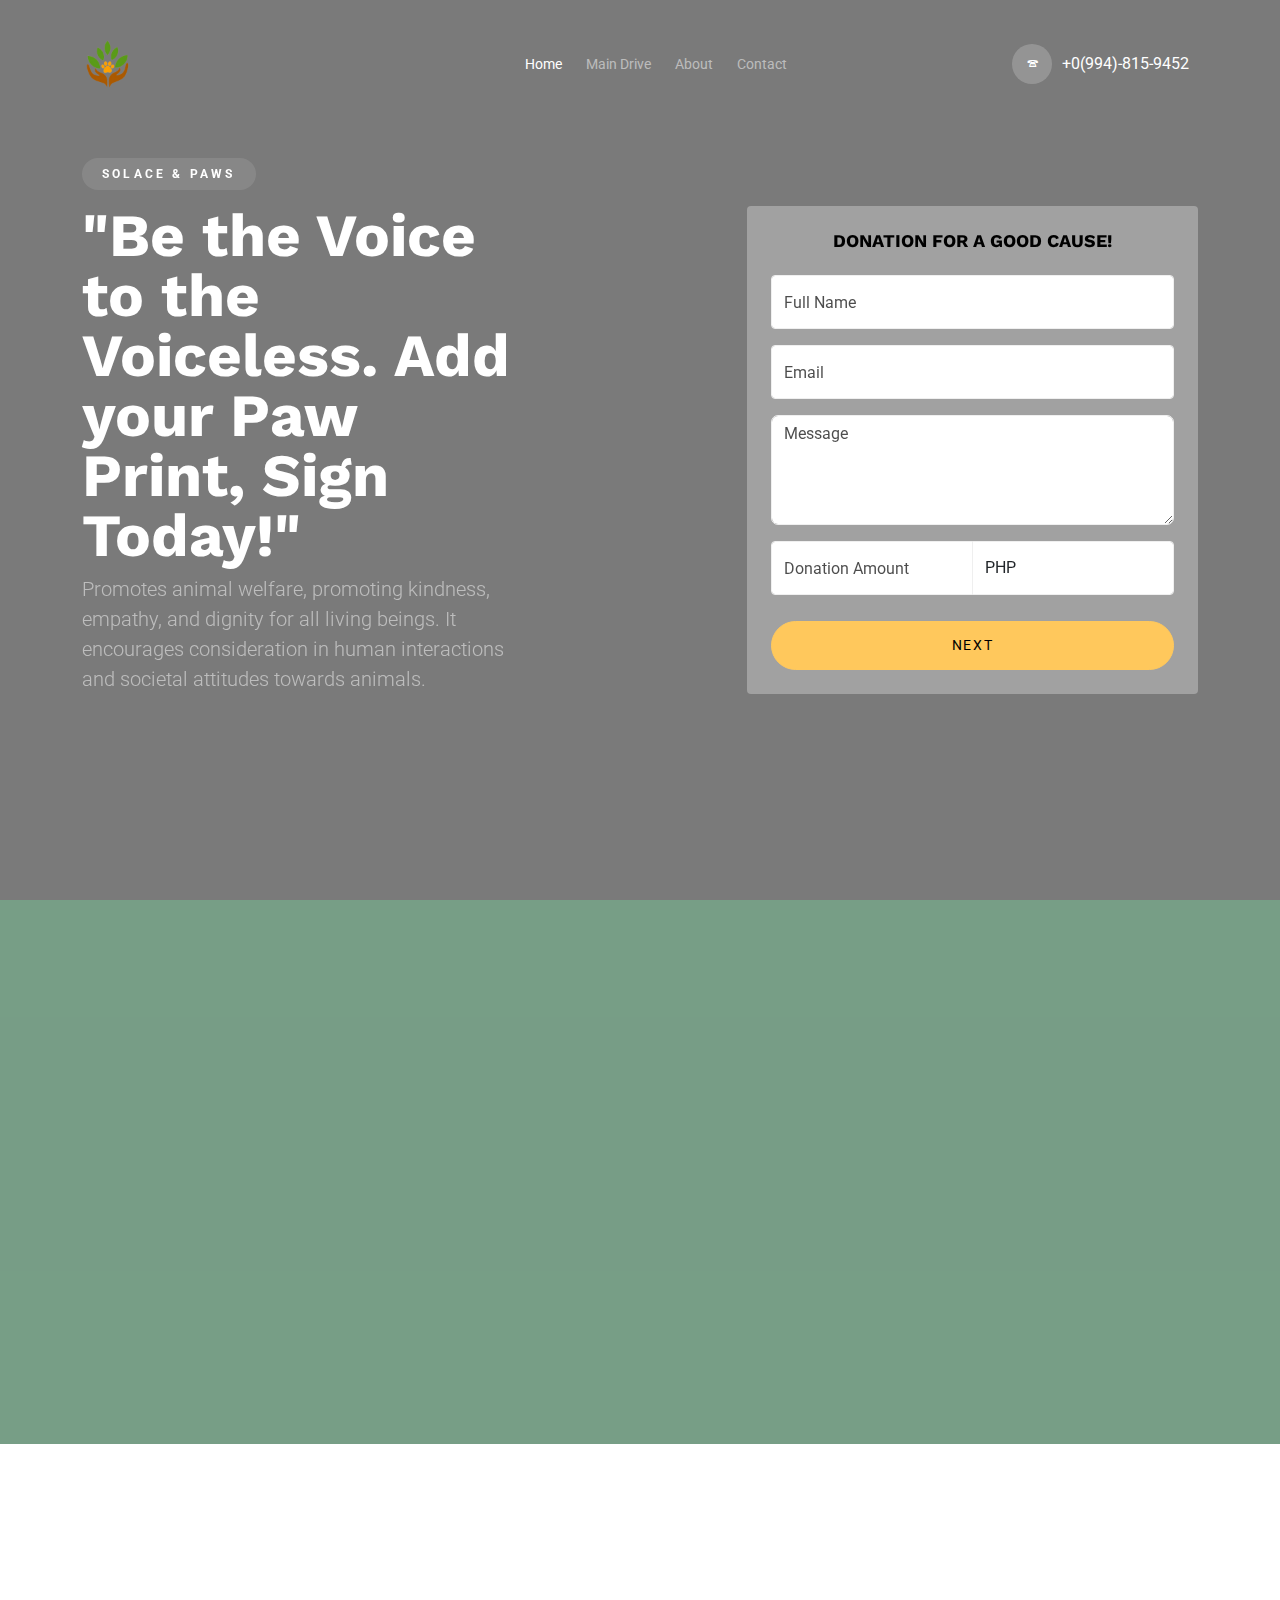
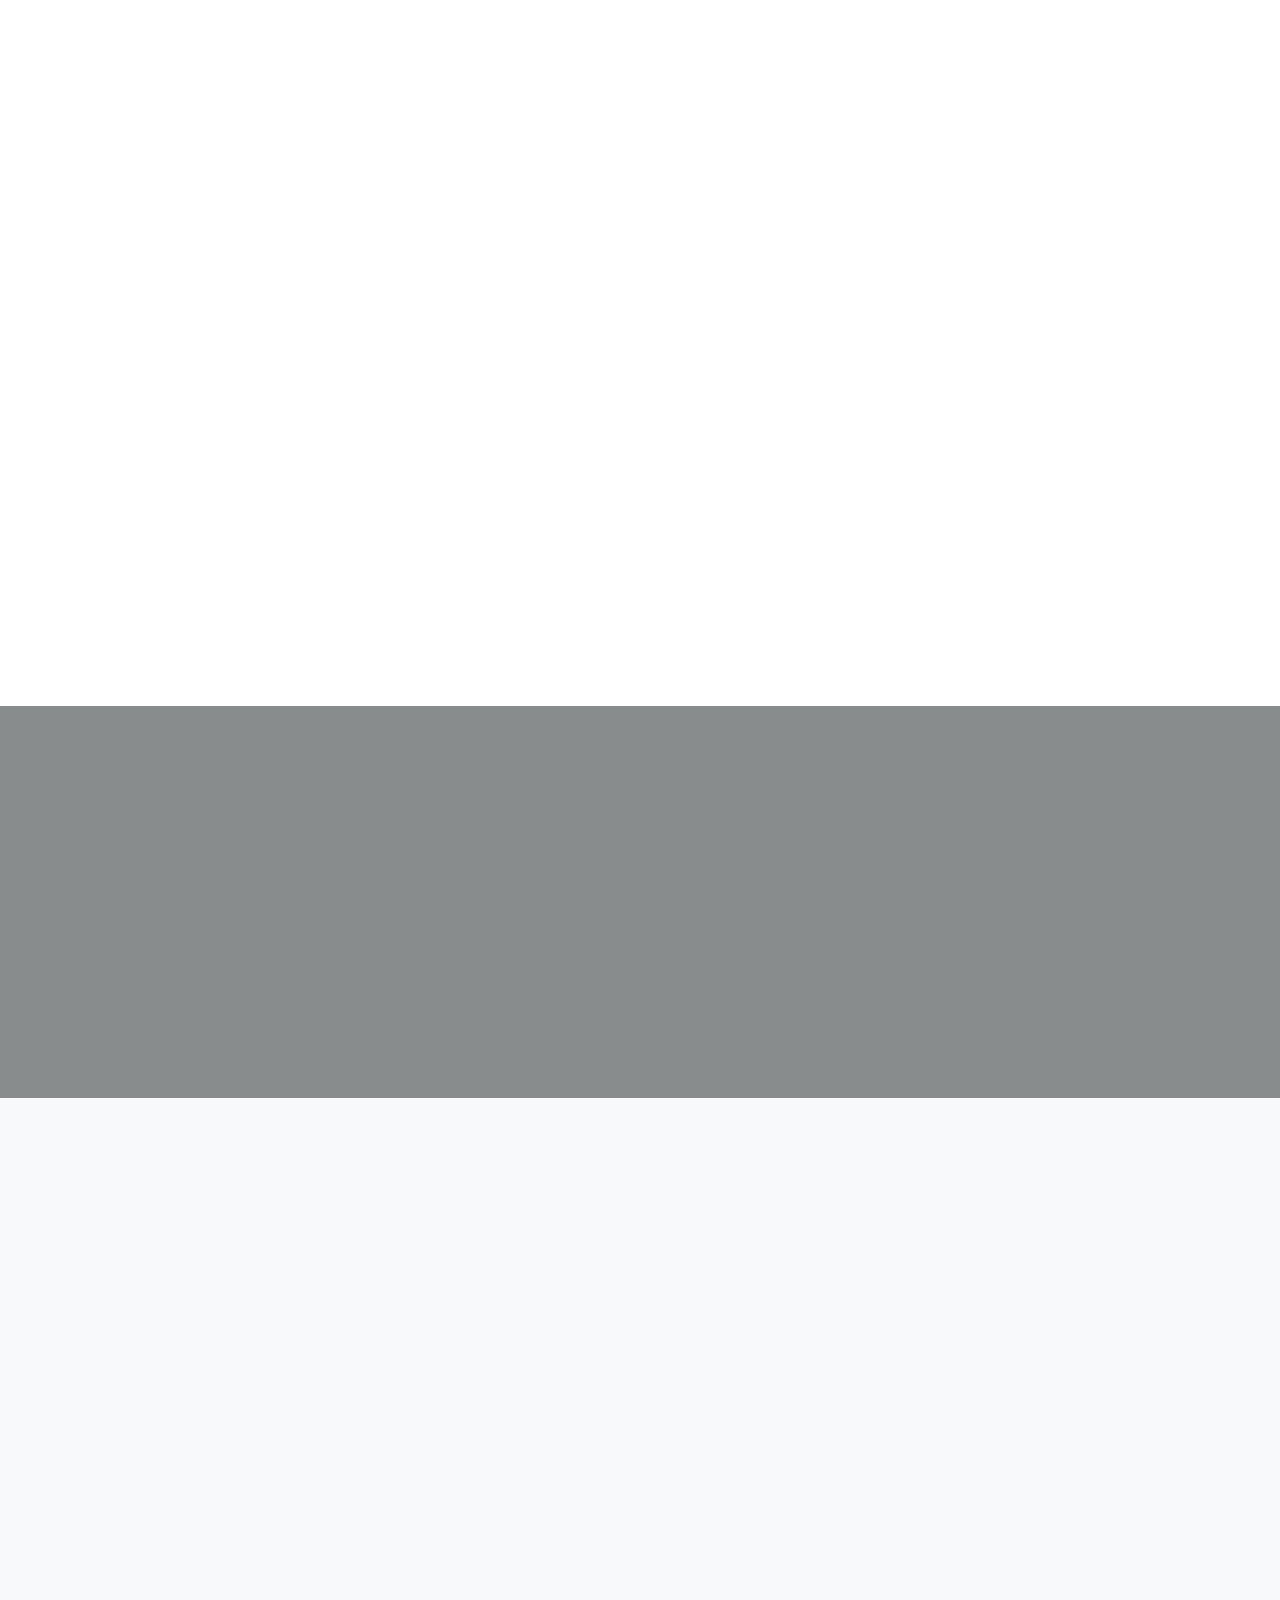
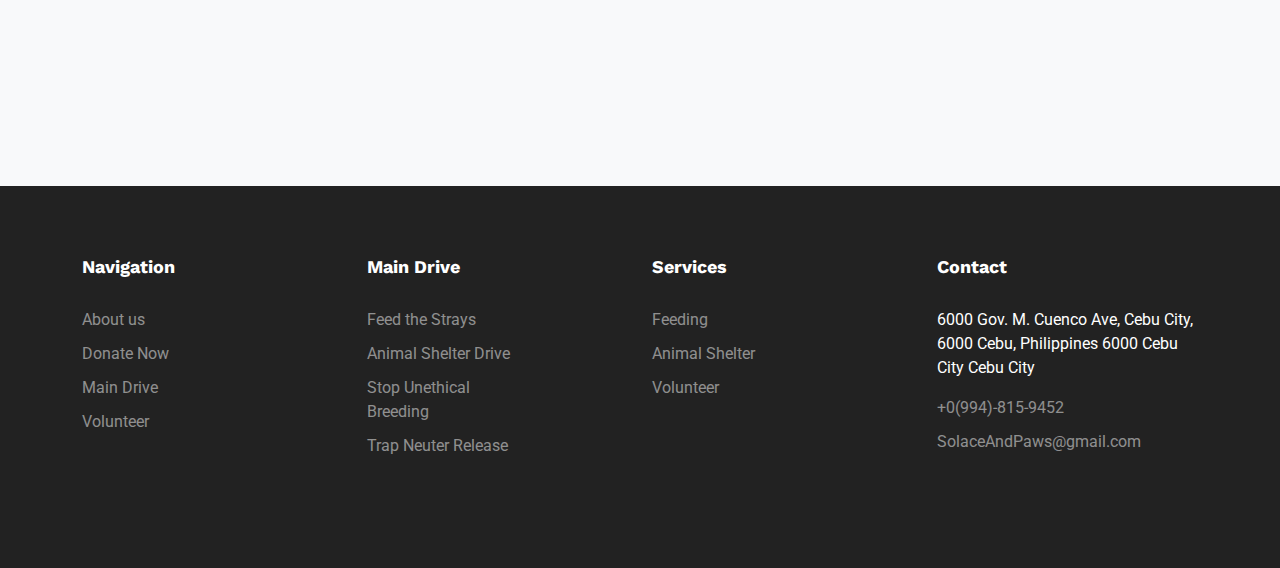
==== commit 67ca4855: "Add files via upload" ====
--- a/index.html
+++ b/index.html
@@ -22,7 +22,7 @@
 	<link rel="stylesheet" href="css/css/css-lib/aos.css">
 	<link rel="stylesheet" href="css/css/css-lib/glightbox.min.css">
 	<link rel="stylesheet" href="css/css/css-lib/style.css">
-	<link rel="stylesheet" href="css/hero-background.css">
+	<link rel="stylesheet" href="css/hero-background&logo.css">
 
 	<title>Solace & Paws &mdash; Web-Dev: Final Project - Non-Profit Website by Parreno, Galano and Estela</title>
 </head>
@@ -43,9 +43,11 @@
 				<div class="site-navigation">
 					<div class="row g-0 align-items-center">
 						<div class="col-2">
-							<a href="index.html" class="logo m-0 float-start text-white" style="width: 100px;"><img src="images/Logo.png" style="width: 100%;"></a>
-						</div>
-	
+							<a id="logo" href="index.html" class="logo m-0 float-start text-white">
+								<img src="images/Logo.png" style="width: 100%;">
+							</a>
+						</div>
+						
 						<div class="col-8 text-center">
 							<ul class="js-clone-nav d-none d-lg-inline-block text-start site-menu mx-auto">
 								<li class="active"><a href="index.html">Home</a></li>
@@ -210,7 +212,7 @@
 								<!-- back content -->
 								<div class="flip-content-wrap">
 									<h3>Donate!</h3>
-									<p>Help us, in order to achieve their needs.</p>
+									<p>Donate for a greater cause. Any amount is a great help!</p>
 								</div>
 							</div>
 						</div>
@@ -305,20 +307,20 @@
 					<span class="subheading mb-3">Impact</span>
 					<h2 class="heading mb-4">Make a real difference in the lives of stray animals in 2024.</h2>
 					<p>Through strategic initiatives and dedicated efforts, we aim to provide essential support and care to stray animals, ensuring they receive the compassion and assistance they deserve.</p>
-					<p>Your generous donations will play a crucial role in helping us achieve our goals and create a brighter future for these vulnerable animals. Together, let's make a meaningful impact in the lives of stray animals.</p>
+					<p>Your generous donations will play a crucial role in helping us achieve our goals and create a brighter future for these vulnerable animals.</p>
 				</div>		
 				<div class="col-lg-6" data-aos="fade-up" data-aos-delay="100">
 					<div class="row section-counter">
 						<div class="col-lg-6">
 							<div class="counter">
 								<i class="flaticon-organs-donation d-block text-secondary"></i>
-								<span class="number countup" id="donorsCounter">0</span>
+								<span class="number countup" id="donorsCounter">532</span>
 								<span class="d-block">Donors</span>
 							</div>
 				
 							<div class="counter">
 								<i class="flaticon-charity-money d-block text-secondary"></i>
-								<span class="number">₱<span class="countup" id="fundRaisedCounter">0</span></span>
+								<span class="number">₱<span class="countup" id="fundRaisedCounter">32240</span></span>
 								<span class="d-block">Fund Raised</span>
 							</div>
 				
@@ -326,7 +328,7 @@
 						<div class="col-lg-6">
 							<div class="counter mt-5">
 								<i class="flaticon-money-donation d-block text-secondary"></i>
-								<span class="number countup" id="messageCounter">0</span>
+								<span class="number countup" id="messageCounter">27</span>
 								<span class="d-block">Message Received</span>
 							</div>
 						</div>
--- a/css/hero-background&logo.css
+++ b/css/hero-background&logo.css
@@ -0,0 +1,40 @@
+.bg-white-transparent {
+    background-color: rgba(253, 253, 253, 0.3);
+}
+
+
+/*LOGO*/
+
+
+/* Medium devices (tablets, 768px and up) */
+@media (min-width: 768px) {
+    .logo {
+        width: 40px;
+    }
+
+}
+
+/* Large devices (desktops, 992px and up) */
+@media (min-width: 992px) {
+    .logo {
+        width: 40px;
+        
+    }
+
+
+}
+
+/* Extra large devices (large desktops, 1200px and up) */
+@media (min-width: 1200px) {
+
+    .logo {
+       width: 50px;
+       
+        
+    }
+
+}
+
+
+
+
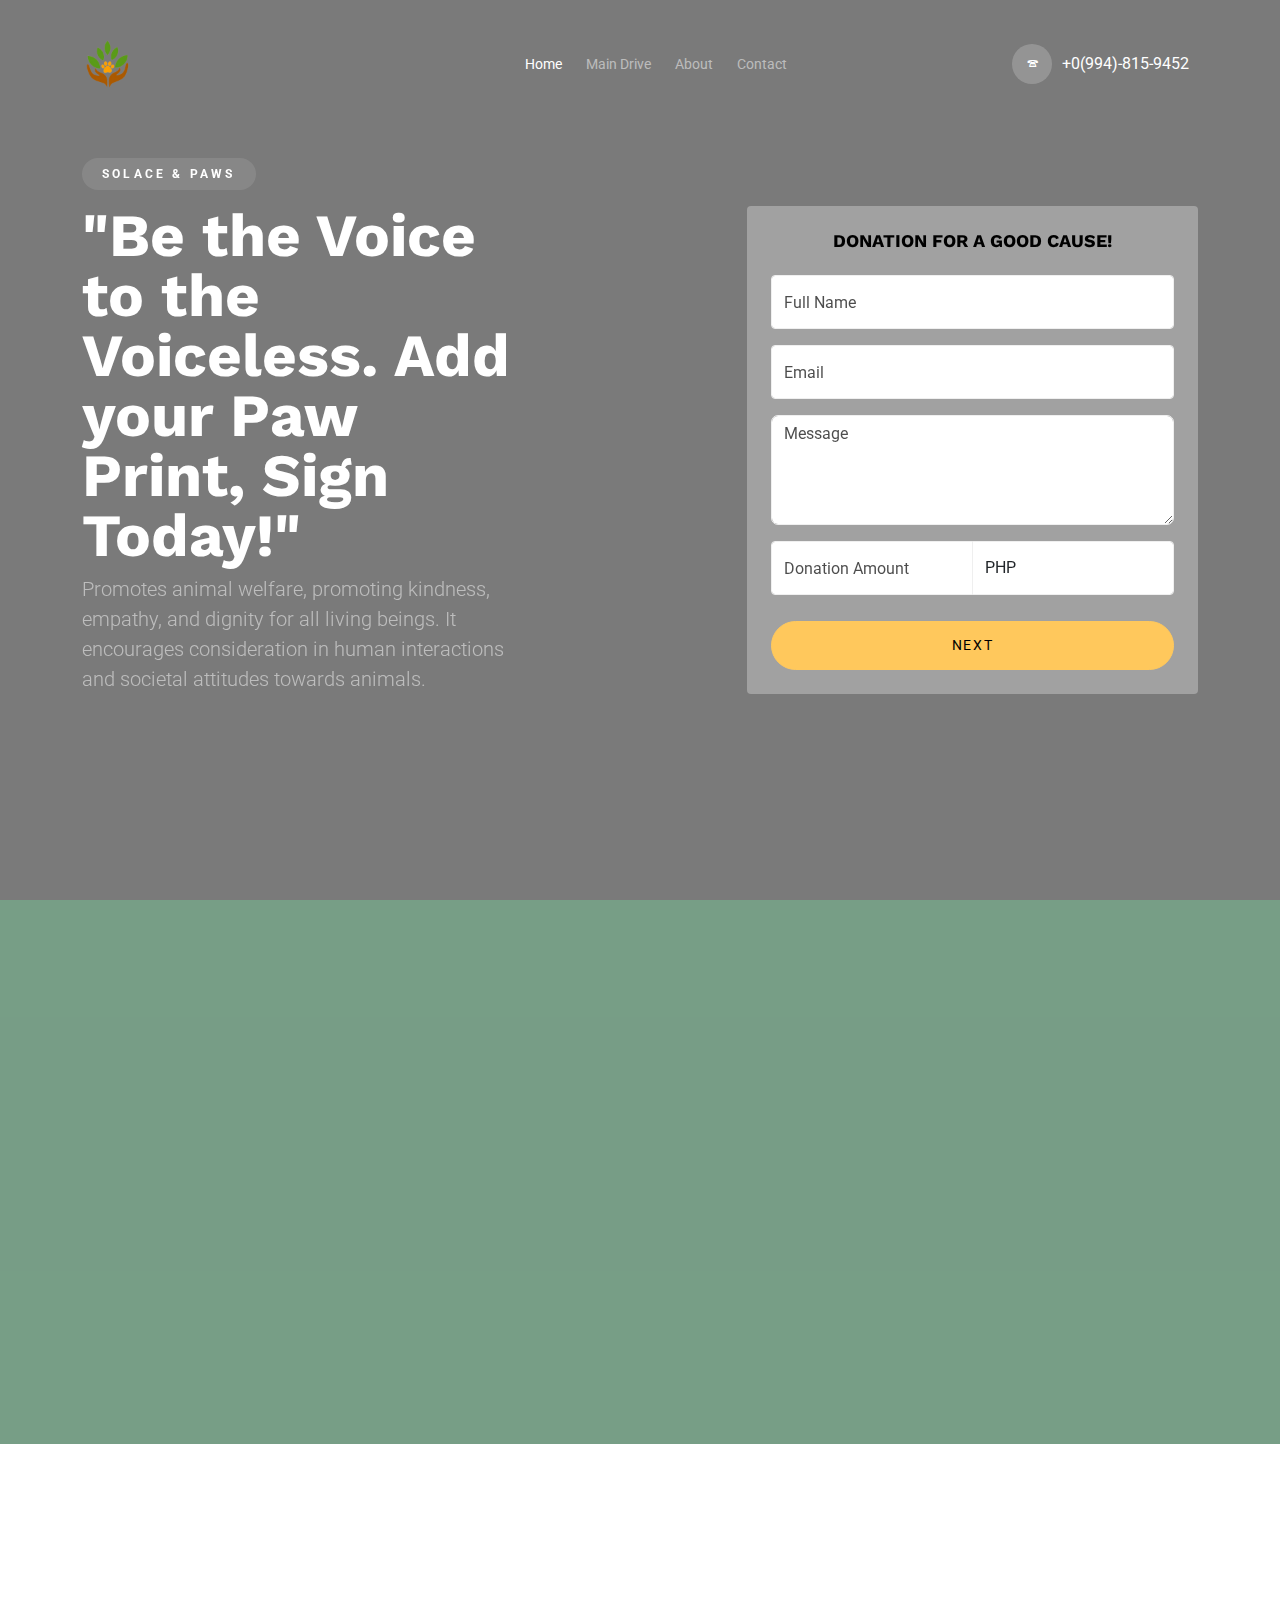
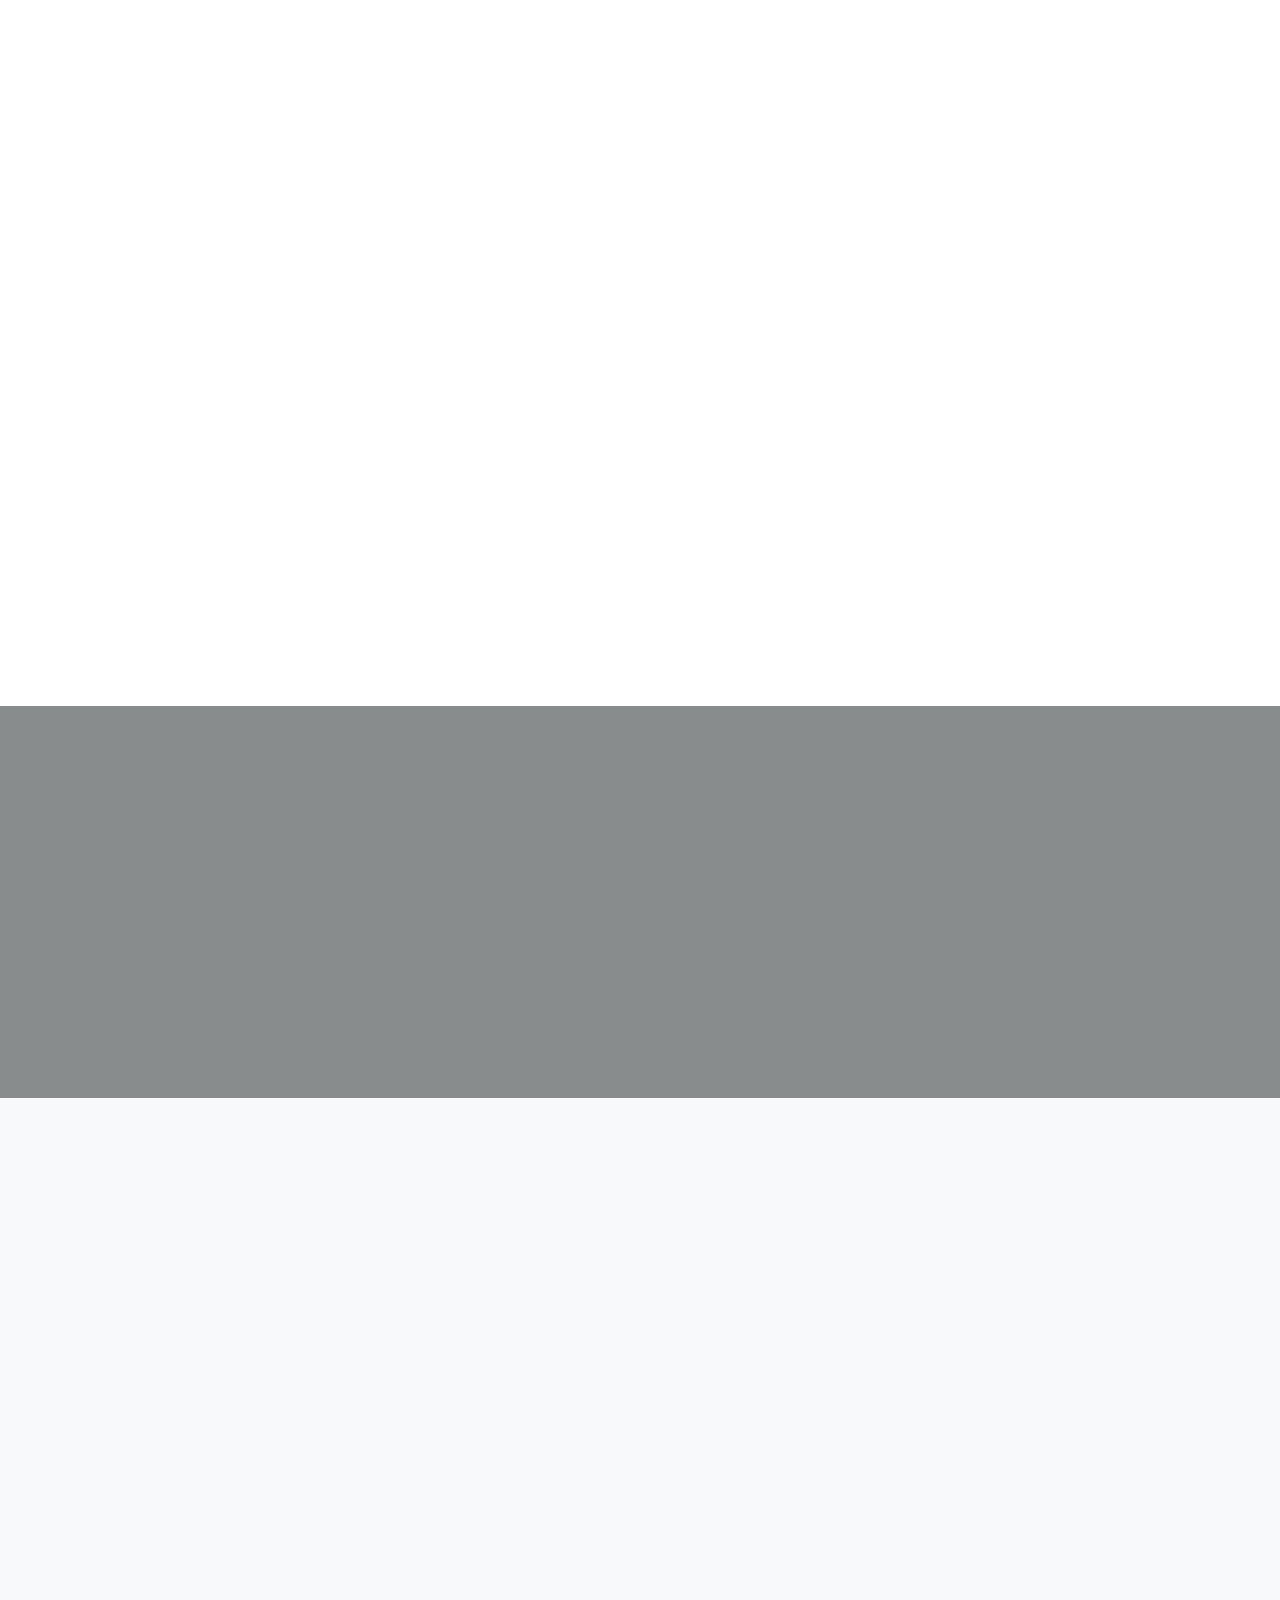
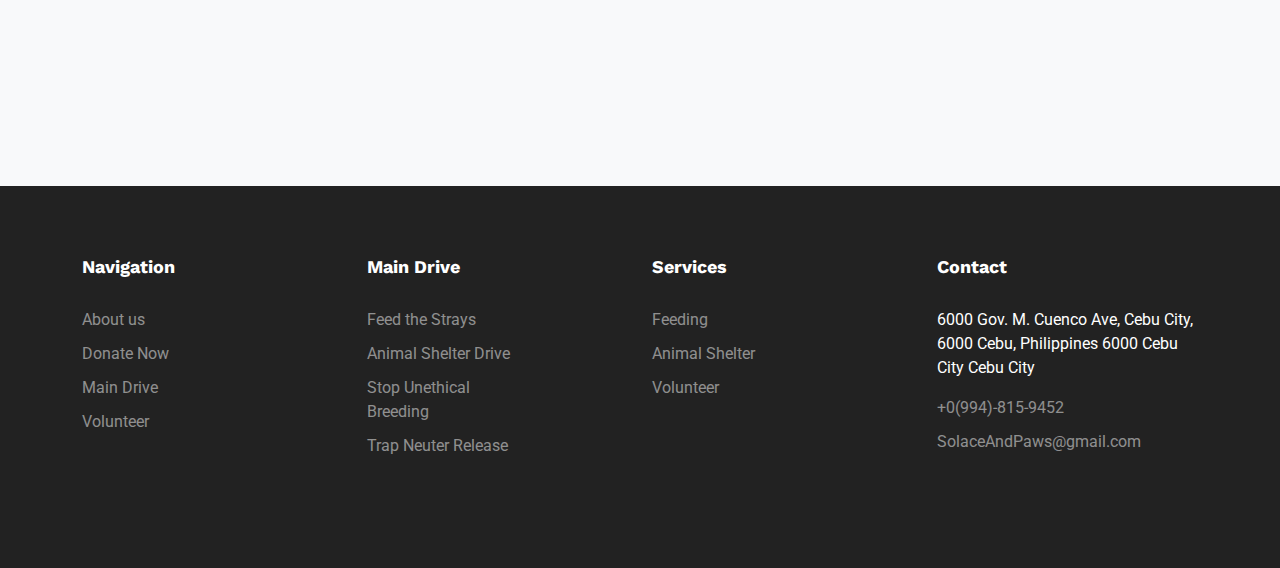
==== commit 570f6c6e: "Add files via upload" ====
--- a/index.html
+++ b/index.html
@@ -314,13 +314,13 @@
 						<div class="col-lg-6">
 							<div class="counter">
 								<i class="flaticon-organs-donation d-block text-secondary"></i>
-								<span class="number countup" id="donorsCounter">532</span>
+								<span class="number countup" id="donorsCounter">0</span>
 								<span class="d-block">Donors</span>
 							</div>
 				
 							<div class="counter">
 								<i class="flaticon-charity-money d-block text-secondary"></i>
-								<span class="number">₱<span class="countup" id="fundRaisedCounter">32240</span></span>
+								<span class="number">₱<span class="countup" id="fundRaisedCounter">0</span></span>
 								<span class="d-block">Fund Raised</span>
 							</div>
 				
@@ -328,7 +328,7 @@
 						<div class="col-lg-6">
 							<div class="counter mt-5">
 								<i class="flaticon-money-donation d-block text-secondary"></i>
-								<span class="number countup" id="messageCounter">27</span>
+								<span class="number countup" id="messageCounter">0</span>
 								<span class="d-block">Message Received</span>
 							</div>
 						</div>
--- a/css/hero-background&logo.css
+++ b/css/hero-background&logo.css
@@ -34,7 +34,11 @@
     }
 
 }
+.aboutcallforaction{
+    font-size: 20px;
+    font-weight: 600;
+    color: rgb(216, 217, 215)
+  }
 
 
 
-
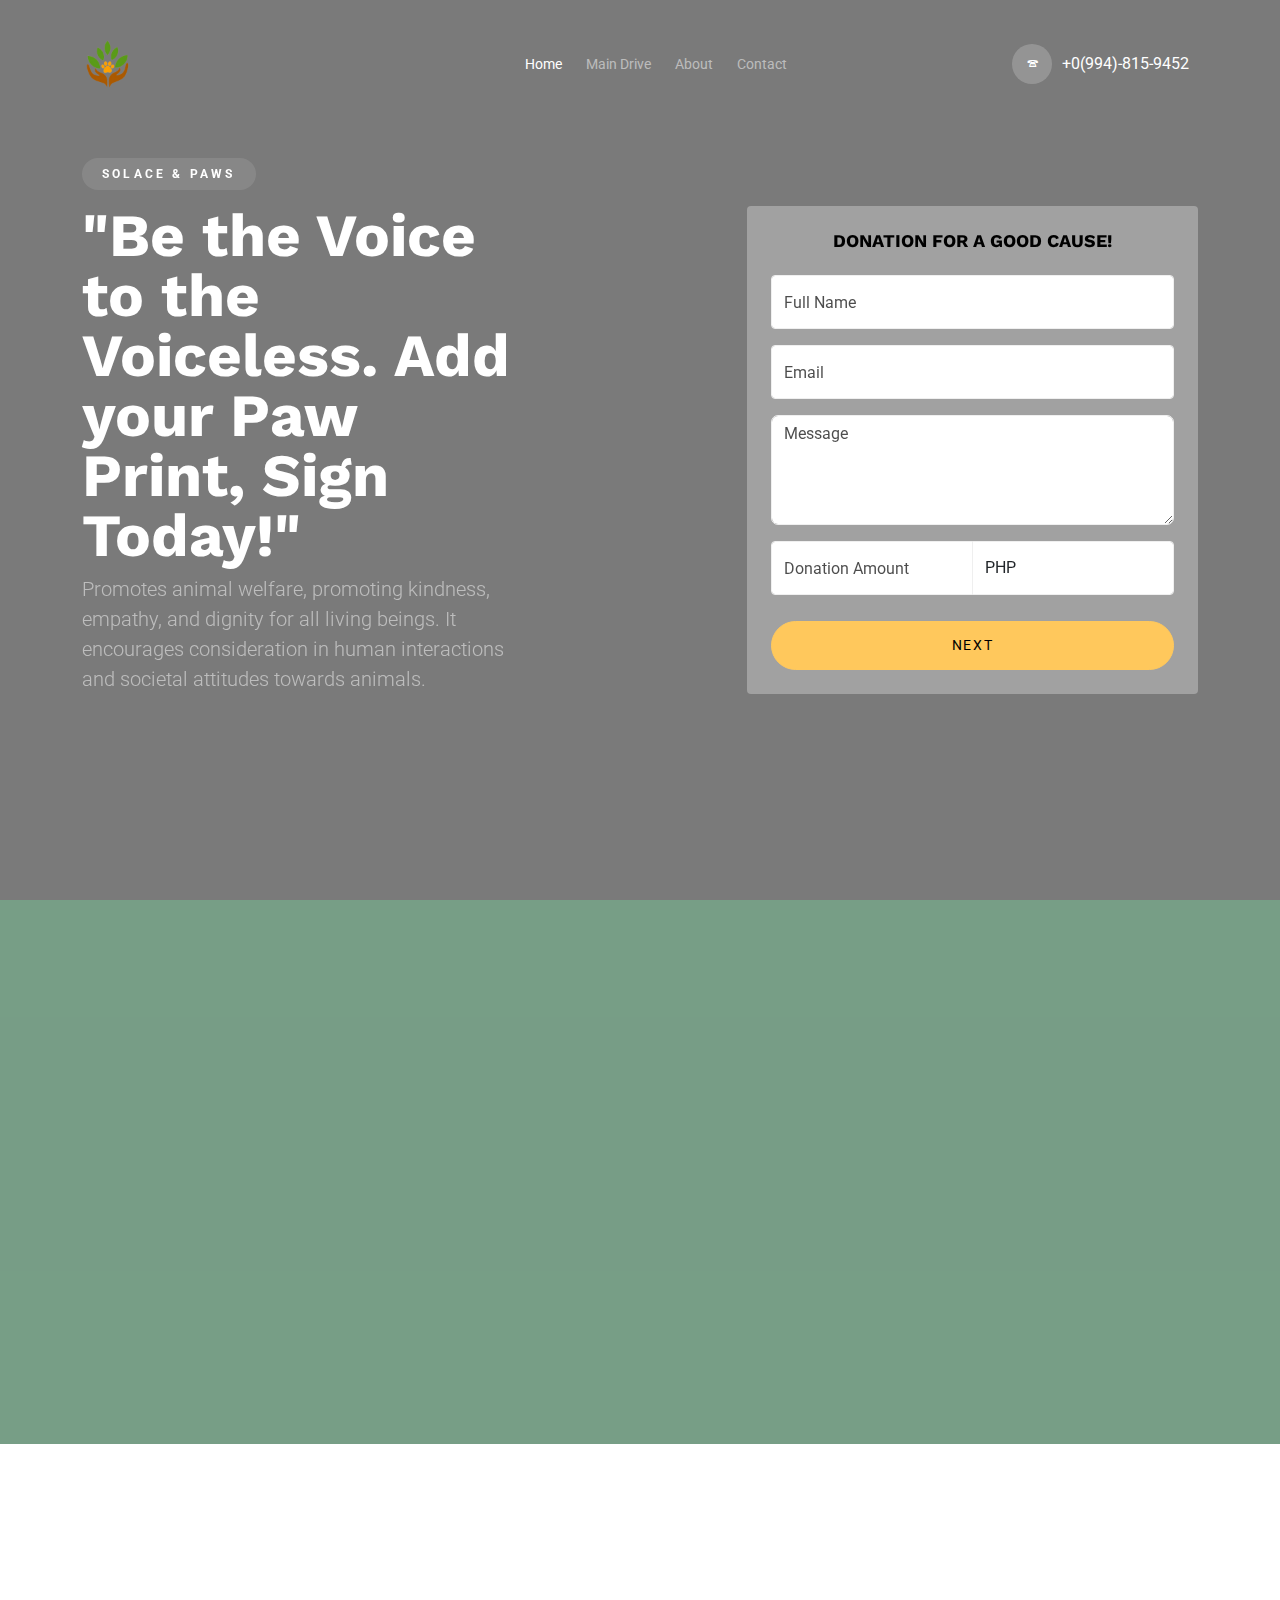
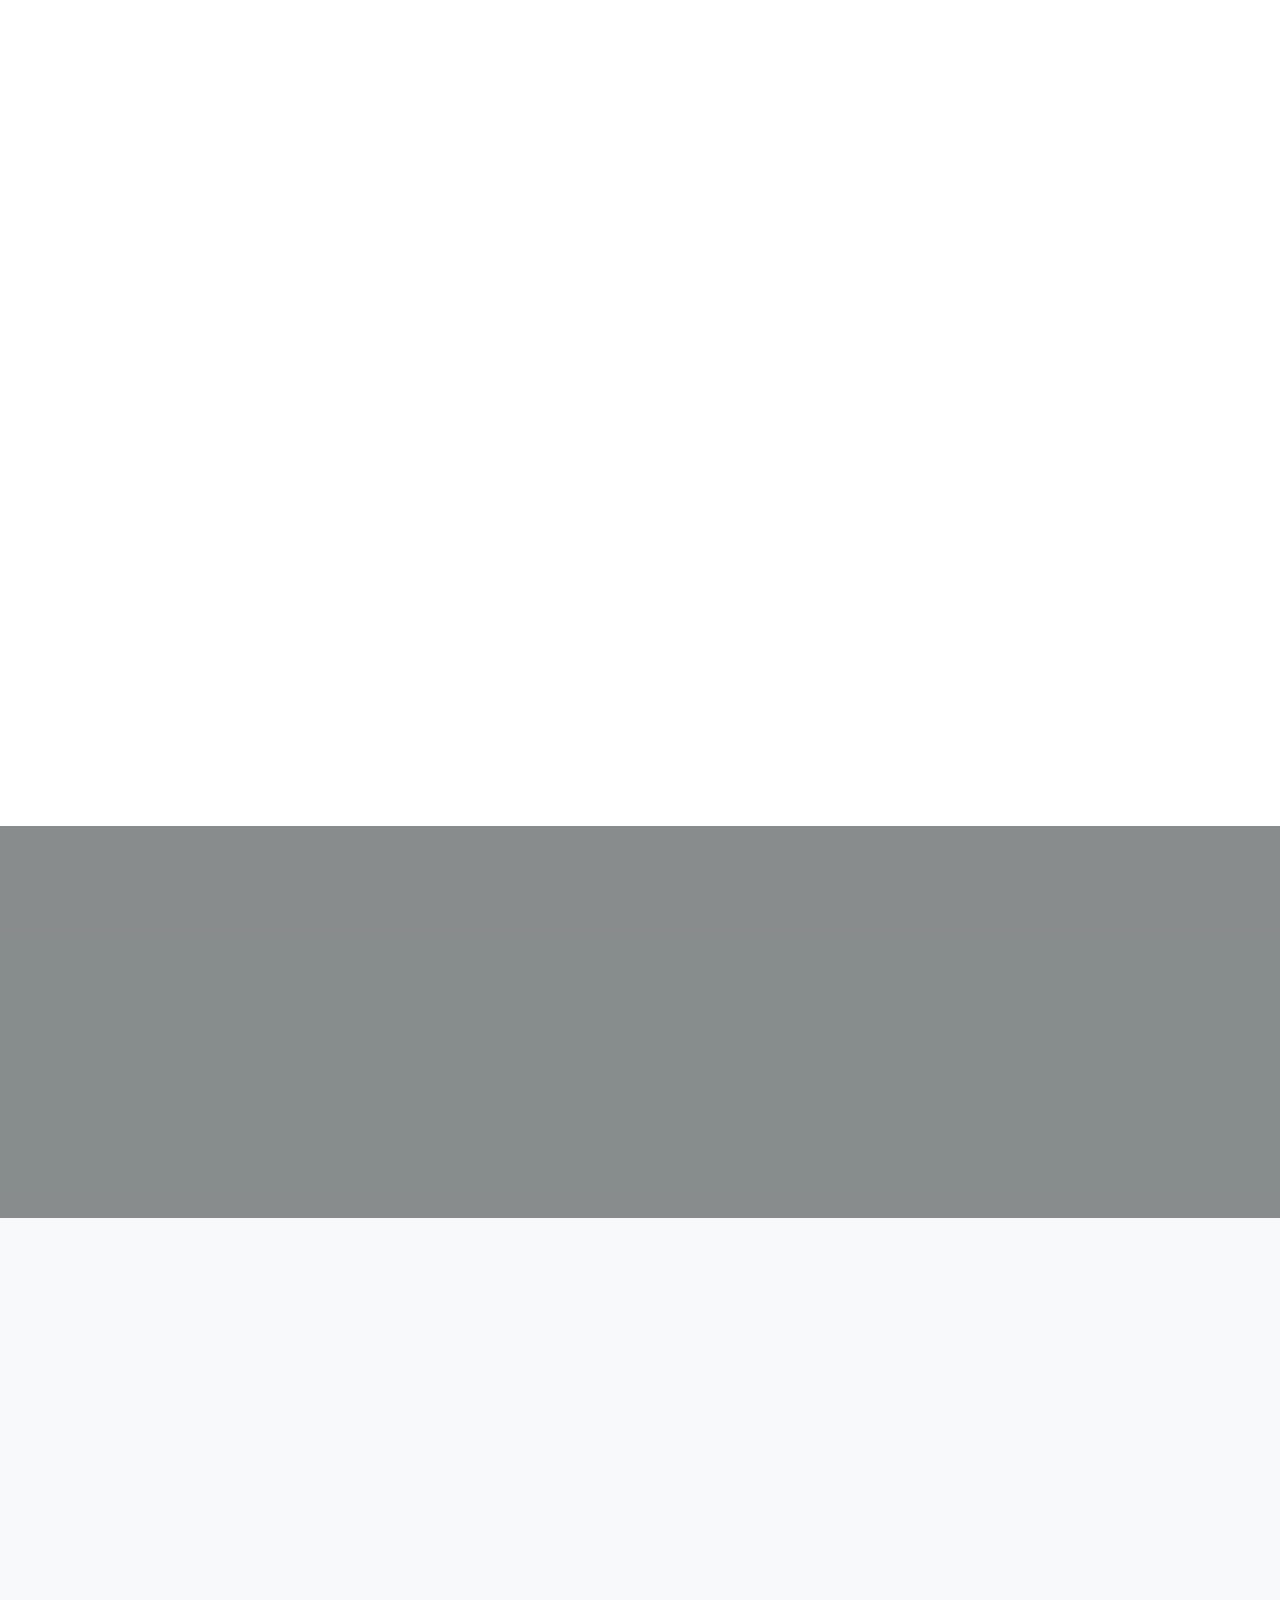
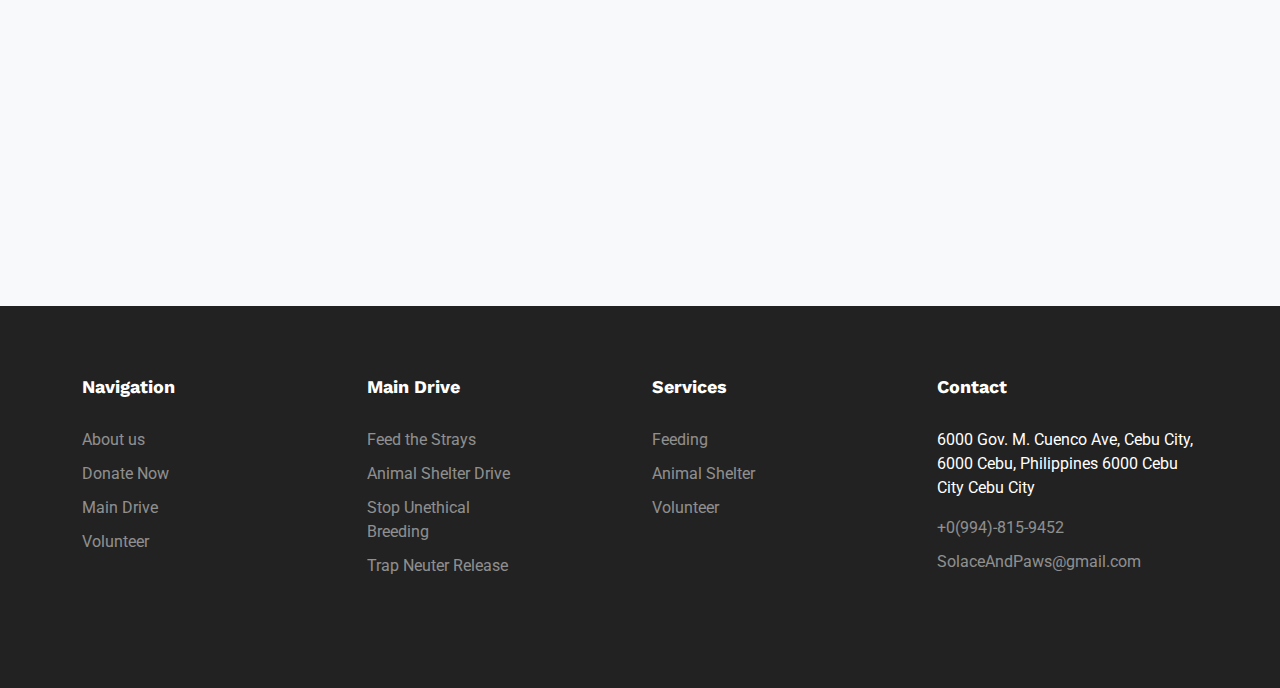
==== commit d56b1236: "Add files via upload" ====
--- a/index.html
+++ b/index.html
@@ -255,7 +255,10 @@
 					<div class="tab-content" id="pills-tabContent">
 						<div class="tab-pane fade show active" id="pills-mission" role="tabpanel" aria-labelledby="pills-mission-tab">
 							<h2 class="mb-3 text-primary fw-bold">Scope</h2>
-							<p>This project aims to develop and implement a community-based program to address stray animal overpopulation. It includes outreach, education, sterilization, and temporary shelter initiatives in collaboration with local stakeholders.</p>
+							<p>The Solace & Paws website empowers users to directly support animal welfare initiatives through secure online donations.
+
+								Users can designate their contributions to specific drives like feeding programs for strays, Trap-Neuter-Return projects, or support for animal shelters.  The website features a message box for suggestions and anonymous reports of animal cruelty.  Solace & Paws prioritizes transparency by clearly outlining how donations are used for each initiative.  
+								</p>
 							<p class="mt-5">
 								<a href="about.html" class="btn btn-primary me-4">Learn about us!</a>
 								
@@ -263,7 +266,14 @@
 						</div>
 						<div class="tab-pane fade" id="pills-values" role="tabpanel" aria-labelledby="pills-values-tab">
 							<h2 class="mb-3 text-primary fw-bold">Limitation</h2>
-							<p>Factors such as funding, community engagement, and regulatory constraints may affect the program's success. Effectiveness may vary based on community participation and resource availability. Additionally, underlying issues like poverty and cultural attitudes towards animals may pose challenges. Nonetheless, the project will strive to maximize impact within its resources.
+							<ul><li>Transaction Fees </li>
+								<li>Online payments only </li>
+								<li>Payment restrictions might apply based on bank or online wallet requirements</li>
+								<li>Links to payment not integrated</li>
+								<li>Volunteer forms not available</li>
+								<li>Progress for each drive not visible</li>
+								<li>No individual donations for each drive</li>
+							</ul>
 							<p class="mt-5">
 								<a href="about.html" class="btn btn-primary me-4">Learn about us!</a>
 								
--- a/css/css/css-lib/tiny-slider.css
+++ b/css/css/css-lib/tiny-slider.css
@@ -1,60 +1,92 @@
-.tns-outer{padding:0 !important
+/*FOR Sliding next or Prev both works on mobile or any devices*/
+
+.tns-outer{
+    padding:0 !important
 }
-.tns-outer [hidden]{display:none !important
+.tns-outer [hidden]{
+    display:none !important
 }
-.tns-outer [aria-controls],.tns-outer [data-action]{cursor:pointer
+.tns-outer [aria-controls],.tns-outer [data-action]{
+    cursor:pointer
 }
-.tns-slider{-webkit-transition:all 0s;-moz-transition:all 0s;transition:all 0s
+.tns-slider{
+    -webkit-transition:all 0s;-moz-transition:all 0s;transition:all 0s
 }
-.tns-slider>.tns-item{-webkit-box-sizing:border-box;-moz-box-sizing:border-box;box-sizing:border-box
+.tns-slider>.tns-item{
+    -webkit-box-sizing:border-box;-moz-box-sizing:border-box;box-sizing:border-box
 }
-.tns-horizontal.tns-subpixel{white-space:nowrap
+.tns-horizontal.tns-subpixel{
+    white-space:nowrap
 }
-.tns-horizontal.tns-subpixel>.tns-item{display:inline-block;vertical-align:top;white-space:normal
+.tns-horizontal.tns-subpixel>.tns-item{
+    display:inline-block;vertical-align:top;white-space:normal
 }
-.tns-horizontal.tns-no-subpixel:after{content:'';display:table;clear:both
+.tns-horizontal.tns-no-subpixel:after{
+    content:'';display:table;clear:both
 }
-.tns-horizontal.tns-no-subpixel>.tns-item{float:left
+.tns-horizontal.tns-no-subpixel>.tns-item{
+    float:left
 }
-.tns-horizontal.tns-carousel.tns-no-subpixel>.tns-item{margin-right:-100%
+.tns-horizontal.tns-carousel.tns-no-subpixel>.tns-item{
+    margin-right:-100%
 }
-.tns-no-calc{position:relative;left:0
+.tns-no-calc{
+    position:relative;left:0
 }
-.tns-gallery{position:relative;left:0;min-height:1px
+.tns-gallery{
+    position:relative;left:0;min-height:1px
 }
-.tns-gallery>.tns-item{position:absolute;left:-100%;-webkit-transition:transform 0s, opacity 0s;-moz-transition:transform 0s, opacity 0s;transition:transform 0s, opacity 0s
+.tns-gallery>.tns-item{
+    position:absolute;left:-100%;-webkit-transition:transform 0s, opacity 0s;-moz-transition:transform 0s, opacity 0s;transition:transform 0s, opacity 0s
 }
-.tns-gallery>.tns-slide-active{position:relative;left:auto !important
+.tns-gallery>.tns-slide-active{
+    position:relative;left:auto !important
 }
-.tns-gallery>.tns-moving{-webkit-transition:all 0.25s;-moz-transition:all 0.25s;transition:all 0.25s
+.tns-gallery>.tns-moving{
+    -webkit-transition:all 0.25s;-moz-transition:all 0.25s;transition:all 0.25s
 }
-.tns-autowidth{display:inline-block
+.tns-autowidth{
+    display:inline-block
 }
-.tns-lazy-img{-webkit-transition:opacity 0.6s;-moz-transition:opacity 0.6s;transition:opacity 0.6s;opacity:0.6
+.tns-lazy-img{
+    -webkit-transition:opacity 0.6s;-moz-transition:opacity 0.6s;transition:opacity 0.6s;opacity:0.6
 }
-.tns-lazy-img.tns-complete{opacity:1
+.tns-lazy-img.tns-complete{
+    opacity:1
 }
-.tns-ah{-webkit-transition:height 0s;-moz-transition:height 0s;transition:height 0s
+.tns-ah{
+    -webkit-transition:height 0s;-moz-transition:height 0s;transition:height 0s
 }
-.tns-ovh{overflow:hidden
+.tns-ovh{
+    overflow:hidden
 }
-.tns-visually-hidden{position:absolute;left:-10000em
+.tns-visually-hidden{
+    position:absolute;left:-10000em
 }
-.tns-transparent{opacity:0;visibility:hidden
+.tns-transparent{
+    opacity:0;visibility:hidden
 }
-.tns-fadeIn{opacity:1;filter:alpha(opacity=100);z-index:0
+.tns-fadeIn{
+    opacity:1;filter:alpha(opacity=100);z-index:0
 }
-.tns-normal,.tns-fadeOut{opacity:0;filter:alpha(opacity=0);z-index:-1
+.tns-normal,.tns-fadeOut{
+    opacity:0;filter:alpha(opacity=0);z-index:-1
 }
-.tns-vpfix{white-space:nowrap
+.tns-vpfix{
+    white-space:nowrap
 }
-.tns-vpfix>div,.tns-vpfix>li{display:inline-block
+.tns-vpfix>div,.tns-vpfix>li{
+    display:inline-block
 }
-.tns-t-subp2{margin:0 auto;width:310px;position:relative;height:10px;overflow:hidden
+.tns-t-subp2{
+    margin:0 auto;width:310px;position:relative;height:10px;overflow:hidden
 }
-.tns-t-ct{width:2333.3333333%;width:-webkit-calc(100% * 70 / 3);width:-moz-calc(100% * 70 / 3);width:calc(100% * 70 / 3);position:absolute;right:0
+.tns-t-ct{
+    width:2333.3333333%;width:-webkit-calc(100% * 70 / 3);width:-moz-calc(100% * 70 / 3);width:calc(100% * 70 / 3);position:absolute;right:0
 }
-.tns-t-ct:after{content:'';display:table;clear:both
+.tns-t-ct:after{
+    content:'';display:table;clear:both
 }
-.tns-t-ct>div{width:1.4285714%;width:-webkit-calc(100% / 70);width:-moz-calc(100% / 70);width:calc(100% / 70);height:10px;float:left
+.tns-t-ct>div{
+    width:1.4285714%;width:-webkit-calc(100% / 70);width:-moz-calc(100% / 70);width:calc(100% / 70);height:10px;float:left
 }
--- a/css/css/css-lib/style.css
+++ b/css/css/css-lib/style.css
@@ -112,20 +112,14 @@
   font-style: normal;
   line-height: inherit; }
 
-ol,
-ul {
+ol, ul {
   padding-left: 2rem; }
 
-ol,
-ul,
-dl {
+ol, ul,dl {
   margin-top: 0;
   margin-bottom: 1rem; }
 
-ol ol,
-ul ul,
-ol ul,
-ul ol {
+ol ol, ul ul, ol ul, ul ol {
   margin-bottom: 0; }
 
 dt {
@@ -138,8 +132,7 @@
 blockquote {
   margin: 0 0 1rem; }
 
-b,
-strong {
+b, strong {
   font-weight: bolder; }
 
 small, .small {
@@ -149,8 +142,7 @@
   padding: 0.2em;
   background-color: #fcf8e3; }
 
-sub,
-sup {
+sub, sup {
   position: relative;
   font-size: 0.75em;
   line-height: 0;
@@ -172,10 +164,7 @@
   color: inherit;
   text-decoration: none; }
 
-pre,
-code,
-kbd,
-samp {
+pre, code, kbd, samp {
   font-family: var(--bs-font-monospace);
   font-size: 1em;
   direction: ltr /* rtl:ignore */;
@@ -213,8 +202,7 @@
 figure {
   margin: 0 0 1rem; }
 
-img,
-svg {
+img, svg {
   vertical-align: middle; }
 
 table {
@@ -231,12 +219,7 @@
   text-align: inherit;
   text-align: -webkit-match-parent; }
 
-thead,
-tbody,
-tfoot,
-tr,
-td,
-th {
+thead, tbody, tfoot, tr, td, th {
   border-color: inherit;
   border-style: solid;
   border-width: 0; }
@@ -251,18 +234,13 @@
   outline: dotted 1px;
   outline: -webkit-focus-ring-color auto 5px; }
 
-input,
-button,
-select,
-optgroup,
-textarea {
+input, button, select, optgroup, textarea {
   margin: 0;
   font-family: inherit;
   font-size: inherit;
   line-height: inherit; }
 
-button,
-select {
+button, select {
   text-transform: none; }
 
 [role="button"] {
@@ -274,10 +252,7 @@
 [list]::-webkit-calendar-picker-indicator {
   display: none; }
 
-button,
-[type="button"],
-[type="reset"],
-[type="submit"] {
+button, [type="button"], [type="reset"], [type="submit"] {
   -webkit-appearance: button; }
   button:not(:disabled),
   [type="button"]:not(:disabled),
@@ -470,13 +445,7 @@
   font-size: 0.875em;
   color: #6c757d; }
 
-.container,
-.container-fluid,
-.container-sm,
-.container-md,
-.container-lg,
-.container-xl,
-.container-xxl {
+.container, .container-fluid, .container-sm, .container-md, .container-lg, .container-xl, .container-xxl {
   width: 100%;
   padding-right: var(--bs-gutter-x, 0.75rem);
   padding-left: var(--bs-gutter-x, 0.75rem);
@@ -2125,6 +2094,7 @@
     transition: background-color 0.15s ease-in-out, border-color 0.15s ease-in-out, box-shadow 0.15s ease-in-out, -webkit-box-shadow 0.15s ease-in-out;
     -moz-appearance: none;
     appearance: none; }
+
     @media (prefers-reduced-motion: reduce) {
       .form-range::-moz-range-thumb {
         -webkit-transition: none;
@@ -2149,8 +2119,7 @@
 
 .form-floating {
   position: relative; }
-  .form-floating > .form-control,
-  .form-floating > .form-select {
+  .form-floating > .form-control, .form-floating > .form-select {
     height: calc(3.5rem + 2px);
     padding: 1rem 0.75rem; }
   .form-floating > label {
@@ -2214,16 +2183,14 @@
   -ms-flex-align: stretch;
   align-items: stretch;
   width: 100%; }
-  .input-group > .form-control,
-  .input-group > .form-select {
+  .input-group > .form-control, .input-group > .form-select {
     position: relative;
     -webkit-box-flex: 1;
     -ms-flex: 1 1 auto;
     flex: 1 1 auto;
     width: 1%;
     min-width: 0; }
-  .input-group > .form-control:focus,
-  .input-group > .form-select:focus {
+  .input-group > .form-control:focus, .input-group > .form-select:focus {
     z-index: 3; }
   .input-group .btn {
     position: relative;
@@ -2249,33 +2216,24 @@
   border: 1px solid #ced4da;
   border-radius: 0.25rem; }
 
-.input-group-lg > .form-control,
-.input-group-lg > .form-select,
-.input-group-lg > .input-group-text,
-.input-group-lg > .btn {
+.input-group-lg > .form-control, .input-group-lg > .form-select, .input-group-lg > .input-group-text, .input-group-lg > .btn {
   padding: 0.5rem 1rem;
   font-size: 1.25rem;
   border-radius: 0.3rem; }
 
-.input-group-sm > .form-control,
-.input-group-sm > .form-select,
-.input-group-sm > .input-group-text,
-.input-group-sm > .btn {
+.input-group-sm > .form-control, .input-group-sm > .form-select, .input-group-sm > .input-group-text, .input-group-sm > .btn {
   padding: 0.25rem 0.5rem;
   font-size: 0.875rem;
   border-radius: 0.2rem; }
 
-.input-group-lg > .form-select,
-.input-group-sm > .form-select {
+.input-group-lg > .form-select, .input-group-sm > .form-select {
   padding-right: 1.75rem; }
 
-.input-group:not(.has-validation) > :not(:last-child):not(.dropdown-toggle):not(.dropdown-menu),
-.input-group:not(.has-validation) > .dropdown-toggle:nth-last-child(n + 3) {
+.input-group:not(.has-validation) > :not(:last-child):not(.dropdown-toggle):not(.dropdown-menu), .input-group:not(.has-validation) > .dropdown-toggle:nth-last-child(n + 3) {
   border-top-right-radius: 0;
   border-bottom-right-radius: 0; }
 
-.input-group.has-validation > :nth-last-child(n + 3):not(.dropdown-toggle):not(.dropdown-menu),
-.input-group.has-validation > .dropdown-toggle:nth-last-child(n + 4) {
+.input-group.has-validation > :nth-last-child(n + 3):not(.dropdown-toggle):not(.dropdown-menu), .input-group.has-validation > .dropdown-toggle:nth-last-child(n + 4) {
   border-top-right-radius: 0;
   border-bottom-right-radius: 0; }
 
@@ -2304,10 +2262,7 @@
   background-color: rgba(25, 135, 84, 0.9);
   border-radius: 0.25rem; }
 
-.was-validated :valid ~ .valid-feedback,
-.was-validated :valid ~ .valid-tooltip,
-.is-valid ~ .valid-feedback,
-.is-valid ~ .valid-tooltip {
+.was-validated :valid ~ .valid-feedback, .was-validated :valid ~ .valid-tooltip, .is-valid ~ .valid-feedback, .is-valid ~ .valid-tooltip {
   display: block; }
 
 .was-validated .form-control:valid, .form-control.is-valid {
@@ -2370,10 +2325,7 @@
   background-color: rgba(220, 53, 69, 0.9);
   border-radius: 0.25rem; }
 
-.was-validated :invalid ~ .invalid-feedback,
-.was-validated :invalid ~ .invalid-tooltip,
-.is-invalid ~ .invalid-feedback,
-.is-invalid ~ .invalid-tooltip {
+.was-validated :invalid ~ .invalid-feedback, .was-validated :invalid ~ .invalid-tooltip, .is-invalid ~ .invalid-feedback, .is-invalid ~ .invalid-tooltip {
   display: block; }
 
 .was-validated .form-control:invalid, .form-control.is-invalid {
@@ -2469,15 +2421,11 @@
     border-color: #6a947a;
     -webkit-box-shadow: 0 0 0 0.25rem rgba(76, 116, 91, 0.5);
     box-shadow: 0 0 0 0.25rem rgba(76, 116, 91, 0.5); }
-  .btn-check:checked + .btn-primary,
-  .btn-check:active + .btn-primary, .btn-primary:active, .btn-primary.active,
-  .show > .btn-primary.dropdown-toggle {
+  .btn-check:checked + .btn-primary, .btn-check:active + .btn-primary, .btn-primary:active, .btn-primary.active,  .show > .btn-primary.dropdown-toggle {
     color: #000;
     background-color: #7aa089;
     border-color: #6a947a; }
-    .btn-check:checked + .btn-primary:focus,
-    .btn-check:active + .btn-primary:focus, .btn-primary:active:focus, .btn-primary.active:focus,
-    .show > .btn-primary.dropdown-toggle:focus {
+    .btn-check:checked + .btn-primary:focus, .btn-check:active + .btn-primary:focus, .btn-primary:active:focus, .btn-primary.active:focus, .show > .btn-primary.dropdown-toggle:focus {
       -webkit-box-shadow: 0 0 0 0.25rem rgba(76, 116, 91, 0.5);
       box-shadow: 0 0 0 0.25rem rgba(76, 116, 91, 0.5); }
   .btn-primary:disabled, .btn-primary.disabled {
@@ -2499,15 +2447,11 @@
     border-color: #ffce6c;
     -webkit-box-shadow: 0 0 0 0.25rem rgba(217, 170, 78, 0.5);
     box-shadow: 0 0 0 0.25rem rgba(217, 170, 78, 0.5); }
-  .btn-check:checked + .btn-secondary,
-  .btn-check:active + .btn-secondary, .btn-secondary:active, .btn-secondary.active,
-  .show > .btn-secondary.dropdown-toggle {
+  .btn-check:checked + .btn-secondary, .btn-check:active + .btn-secondary, .btn-secondary:active, .btn-secondary.active, .show > .btn-secondary.dropdown-toggle {
     color: #000;
     background-color: #ffd37d;
     border-color: #ffce6c; }
-    .btn-check:checked + .btn-secondary:focus,
-    .btn-check:active + .btn-secondary:focus, .btn-secondary:active:focus, .btn-secondary.active:focus,
-    .show > .btn-secondary.dropdown-toggle:focus {
+    .btn-check:checked + .btn-secondary:focus, .btn-check:active + .btn-secondary:focus, .btn-secondary:active:focus, .btn-secondary.active:focus, .show > .btn-secondary.dropdown-toggle:focus {
       -webkit-box-shadow: 0 0 0 0.25rem rgba(217, 170, 78, 0.5);
       box-shadow: 0 0 0 0.25rem rgba(217, 170, 78, 0.5); }
   .btn-secondary:disabled, .btn-secondary.disabled {
@@ -2529,15 +2473,11 @@
     border-color: #146c43;
     -webkit-box-shadow: 0 0 0 0.25rem rgba(60, 153, 110, 0.5);
     box-shadow: 0 0 0 0.25rem rgba(60, 153, 110, 0.5); }
-  .btn-check:checked + .btn-success,
-  .btn-check:active + .btn-success, .btn-success:active, .btn-success.active,
-  .show > .btn-success.dropdown-toggle {
+  .btn-check:checked + .btn-success, .btn-check:active + .btn-success, .btn-success:active, .btn-success.active, .show > .btn-success.dropdown-toggle {
     color: #fff;
     background-color: #146c43;
     border-color: #13653f; }
-    .btn-check:checked + .btn-success:focus,
-    .btn-check:active + .btn-success:focus, .btn-success:active:focus, .btn-success.active:focus,
-    .show > .btn-success.dropdown-toggle:focus {
+    .btn-check:checked + .btn-success:focus, .btn-check:active + .btn-success:focus, .btn-success:active:focus, .btn-success.active:focus, .show > .btn-success.dropdown-toggle:focus {
       -webkit-box-shadow: 0 0 0 0.25rem rgba(60, 153, 110, 0.5);
       box-shadow: 0 0 0 0.25rem rgba(60, 153, 110, 0.5); }
   .btn-success:disabled, .btn-success.disabled {
@@ -2559,15 +2499,11 @@
     border-color: #25cff2;
     -webkit-box-shadow: 0 0 0 0.25rem rgba(11, 172, 204, 0.5);
     box-shadow: 0 0 0 0.25rem rgba(11, 172, 204, 0.5); }
-  .btn-check:checked + .btn-info,
-  .btn-check:active + .btn-info, .btn-info:active, .btn-info.active,
-  .show > .btn-info.dropdown-toggle {
+  .btn-check:checked + .btn-info, .btn-check:active + .btn-info, .btn-info:active, .btn-info.active, .show > .btn-info.dropdown-toggle {
     color: #000;
     background-color: #3dd5f3;
     border-color: #25cff2; }
-    .btn-check:checked + .btn-info:focus,
-    .btn-check:active + .btn-info:focus, .btn-info:active:focus, .btn-info.active:focus,
-    .show > .btn-info.dropdown-toggle:focus {
+    .btn-check:checked + .btn-info:focus, .btn-check:active + .btn-info:focus, .btn-info:active:focus, .btn-info.active:focus, .show > .btn-info.dropdown-toggle:focus {
       -webkit-box-shadow: 0 0 0 0.25rem rgba(11, 172, 204, 0.5);
       box-shadow: 0 0 0 0.25rem rgba(11, 172, 204, 0.5); }
   .btn-info:disabled, .btn-info.disabled {
@@ -2589,15 +2525,11 @@
     border-color: #ffc720;
     -webkit-box-shadow: 0 0 0 0.25rem rgba(217, 164, 6, 0.5);
     box-shadow: 0 0 0 0.25rem rgba(217, 164, 6, 0.5); }
-  .btn-check:checked + .btn-warning,
-  .btn-check:active + .btn-warning, .btn-warning:active, .btn-warning.active,
-  .show > .btn-warning.dropdown-toggle {
+  .btn-check:checked + .btn-warning, .btn-check:active + .btn-warning, .btn-warning:active, .btn-warning.active, .show > .btn-warning.dropdown-toggle {
     color: #000;
     background-color: #ffcd39;
     border-color: #ffc720; }
-    .btn-check:checked + .btn-warning:focus,
-    .btn-check:active + .btn-warning:focus, .btn-warning:active:focus, .btn-warning.active:focus,
-    .show > .btn-warning.dropdown-toggle:focus {
+    .btn-check:checked + .btn-warning:focus, .btn-check:active + .btn-warning:focus, .btn-warning:active:focus, .btn-warning.active:focus, .show > .btn-warning.dropdown-toggle:focus {
       -webkit-box-shadow: 0 0 0 0.25rem rgba(217, 164, 6, 0.5);
       box-shadow: 0 0 0 0.25rem rgba(217, 164, 6, 0.5); }
   .btn-warning:disabled, .btn-warning.disabled {
@@ -2619,15 +2551,11 @@
     border-color: #b02a37;
     -webkit-box-shadow: 0 0 0 0.25rem rgba(225, 83, 97, 0.5);
     box-shadow: 0 0 0 0.25rem rgba(225, 83, 97, 0.5); }
-  .btn-check:checked + .btn-danger,
-  .btn-check:active + .btn-danger, .btn-danger:active, .btn-danger.active,
-  .show > .btn-danger.dropdown-toggle {
+  .btn-check:checked + .btn-danger, .btn-check:active + .btn-danger, .btn-danger:active, .btn-danger.active, .show > .btn-danger.dropdown-toggle {
     color: #fff;
     background-color: #b02a37;
     border-color: #a52834; }
-    .btn-check:checked + .btn-danger:focus,
-    .btn-check:active + .btn-danger:focus, .btn-danger:active:focus, .btn-danger.active:focus,
-    .show > .btn-danger.dropdown-toggle:focus {
+    .btn-check:checked + .btn-danger:focus, .btn-check:active + .btn-danger:focus, .btn-danger:active:focus, .btn-danger.active:focus, .show > .btn-danger.dropdown-toggle:focus {
       -webkit-box-shadow: 0 0 0 0.25rem rgba(225, 83, 97, 0.5);
       box-shadow: 0 0 0 0.25rem rgba(225, 83, 97, 0.5); }
   .btn-danger:disabled, .btn-danger.disabled {
@@ -2649,15 +2577,11 @@
     border-color: #f9fafb;
     -webkit-box-shadow: 0 0 0 0.25rem rgba(211, 212, 213, 0.5);
     box-shadow: 0 0 0 0.25rem rgba(211, 212, 213, 0.5); }
-  .btn-check:checked + .btn-light,
-  .btn-check:active + .btn-light, .btn-light:active, .btn-light.active,
-  .show > .btn-light.dropdown-toggle {
+  .btn-check:checked + .btn-light, .btn-check:active + .btn-light, .btn-light:active, .btn-light.active, .show > .btn-light.dropdown-toggle {
     color: #000;
     background-color: #f9fafb;
     border-color: #f9fafb; }
-    .btn-check:checked + .btn-light:focus,
-    .btn-check:active + .btn-light:focus, .btn-light:active:focus, .btn-light.active:focus,
-    .show > .btn-light.dropdown-toggle:focus {
+    .btn-check:checked + .btn-light:focus, .btn-check:active + .btn-light:focus, .btn-light:active:focus, .btn-light.active:focus, .show > .btn-light.dropdown-toggle:focus {
       -webkit-box-shadow: 0 0 0 0.25rem rgba(211, 212, 213, 0.5);
       box-shadow: 0 0 0 0.25rem rgba(211, 212, 213, 0.5); }
   .btn-light:disabled, .btn-light.disabled {
@@ -2679,15 +2603,11 @@
     border-color: #1a1e21;
     -webkit-box-shadow: 0 0 0 0.25rem rgba(66, 70, 73, 0.5);
     box-shadow: 0 0 0 0.25rem rgba(66, 70, 73, 0.5); }
-  .btn-check:checked + .btn-dark,
-  .btn-check:active + .btn-dark, .btn-dark:active, .btn-dark.active,
-  .show > .btn-dark.dropdown-toggle {
+  .btn-check:checked + .btn-dark, .btn-check:active + .btn-dark, .btn-dark:active, .btn-dark.active, .show > .btn-dark.dropdown-toggle {
     color: #fff;
     background-color: #1a1e21;
     border-color: #191c1f; }
-    .btn-check:checked + .btn-dark:focus,
-    .btn-check:active + .btn-dark:focus, .btn-dark:active:focus, .btn-dark.active:focus,
-    .show > .btn-dark.dropdown-toggle:focus {
+    .btn-check:checked + .btn-dark:focus, .btn-check:active + .btn-dark:focus, .btn-dark:active:focus, .btn-dark.active:focus, .show > .btn-dark.dropdown-toggle:focus {
       -webkit-box-shadow: 0 0 0 0.25rem rgba(66, 70, 73, 0.5);
       box-shadow: 0 0 0 0.25rem rgba(66, 70, 73, 0.5); }
   .btn-dark:disabled, .btn-dark.disabled {
@@ -2705,13 +2625,11 @@
   .btn-check:focus + .btn-outline-primary, .btn-outline-primary:focus {
     -webkit-box-shadow: 0 0 0 0.25rem rgba(89, 136, 107, 0.5);
     box-shadow: 0 0 0 0.25rem rgba(89, 136, 107, 0.5); }
-  .btn-check:checked + .btn-outline-primary,
-  .btn-check:active + .btn-outline-primary, .btn-outline-primary:active, .btn-outline-primary.active, .btn-outline-primary.dropdown-toggle.show {
+  .btn-check:checked + .btn-outline-primary, .btn-check:active + .btn-outline-primary, .btn-outline-primary:active, .btn-outline-primary.active, .btn-outline-primary.dropdown-toggle.show {
     color: #000;
     background-color: #59886b;
     border-color: #59886b; }
-    .btn-check:checked + .btn-outline-primary:focus,
-    .btn-check:active + .btn-outline-primary:focus, .btn-outline-primary:active:focus, .btn-outline-primary.active:focus, .btn-outline-primary.dropdown-toggle.show:focus {
+    .btn-check:checked + .btn-outline-primary:focus, .btn-check:active + .btn-outline-primary:focus, .btn-outline-primary:active:focus, .btn-outline-primary.active:focus, .btn-outline-primary.dropdown-toggle.show:focus {
       -webkit-box-shadow: 0 0 0 0.25rem rgba(89, 136, 107, 0.5);
       box-shadow: 0 0 0 0.25rem rgba(89, 136, 107, 0.5); }
   .btn-outline-primary:disabled, .btn-outline-primary.disabled {
@@ -2728,13 +2646,11 @@
   .btn-check:focus + .btn-outline-secondary, .btn-outline-secondary:focus {
     -webkit-box-shadow: 0 0 0 0.25rem rgba(255, 200, 92, 0.5);
     box-shadow: 0 0 0 0.25rem rgba(255, 200, 92, 0.5); }
-  .btn-check:checked + .btn-outline-secondary,
-  .btn-check:active + .btn-outline-secondary, .btn-outline-secondary:active, .btn-outline-secondary.active, .btn-outline-secondary.dropdown-toggle.show {
+  .btn-check:checked + .btn-outline-secondary, .btn-check:active + .btn-outline-secondary, .btn-outline-secondary:active, .btn-outline-secondary.active, .btn-outline-secondary.dropdown-toggle.show {
     color: #000;
     background-color: #ffc85c;
     border-color: #ffc85c; }
-    .btn-check:checked + .btn-outline-secondary:focus,
-    .btn-check:active + .btn-outline-secondary:focus, .btn-outline-secondary:active:focus, .btn-outline-secondary.active:focus, .btn-outline-secondary.dropdown-toggle.show:focus {
+    .btn-check:checked + .btn-outline-secondary:focus, .btn-check:active + .btn-outline-secondary:focus, .btn-outline-secondary:active:focus, .btn-outline-secondary.active:focus, .btn-outline-secondary.dropdown-toggle.show:focus {
       -webkit-box-shadow: 0 0 0 0.25rem rgba(255, 200, 92, 0.5);
       box-shadow: 0 0 0 0.25rem rgba(255, 200, 92, 0.5); }
   .btn-outline-secondary:disabled, .btn-outline-secondary.disabled {
@@ -2751,13 +2667,11 @@
   .btn-check:focus + .btn-outline-success, .btn-outline-success:focus {
     -webkit-box-shadow: 0 0 0 0.25rem rgba(25, 135, 84, 0.5);
     box-shadow: 0 0 0 0.25rem rgba(25, 135, 84, 0.5); }
-  .btn-check:checked + .btn-outline-success,
-  .btn-check:active + .btn-outline-success, .btn-outline-success:active, .btn-outline-success.active, .btn-outline-success.dropdown-toggle.show {
+  .btn-check:checked + .btn-outline-success, .btn-check:active + .btn-outline-success, .btn-outline-success:active, .btn-outline-success.active, .btn-outline-success.dropdown-toggle.show {
     color: #fff;
     background-color: #198754;
     border-color: #198754; }
-    .btn-check:checked + .btn-outline-success:focus,
-    .btn-check:active + .btn-outline-success:focus, .btn-outline-success:active:focus, .btn-outline-success.active:focus, .btn-outline-success.dropdown-toggle.show:focus {
+    .btn-check:checked + .btn-outline-success:focus, .btn-check:active + .btn-outline-success:focus, .btn-outline-success:active:focus, .btn-outline-success.active:focus, .btn-outline-success.dropdown-toggle.show:focus {
       -webkit-box-shadow: 0 0 0 0.25rem rgba(25, 135, 84, 0.5);
       box-shadow: 0 0 0 0.25rem rgba(25, 135, 84, 0.5); }
   .btn-outline-success:disabled, .btn-outline-success.disabled {
@@ -2774,13 +2688,11 @@
   .btn-check:focus + .btn-outline-info, .btn-outline-info:focus {
     -webkit-box-shadow: 0 0 0 0.25rem rgba(13, 202, 240, 0.5);
     box-shadow: 0 0 0 0.25rem rgba(13, 202, 240, 0.5); }
-  .btn-check:checked + .btn-outline-info,
-  .btn-check:active + .btn-outline-info, .btn-outline-info:active, .btn-outline-info.active, .btn-outline-info.dropdown-toggle.show {
+  .btn-check:checked + .btn-outline-info, .btn-check:active + .btn-outline-info, .btn-outline-info:active, .btn-outline-info.active, .btn-outline-info.dropdown-toggle.show {
     color: #000;
     background-color: #0dcaf0;
     border-color: #0dcaf0; }
-    .btn-check:checked + .btn-outline-info:focus,
-    .btn-check:active + .btn-outline-info:focus, .btn-outline-info:active:focus, .btn-outline-info.active:focus, .btn-outline-info.dropdown-toggle.show:focus {
+    .btn-check:checked + .btn-outline-info:focus, .btn-check:active + .btn-outline-info:focus, .btn-outline-info:active:focus, .btn-outline-info.active:focus, .btn-outline-info.dropdown-toggle.show:focus {
       -webkit-box-shadow: 0 0 0 0.25rem rgba(13, 202, 240, 0.5);
       box-shadow: 0 0 0 0.25rem rgba(13, 202, 240, 0.5); }
   .btn-outline-info:disabled, .btn-outline-info.disabled {
@@ -2797,13 +2709,11 @@
   .btn-check:focus + .btn-outline-warning, .btn-outline-warning:focus {
     -webkit-box-shadow: 0 0 0 0.25rem rgba(255, 193, 7, 0.5);
     box-shadow: 0 0 0 0.25rem rgba(255, 193, 7, 0.5); }
-  .btn-check:checked + .btn-outline-warning,
-  .btn-check:active + .btn-outline-warning, .btn-outline-warning:active, .btn-outline-warning.active, .btn-outline-warning.dropdown-toggle.show {
+  .btn-check:checked + .btn-outline-warning, .btn-check:active + .btn-outline-warning, .btn-outline-warning:active, .btn-outline-warning.active, .btn-outline-warning.dropdown-toggle.show {
     color: #000;
     background-color: #ffc107;
     border-color: #ffc107; }
-    .btn-check:checked + .btn-outline-warning:focus,
-    .btn-check:active + .btn-outline-warning:focus, .btn-outline-warning:active:focus, .btn-outline-warning.active:focus, .btn-outline-warning.dropdown-toggle.show:focus {
+    .btn-check:checked + .btn-outline-warning:focus, .btn-check:active + .btn-outline-warning:focus, .btn-outline-warning:active:focus, .btn-outline-warning.active:focus, .btn-outline-warning.dropdown-toggle.show:focus {
       -webkit-box-shadow: 0 0 0 0.25rem rgba(255, 193, 7, 0.5);
       box-shadow: 0 0 0 0.25rem rgba(255, 193, 7, 0.5); }
   .btn-outline-warning:disabled, .btn-outline-warning.disabled {
@@ -2820,13 +2730,11 @@
   .btn-check:focus + .btn-outline-danger, .btn-outline-danger:focus {
     -webkit-box-shadow: 0 0 0 0.25rem rgba(220, 53, 69, 0.5);
     box-shadow: 0 0 0 0.25rem rgba(220, 53, 69, 0.5); }
-  .btn-check:checked + .btn-outline-danger,
-  .btn-check:active + .btn-outline-danger, .btn-outline-danger:active, .btn-outline-danger.active, .btn-outline-danger.dropdown-toggle.show {
+  .btn-check:checked + .btn-outline-danger, .btn-check:active + .btn-outline-danger, .btn-outline-danger:active, .btn-outline-danger.active, .btn-outline-danger.dropdown-toggle.show {
     color: #fff;
     background-color: #dc3545;
     border-color: #dc3545; }
-    .btn-check:checked + .btn-outline-danger:focus,
-    .btn-check:active + .btn-outline-danger:focus, .btn-outline-danger:active:focus, .btn-outline-danger.active:focus, .btn-outline-danger.dropdown-toggle.show:focus {
+    .btn-check:checked + .btn-outline-danger:focus, .btn-check:active + .btn-outline-danger:focus, .btn-outline-danger:active:focus, .btn-outline-danger.active:focus, .btn-outline-danger.dropdown-toggle.show:focus {
       -webkit-box-shadow: 0 0 0 0.25rem rgba(220, 53, 69, 0.5);
       box-shadow: 0 0 0 0.25rem rgba(220, 53, 69, 0.5); }
   .btn-outline-danger:disabled, .btn-outline-danger.disabled {
@@ -2843,13 +2751,11 @@
   .btn-check:focus + .btn-outline-light, .btn-outline-light:focus {
     -webkit-box-shadow: 0 0 0 0.25rem rgba(248, 249, 250, 0.5);
     box-shadow: 0 0 0 0.25rem rgba(248, 249, 250, 0.5); }
-  .btn-check:checked + .btn-outline-light,
-  .btn-check:active + .btn-outline-light, .btn-outline-light:active, .btn-outline-light.active, .btn-outline-light.dropdown-toggle.show {
+  .btn-check:checked + .btn-outline-light, .btn-check:active + .btn-outline-light, .btn-outline-light:active, .btn-outline-light.active, .btn-outline-light.dropdown-toggle.show {
     color: #000;
     background-color: #f8f9fa;
     border-color: #f8f9fa; }
-    .btn-check:checked + .btn-outline-light:focus,
-    .btn-check:active + .btn-outline-light:focus, .btn-outline-light:active:focus, .btn-outline-light.active:focus, .btn-outline-light.dropdown-toggle.show:focus {
+    .btn-check:checked + .btn-outline-light:focus, .btn-check:active + .btn-outline-light:focus, .btn-outline-light:active:focus, .btn-outline-light.active:focus, .btn-outline-light.dropdown-toggle.show:focus {
       -webkit-box-shadow: 0 0 0 0.25rem rgba(248, 249, 250, 0.5);
       box-shadow: 0 0 0 0.25rem rgba(248, 249, 250, 0.5); }
   .btn-outline-light:disabled, .btn-outline-light.disabled {
@@ -2866,13 +2772,11 @@
   .btn-check:focus + .btn-outline-dark, .btn-outline-dark:focus {
     -webkit-box-shadow: 0 0 0 0.25rem rgba(33, 37, 41, 0.5);
     box-shadow: 0 0 0 0.25rem rgba(33, 37, 41, 0.5); }
-  .btn-check:checked + .btn-outline-dark,
-  .btn-check:active + .btn-outline-dark, .btn-outline-dark:active, .btn-outline-dark.active, .btn-outline-dark.dropdown-toggle.show {
+  .btn-check:checked + .btn-outline-dark, .btn-check:active + .btn-outline-dark, .btn-outline-dark:active, .btn-outline-dark.active, .btn-outline-dark.dropdown-toggle.show {
     color: #fff;
     background-color: #212529;
     border-color: #212529; }
-    .btn-check:checked + .btn-outline-dark:focus,
-    .btn-check:active + .btn-outline-dark:focus, .btn-outline-dark:active:focus, .btn-outline-dark.active:focus, .btn-outline-dark.dropdown-toggle.show:focus {
+    .btn-check:checked + .btn-outline-dark:focus, .btn-check:active + .btn-outline-dark:focus, .btn-outline-dark:active:focus, .btn-outline-dark.active:focus, .btn-outline-dark.dropdown-toggle.show:focus {
       -webkit-box-shadow: 0 0 0 0.25rem rgba(33, 37, 41, 0.5);
       box-shadow: 0 0 0 0.25rem rgba(33, 37, 41, 0.5); }
   .btn-outline-dark:disabled, .btn-outline-dark.disabled {
@@ -2925,10 +2829,7 @@
       -o-transition: none;
       transition: none; } }
 
-.dropup,
-.dropend,
-.dropdown,
-.dropstart {
+.dropup, .dropend, .dropdown, .dropstart {
   position: relative; }
 
 .dropdown-toggle {
@@ -3178,18 +3079,7 @@
     -webkit-box-flex: 1;
     -ms-flex: 1 1 auto;
     flex: 1 1 auto; }
-  .btn-group > .btn-check:checked + .btn,
-  .btn-group > .btn-check:focus + .btn,
-  .btn-group > .btn:hover,
-  .btn-group > .btn:focus,
-  .btn-group > .btn:active,
-  .btn-group > .btn.active,
-  .btn-group-vertical > .btn-check:checked + .btn,
-  .btn-group-vertical > .btn-check:focus + .btn,
-  .btn-group-vertical > .btn:hover,
-  .btn-group-vertical > .btn:focus,
-  .btn-group-vertical > .btn:active,
-  .btn-group-vertical > .btn.active {
+  .btn-group > .btn-check:checked + .btn, .btn-group > .btn-check:focus + .btn, .btn-group > .btn:hover, .btn-group > .btn:focus, .btn-group > .btn:active, .btn-group > .btn.active, .btn-group-vertical > .btn-check:checked + .btn, .btn-group-vertical > .btn-check:focus + .btn, .btn-group-vertical > .btn:hover, .btn-group-vertical > .btn:focus, .btn-group-vertical > .btn:active, .btn-group-vertical > .btn.active {
     z-index: 1; }
 
 .btn-toolbar {
@@ -3204,27 +3094,21 @@
   .btn-toolbar .input-group {
     width: auto; }
 
-.btn-group > .btn:not(:first-child),
-.btn-group > .btn-group:not(:first-child) {
+.btn-group > .btn:not(:first-child), .btn-group > .btn-group:not(:first-child) {
   margin-left: -1px; }
 
-.btn-group > .btn:not(:last-child):not(.dropdown-toggle),
-.btn-group > .btn-group:not(:last-child) > .btn {
+.btn-group > .btn:not(:last-child):not(.dropdown-toggle), .btn-group > .btn-group:not(:last-child) > .btn {
   border-top-right-radius: 0;
   border-bottom-right-radius: 0; }
 
-.btn-group > .btn:nth-child(n + 3),
-.btn-group > :not(.btn-check) + .btn,
-.btn-group > .btn-group:not(:first-child) > .btn {
+.btn-group > .btn:nth-child(n + 3), .btn-group > :not(.btn-check) + .btn, .btn-group > .btn-group:not(:first-child) > .btn {
   border-top-left-radius: 0;
   border-bottom-left-radius: 0; }
 
 .dropdown-toggle-split {
   padding-right: 0.5625rem;
   padding-left: 0.5625rem; }
-  .dropdown-toggle-split::after,
-  .dropup .dropdown-toggle-split::after,
-  .dropend .dropdown-toggle-split::after {
+  .dropdown-toggle-split::after, .dropup .dropdown-toggle-split::after, .dropend .dropdown-toggle-split::after {
     margin-left: 0; }
   .dropstart .dropdown-toggle-split::before {
     margin-right: 0; }
@@ -3248,18 +3132,14 @@
   -webkit-box-pack: center;
   -ms-flex-pack: center;
   justify-content: center; }
-  .btn-group-vertical > .btn,
-  .btn-group-vertical > .btn-group {
+  .btn-group-vertical > .btn, .btn-group-vertical > .btn-group {
     width: 100%; }
-  .btn-group-vertical > .btn:not(:first-child),
-  .btn-group-vertical > .btn-group:not(:first-child) {
+  .btn-group-vertical > .btn:not(:first-child), .btn-group-vertical > .btn-group:not(:first-child) {
     margin-top: -1px; }
-  .btn-group-vertical > .btn:not(:last-child):not(.dropdown-toggle),
-  .btn-group-vertical > .btn-group:not(:last-child) > .btn {
+  .btn-group-vertical > .btn:not(:last-child):not(.dropdown-toggle), .btn-group-vertical > .btn-group:not(:last-child) > .btn {
     border-bottom-right-radius: 0;
     border-bottom-left-radius: 0; }
-  .btn-group-vertical > .btn ~ .btn,
-  .btn-group-vertical > .btn-group:not(:first-child) > .btn {
+  .btn-group-vertical > .btn ~ .btn, .btn-group-vertical > .btn-group:not(:first-child) > .btn {
     border-top-left-radius: 0;
     border-top-right-radius: 0; }
 
@@ -3303,8 +3183,7 @@
       color: #6c757d;
       background-color: transparent;
       border-color: transparent; }
-  .nav-tabs .nav-link.active,
-  .nav-tabs .nav-item.show .nav-link {
+  .nav-tabs .nav-link.active, .nav-tabs .nav-item.show .nav-link {
     color: #495057;
     background-color: #fff;
     border-color: #dee2e6 #dee2e6 #fff; }
@@ -3321,15 +3200,13 @@
   color: #fff;
   background-color: #59886b; }
 
-.nav-fill > .nav-link,
-.nav-fill .nav-item {
+.nav-fill > .nav-link, .nav-fill .nav-item {
   -webkit-box-flex: 1;
   -ms-flex: 1 1 auto;
   flex: 1 1 auto;
   text-align: center; }
 
-.nav-justified > .nav-link,
-.nav-justified .nav-item {
+.nav-justified > .nav-link, .nav-justified .nav-item {
   -ms-flex-preferred-size: 0;
   flex-basis: 0;
   -webkit-box-flex: 1;
@@ -3358,8 +3235,7 @@
   justify-content: space-between;
   padding-top: 0.5rem;
   padding-bottom: 0.5rem; }
-  .navbar > .container,
-  .navbar > .container-fluid, .navbar > .container-sm, .navbar > .container-md, .navbar > .container-lg, .navbar > .container-xl, .navbar > .container-xxl {
+  .navbar > .container, .navbar > .container-fluid, .navbar > .container-sm, .navbar > .container-md, .navbar > .container-lg, .navbar > .container-xl, .navbar > .container-xxl {
     display: -webkit-box;
     display: -ms-flexbox;
     display: flex;
@@ -3596,8 +3472,7 @@
   .navbar-light .navbar-nav .nav-link.disabled {
     color: rgba(0, 0, 0, 0.3); }
 
-.navbar-light .navbar-nav .show > .nav-link,
-.navbar-light .navbar-nav .nav-link.active {
+.navbar-light .navbar-nav .show > .nav-link, .navbar-light .navbar-nav .nav-link.active {
   color: rgba(0, 0, 0, 0.9); }
 
 .navbar-light .navbar-toggler {
@@ -3609,9 +3484,7 @@
 
 .navbar-light .navbar-text {
   color: rgba(0, 0, 0, 0.55); }
-  .navbar-light .navbar-text a,
-  .navbar-light .navbar-text a:hover,
-  .navbar-light .navbar-text a:focus {
+  .navbar-light .navbar-text a, .navbar-light .navbar-text a:hover, .navbar-light .navbar-text a:focus {
     color: rgba(0, 0, 0, 0.9); }
 
 .navbar-dark .navbar-brand {
@@ -3639,9 +3512,7 @@
 
 .navbar-dark .navbar-text {
   color: rgba(255, 255, 255, 0.55); }
-  .navbar-dark .navbar-text a,
-  .navbar-dark .navbar-text a:hover,
-  .navbar-dark .navbar-text a:focus {
+  .navbar-dark .navbar-text a, .navbar-dark .navbar-text a:hover, .navbar-dark .navbar-text a:focus {
     color: #fff; }
 
 .card {
@@ -3673,8 +3544,7 @@
       border-bottom-width: 0;
       border-bottom-right-radius: calc(0.25rem - 1px);
       border-bottom-left-radius: calc(0.25rem - 1px); }
-  .card > .card-header + .list-group,
-  .card > .list-group + .card-footer {
+  .card > .card-header + .list-group, .card > .list-group + .card-footer {
     border-top: 0; }
 
 .card-body {
@@ -3733,18 +3603,14 @@
   padding: 1rem;
   border-radius: calc(0.25rem - 1px); }
 
-.card-img,
-.card-img-top,
-.card-img-bottom {
+.card-img, .card-img-top, .card-img-bottom {
   width: 100%; }
 
-.card-img,
-.card-img-top {
+.card-img, .card-img-top {
   border-top-left-radius: calc(0.25rem - 1px);
   border-top-right-radius: calc(0.25rem - 1px); }
 
-.card-img,
-.card-img-bottom {
+.card-img, .card-img-bottom {
   border-bottom-right-radius: calc(0.25rem - 1px);
   border-bottom-left-radius: calc(0.25rem - 1px); }
 
@@ -3771,20 +3637,16 @@
       .card-group > .card:not(:last-child) {
         border-top-right-radius: 0;
         border-bottom-right-radius: 0; }
-        .card-group > .card:not(:last-child) .card-img-top,
-        .card-group > .card:not(:last-child) .card-header {
+        .card-group > .card:not(:last-child) .card-img-top, .card-group > .card:not(:last-child) .card-header {
           border-top-right-radius: 0; }
-        .card-group > .card:not(:last-child) .card-img-bottom,
-        .card-group > .card:not(:last-child) .card-footer {
+        .card-group > .card:not(:last-child) .card-img-bottom, .card-group > .card:not(:last-child) .card-footer {
           border-bottom-right-radius: 0; }
       .card-group > .card:not(:first-child) {
         border-top-left-radius: 0;
         border-bottom-left-radius: 0; }
-        .card-group > .card:not(:first-child) .card-img-top,
-        .card-group > .card:not(:first-child) .card-header {
+        .card-group > .card:not(:first-child) .card-img-top, .card-group > .card:not(:first-child) .card-header {
           border-top-left-radius: 0; }
-        .card-group > .card:not(:first-child) .card-img-bottom,
-        .card-group > .card:not(:first-child) .card-footer {
+        .card-group > .card:not(:first-child) .card-img-bottom, .card-group > .card:not(:first-child) .card-footer {
           border-bottom-left-radius: 0; } }
 
 .accordion-button {
@@ -5018,20 +4880,16 @@
       -o-transition: none;
       transition: none; } }
 
-.carousel-item.active,
-.carousel-item-next,
-.carousel-item-prev {
+.carousel-item.active, .carousel-item-next,.carousel-item-prev {
   display: block; }
 
 /* rtl:begin:ignore */
-.carousel-item-next:not(.carousel-item-start),
-.active.carousel-item-end {
+.carousel-item-next:not(.carousel-item-start), .active.carousel-item-end {
   -webkit-transform: translateX(100%);
   -ms-transform: translateX(100%);
   transform: translateX(100%); }
 
-.carousel-item-prev:not(.carousel-item-end),
-.active.carousel-item-start {
+.carousel-item-prev:not(.carousel-item-end), .active.carousel-item-start {
   -webkit-transform: translateX(-100%);
   -ms-transform: translateX(-100%);
   transform: translateX(-100%); }
@@ -5046,28 +4904,23 @@
   -ms-transform: none;
   transform: none; }
 
-.carousel-fade .carousel-item.active,
-.carousel-fade .carousel-item-next.carousel-item-start,
-.carousel-fade .carousel-item-prev.carousel-item-end {
+.carousel-fade .carousel-item.active, .carousel-fade .carousel-item-next.carousel-item-start, .carousel-fade .carousel-item-prev.carousel-item-end {
   z-index: 1;
   opacity: 1; }
 
-.carousel-fade .active.carousel-item-start,
-.carousel-fade .active.carousel-item-end {
+.carousel-fade .active.carousel-item-start, .carousel-fade .active.carousel-item-end {
   z-index: 0;
   opacity: 0;
   -webkit-transition: opacity 0s 0.6s;
   -o-transition: opacity 0s 0.6s;
   transition: opacity 0s 0.6s; }
   @media (prefers-reduced-motion: reduce) {
-    .carousel-fade .active.carousel-item-start,
-    .carousel-fade .active.carousel-item-end {
+    .carousel-fade .active.carousel-item-start, .carousel-fade .active.carousel-item-end {
       -webkit-transition: none;
       -o-transition: none;
       transition: none; } }
 
-.carousel-control-prev,
-.carousel-control-next {
+.carousel-control-prev, .carousel-control-next {
   position: absolute;
   top: 0;
   bottom: 0;
@@ -5094,9 +4947,7 @@
       -webkit-transition: none;
       -o-transition: none;
       transition: none; } }
-  .carousel-control-prev:hover, .carousel-control-prev:focus,
-  .carousel-control-next:hover,
-  .carousel-control-next:focus {
+  .carousel-control-prev:hover, .carousel-control-prev:focus, .carousel-control-next:hover, .carousel-control-next:focus {
     color: #fff;
     text-decoration: none;
     outline: 0;
@@ -5108,8 +4959,7 @@
 .carousel-control-next {
   right: 0; }
 
-.carousel-control-prev-icon,
-.carousel-control-next-icon {
+.carousel-control-prev-icon, .carousel-control-next-icon {
   display: inline-block;
   width: 2rem;
   height: 2rem;
@@ -5185,8 +5035,7 @@
   color: #fff;
   text-align: center; }
 
-.carousel-dark .carousel-control-prev-icon,
-.carousel-dark .carousel-control-next-icon {
+.carousel-dark .carousel-control-prev-icon, .carousel-dark .carousel-control-next-icon {
   -webkit-filter: invert(1) grayscale(100);
   filter: invert(1) grayscale(100); }
 
@@ -5387,8 +5236,7 @@
     top: 0;
     z-index: 1020; } }
 
-.visually-hidden,
-.visually-hidden-focusable:not(:focus) {
+.visually-hidden, .visually-hidden-focusable:not(:focus) {
   position: absolute !important;
   width: 1px !important;
   height: 1px !important;
